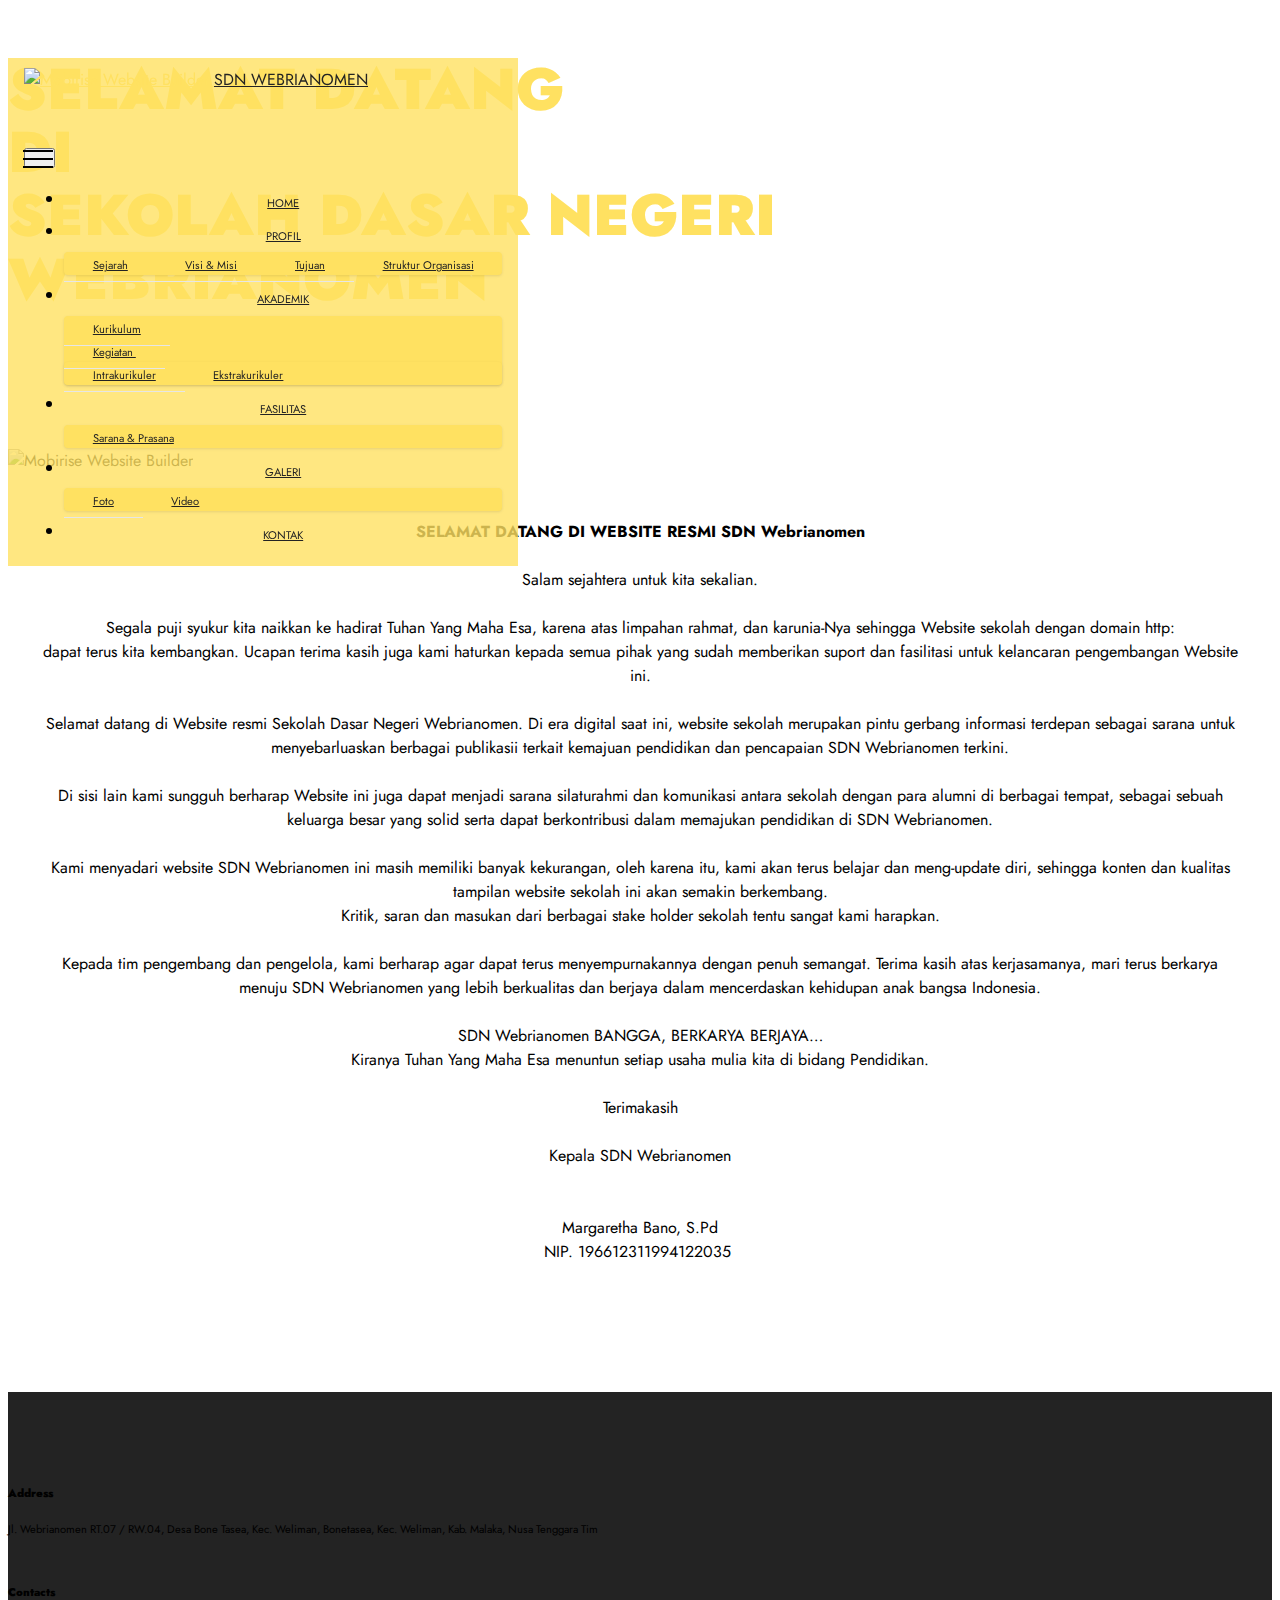
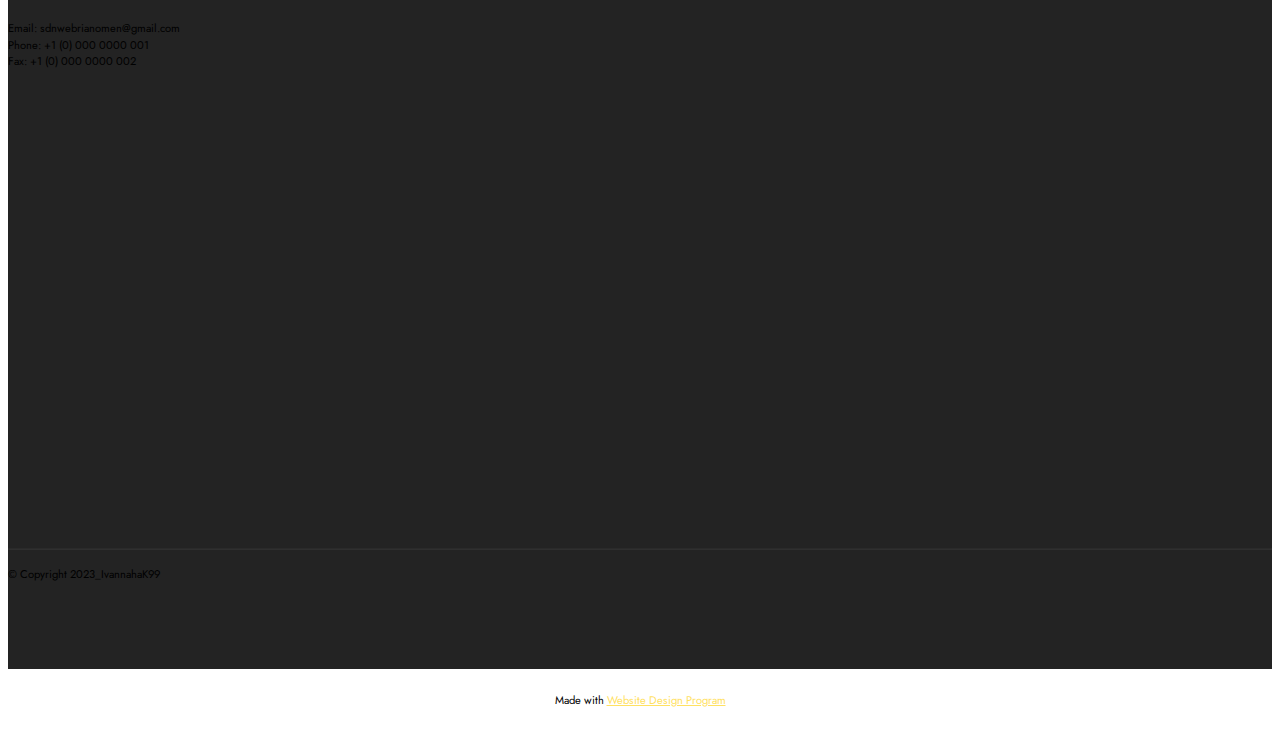
==== index.html @ a84bc698 "Add files via upload" ====
<!DOCTYPE html>
<html  >
<head>
  <!-- Site made with Mobirise Website Builder v5.8.9, https://mobirise.com -->
  <meta charset="UTF-8">
  <meta http-equiv="X-UA-Compatible" content="IE=edge">
  <meta name="generator" content="Mobirise v5.8.9, mobirise.com">
  <meta name="viewport" content="width=device-width, initial-scale=1, minimum-scale=1">
  <link rel="shortcut icon" href="assets/images/download-1-78x80.png" type="image/x-icon">
  <meta name="description" content="">
  
  
  <title>Home</title>
  <link rel="stylesheet" href="assets/web/assets/mobirise-icons2/mobirise2.css">
  <link rel="stylesheet" href="assets/web/assets/mobirise-icons-bold/mobirise-icons-bold.css">
  <link rel="stylesheet" href="assets/bootstrap/css/bootstrap.min.css">
  <link rel="stylesheet" href="assets/bootstrap/css/bootstrap-grid.min.css">
  <link rel="stylesheet" href="assets/bootstrap/css/bootstrap-reboot.min.css">
  <link rel="stylesheet" href="assets/dropdown/css/style.css">
  <link rel="stylesheet" href="assets/socicon/css/styles.css">
  <link rel="stylesheet" href="assets/theme/css/style.css">
  <link rel="preload" href="https://fonts.googleapis.com/css?family=Inconsolata:200,300,400,500,600,700,800,900&display=swap" as="style" onload="this.onload=null;this.rel='stylesheet'">
  <noscript><link rel="stylesheet" href="https://fonts.googleapis.com/css?family=Inconsolata:200,300,400,500,600,700,800,900&display=swap"></noscript>
  <link rel="preload" href="https://fonts.googleapis.com/css?family=Jost:100,200,300,400,500,600,700,800,900,100i,200i,300i,400i,500i,600i,700i,800i,900i&display=swap" as="style" onload="this.onload=null;this.rel='stylesheet'">
  <noscript><link rel="stylesheet" href="https://fonts.googleapis.com/css?family=Jost:100,200,300,400,500,600,700,800,900,100i,200i,300i,400i,500i,600i,700i,800i,900i&display=swap"></noscript>
  <link rel="preload" as="style" href="assets/mobirise/css/mbr-additional.css"><link rel="stylesheet" href="assets/mobirise/css/mbr-additional.css" type="text/css">

  
  
  
</head>
<body>
  
  <section data-bs-version="5.1" class="menu menu3 cid-tDRmWvnN7I" once="menu" id="menu3-0">
    
    <nav class="navbar navbar-dropdown navbar-fixed-top navbar-expand-lg">
        <div class="container-fluid">
            <div class="navbar-brand">
                <span class="navbar-logo">
                    <a href="https://mobiri.se">
                        <img src="assets/images/download-1-78x80.png" alt="Mobirise Website Builder" style="height: 3rem;">
                    </a>
                </span>
                <span class="navbar-caption-wrap"><a class="navbar-caption text-black display-4" href="https://mobiri.se">SDN WEBRIANOMEN</a></span>
            </div>
            <button class="navbar-toggler" type="button" data-toggle="collapse" data-bs-toggle="collapse" data-target="#navbarSupportedContent" data-bs-target="#navbarSupportedContent" aria-controls="navbarNavAltMarkup" aria-expanded="false" aria-label="Toggle navigation">
                <div class="hamburger">
                    <span></span>
                    <span></span>
                    <span></span>
                    <span></span>
                </div>
            </button>
            <div class="collapse navbar-collapse" id="navbarSupportedContent">
                <ul class="navbar-nav nav-dropdown nav-right" data-app-modern-menu="true"><li class="nav-item"><a class="nav-link link text-black text-primary display-7" href="index.html#top"><span class="mobi-mbri mobi-mbri-home mbr-iconfont mbr-iconfont-btn"></span>HOME</a></li>
                    <li class="nav-item dropdown"><a class="nav-link link text-black dropdown-toggle display-7" href="https://mobiri.se" data-toggle="dropdown-submenu" data-bs-toggle="dropdown" data-bs-auto-close="outside" aria-expanded="false"><span class="mobi-mbri mobi-mbri-user-2 mbr-iconfont mbr-iconfont-btn"></span>PROFIL</a><div class="dropdown-menu" aria-labelledby="dropdown-684"><a class="text-black dropdown-item text-primary display-7" href="page1.html#image2-s">Sejarah</a><a class="text-black show dropdown-item text-primary display-7" href="page2.html#team2-t">Visi &amp; Misi</a><a class="text-black show dropdown-item text-primary display-7" href="page3.html#header14-z">Tujuan</a><a class="text-black show dropdown-item text-primary display-7" href="page4.html#image3-16">Struktur Organisasi</a></div></li>
                    <li class="nav-item dropdown"><a class="nav-link link text-black dropdown-toggle display-7" href="https://mobiri.se" data-toggle="dropdown-submenu" data-bs-toggle="dropdown" data-bs-auto-close="outside" aria-expanded="false"><span class="mbrib-bookmark mbr-iconfont mbr-iconfont-btn"></span>AKADEMIK</a><div class="dropdown-menu" aria-labelledby="dropdown-793"><a class="text-black dropdown-item text-primary display-7" href="page5.html#content6-1e">Kurikulum</a><div class="dropdown"><a class="text-black dropdown-item text-primary dropdown-toggle display-7" href="page6.html#content5-1r" data-toggle="dropdown-submenu" data-bs-toggle="dropdown" data-bs-auto-close="outside" aria-expanded="false">Kegiatan&nbsp;</a><div class="dropdown-menu dropdown-submenu" aria-labelledby="dropdown-204"><a class="text-black show dropdown-item text-primary display-7" href="page6.html#content5-20">Intrakurikuler</a><a class="text-black show dropdown-item text-primary display-7" href="page7.html#content7-2a">Ekstrakurikuler</a></div></div></div>
                    </li><li class="nav-item dropdown"><a class="nav-link link text-black dropdown-toggle display-7" href="https://mobiri.se" data-toggle="dropdown-submenu" data-bs-toggle="dropdown" data-bs-auto-close="outside" aria-expanded="false"><span class="mobi-mbri mobi-mbri-layers mbr-iconfont mbr-iconfont-btn"></span>FASILITAS</a><div class="dropdown-menu" aria-labelledby="dropdown-363"><a class="text-black dropdown-item text-primary display-7" href="page8.html#image3-2n">Sarana &amp; Prasana</a></div></li><li class="nav-item dropdown"><a class="nav-link link text-black dropdown-toggle display-7" href="https://mobiri.se" data-toggle="dropdown-submenu" data-bs-toggle="dropdown" data-bs-auto-close="outside" aria-expanded="false"><span class="mobi-mbri mobi-mbri-photo mbr-iconfont mbr-iconfont-btn"></span>GALERI</a><div class="dropdown-menu" aria-labelledby="dropdown-921"><a class="text-black dropdown-item text-primary display-7" href="page9.html#gallery1-37" aria-expanded="false">Foto</a><a class="text-black show dropdown-item text-primary display-7" href="page10.html#video3-3m">Video</a></div></li><li class="nav-item"><a class="nav-link link text-black text-primary display-7" href="page11.html#contacts1-45"><span class="mobi-mbri mobi-mbri-phone mbr-iconfont mbr-iconfont-btn"></span>KONTAK</a></li></ul>
                <div class="icons-menu">
                    <a class="iconfont-wrapper" href="https://www.facebook.com/profile.php?id=100092473683103&sk=about" target="_blank">
                        <span class="p-2 mbr-iconfont socicon-facebook socicon" style="color: rgb(68, 121, 217); fill: rgb(68, 121, 217);"></span>
                    </a>
                    <a class="iconfont-wrapper" href="https://twitter.com/Webriannomen?t=DnxHTqeu0SGjxUVw07ejbQ&s=08" target="_blank">
                        <span class="p-2 mbr-iconfont socicon-twitter socicon" style="color: rgb(110, 199, 242); fill: rgb(110, 199, 242);"></span>
                    </a>
                    <a class="iconfont-wrapper" href="https://instagram.com/sdn_webrianomen?igshid=ZGUzMzM3NWJiOQ==" target="_blank">
                        <span class="p-2 mbr-iconfont socicon-instagram socicon" style="color: rgb(228, 63, 63); fill: rgb(228, 63, 63);"></span>
                    </a>
                    
                </div>
                
            </div>
        </div>
    </nav>
</section>

<section data-bs-version="5.1" class="header18 cid-tDRqLD1d8T mbr-fullscreen" id="header18-1">

    

    
    <div class="mbr-overlay" style="opacity: 0.2; background-color: rgb(68, 121, 217);"></div>

    <div class="align-center container">
        <div class="row justify-content-center">
            <div class="col-12 col-lg-12">
                <h1 class="mbr-section-title mbr-fonts-style mbr-white mb-3 display-2"><p><a href="index.html#header18-1" class="text-primary"></a><strong>SELAMAT DATANG </strong><br><strong>DI </strong><br><strong>SEKOLAH DASAR NEGERI WEBRIANOMEN</strong></p></h1>
                
                
                
            </div>
        </div>
    </div>
</section>

<section data-bs-version="5.1" class="testimonials1 cid-tDTBtyIAlO" id="testimonials1-6">
    

    
    <div class="mbr-overlay" style="opacity: 0.6; background-color: rgb(255, 255, 255);">
    </div>
    <div class="container">
        
        <div class="row align-items-center">
            <div class="col-12 col-md-6">
                <div class="image-wrapper">
                    <img src="assets/images/whatsapp-image-2023-05-12-at-10.14.19-1076x1435.jpg" alt="Mobirise Website Builder">
                </div>
            </div>
            <div class="col-12 col-md">
                <div class="text-wrapper">
                    <p class="mbr-text mbr-fonts-style mb-4 display-4"><strong>SELAMAT DATANG DI WEBSITE RESMI SDN Webrianomen
</strong><br>
<br>Salam sejahtera untuk kita sekalian.
<br>
<br>Segala puji syukur kita naikkan ke hadirat Tuhan Yang Maha Esa, karena atas limpahan rahmat, dan karunia-Nya sehingga Website sekolah dengan domain http:
<br>dapat terus kita kembangkan. Ucapan terima kasih juga kami haturkan kepada semua pihak yang sudah memberikan suport dan fasilitasi untuk kelancaran pengembangan Website ini.
<br>
<br>Selamat datang di Website resmi Sekolah Dasar Negeri Webrianomen. Di era digital saat ini, website sekolah merupakan pintu gerbang informasi terdepan sebagai sarana untuk menyebarluaskan berbagai publikasii terkait kemajuan pendidikan dan pencapaian SDN Webrianomen terkini.
<br>
<br>Di sisi lain kami sungguh berharap Website ini juga dapat menjadi sarana silaturahmi dan komunikasi antara sekolah dengan para alumni di berbagai tempat, sebagai sebuah keluarga besar yang solid serta dapat berkontribusi dalam memajukan pendidikan di SDN Webrianomen.
<br>
<br>Kami menyadari website SDN Webrianomen ini masih memiliki banyak kekurangan, oleh karena itu, kami akan terus belajar dan meng-update diri, sehingga konten dan kualitas tampilan website sekolah ini akan semakin berkembang.
<br>Kritik, saran dan masukan dari berbagai stake holder sekolah tentu sangat kami harapkan.
<br>
<br>Kepada tim pengembang dan pengelola, kami berharap agar dapat terus menyempurnakannya dengan penuh semangat. Terima kasih atas kerjasamanya, mari terus berkarya menuju SDN Webrianomen yang lebih berkualitas dan berjaya dalam mencerdaskan kehidupan anak bangsa Indonesia.
<br>
<br>SDN Webrianomen BANGGA, BERKARYA BERJAYA…
<br>Kiranya Tuhan Yang Maha Esa menuntun setiap usaha mulia kita di bidang Pendidikan.
<br>
<br>Terimakasih
<br>
<br>Kepala SDN Webrianomen
<br>
<br>
<br>Margaretha Bano, S.Pd
<br>NIP. 196612311994122035&nbsp;<br></p>
                    
                    
                </div>
            </div>
        </div>
    </div>
</section>

<section data-bs-version="5.1" class="footer6 cid-tEq9A4P6RD" once="footers" id="footer6-3q">

    

    

    <div class="container">
        <div class="row content mbr-white">
            <div class="col-12 col-md-3 mbr-fonts-style display-7">
                <h5 class="mbr-section-subtitle mbr-fonts-style mb-2 display-7">
                    <strong>Address</strong>
                </h5>
                <p class="mbr-text mbr-fonts-style display-7">Jl. Webrianomen RT.07 / RW.04, Desa Bone Tasea, Kec. Weliman, Bonetasea, Kec. Weliman, Kab. Malaka, Nusa Tenggara Tim</p> <br>
                <h5 class="mbr-section-subtitle mbr-fonts-style mb-2 mt-4 display-7">
                    <strong>Contacts</strong>
                </h5>
                <p class="mbr-text mbr-fonts-style mb-4 display-7">
                    Email:&nbsp;sdnwebrianomen@gmail.com <br>
                    Phone: +1 (0) 000 0000 001 <br>
                    Fax: +1 (0) 000 0000 002
                </p>
            </div>
            <div class="col-12 col-md-3 mbr-fonts-style display-7">
                <h5 class="mbr-section-subtitle mbr-fonts-style mb-2 display-7"></h5>
                <ul class="list mbr-fonts-style mb-4 display-4">
                    <li class="mbr-text item-wrap"><br></li>
                </ul>
                <h5 class="mbr-section-subtitle mbr-fonts-style mb-2 mt-5 display-7"></h5>
                <p class="mbr-text mbr-fonts-style mb-4 display-7"></p>
            </div>
            <div class="col-12 col-md-6">
                <div class="google-map"><iframe frameborder="0" style="border:0" src="https://www.google.com/maps/embed?pb=!1m18!1m12!1m3!1d3933.1343881297144!2d124.86113967344296!3d-9.669556902202537!2m3!1f0!2f0!3f0!3m2!1i1024!2i768!4f13.1!3m3!1m2!1s0x2cff3f8aff7ff9ad%3A0x45b3932a3f218af1!2sSDN%20Webrianomen!5e0!3m2!1sid!2sid!4v1684238667995!5m2!1sid!2sid" allowfullscreen=""></iframe></div>
            </div>
            <div class="col-md-6">
                <div class="social-list align-left">
                    <div class="soc-item">
                        <a href="https://twitter.com/mobirise" target="_blank">
                            <span class="socicon-twitter socicon mbr-iconfont mbr-iconfont-social"></span>
                        </a>
                    </div>
                    <div class="soc-item">
                        <a href="https://www.facebook.com/pages/Mobirise/1616226671953247" target="_blank">
                            <span class="socicon-facebook socicon mbr-iconfont mbr-iconfont-social"></span>
                        </a>
                    </div>
                    <div class="soc-item">
                        <a href="https://www.youtube.com/c/mobirise" target="_blank">
                            <span class="socicon-youtube socicon mbr-iconfont mbr-iconfont-social"></span>
                        </a>
                    </div>
                    <div class="soc-item">
                        <a href="https://instagram.com/mobirise" target="_blank">
                            <span class="socicon-instagram socicon mbr-iconfont mbr-iconfont-social"></span>
                        </a>
                    </div>
                    <div class="soc-item">
                        <a href="https://plus.google.com/u/0/+Mobirise" target="_blank">
                            <span class="socicon-googleplus socicon mbr-iconfont mbr-iconfont-social"></span>
                        </a>
                    </div>
                    <div class="soc-item">
                        <a href="https://www.behance.net/Mobirise" target="_blank">
                            <span class="socicon-behance socicon mbr-iconfont mbr-iconfont-social"></span>
                        </a>
                    </div>
                </div>
            </div>
        </div>
        <div class="footer-lower">
            <div class="media-container-row">
                <div class="col-sm-12">
                    <hr>
                </div>
            </div>
            <div class="col-sm-12 copyright pl-0">
                <p class="mbr-text mbr-fonts-style mbr-white display-7">
                    © Copyright 2023_IvannahaK99</p>
            </div>
        </div>
    </div>
</section><section class="display-7" style="padding: 0;align-items: center;justify-content: center;flex-wrap: wrap;    align-content: center;display: flex;position: relative;height: 4rem;"><a href="https://mobiri.se/2971825" style="flex: 1 1;height: 4rem;position: absolute;width: 100%;z-index: 1;"><img alt="" style="height: 4rem;" src="[data-uri]"></a><p style="margin: 0;text-align: center;" class="display-7">Made with &#8204;</p><a style="z-index:1" href="https://mobirise.com/builder/web-design-program.html">Website Design Program</a></section><script src="assets/bootstrap/js/bootstrap.bundle.min.js"></script>  <script src="assets/smoothscroll/smooth-scroll.js"></script>  <script src="assets/ytplayer/index.js"></script>  <script src="assets/dropdown/js/navbar-dropdown.js"></script>  <script src="assets/theme/js/script.js"></script>  
  
  
</body>
</html>
---- assets/mobirise/css/mbr-additional.css ----
body {
  font-family: Jost;
}
.display-1 {
  font-family: 'Inconsolata', monospace;
  font-size: 2.2rem;
  line-height: 1.1;
}
.display-1 > .mbr-iconfont {
  font-size: 2.75rem;
}
.display-2 {
  font-family: 'Jost', sans-serif;
  font-size: 3.6rem;
  line-height: 1.1;
}
.display-2 > .mbr-iconfont {
  font-size: 4.5rem;
}
.display-4 {
  font-family: 'Jost', sans-serif;
  font-size: 1rem;
  line-height: 1.5;
}
.display-4 > .mbr-iconfont {
  font-size: 1.25rem;
}
.display-5 {
  font-family: 'Jost', sans-serif;
  font-size: 2rem;
  line-height: 1.5;
}
.display-5 > .mbr-iconfont {
  font-size: 2.5rem;
}
.display-7 {
  font-family: 'Jost', sans-serif;
  font-size: 0.7rem;
  line-height: 1.5;
}
.display-7 > .mbr-iconfont {
  font-size: 0.875rem;
}
/* ---- Fluid typography for mobile devices ---- */
/* 1.4 - font scale ratio ( bootstrap == 1.42857 ) */
/* 100vw - current viewport width */
/* (48 - 20)  48 == 48rem == 768px, 20 == 20rem == 320px(minimal supported viewport) */
/* 0.65 - min scale variable, may vary */
@media (max-width: 992px) {
  .display-1 {
    font-size: 1.76rem;
  }
}
@media (max-width: 768px) {
  .display-1 {
    font-size: 1.54rem;
    font-size: calc( 1.42rem + (2.2 - 1.42) * ((100vw - 20rem) / (48 - 20)));
    line-height: calc( 1.1 * (1.42rem + (2.2 - 1.42) * ((100vw - 20rem) / (48 - 20))));
  }
  .display-2 {
    font-size: 2.88rem;
    font-size: calc( 1.91rem + (3.6 - 1.91) * ((100vw - 20rem) / (48 - 20)));
    line-height: calc( 1.3 * (1.91rem + (3.6 - 1.91) * ((100vw - 20rem) / (48 - 20))));
  }
  .display-4 {
    font-size: 0.8rem;
    font-size: calc( 1rem + (1 - 1) * ((100vw - 20rem) / (48 - 20)));
    line-height: calc( 1.4 * (1rem + (1 - 1) * ((100vw - 20rem) / (48 - 20))));
  }
  .display-5 {
    font-size: 1.6rem;
    font-size: calc( 1.35rem + (2 - 1.35) * ((100vw - 20rem) / (48 - 20)));
    line-height: calc( 1.4 * (1.35rem + (2 - 1.35) * ((100vw - 20rem) / (48 - 20))));
  }
  .display-7 {
    font-size: 0.56rem;
    font-size: calc( 0.895rem + (0.7 - 0.895) * ((100vw - 20rem) / (48 - 20)));
    line-height: calc( 1.4 * (0.895rem + (0.7 - 0.895) * ((100vw - 20rem) / (48 - 20))));
  }
}
/* Buttons */
.btn {
  padding: 0.6rem 1.2rem;
  border-radius: 4px;
}
.btn-sm {
  padding: 0.6rem 1.2rem;
  border-radius: 4px;
}
.btn-md {
  padding: 0.6rem 1.2rem;
  border-radius: 4px;
}
.btn-lg {
  padding: 1rem 2.6rem;
  border-radius: 4px;
}
.bg-primary {
  background-color: #ffe161 !important;
}
.bg-success {
  background-color: #40b0bf !important;
}
.bg-info {
  background-color: #4479d9 !important;
}
.bg-warning {
  background-color: #ffe161 !important;
}
.bg-danger {
  background-color: #ff9966 !important;
}
.btn-primary,
.btn-primary:active {
  background-color: #ffe161 !important;
  border-color: #ffe161 !important;
  color: #614f00 !important;
  box-shadow: 0 2px 2px 0 rgba(0, 0, 0, 0.2);
}
.btn-primary:hover,
.btn-primary:focus,
.btn-primary.focus,
.btn-primary.active {
  color: #0a0800 !important;
  background-color: #ffd10a !important;
  border-color: #ffd10a !important;
  box-shadow: 0 2px 5px 0 rgba(0, 0, 0, 0.2);
}
.btn-primary.disabled,
.btn-primary:disabled {
  color: #614f00 !important;
  background-color: #ffd10a !important;
  border-color: #ffd10a !important;
}
.btn-secondary,
.btn-secondary:active {
  background-color: #ff6666 !important;
  border-color: #ff6666 !important;
  color: #ffffff !important;
  box-shadow: 0 2px 2px 0 rgba(0, 0, 0, 0.2);
}
.btn-secondary:hover,
.btn-secondary:focus,
.btn-secondary.focus,
.btn-secondary.active {
  color: #ffffff !important;
  background-color: #ff0f0f !important;
  border-color: #ff0f0f !important;
  box-shadow: 0 2px 5px 0 rgba(0, 0, 0, 0.2);
}
.btn-secondary.disabled,
.btn-secondary:disabled {
  color: #ffffff !important;
  background-color: #ff0f0f !important;
  border-color: #ff0f0f !important;
}
.btn-info,
.btn-info:active {
  background-color: #4479d9 !important;
  border-color: #4479d9 !important;
  color: #ffffff !important;
  box-shadow: 0 2px 2px 0 rgba(0, 0, 0, 0.2);
}
.btn-info:hover,
.btn-info:focus,
.btn-info.focus,
.btn-info.active {
  color: #ffffff !important;
  background-color: #2150a5 !important;
  border-color: #2150a5 !important;
  box-shadow: 0 2px 5px 0 rgba(0, 0, 0, 0.2);
}
.btn-info.disabled,
.btn-info:disabled {
  color: #ffffff !important;
  background-color: #2150a5 !important;
  border-color: #2150a5 !important;
}
.btn-success,
.btn-success:active {
  background-color: #40b0bf !important;
  border-color: #40b0bf !important;
  color: #ffffff !important;
  box-shadow: 0 2px 2px 0 rgba(0, 0, 0, 0.2);
}
.btn-success:hover,
.btn-success:focus,
.btn-success.focus,
.btn-success.active {
  color: #ffffff !important;
  background-color: #2a747e !important;
  border-color: #2a747e !important;
  box-shadow: 0 2px 5px 0 rgba(0, 0, 0, 0.2);
}
.btn-success.disabled,
.btn-success:disabled {
  color: #ffffff !important;
  background-color: #2a747e !important;
  border-color: #2a747e !important;
}
.btn-warning,
.btn-warning:active {
  background-color: #ffe161 !important;
  border-color: #ffe161 !important;
  color: #614f00 !important;
  box-shadow: 0 2px 2px 0 rgba(0, 0, 0, 0.2);
}
.btn-warning:hover,
.btn-warning:focus,
.btn-warning.focus,
.btn-warning.active {
  color: #0a0800 !important;
  background-color: #ffd10a !important;
  border-color: #ffd10a !important;
  box-shadow: 0 2px 5px 0 rgba(0, 0, 0, 0.2);
}
.btn-warning.disabled,
.btn-warning:disabled {
  color: #614f00 !important;
  background-color: #ffd10a !important;
  border-color: #ffd10a !important;
}
.btn-danger,
.btn-danger:active {
  background-color: #ff9966 !important;
  border-color: #ff9966 !important;
  color: #ffffff !important;
  box-shadow: 0 2px 2px 0 rgba(0, 0, 0, 0.2);
}
.btn-danger:hover,
.btn-danger:focus,
.btn-danger.focus,
.btn-danger.active {
  color: #ffffff !important;
  background-color: #ff5f0f !important;
  border-color: #ff5f0f !important;
  box-shadow: 0 2px 5px 0 rgba(0, 0, 0, 0.2);
}
.btn-danger.disabled,
.btn-danger:disabled {
  color: #ffffff !important;
  background-color: #ff5f0f !important;
  border-color: #ff5f0f !important;
}
.btn-white,
.btn-white:active {
  background-color: #fafafa !important;
  border-color: #fafafa !important;
  color: #7a7a7a !important;
  box-shadow: 0 2px 2px 0 rgba(0, 0, 0, 0.2);
}
.btn-white:hover,
.btn-white:focus,
.btn-white.focus,
.btn-white.active {
  color: #4f4f4f !important;
  background-color: #cfcfcf !important;
  border-color: #cfcfcf !important;
  box-shadow: 0 2px 5px 0 rgba(0, 0, 0, 0.2);
}
.btn-white.disabled,
.btn-white:disabled {
  color: #7a7a7a !important;
  background-color: #cfcfcf !important;
  border-color: #cfcfcf !important;
}
.btn-black,
.btn-black:active {
  background-color: #232323 !important;
  border-color: #232323 !important;
  color: #ffffff !important;
  box-shadow: 0 2px 2px 0 rgba(0, 0, 0, 0.2);
}
.btn-black:hover,
.btn-black:focus,
.btn-black.focus,
.btn-black.active {
  color: #ffffff !important;
  background-color: #000000 !important;
  border-color: #000000 !important;
  box-shadow: 0 2px 5px 0 rgba(0, 0, 0, 0.2);
}
.btn-black.disabled,
.btn-black:disabled {
  color: #ffffff !important;
  background-color: #000000 !important;
  border-color: #000000 !important;
}
.btn-primary-outline,
.btn-primary-outline:active {
  background-color: transparent !important;
  border-color: transparent;
  color: #ffe161;
}
.btn-primary-outline:hover,
.btn-primary-outline:focus,
.btn-primary-outline.focus,
.btn-primary-outline.active {
  color: #ffd10a !important;
  background-color: transparent!important;
  border-color: transparent!important;
  box-shadow: none!important;
}
.btn-primary-outline.disabled,
.btn-primary-outline:disabled {
  color: #614f00 !important;
  background-color: #ffe161 !important;
  border-color: #ffe161 !important;
}
.btn-secondary-outline,
.btn-secondary-outline:active {
  background-color: transparent !important;
  border-color: transparent;
  color: #ff6666;
}
.btn-secondary-outline:hover,
.btn-secondary-outline:focus,
.btn-secondary-outline.focus,
.btn-secondary-outline.active {
  color: #ff0f0f !important;
  background-color: transparent!important;
  border-color: transparent!important;
  box-shadow: none!important;
}
.btn-secondary-outline.disabled,
.btn-secondary-outline:disabled {
  color: #ffffff !important;
  background-color: #ff6666 !important;
  border-color: #ff6666 !important;
}
.btn-info-outline,
.btn-info-outline:active {
  background-color: transparent !important;
  border-color: transparent;
  color: #4479d9;
}
.btn-info-outline:hover,
.btn-info-outline:focus,
.btn-info-outline.focus,
.btn-info-outline.active {
  color: #2150a5 !important;
  background-color: transparent!important;
  border-color: transparent!important;
  box-shadow: none!important;
}
.btn-info-outline.disabled,
.btn-info-outline:disabled {
  color: #ffffff !important;
  background-color: #4479d9 !important;
  border-color: #4479d9 !important;
}
.btn-success-outline,
.btn-success-outline:active {
  background-color: transparent !important;
  border-color: transparent;
  color: #40b0bf;
}
.btn-success-outline:hover,
.btn-success-outline:focus,
.btn-success-outline.focus,
.btn-success-outline.active {
  color: #2a747e !important;
  background-color: transparent!important;
  border-color: transparent!important;
  box-shadow: none!important;
}
.btn-success-outline.disabled,
.btn-success-outline:disabled {
  color: #ffffff !important;
  background-color: #40b0bf !important;
  border-color: #40b0bf !important;
}
.btn-warning-outline,
.btn-warning-outline:active {
  background-color: transparent !important;
  border-color: transparent;
  color: #ffe161;
}
.btn-warning-outline:hover,
.btn-warning-outline:focus,
.btn-warning-outline.focus,
.btn-warning-outline.active {
  color: #ffd10a !important;
  background-color: transparent!important;
  border-color: transparent!important;
  box-shadow: none!important;
}
.btn-warning-outline.disabled,
.btn-warning-outline:disabled {
  color: #614f00 !important;
  background-color: #ffe161 !important;
  border-color: #ffe161 !important;
}
.btn-danger-outline,
.btn-danger-outline:active {
  background-color: transparent !important;
  border-color: transparent;
  color: #ff9966;
}
.btn-danger-outline:hover,
.btn-danger-outline:focus,
.btn-danger-outline.focus,
.btn-danger-outline.active {
  color: #ff5f0f !important;
  background-color: transparent!important;
  border-color: transparent!important;
  box-shadow: none!important;
}
.btn-danger-outline.disabled,
.btn-danger-outline:disabled {
  color: #ffffff !important;
  background-color: #ff9966 !important;
  border-color: #ff9966 !important;
}
.btn-black-outline,
.btn-black-outline:active {
  background-color: transparent !important;
  border-color: transparent;
  color: #232323;
}
.btn-black-outline:hover,
.btn-black-outline:focus,
.btn-black-outline.focus,
.btn-black-outline.active {
  color: #000000 !important;
  background-color: transparent!important;
  border-color: transparent!important;
  box-shadow: none!important;
}
.btn-black-outline.disabled,
.btn-black-outline:disabled {
  color: #ffffff !important;
  background-color: #232323 !important;
  border-color: #232323 !important;
}
.btn-white-outline,
.btn-white-outline:active {
  background-color: transparent !important;
  border-color: transparent;
  color: #fafafa;
}
.btn-white-outline:hover,
.btn-white-outline:focus,
.btn-white-outline.focus,
.btn-white-outline.active {
  color: #cfcfcf !important;
  background-color: transparent!important;
  border-color: transparent!important;
  box-shadow: none!important;
}
.btn-white-outline.disabled,
.btn-white-outline:disabled {
  color: #7a7a7a !important;
  background-color: #fafafa !important;
  border-color: #fafafa !important;
}
.text-primary {
  color: #ffe161 !important;
}
.text-secondary {
  color: #ff6666 !important;
}
.text-success {
  color: #40b0bf !important;
}
.text-info {
  color: #4479d9 !important;
}
.text-warning {
  color: #ffe161 !important;
}
.text-danger {
  color: #ff9966 !important;
}
.text-white {
  color: #fafafa !important;
}
.text-black {
  color: #232323 !important;
}
a.text-primary:hover,
a.text-primary:focus,
a.text-primary.active {
  color: #facb00 !important;
}
a.text-secondary:hover,
a.text-secondary:focus,
a.text-secondary.active {
  color: #ff0000 !important;
}
a.text-success:hover,
a.text-success:focus,
a.text-success.active {
  color: #266a73 !important;
}
a.text-info:hover,
a.text-info:focus,
a.text-info.active {
  color: #1f4a98 !important;
}
a.text-warning:hover,
a.text-warning:focus,
a.text-warning.active {
  color: #facb00 !important;
}
a.text-danger:hover,
a.text-danger:focus,
a.text-danger.active {
  color: #ff5500 !important;
}
a.text-white:hover,
a.text-white:focus,
a.text-white.active {
  color: #c7c7c7 !important;
}
a.text-black:hover,
a.text-black:focus,
a.text-black.active {
  color: #000000 !important;
}
a[class*="text-"]:not(.nav-link):not(.dropdown-item):not([role]):not(.navbar-caption) {
  position: relative;
  background-image: transparent;
  background-size: 10000px 2px;
  background-repeat: no-repeat;
  background-position: 0px 1.2em;
  background-position: -10000px 1.2em;
}
a[class*="text-"]:not(.nav-link):not(.dropdown-item):not([role]):not(.navbar-caption):hover {
  transition: background-position 2s ease-in-out;
  background-image: linear-gradient(currentColor 50%, currentColor 50%);
  background-position: 0px 1.2em;
}
.nav-tabs .nav-link.active {
  color: #ffe161;
}
.nav-tabs .nav-link:not(.active) {
  color: #232323;
}
.alert-success {
  background-color: #70c770;
}
.alert-info {
  background-color: #4479d9;
}
.alert-warning {
  background-color: #ffe161;
}
.alert-danger {
  background-color: #ff9966;
}
.mbr-gallery-filter li.active .btn {
  background-color: #ffe161;
  border-color: #ffe161;
  color: #7a6300;
}
.mbr-gallery-filter li.active .btn:focus {
  box-shadow: none;
}
a,
a:hover {
  color: #ffe161;
}
.mbr-plan-header.bg-primary .mbr-plan-subtitle,
.mbr-plan-header.bg-primary .mbr-plan-price-desc {
  color: #ffffff;
}
.mbr-plan-header.bg-success .mbr-plan-subtitle,
.mbr-plan-header.bg-success .mbr-plan-price-desc {
  color: #a0d8df;
}
.mbr-plan-header.bg-info .mbr-plan-subtitle,
.mbr-plan-header.bg-info .mbr-plan-price-desc {
  color: #eef2fb;
}
.mbr-plan-header.bg-warning .mbr-plan-subtitle,
.mbr-plan-header.bg-warning .mbr-plan-price-desc {
  color: #ffffff;
}
.mbr-plan-header.bg-danger .mbr-plan-subtitle,
.mbr-plan-header.bg-danger .mbr-plan-price-desc {
  color: #ffffff;
}
/* Scroll to top button*/
.scrollToTop_wraper {
  display: none;
}
.form-control {
  font-family: 'Jost', sans-serif;
  font-size: 1rem;
  line-height: 1.5;
  font-weight: 400;
}
.form-control > .mbr-iconfont {
  font-size: 1.25rem;
}
.form-control:hover,
.form-control:focus {
  box-shadow: rgba(0, 0, 0, 0.07) 0px 1px 1px 0px, rgba(0, 0, 0, 0.07) 0px 1px 3px 0px, rgba(0, 0, 0, 0.03) 0px 0px 0px 1px;
  border-color: #ffe161 !important;
}
.form-control:-webkit-input-placeholder {
  font-family: 'Jost', sans-serif;
  font-size: 1rem;
  line-height: 1.5;
  font-weight: 400;
}
.form-control:-webkit-input-placeholder > .mbr-iconfont {
  font-size: 1.25rem;
}
blockquote {
  border-color: #ffe161;
}
/* Forms */
.jq-selectbox li:hover,
.jq-selectbox li.selected {
  background-color: #ffe161;
  color: #000000;
}
.jq-number__spin {
  transition: 0.25s ease;
}
.jq-number__spin:hover {
  border-color: #ffe161;
}
.jq-selectbox .jq-selectbox__trigger-arrow,
.jq-number__spin.minus:after,
.jq-number__spin.plus:after {
  transition: 0.4s;
  border-top-color: #353535;
  border-bottom-color: #353535;
}
.jq-selectbox:hover .jq-selectbox__trigger-arrow,
.jq-number__spin.minus:hover:after,
.jq-number__spin.plus:hover:after {
  border-top-color: #ffe161;
  border-bottom-color: #ffe161;
}
.xdsoft_datetimepicker .xdsoft_calendar td.xdsoft_default,
.xdsoft_datetimepicker .xdsoft_calendar td.xdsoft_current,
.xdsoft_datetimepicker .xdsoft_timepicker .xdsoft_time_box > div > div.xdsoft_current {
  color: #000000 !important;
  background-color: #ffe161 !important;
  box-shadow: none !important;
}
.xdsoft_datetimepicker .xdsoft_calendar td:hover,
.xdsoft_datetimepicker .xdsoft_timepicker .xdsoft_time_box > div > div:hover {
  color: #000000 !important;
  background: #ff6666 !important;
  box-shadow: none !important;
}
.lazy-bg {
  background-image: none !important;
}
.lazy-placeholder:not(section),
.lazy-none {
  display: block;
  position: relative;
  padding-bottom: 56.25%;
  width: 100%;
  height: auto;
}
iframe.lazy-placeholder,
.lazy-placeholder:after {
  content: '';
  position: absolute;
  width: 200px;
  height: 200px;
  background: transparent no-repeat center;
  background-size: contain;
  top: 50%;
  left: 50%;
  transform: translateX(-50%) translateY(-50%);
  background-image: url("data:image/svg+xml;charset=UTF-8,%3csvg width='32' height='32' viewBox='0 0 64 64' xmlns='http://www.w3.org/2000/svg' stroke='%23ffe161' %3e%3cg fill='none' fill-rule='evenodd'%3e%3cg transform='translate(16 16)' stroke-width='2'%3e%3ccircle stroke-opacity='.5' cx='16' cy='16' r='16'/%3e%3cpath d='M32 16c0-9.94-8.06-16-16-16'%3e%3canimateTransform attributeName='transform' type='rotate' from='0 16 16' to='360 16 16' dur='1s' repeatCount='indefinite'/%3e%3c/path%3e%3c/g%3e%3c/g%3e%3c/svg%3e");
}
section.lazy-placeholder:after {
  opacity: 0.5;
}
body {
  overflow-x: hidden;
}
a {
  transition: color 0.6s;
}
.cid-tDRmWvnN7I {
  z-index: 1000;
  width: 100%;
}
.cid-tDRmWvnN7I nav.navbar {
  position: fixed;
}
.cid-tDRmWvnN7I .dropdown-item:before {
  font-family: Moririse2 !important;
  content: "\e966";
  display: inline-block;
  width: 0;
  position: absolute;
  left: 1rem;
  top: 0.5rem;
  margin-right: 0.5rem;
  line-height: 1;
  font-size: inherit;
  vertical-align: middle;
  text-align: center;
  overflow: hidden;
  transform: scale(0, 1);
  transition: all 0.25s ease-in-out;
}
.cid-tDRmWvnN7I .dropdown-menu {
  padding: 0;
  border-radius: 4px;
  box-shadow: 0 1px 3px 0 rgba(0, 0, 0, 0.1);
}
.cid-tDRmWvnN7I .dropdown-item {
  border-bottom: 1px solid #e6e6e6;
}
.cid-tDRmWvnN7I .dropdown-item:hover,
.cid-tDRmWvnN7I .dropdown-item:focus {
  background: #ffe161 !important;
  color: white !important;
}
.cid-tDRmWvnN7I .dropdown-item:hover span {
  color: white;
}
.cid-tDRmWvnN7I .dropdown-item:first-child {
  border-top-left-radius: 4px;
  border-top-right-radius: 4px;
}
.cid-tDRmWvnN7I .dropdown-item:last-child {
  border-bottom: none;
  border-bottom-left-radius: 4px;
  border-bottom-right-radius: 4px;
}
.cid-tDRmWvnN7I .nav-dropdown .link {
  padding: 0 0.3em !important;
  margin: 0.667em 1em !important;
}
.cid-tDRmWvnN7I .nav-dropdown .link.dropdown-toggle::after {
  margin-left: 0.5rem;
  margin-top: 0.2rem;
}
.cid-tDRmWvnN7I .nav-link {
  position: relative;
}
.cid-tDRmWvnN7I .container {
  display: flex;
  margin: auto;
  flex-wrap: nowrap;
}
@media (max-width: 991px) {
  .cid-tDRmWvnN7I .container {
    flex-wrap: wrap;
  }
}
.cid-tDRmWvnN7I .container-fluid {
  flex-wrap: nowrap;
}
@media (max-width: 991px) {
  .cid-tDRmWvnN7I .container-fluid {
    flex-wrap: wrap;
  }
}
.cid-tDRmWvnN7I .iconfont-wrapper {
  color: #000000 !important;
  font-size: 1.5rem;
  padding-right: 0.5rem;
}
.cid-tDRmWvnN7I .dropdown-menu,
.cid-tDRmWvnN7I .navbar.opened {
  background: #ffe161 !important;
}
.cid-tDRmWvnN7I .nav-item:focus,
.cid-tDRmWvnN7I .nav-link:focus {
  outline: none;
}
.cid-tDRmWvnN7I .dropdown .dropdown-menu .dropdown-item {
  width: auto;
  transition: all 0.25s ease-in-out;
}
.cid-tDRmWvnN7I .dropdown .dropdown-menu .dropdown-item::after {
  right: 0.5rem;
}
.cid-tDRmWvnN7I .dropdown .dropdown-menu .dropdown-item .mbr-iconfont {
  margin-right: 0.5rem;
  vertical-align: sub;
}
.cid-tDRmWvnN7I .dropdown .dropdown-menu .dropdown-item .mbr-iconfont:before {
  display: inline-block;
  transform: scale(1, 1);
  transition: all 0.25s ease-in-out;
}
.cid-tDRmWvnN7I .collapsed .dropdown-menu .dropdown-item:before {
  display: none;
}
.cid-tDRmWvnN7I .collapsed .dropdown .dropdown-menu .dropdown-item {
  padding: 0.235em 1.5em 0.235em 1.5em !important;
  transition: none;
  margin: 0 !important;
}
.cid-tDRmWvnN7I .navbar {
  min-height: 70px;
  transition: all 0.3s;
  border-bottom: 1px solid transparent;
  background: rgba(255, 225, 97, 0.8);
}
.cid-tDRmWvnN7I .navbar.opened {
  transition: all 0.3s;
}
.cid-tDRmWvnN7I .navbar .dropdown-item {
  padding: 0.5rem 1.8rem;
}
.cid-tDRmWvnN7I .navbar .navbar-logo img {
  width: auto;
}
.cid-tDRmWvnN7I .navbar .navbar-collapse {
  justify-content: flex-end;
  z-index: 1;
}
.cid-tDRmWvnN7I .navbar.collapsed {
  justify-content: center;
}
.cid-tDRmWvnN7I .navbar.collapsed .nav-item .nav-link::before {
  display: none;
}
.cid-tDRmWvnN7I .navbar.collapsed.opened .dropdown-menu {
  top: 0;
}
@media (min-width: 992px) {
  .cid-tDRmWvnN7I .navbar.collapsed.opened:not(.navbar-short) .navbar-collapse {
    max-height: calc(98.5vh - 3rem);
  }
}
.cid-tDRmWvnN7I .navbar.collapsed .dropdown-menu .dropdown-submenu {
  left: 0 !important;
}
.cid-tDRmWvnN7I .navbar.collapsed .dropdown-menu .dropdown-item:after {
  right: auto;
}
.cid-tDRmWvnN7I .navbar.collapsed .dropdown-menu .dropdown-toggle[data-toggle="dropdown-submenu"]:after {
  margin-left: 0.5rem;
  margin-top: 0.2rem;
  border-top: 0.35em solid;
  border-right: 0.35em solid transparent;
  border-left: 0.35em solid transparent;
  border-bottom: 0;
  top: 41%;
}
.cid-tDRmWvnN7I .navbar.collapsed ul.navbar-nav li {
  margin: auto;
}
.cid-tDRmWvnN7I .navbar.collapsed .dropdown-menu .dropdown-item {
  padding: 0.25rem 1.5rem;
  text-align: center;
}
.cid-tDRmWvnN7I .navbar.collapsed .icons-menu {
  padding-left: 0;
  padding-right: 0;
  padding-top: 0.5rem;
  padding-bottom: 0.5rem;
}
@media (max-width: 991px) {
  .cid-tDRmWvnN7I .navbar .nav-item .nav-link::before {
    display: none;
  }
  .cid-tDRmWvnN7I .navbar.opened .dropdown-menu {
    top: 0;
  }
  .cid-tDRmWvnN7I .navbar .dropdown-menu .dropdown-submenu {
    left: 0 !important;
  }
  .cid-tDRmWvnN7I .navbar .dropdown-menu .dropdown-item:after {
    right: auto;
  }
  .cid-tDRmWvnN7I .navbar .dropdown-menu .dropdown-toggle[data-toggle="dropdown-submenu"]:after {
    margin-left: 0.5rem;
    margin-top: 0.2rem;
    border-top: 0.35em solid;
    border-right: 0.35em solid transparent;
    border-left: 0.35em solid transparent;
    border-bottom: 0;
    top: 40%;
  }
  .cid-tDRmWvnN7I .navbar .navbar-logo img {
    height: 3rem !important;
  }
  .cid-tDRmWvnN7I .navbar ul.navbar-nav li {
    margin: auto;
  }
  .cid-tDRmWvnN7I .navbar .dropdown-menu .dropdown-item {
    padding: 0.25rem 1.5rem !important;
    text-align: center;
  }
  .cid-tDRmWvnN7I .navbar .navbar-brand {
    flex-shrink: initial;
    flex-basis: auto;
    word-break: break-word;
    padding-right: 2rem;
  }
  .cid-tDRmWvnN7I .navbar .navbar-toggler {
    flex-basis: auto;
  }
  .cid-tDRmWvnN7I .navbar .icons-menu {
    padding-left: 0;
    padding-top: 0.5rem;
    padding-bottom: 0.5rem;
  }
}
@media (max-width: 991px) and (max-width: 767px) {
  .cid-tDRmWvnN7I .navbar .navbar-brand {
    width: calc(100% - 31px);
  }
}
.cid-tDRmWvnN7I .navbar.navbar-short {
  min-height: 60px;
}
.cid-tDRmWvnN7I .navbar.navbar-short .navbar-logo img {
  height: 2.5rem !important;
}
.cid-tDRmWvnN7I .navbar.navbar-short .navbar-brand {
  min-height: 60px;
  padding: 0;
}
.cid-tDRmWvnN7I .navbar-brand {
  min-height: 70px;
  flex-shrink: 0;
  align-items: center;
  margin-right: 0;
  padding: 10px 0;
  transition: all 0.3s;
  word-break: break-word;
  z-index: 1;
}
.cid-tDRmWvnN7I .navbar-brand .navbar-caption {
  line-height: inherit !important;
}
.cid-tDRmWvnN7I .navbar-brand .navbar-logo a {
  outline: none;
}
.cid-tDRmWvnN7I .dropdown-item.active,
.cid-tDRmWvnN7I .dropdown-item:active {
  background-color: transparent;
}
.cid-tDRmWvnN7I .navbar-expand-lg .navbar-nav .nav-link {
  padding: 0;
}
.cid-tDRmWvnN7I .nav-dropdown .link.dropdown-toggle {
  margin-right: 1.667em;
}
.cid-tDRmWvnN7I .nav-dropdown .link.dropdown-toggle[aria-expanded="true"] {
  margin-right: 0;
  padding: 0.667em 1.667em;
}
.cid-tDRmWvnN7I .navbar.navbar-expand-lg .dropdown .dropdown-menu {
  background: #ffe161;
}
.cid-tDRmWvnN7I .navbar.navbar-expand-lg .dropdown .dropdown-menu .dropdown-submenu {
  margin: 0;
  left: 100%;
}
.cid-tDRmWvnN7I .navbar .dropdown.open > .dropdown-menu {
  display: block;
}
.cid-tDRmWvnN7I ul.navbar-nav {
  flex-wrap: wrap;
}
.cid-tDRmWvnN7I .navbar-buttons {
  text-align: center;
  min-width: 170px;
}
.cid-tDRmWvnN7I button.navbar-toggler {
  outline: none;
  width: 31px;
  height: 20px;
  cursor: pointer;
  transition: all 0.2s;
  position: relative;
  align-self: center;
}
.cid-tDRmWvnN7I button.navbar-toggler .hamburger span {
  position: absolute;
  right: 0;
  width: 30px;
  height: 2px;
  border-right: 5px;
  background-color: #000000;
}
.cid-tDRmWvnN7I button.navbar-toggler .hamburger span:nth-child(1) {
  top: 0;
  transition: all 0.2s;
}
.cid-tDRmWvnN7I button.navbar-toggler .hamburger span:nth-child(2) {
  top: 8px;
  transition: all 0.15s;
}
.cid-tDRmWvnN7I button.navbar-toggler .hamburger span:nth-child(3) {
  top: 8px;
  transition: all 0.15s;
}
.cid-tDRmWvnN7I button.navbar-toggler .hamburger span:nth-child(4) {
  top: 16px;
  transition: all 0.2s;
}
.cid-tDRmWvnN7I nav.opened .hamburger span:nth-child(1) {
  top: 8px;
  width: 0;
  opacity: 0;
  right: 50%;
  transition: all 0.2s;
}
.cid-tDRmWvnN7I nav.opened .hamburger span:nth-child(2) {
  transform: rotate(45deg);
  transition: all 0.25s;
}
.cid-tDRmWvnN7I nav.opened .hamburger span:nth-child(3) {
  transform: rotate(-45deg);
  transition: all 0.25s;
}
.cid-tDRmWvnN7I nav.opened .hamburger span:nth-child(4) {
  top: 8px;
  width: 0;
  opacity: 0;
  right: 50%;
  transition: all 0.2s;
}
.cid-tDRmWvnN7I .navbar-dropdown {
  padding: 0 1rem;
  position: fixed;
}
.cid-tDRmWvnN7I a.nav-link {
  display: flex;
  align-items: center;
  justify-content: center;
}
.cid-tDRmWvnN7I .icons-menu {
  flex-wrap: nowrap;
  display: flex;
  justify-content: center;
  padding-left: 1rem;
  padding-right: 1rem;
  padding-top: 0.3rem;
  text-align: center;
}
@media screen and (-ms-high-contrast: active), (-ms-high-contrast: none) {
  .cid-tDRmWvnN7I .navbar {
    height: 70px;
  }
  .cid-tDRmWvnN7I .navbar.opened {
    height: auto;
  }
  .cid-tDRmWvnN7I .nav-item .nav-link:hover::before {
    width: 175%;
    max-width: calc(100% + 2rem);
    left: -1rem;
  }
}
.cid-tDRqLD1d8T {
  background-image: url("../../../assets/images/whatsapp-image-2023-05-12-at-09.27.17-1600x1200.jpg");
}
.cid-tDRqLD1d8T .mbr-fallback-image.disabled {
  display: none;
}
.cid-tDRqLD1d8T .mbr-fallback-image {
  display: block;
  background-size: cover;
  background-position: center center;
  width: 100%;
  height: 100%;
  position: absolute;
  top: 0;
}
.cid-tDRqLD1d8T .mbr-section-title {
  color: #ffe161;
}
.cid-tDTBtyIAlO {
  padding-top: 5rem;
  padding-bottom: 5rem;
  background-image: url("../../../assets/images/whatsapp-image-2023-05-12-at-09.27.22-1600x1200.jpg");
}
.cid-tDTBtyIAlO .mbr-fallback-image.disabled {
  display: none;
}
.cid-tDTBtyIAlO .mbr-fallback-image {
  display: block;
  background-size: cover;
  background-position: center center;
  width: 100%;
  height: 100%;
  position: absolute;
  top: 0;
}
@media (min-width: 992px) {
  .cid-tDTBtyIAlO .text-wrapper {
    padding: 2rem;
  }
}
.cid-tDTBtyIAlO .image-wrapper img {
  width: 100%;
  object-fit: cover;
}
@media (max-width: 767px) {
  .cid-tDTBtyIAlO .image-wrapper {
    margin-bottom: 2rem;
  }
}
.cid-tDTBtyIAlO .mbr-text {
  text-align: center;
}
.cid-tEq9A4P6RD {
  padding-top: 75px;
  padding-bottom: 75px;
  background-color: #232323;
}
@media (max-width: 767px) {
  .cid-tEq9A4P6RD .content {
    text-align: center;
  }
  .cid-tEq9A4P6RD .content > div:not(:last-child) {
    margin-bottom: 2rem;
  }
}
.cid-tEq9A4P6RD .map {
  height: 18.75rem;
}
@media (max-width: 767px) {
  .cid-tEq9A4P6RD .footer-lower .copyright {
    margin-bottom: 1rem;
    text-align: center;
  }
}
.cid-tEq9A4P6RD .footer-lower hr {
  margin: 1rem 0;
  border-color: #fff;
  opacity: 0.05;
}
.cid-tEq9A4P6RD .google-map {
  height: 25rem;
  position: relative;
}
.cid-tEq9A4P6RD .google-map iframe {
  height: 100%;
  width: 100%;
}
.cid-tEq9A4P6RD .google-map [data-state-details] {
  color: #6b6763;
  font-family: Montserrat;
  height: 1.5em;
  margin-top: -0.75em;
  padding-left: 1.25rem;
  padding-right: 1.25rem;
  position: absolute;
  text-align: center;
  top: 50%;
  width: 100%;
}
.cid-tEq9A4P6RD .google-map[data-state] {
  background: #e9e5dc;
}
.cid-tEq9A4P6RD .google-map[data-state="loading"] [data-state-details] {
  display: none;
}
.cid-tEq9A4P6RD .social-list {
  padding-left: 0;
  margin-bottom: 0;
  margin-left: -7px;
  list-style: none;
  display: flex;
  -webkit-justify-content: flex-start;
  justify-content: flex-start;
  -webkit-flex-wrap: wrap;
  flex-wrap: wrap;
}
.cid-tEq9A4P6RD .social-list .mbr-iconfont-social {
  font-size: 1.3rem;
  color: #fff;
}
.cid-tEq9A4P6RD .social-list .soc-item {
  margin: 0 0.5rem;
}
.cid-tEq9A4P6RD .social-list a {
  margin: 0;
  opacity: 0.5;
  -webkit-transition: 0.2s linear;
  transition: 0.2s linear;
}
.cid-tEq9A4P6RD .social-list a:hover {
  opacity: 1;
}
@media (max-width: 767px) {
  .cid-tEq9A4P6RD .social-list {
    -webkit-justify-content: center;
    justify-content: center;
  }
}
.cid-tEq9A4P6RD .list {
  list-style-type: none;
  padding: 0;
}
.cid-tDTQ8B4Yye {
  z-index: 1000;
  width: 100%;
}
.cid-tDTQ8B4Yye nav.navbar {
  position: fixed;
}
.cid-tDTQ8B4Yye .dropdown-item:before {
  font-family: Moririse2 !important;
  content: "\e966";
  display: inline-block;
  width: 0;
  position: absolute;
  left: 1rem;
  top: 0.5rem;
  margin-right: 0.5rem;
  line-height: 1;
  font-size: inherit;
  vertical-align: middle;
  text-align: center;
  overflow: hidden;
  transform: scale(0, 1);
  transition: all 0.25s ease-in-out;
}
.cid-tDTQ8B4Yye .dropdown-menu {
  padding: 0;
  border-radius: 4px;
  box-shadow: 0 1px 3px 0 rgba(0, 0, 0, 0.1);
}
.cid-tDTQ8B4Yye .dropdown-item {
  border-bottom: 1px solid #e6e6e6;
}
.cid-tDTQ8B4Yye .dropdown-item:hover,
.cid-tDTQ8B4Yye .dropdown-item:focus {
  background: #ffe161 !important;
  color: white !important;
}
.cid-tDTQ8B4Yye .dropdown-item:hover span {
  color: white;
}
.cid-tDTQ8B4Yye .dropdown-item:first-child {
  border-top-left-radius: 4px;
  border-top-right-radius: 4px;
}
.cid-tDTQ8B4Yye .dropdown-item:last-child {
  border-bottom: none;
  border-bottom-left-radius: 4px;
  border-bottom-right-radius: 4px;
}
.cid-tDTQ8B4Yye .nav-dropdown .link {
  padding: 0 0.3em !important;
  margin: 0.667em 1em !important;
}
.cid-tDTQ8B4Yye .nav-dropdown .link.dropdown-toggle::after {
  margin-left: 0.5rem;
  margin-top: 0.2rem;
}
.cid-tDTQ8B4Yye .nav-link {
  position: relative;
}
.cid-tDTQ8B4Yye .container {
  display: flex;
  margin: auto;
  flex-wrap: nowrap;
}
@media (max-width: 991px) {
  .cid-tDTQ8B4Yye .container {
    flex-wrap: wrap;
  }
}
.cid-tDTQ8B4Yye .container-fluid {
  flex-wrap: nowrap;
}
@media (max-width: 991px) {
  .cid-tDTQ8B4Yye .container-fluid {
    flex-wrap: wrap;
  }
}
.cid-tDTQ8B4Yye .iconfont-wrapper {
  color: #000000 !important;
  font-size: 1.5rem;
  padding-right: 0.5rem;
}
.cid-tDTQ8B4Yye .dropdown-menu,
.cid-tDTQ8B4Yye .navbar.opened {
  background: #ffe161 !important;
}
.cid-tDTQ8B4Yye .nav-item:focus,
.cid-tDTQ8B4Yye .nav-link:focus {
  outline: none;
}
.cid-tDTQ8B4Yye .dropdown .dropdown-menu .dropdown-item {
  width: auto;
  transition: all 0.25s ease-in-out;
}
.cid-tDTQ8B4Yye .dropdown .dropdown-menu .dropdown-item::after {
  right: 0.5rem;
}
.cid-tDTQ8B4Yye .dropdown .dropdown-menu .dropdown-item .mbr-iconfont {
  margin-right: 0.5rem;
  vertical-align: sub;
}
.cid-tDTQ8B4Yye .dropdown .dropdown-menu .dropdown-item .mbr-iconfont:before {
  display: inline-block;
  transform: scale(1, 1);
  transition: all 0.25s ease-in-out;
}
.cid-tDTQ8B4Yye .collapsed .dropdown-menu .dropdown-item:before {
  display: none;
}
.cid-tDTQ8B4Yye .collapsed .dropdown .dropdown-menu .dropdown-item {
  padding: 0.235em 1.5em 0.235em 1.5em !important;
  transition: none;
  margin: 0 !important;
}
.cid-tDTQ8B4Yye .navbar {
  min-height: 70px;
  transition: all 0.3s;
  border-bottom: 1px solid transparent;
  background: rgba(255, 225, 97, 0.8);
}
.cid-tDTQ8B4Yye .navbar.opened {
  transition: all 0.3s;
}
.cid-tDTQ8B4Yye .navbar .dropdown-item {
  padding: 0.5rem 1.8rem;
}
.cid-tDTQ8B4Yye .navbar .navbar-logo img {
  width: auto;
}
.cid-tDTQ8B4Yye .navbar .navbar-collapse {
  justify-content: flex-end;
  z-index: 1;
}
.cid-tDTQ8B4Yye .navbar.collapsed {
  justify-content: center;
}
.cid-tDTQ8B4Yye .navbar.collapsed .nav-item .nav-link::before {
  display: none;
}
.cid-tDTQ8B4Yye .navbar.collapsed.opened .dropdown-menu {
  top: 0;
}
@media (min-width: 992px) {
  .cid-tDTQ8B4Yye .navbar.collapsed.opened:not(.navbar-short) .navbar-collapse {
    max-height: calc(98.5vh - 3rem);
  }
}
.cid-tDTQ8B4Yye .navbar.collapsed .dropdown-menu .dropdown-submenu {
  left: 0 !important;
}
.cid-tDTQ8B4Yye .navbar.collapsed .dropdown-menu .dropdown-item:after {
  right: auto;
}
.cid-tDTQ8B4Yye .navbar.collapsed .dropdown-menu .dropdown-toggle[data-toggle="dropdown-submenu"]:after {
  margin-left: 0.5rem;
  margin-top: 0.2rem;
  border-top: 0.35em solid;
  border-right: 0.35em solid transparent;
  border-left: 0.35em solid transparent;
  border-bottom: 0;
  top: 41%;
}
.cid-tDTQ8B4Yye .navbar.collapsed ul.navbar-nav li {
  margin: auto;
}
.cid-tDTQ8B4Yye .navbar.collapsed .dropdown-menu .dropdown-item {
  padding: 0.25rem 1.5rem;
  text-align: center;
}
.cid-tDTQ8B4Yye .navbar.collapsed .icons-menu {
  padding-left: 0;
  padding-right: 0;
  padding-top: 0.5rem;
  padding-bottom: 0.5rem;
}
@media (max-width: 991px) {
  .cid-tDTQ8B4Yye .navbar .nav-item .nav-link::before {
    display: none;
  }
  .cid-tDTQ8B4Yye .navbar.opened .dropdown-menu {
    top: 0;
  }
  .cid-tDTQ8B4Yye .navbar .dropdown-menu .dropdown-submenu {
    left: 0 !important;
  }
  .cid-tDTQ8B4Yye .navbar .dropdown-menu .dropdown-item:after {
    right: auto;
  }
  .cid-tDTQ8B4Yye .navbar .dropdown-menu .dropdown-toggle[data-toggle="dropdown-submenu"]:after {
    margin-left: 0.5rem;
    margin-top: 0.2rem;
    border-top: 0.35em solid;
    border-right: 0.35em solid transparent;
    border-left: 0.35em solid transparent;
    border-bottom: 0;
    top: 40%;
  }
  .cid-tDTQ8B4Yye .navbar .navbar-logo img {
    height: 3rem !important;
  }
  .cid-tDTQ8B4Yye .navbar ul.navbar-nav li {
    margin: auto;
  }
  .cid-tDTQ8B4Yye .navbar .dropdown-menu .dropdown-item {
    padding: 0.25rem 1.5rem !important;
    text-align: center;
  }
  .cid-tDTQ8B4Yye .navbar .navbar-brand {
    flex-shrink: initial;
    flex-basis: auto;
    word-break: break-word;
    padding-right: 2rem;
  }
  .cid-tDTQ8B4Yye .navbar .navbar-toggler {
    flex-basis: auto;
  }
  .cid-tDTQ8B4Yye .navbar .icons-menu {
    padding-left: 0;
    padding-top: 0.5rem;
    padding-bottom: 0.5rem;
  }
}
@media (max-width: 991px) and (max-width: 767px) {
  .cid-tDTQ8B4Yye .navbar .navbar-brand {
    width: calc(100% - 31px);
  }
}
.cid-tDTQ8B4Yye .navbar.navbar-short {
  min-height: 60px;
}
.cid-tDTQ8B4Yye .navbar.navbar-short .navbar-logo img {
  height: 2.5rem !important;
}
.cid-tDTQ8B4Yye .navbar.navbar-short .navbar-brand {
  min-height: 60px;
  padding: 0;
}
.cid-tDTQ8B4Yye .navbar-brand {
  min-height: 70px;
  flex-shrink: 0;
  align-items: center;
  margin-right: 0;
  padding: 10px 0;
  transition: all 0.3s;
  word-break: break-word;
  z-index: 1;
}
.cid-tDTQ8B4Yye .navbar-brand .navbar-caption {
  line-height: inherit !important;
}
.cid-tDTQ8B4Yye .navbar-brand .navbar-logo a {
  outline: none;
}
.cid-tDTQ8B4Yye .dropdown-item.active,
.cid-tDTQ8B4Yye .dropdown-item:active {
  background-color: transparent;
}
.cid-tDTQ8B4Yye .navbar-expand-lg .navbar-nav .nav-link {
  padding: 0;
}
.cid-tDTQ8B4Yye .nav-dropdown .link.dropdown-toggle {
  margin-right: 1.667em;
}
.cid-tDTQ8B4Yye .nav-dropdown .link.dropdown-toggle[aria-expanded="true"] {
  margin-right: 0;
  padding: 0.667em 1.667em;
}
.cid-tDTQ8B4Yye .navbar.navbar-expand-lg .dropdown .dropdown-menu {
  background: #ffe161;
}
.cid-tDTQ8B4Yye .navbar.navbar-expand-lg .dropdown .dropdown-menu .dropdown-submenu {
  margin: 0;
  left: 100%;
}
.cid-tDTQ8B4Yye .navbar .dropdown.open > .dropdown-menu {
  display: block;
}
.cid-tDTQ8B4Yye ul.navbar-nav {
  flex-wrap: wrap;
}
.cid-tDTQ8B4Yye .navbar-buttons {
  text-align: center;
  min-width: 170px;
}
.cid-tDTQ8B4Yye button.navbar-toggler {
  outline: none;
  width: 31px;
  height: 20px;
  cursor: pointer;
  transition: all 0.2s;
  position: relative;
  align-self: center;
}
.cid-tDTQ8B4Yye button.navbar-toggler .hamburger span {
  position: absolute;
  right: 0;
  width: 30px;
  height: 2px;
  border-right: 5px;
  background-color: #000000;
}
.cid-tDTQ8B4Yye button.navbar-toggler .hamburger span:nth-child(1) {
  top: 0;
  transition: all 0.2s;
}
.cid-tDTQ8B4Yye button.navbar-toggler .hamburger span:nth-child(2) {
  top: 8px;
  transition: all 0.15s;
}
.cid-tDTQ8B4Yye button.navbar-toggler .hamburger span:nth-child(3) {
  top: 8px;
  transition: all 0.15s;
}
.cid-tDTQ8B4Yye button.navbar-toggler .hamburger span:nth-child(4) {
  top: 16px;
  transition: all 0.2s;
}
.cid-tDTQ8B4Yye nav.opened .hamburger span:nth-child(1) {
  top: 8px;
  width: 0;
  opacity: 0;
  right: 50%;
  transition: all 0.2s;
}
.cid-tDTQ8B4Yye nav.opened .hamburger span:nth-child(2) {
  transform: rotate(45deg);
  transition: all 0.25s;
}
.cid-tDTQ8B4Yye nav.opened .hamburger span:nth-child(3) {
  transform: rotate(-45deg);
  transition: all 0.25s;
}
.cid-tDTQ8B4Yye nav.opened .hamburger span:nth-child(4) {
  top: 8px;
  width: 0;
  opacity: 0;
  right: 50%;
  transition: all 0.2s;
}
.cid-tDTQ8B4Yye .navbar-dropdown {
  padding: 0 1rem;
  position: fixed;
}
.cid-tDTQ8B4Yye a.nav-link {
  display: flex;
  align-items: center;
  justify-content: center;
}
.cid-tDTQ8B4Yye .icons-menu {
  flex-wrap: nowrap;
  display: flex;
  justify-content: center;
  padding-left: 1rem;
  padding-right: 1rem;
  padding-top: 0.3rem;
  text-align: center;
}
@media screen and (-ms-high-contrast: active), (-ms-high-contrast: none) {
  .cid-tDTQ8B4Yye .navbar {
    height: 70px;
  }
  .cid-tDTQ8B4Yye .navbar.opened {
    height: auto;
  }
  .cid-tDTQ8B4Yye .nav-item .nav-link:hover::before {
    width: 175%;
    max-width: calc(100% + 2rem);
    left: -1rem;
  }
}
.cid-tDTQ8CQMpf {
  background-image: url("../../../assets/images/whatsapp-image-2023-05-12-at-09.27.17-1600x1200.jpg");
}
.cid-tDTQ8CQMpf .mbr-fallback-image.disabled {
  display: none;
}
.cid-tDTQ8CQMpf .mbr-fallback-image {
  display: block;
  background-size: cover;
  background-position: center center;
  width: 100%;
  height: 100%;
  position: absolute;
  top: 0;
}
.cid-tDTQ8CQMpf .mbr-section-title {
  color: #ffe161;
}
.cid-tDTQ8E9TfJ {
  padding-top: 5rem;
  padding-bottom: 5rem;
  background-image: url("../../../assets/images/whatsapp-image-2023-05-12-at-09.27.22-1600x1200.jpg");
}
.cid-tDTQ8E9TfJ .mbr-fallback-image.disabled {
  display: none;
}
.cid-tDTQ8E9TfJ .mbr-fallback-image {
  display: block;
  background-size: cover;
  background-position: center center;
  width: 100%;
  height: 100%;
  position: absolute;
  top: 0;
}
@media (min-width: 992px) {
  .cid-tDTQ8E9TfJ .text-wrapper {
    padding: 2rem;
  }
}
.cid-tDTQ8E9TfJ .image-wrapper img {
  width: 100%;
  object-fit: cover;
}
@media (max-width: 767px) {
  .cid-tDTQ8E9TfJ .image-wrapper {
    margin-bottom: 2rem;
  }
}
.cid-tDTQ8E9TfJ .mbr-text {
  text-align: center;
}
.cid-tDTQAadj6Y {
  padding-top: 0rem;
  padding-bottom: 0rem;
  background-image: url("../../../assets/images/whatsapp-image-2023-05-12-at-09.27.16-1600x1200.jpg");
}
.cid-tDTQAadj6Y .mbr-fallback-image.disabled {
  display: none;
}
.cid-tDTQAadj6Y .mbr-fallback-image {
  display: block;
  background-size: cover;
  background-position: center center;
  width: 100%;
  height: 100%;
  position: absolute;
  top: 0;
}
@media (max-width: 991px) {
  .cid-tDTQAadj6Y .image-wrapper {
    margin-bottom: 1rem;
  }
}
.cid-tDTQAadj6Y .row {
  flex-direction: row-reverse;
}
.cid-tDTQAadj6Y img {
  width: 100%;
}
@media (min-width: 992px) {
  .cid-tDTQAadj6Y .text-wrapper {
    padding: 2rem;
  }
}
.cid-tDTQAadj6Y .mbr-section-title {
  text-align: center;
}
.cid-tDTQAadj6Y .mbr-text {
  text-align: left;
}
.cid-tEq9A4P6RD {
  padding-top: 75px;
  padding-bottom: 75px;
  background-color: #232323;
}
@media (max-width: 767px) {
  .cid-tEq9A4P6RD .content {
    text-align: center;
  }
  .cid-tEq9A4P6RD .content > div:not(:last-child) {
    margin-bottom: 2rem;
  }
}
.cid-tEq9A4P6RD .map {
  height: 18.75rem;
}
@media (max-width: 767px) {
  .cid-tEq9A4P6RD .footer-lower .copyright {
    margin-bottom: 1rem;
    text-align: center;
  }
}
.cid-tEq9A4P6RD .footer-lower hr {
  margin: 1rem 0;
  border-color: #fff;
  opacity: 0.05;
}
.cid-tEq9A4P6RD .google-map {
  height: 25rem;
  position: relative;
}
.cid-tEq9A4P6RD .google-map iframe {
  height: 100%;
  width: 100%;
}
.cid-tEq9A4P6RD .google-map [data-state-details] {
  color: #6b6763;
  font-family: Montserrat;
  height: 1.5em;
  margin-top: -0.75em;
  padding-left: 1.25rem;
  padding-right: 1.25rem;
  position: absolute;
  text-align: center;
  top: 50%;
  width: 100%;
}
.cid-tEq9A4P6RD .google-map[data-state] {
  background: #e9e5dc;
}
.cid-tEq9A4P6RD .google-map[data-state="loading"] [data-state-details] {
  display: none;
}
.cid-tEq9A4P6RD .social-list {
  padding-left: 0;
  margin-bottom: 0;
  margin-left: -7px;
  list-style: none;
  display: flex;
  -webkit-justify-content: flex-start;
  justify-content: flex-start;
  -webkit-flex-wrap: wrap;
  flex-wrap: wrap;
}
.cid-tEq9A4P6RD .social-list .mbr-iconfont-social {
  font-size: 1.3rem;
  color: #fff;
}
.cid-tEq9A4P6RD .social-list .soc-item {
  margin: 0 0.5rem;
}
.cid-tEq9A4P6RD .social-list a {
  margin: 0;
  opacity: 0.5;
  -webkit-transition: 0.2s linear;
  transition: 0.2s linear;
}
.cid-tEq9A4P6RD .social-list a:hover {
  opacity: 1;
}
@media (max-width: 767px) {
  .cid-tEq9A4P6RD .social-list {
    -webkit-justify-content: center;
    justify-content: center;
  }
}
.cid-tEq9A4P6RD .list {
  list-style-type: none;
  padding: 0;
}
.cid-tDTQ9motEp {
  z-index: 1000;
  width: 100%;
}
.cid-tDTQ9motEp nav.navbar {
  position: fixed;
}
.cid-tDTQ9motEp .dropdown-item:before {
  font-family: Moririse2 !important;
  content: "\e966";
  display: inline-block;
  width: 0;
  position: absolute;
  left: 1rem;
  top: 0.5rem;
  margin-right: 0.5rem;
  line-height: 1;
  font-size: inherit;
  vertical-align: middle;
  text-align: center;
  overflow: hidden;
  transform: scale(0, 1);
  transition: all 0.25s ease-in-out;
}
.cid-tDTQ9motEp .dropdown-menu {
  padding: 0;
  border-radius: 4px;
  box-shadow: 0 1px 3px 0 rgba(0, 0, 0, 0.1);
}
.cid-tDTQ9motEp .dropdown-item {
  border-bottom: 1px solid #e6e6e6;
}
.cid-tDTQ9motEp .dropdown-item:hover,
.cid-tDTQ9motEp .dropdown-item:focus {
  background: #ffe161 !important;
  color: white !important;
}
.cid-tDTQ9motEp .dropdown-item:hover span {
  color: white;
}
.cid-tDTQ9motEp .dropdown-item:first-child {
  border-top-left-radius: 4px;
  border-top-right-radius: 4px;
}
.cid-tDTQ9motEp .dropdown-item:last-child {
  border-bottom: none;
  border-bottom-left-radius: 4px;
  border-bottom-right-radius: 4px;
}
.cid-tDTQ9motEp .nav-dropdown .link {
  padding: 0 0.3em !important;
  margin: 0.667em 1em !important;
}
.cid-tDTQ9motEp .nav-dropdown .link.dropdown-toggle::after {
  margin-left: 0.5rem;
  margin-top: 0.2rem;
}
.cid-tDTQ9motEp .nav-link {
  position: relative;
}
.cid-tDTQ9motEp .container {
  display: flex;
  margin: auto;
  flex-wrap: nowrap;
}
@media (max-width: 991px) {
  .cid-tDTQ9motEp .container {
    flex-wrap: wrap;
  }
}
.cid-tDTQ9motEp .container-fluid {
  flex-wrap: nowrap;
}
@media (max-width: 991px) {
  .cid-tDTQ9motEp .container-fluid {
    flex-wrap: wrap;
  }
}
.cid-tDTQ9motEp .iconfont-wrapper {
  color: #000000 !important;
  font-size: 1.5rem;
  padding-right: 0.5rem;
}
.cid-tDTQ9motEp .dropdown-menu,
.cid-tDTQ9motEp .navbar.opened {
  background: #ffe161 !important;
}
.cid-tDTQ9motEp .nav-item:focus,
.cid-tDTQ9motEp .nav-link:focus {
  outline: none;
}
.cid-tDTQ9motEp .dropdown .dropdown-menu .dropdown-item {
  width: auto;
  transition: all 0.25s ease-in-out;
}
.cid-tDTQ9motEp .dropdown .dropdown-menu .dropdown-item::after {
  right: 0.5rem;
}
.cid-tDTQ9motEp .dropdown .dropdown-menu .dropdown-item .mbr-iconfont {
  margin-right: 0.5rem;
  vertical-align: sub;
}
.cid-tDTQ9motEp .dropdown .dropdown-menu .dropdown-item .mbr-iconfont:before {
  display: inline-block;
  transform: scale(1, 1);
  transition: all 0.25s ease-in-out;
}
.cid-tDTQ9motEp .collapsed .dropdown-menu .dropdown-item:before {
  display: none;
}
.cid-tDTQ9motEp .collapsed .dropdown .dropdown-menu .dropdown-item {
  padding: 0.235em 1.5em 0.235em 1.5em !important;
  transition: none;
  margin: 0 !important;
}
.cid-tDTQ9motEp .navbar {
  min-height: 70px;
  transition: all 0.3s;
  border-bottom: 1px solid transparent;
  background: rgba(255, 225, 97, 0.8);
}
.cid-tDTQ9motEp .navbar.opened {
  transition: all 0.3s;
}
.cid-tDTQ9motEp .navbar .dropdown-item {
  padding: 0.5rem 1.8rem;
}
.cid-tDTQ9motEp .navbar .navbar-logo img {
  width: auto;
}
.cid-tDTQ9motEp .navbar .navbar-collapse {
  justify-content: flex-end;
  z-index: 1;
}
.cid-tDTQ9motEp .navbar.collapsed {
  justify-content: center;
}
.cid-tDTQ9motEp .navbar.collapsed .nav-item .nav-link::before {
  display: none;
}
.cid-tDTQ9motEp .navbar.collapsed.opened .dropdown-menu {
  top: 0;
}
@media (min-width: 992px) {
  .cid-tDTQ9motEp .navbar.collapsed.opened:not(.navbar-short) .navbar-collapse {
    max-height: calc(98.5vh - 3rem);
  }
}
.cid-tDTQ9motEp .navbar.collapsed .dropdown-menu .dropdown-submenu {
  left: 0 !important;
}
.cid-tDTQ9motEp .navbar.collapsed .dropdown-menu .dropdown-item:after {
  right: auto;
}
.cid-tDTQ9motEp .navbar.collapsed .dropdown-menu .dropdown-toggle[data-toggle="dropdown-submenu"]:after {
  margin-left: 0.5rem;
  margin-top: 0.2rem;
  border-top: 0.35em solid;
  border-right: 0.35em solid transparent;
  border-left: 0.35em solid transparent;
  border-bottom: 0;
  top: 41%;
}
.cid-tDTQ9motEp .navbar.collapsed ul.navbar-nav li {
  margin: auto;
}
.cid-tDTQ9motEp .navbar.collapsed .dropdown-menu .dropdown-item {
  padding: 0.25rem 1.5rem;
  text-align: center;
}
.cid-tDTQ9motEp .navbar.collapsed .icons-menu {
  padding-left: 0;
  padding-right: 0;
  padding-top: 0.5rem;
  padding-bottom: 0.5rem;
}
@media (max-width: 991px) {
  .cid-tDTQ9motEp .navbar .nav-item .nav-link::before {
    display: none;
  }
  .cid-tDTQ9motEp .navbar.opened .dropdown-menu {
    top: 0;
  }
  .cid-tDTQ9motEp .navbar .dropdown-menu .dropdown-submenu {
    left: 0 !important;
  }
  .cid-tDTQ9motEp .navbar .dropdown-menu .dropdown-item:after {
    right: auto;
  }
  .cid-tDTQ9motEp .navbar .dropdown-menu .dropdown-toggle[data-toggle="dropdown-submenu"]:after {
    margin-left: 0.5rem;
    margin-top: 0.2rem;
    border-top: 0.35em solid;
    border-right: 0.35em solid transparent;
    border-left: 0.35em solid transparent;
    border-bottom: 0;
    top: 40%;
  }
  .cid-tDTQ9motEp .navbar .navbar-logo img {
    height: 3rem !important;
  }
  .cid-tDTQ9motEp .navbar ul.navbar-nav li {
    margin: auto;
  }
  .cid-tDTQ9motEp .navbar .dropdown-menu .dropdown-item {
    padding: 0.25rem 1.5rem !important;
    text-align: center;
  }
  .cid-tDTQ9motEp .navbar .navbar-brand {
    flex-shrink: initial;
    flex-basis: auto;
    word-break: break-word;
    padding-right: 2rem;
  }
  .cid-tDTQ9motEp .navbar .navbar-toggler {
    flex-basis: auto;
  }
  .cid-tDTQ9motEp .navbar .icons-menu {
    padding-left: 0;
    padding-top: 0.5rem;
    padding-bottom: 0.5rem;
  }
}
@media (max-width: 991px) and (max-width: 767px) {
  .cid-tDTQ9motEp .navbar .navbar-brand {
    width: calc(100% - 31px);
  }
}
.cid-tDTQ9motEp .navbar.navbar-short {
  min-height: 60px;
}
.cid-tDTQ9motEp .navbar.navbar-short .navbar-logo img {
  height: 2.5rem !important;
}
.cid-tDTQ9motEp .navbar.navbar-short .navbar-brand {
  min-height: 60px;
  padding: 0;
}
.cid-tDTQ9motEp .navbar-brand {
  min-height: 70px;
  flex-shrink: 0;
  align-items: center;
  margin-right: 0;
  padding: 10px 0;
  transition: all 0.3s;
  word-break: break-word;
  z-index: 1;
}
.cid-tDTQ9motEp .navbar-brand .navbar-caption {
  line-height: inherit !important;
}
.cid-tDTQ9motEp .navbar-brand .navbar-logo a {
  outline: none;
}
.cid-tDTQ9motEp .dropdown-item.active,
.cid-tDTQ9motEp .dropdown-item:active {
  background-color: transparent;
}
.cid-tDTQ9motEp .navbar-expand-lg .navbar-nav .nav-link {
  padding: 0;
}
.cid-tDTQ9motEp .nav-dropdown .link.dropdown-toggle {
  margin-right: 1.667em;
}
.cid-tDTQ9motEp .nav-dropdown .link.dropdown-toggle[aria-expanded="true"] {
  margin-right: 0;
  padding: 0.667em 1.667em;
}
.cid-tDTQ9motEp .navbar.navbar-expand-lg .dropdown .dropdown-menu {
  background: #ffe161;
}
.cid-tDTQ9motEp .navbar.navbar-expand-lg .dropdown .dropdown-menu .dropdown-submenu {
  margin: 0;
  left: 100%;
}
.cid-tDTQ9motEp .navbar .dropdown.open > .dropdown-menu {
  display: block;
}
.cid-tDTQ9motEp ul.navbar-nav {
  flex-wrap: wrap;
}
.cid-tDTQ9motEp .navbar-buttons {
  text-align: center;
  min-width: 170px;
}
.cid-tDTQ9motEp button.navbar-toggler {
  outline: none;
  width: 31px;
  height: 20px;
  cursor: pointer;
  transition: all 0.2s;
  position: relative;
  align-self: center;
}
.cid-tDTQ9motEp button.navbar-toggler .hamburger span {
  position: absolute;
  right: 0;
  width: 30px;
  height: 2px;
  border-right: 5px;
  background-color: #000000;
}
.cid-tDTQ9motEp button.navbar-toggler .hamburger span:nth-child(1) {
  top: 0;
  transition: all 0.2s;
}
.cid-tDTQ9motEp button.navbar-toggler .hamburger span:nth-child(2) {
  top: 8px;
  transition: all 0.15s;
}
.cid-tDTQ9motEp button.navbar-toggler .hamburger span:nth-child(3) {
  top: 8px;
  transition: all 0.15s;
}
.cid-tDTQ9motEp button.navbar-toggler .hamburger span:nth-child(4) {
  top: 16px;
  transition: all 0.2s;
}
.cid-tDTQ9motEp nav.opened .hamburger span:nth-child(1) {
  top: 8px;
  width: 0;
  opacity: 0;
  right: 50%;
  transition: all 0.2s;
}
.cid-tDTQ9motEp nav.opened .hamburger span:nth-child(2) {
  transform: rotate(45deg);
  transition: all 0.25s;
}
.cid-tDTQ9motEp nav.opened .hamburger span:nth-child(3) {
  transform: rotate(-45deg);
  transition: all 0.25s;
}
.cid-tDTQ9motEp nav.opened .hamburger span:nth-child(4) {
  top: 8px;
  width: 0;
  opacity: 0;
  right: 50%;
  transition: all 0.2s;
}
.cid-tDTQ9motEp .navbar-dropdown {
  padding: 0 1rem;
  position: fixed;
}
.cid-tDTQ9motEp a.nav-link {
  display: flex;
  align-items: center;
  justify-content: center;
}
.cid-tDTQ9motEp .icons-menu {
  flex-wrap: nowrap;
  display: flex;
  justify-content: center;
  padding-left: 1rem;
  padding-right: 1rem;
  padding-top: 0.3rem;
  text-align: center;
}
@media screen and (-ms-high-contrast: active), (-ms-high-contrast: none) {
  .cid-tDTQ9motEp .navbar {
    height: 70px;
  }
  .cid-tDTQ9motEp .navbar.opened {
    height: auto;
  }
  .cid-tDTQ9motEp .nav-item .nav-link:hover::before {
    width: 175%;
    max-width: calc(100% + 2rem);
    left: -1rem;
  }
}
.cid-tDTQ9nVRSD {
  background-image: url("../../../assets/images/whatsapp-image-2023-05-12-at-09.27.17-1600x1200.jpg");
}
.cid-tDTQ9nVRSD .mbr-fallback-image.disabled {
  display: none;
}
.cid-tDTQ9nVRSD .mbr-fallback-image {
  display: block;
  background-size: cover;
  background-position: center center;
  width: 100%;
  height: 100%;
  position: absolute;
  top: 0;
}
.cid-tDTQ9nVRSD .mbr-section-title {
  color: #ffe161;
}
.cid-tDTQ9pnBa2 {
  padding-top: 5rem;
  padding-bottom: 5rem;
  background-image: url("../../../assets/images/whatsapp-image-2023-05-12-at-09.27.22-1600x1200.jpg");
}
.cid-tDTQ9pnBa2 .mbr-fallback-image.disabled {
  display: none;
}
.cid-tDTQ9pnBa2 .mbr-fallback-image {
  display: block;
  background-size: cover;
  background-position: center center;
  width: 100%;
  height: 100%;
  position: absolute;
  top: 0;
}
@media (min-width: 992px) {
  .cid-tDTQ9pnBa2 .text-wrapper {
    padding: 2rem;
  }
}
.cid-tDTQ9pnBa2 .image-wrapper img {
  width: 100%;
  object-fit: cover;
}
@media (max-width: 767px) {
  .cid-tDTQ9pnBa2 .image-wrapper {
    margin-bottom: 2rem;
  }
}
.cid-tDTQ9pnBa2 .mbr-text {
  text-align: center;
}
.cid-tDTQ9quEIu {
  padding-top: 0rem;
  padding-bottom: 0rem;
  background-image: url("../../../assets/images/whatsapp-image-2023-05-12-at-09.27.16-1600x1200.jpg");
}
.cid-tDTQ9quEIu .mbr-fallback-image.disabled {
  display: none;
}
.cid-tDTQ9quEIu .mbr-fallback-image {
  display: block;
  background-size: cover;
  background-position: center center;
  width: 100%;
  height: 100%;
  position: absolute;
  top: 0;
}
.cid-tDTQ9quEIu .card-wrapper {
  padding-right: 2rem;
}
@media (max-width: 992px) {
  .cid-tDTQ9quEIu .card {
    margin-bottom: 2rem!important;
  }
  .cid-tDTQ9quEIu .card-wrapper {
    padding: 0 1rem;
  }
}
@media (max-width: 767px) {
  .cid-tDTQ9quEIu .link-wrap {
    align-items: center;
  }
}
.cid-tDTQ9quEIu .image-wrapper img {
  width: 100%;
  object-fit: cover;
}
.cid-tDTQ9quEIu .card-title,
.cid-tDTQ9quEIu .card-box {
  text-align: center;
}
.cid-tDTRSbzwpC {
  padding-top: 3rem;
  padding-bottom: 0rem;
  background-image: url("../../../assets/images/arti-logo-tut-wuri-handayani-897x672.jpg");
}
.cid-tDTRSbzwpC .mbr-fallback-image.disabled {
  display: none;
}
.cid-tDTRSbzwpC .mbr-fallback-image {
  display: block;
  background-size: cover;
  background-position: center center;
  width: 100%;
  height: 100%;
  position: absolute;
  top: 0;
}
.cid-tDTRSbzwpC .card:not(:nth-last-child(1)) {
  margin-bottom: 2rem;
}
.cid-tDTRSbzwpC .card-wrapper {
  background-color: #ffb5b5;
  border-radius: 4px;
  background-color: transparent;
}
.cid-tDTRSbzwpC .image-wrapper img {
  width: 100%;
  object-fit: cover;
}
.cid-tDTRSbzwpC .social-row .soc-item {
  display: inline-block;
  text-align: center;
  border-radius: 50%;
  margin-right: 0.6rem;
  margin-bottom: 1rem;
  padding: 0.5rem;
  border: 2px solid #6592e6;
  transition: all 0.3s;
}
.cid-tDTRSbzwpC .social-row .soc-item .mbr-iconfont {
  display: flex;
  justify-content: center;
  align-content: center;
  color: #6592e6;
  font-size: 1.5rem;
  transition: all 0.3s;
}
.cid-tDTRSbzwpC .social-row .soc-item:hover {
  background-color: #6592e6;
}
.cid-tDTRSbzwpC .social-row .soc-item:hover .mbr-iconfont {
  color: #ffffff;
}
@media (max-width: 767px) {
  .cid-tDTRSbzwpC .card-box {
    padding: 1rem;
  }
}
@media (min-width: 768px) {
  .cid-tDTRSbzwpC .card-box {
    padding-right: 2rem;
  }
}
@media (min-width: 992px) {
  .cid-tDTRSbzwpC .card-box {
    padding-left: 2rem;
    padding-right: 4rem;
  }
}
.cid-tDTRSbzwpC .mbr-text,
.cid-tDTRSbzwpC .social-row {
  color: #000000;
}
.cid-tEq9A4P6RD {
  padding-top: 75px;
  padding-bottom: 75px;
  background-color: #232323;
}
@media (max-width: 767px) {
  .cid-tEq9A4P6RD .content {
    text-align: center;
  }
  .cid-tEq9A4P6RD .content > div:not(:last-child) {
    margin-bottom: 2rem;
  }
}
.cid-tEq9A4P6RD .map {
  height: 18.75rem;
}
@media (max-width: 767px) {
  .cid-tEq9A4P6RD .footer-lower .copyright {
    margin-bottom: 1rem;
    text-align: center;
  }
}
.cid-tEq9A4P6RD .footer-lower hr {
  margin: 1rem 0;
  border-color: #fff;
  opacity: 0.05;
}
.cid-tEq9A4P6RD .google-map {
  height: 25rem;
  position: relative;
}
.cid-tEq9A4P6RD .google-map iframe {
  height: 100%;
  width: 100%;
}
.cid-tEq9A4P6RD .google-map [data-state-details] {
  color: #6b6763;
  font-family: Montserrat;
  height: 1.5em;
  margin-top: -0.75em;
  padding-left: 1.25rem;
  padding-right: 1.25rem;
  position: absolute;
  text-align: center;
  top: 50%;
  width: 100%;
}
.cid-tEq9A4P6RD .google-map[data-state] {
  background: #e9e5dc;
}
.cid-tEq9A4P6RD .google-map[data-state="loading"] [data-state-details] {
  display: none;
}
.cid-tEq9A4P6RD .social-list {
  padding-left: 0;
  margin-bottom: 0;
  margin-left: -7px;
  list-style: none;
  display: flex;
  -webkit-justify-content: flex-start;
  justify-content: flex-start;
  -webkit-flex-wrap: wrap;
  flex-wrap: wrap;
}
.cid-tEq9A4P6RD .social-list .mbr-iconfont-social {
  font-size: 1.3rem;
  color: #fff;
}
.cid-tEq9A4P6RD .social-list .soc-item {
  margin: 0 0.5rem;
}
.cid-tEq9A4P6RD .social-list a {
  margin: 0;
  opacity: 0.5;
  -webkit-transition: 0.2s linear;
  transition: 0.2s linear;
}
.cid-tEq9A4P6RD .social-list a:hover {
  opacity: 1;
}
@media (max-width: 767px) {
  .cid-tEq9A4P6RD .social-list {
    -webkit-justify-content: center;
    justify-content: center;
  }
}
.cid-tEq9A4P6RD .list {
  list-style-type: none;
  padding: 0;
}
.cid-tDTTgKXLk0 {
  z-index: 1000;
  width: 100%;
}
.cid-tDTTgKXLk0 nav.navbar {
  position: fixed;
}
.cid-tDTTgKXLk0 .dropdown-item:before {
  font-family: Moririse2 !important;
  content: "\e966";
  display: inline-block;
  width: 0;
  position: absolute;
  left: 1rem;
  top: 0.5rem;
  margin-right: 0.5rem;
  line-height: 1;
  font-size: inherit;
  vertical-align: middle;
  text-align: center;
  overflow: hidden;
  transform: scale(0, 1);
  transition: all 0.25s ease-in-out;
}
.cid-tDTTgKXLk0 .dropdown-menu {
  padding: 0;
  border-radius: 4px;
  box-shadow: 0 1px 3px 0 rgba(0, 0, 0, 0.1);
}
.cid-tDTTgKXLk0 .dropdown-item {
  border-bottom: 1px solid #e6e6e6;
}
.cid-tDTTgKXLk0 .dropdown-item:hover,
.cid-tDTTgKXLk0 .dropdown-item:focus {
  background: #ffe161 !important;
  color: white !important;
}
.cid-tDTTgKXLk0 .dropdown-item:hover span {
  color: white;
}
.cid-tDTTgKXLk0 .dropdown-item:first-child {
  border-top-left-radius: 4px;
  border-top-right-radius: 4px;
}
.cid-tDTTgKXLk0 .dropdown-item:last-child {
  border-bottom: none;
  border-bottom-left-radius: 4px;
  border-bottom-right-radius: 4px;
}
.cid-tDTTgKXLk0 .nav-dropdown .link {
  padding: 0 0.3em !important;
  margin: 0.667em 1em !important;
}
.cid-tDTTgKXLk0 .nav-dropdown .link.dropdown-toggle::after {
  margin-left: 0.5rem;
  margin-top: 0.2rem;
}
.cid-tDTTgKXLk0 .nav-link {
  position: relative;
}
.cid-tDTTgKXLk0 .container {
  display: flex;
  margin: auto;
  flex-wrap: nowrap;
}
@media (max-width: 991px) {
  .cid-tDTTgKXLk0 .container {
    flex-wrap: wrap;
  }
}
.cid-tDTTgKXLk0 .container-fluid {
  flex-wrap: nowrap;
}
@media (max-width: 991px) {
  .cid-tDTTgKXLk0 .container-fluid {
    flex-wrap: wrap;
  }
}
.cid-tDTTgKXLk0 .iconfont-wrapper {
  color: #000000 !important;
  font-size: 1.5rem;
  padding-right: 0.5rem;
}
.cid-tDTTgKXLk0 .dropdown-menu,
.cid-tDTTgKXLk0 .navbar.opened {
  background: #ffe161 !important;
}
.cid-tDTTgKXLk0 .nav-item:focus,
.cid-tDTTgKXLk0 .nav-link:focus {
  outline: none;
}
.cid-tDTTgKXLk0 .dropdown .dropdown-menu .dropdown-item {
  width: auto;
  transition: all 0.25s ease-in-out;
}
.cid-tDTTgKXLk0 .dropdown .dropdown-menu .dropdown-item::after {
  right: 0.5rem;
}
.cid-tDTTgKXLk0 .dropdown .dropdown-menu .dropdown-item .mbr-iconfont {
  margin-right: 0.5rem;
  vertical-align: sub;
}
.cid-tDTTgKXLk0 .dropdown .dropdown-menu .dropdown-item .mbr-iconfont:before {
  display: inline-block;
  transform: scale(1, 1);
  transition: all 0.25s ease-in-out;
}
.cid-tDTTgKXLk0 .collapsed .dropdown-menu .dropdown-item:before {
  display: none;
}
.cid-tDTTgKXLk0 .collapsed .dropdown .dropdown-menu .dropdown-item {
  padding: 0.235em 1.5em 0.235em 1.5em !important;
  transition: none;
  margin: 0 !important;
}
.cid-tDTTgKXLk0 .navbar {
  min-height: 70px;
  transition: all 0.3s;
  border-bottom: 1px solid transparent;
  background: rgba(255, 225, 97, 0.8);
}
.cid-tDTTgKXLk0 .navbar.opened {
  transition: all 0.3s;
}
.cid-tDTTgKXLk0 .navbar .dropdown-item {
  padding: 0.5rem 1.8rem;
}
.cid-tDTTgKXLk0 .navbar .navbar-logo img {
  width: auto;
}
.cid-tDTTgKXLk0 .navbar .navbar-collapse {
  justify-content: flex-end;
  z-index: 1;
}
.cid-tDTTgKXLk0 .navbar.collapsed {
  justify-content: center;
}
.cid-tDTTgKXLk0 .navbar.collapsed .nav-item .nav-link::before {
  display: none;
}
.cid-tDTTgKXLk0 .navbar.collapsed.opened .dropdown-menu {
  top: 0;
}
@media (min-width: 992px) {
  .cid-tDTTgKXLk0 .navbar.collapsed.opened:not(.navbar-short) .navbar-collapse {
    max-height: calc(98.5vh - 3rem);
  }
}
.cid-tDTTgKXLk0 .navbar.collapsed .dropdown-menu .dropdown-submenu {
  left: 0 !important;
}
.cid-tDTTgKXLk0 .navbar.collapsed .dropdown-menu .dropdown-item:after {
  right: auto;
}
.cid-tDTTgKXLk0 .navbar.collapsed .dropdown-menu .dropdown-toggle[data-toggle="dropdown-submenu"]:after {
  margin-left: 0.5rem;
  margin-top: 0.2rem;
  border-top: 0.35em solid;
  border-right: 0.35em solid transparent;
  border-left: 0.35em solid transparent;
  border-bottom: 0;
  top: 41%;
}
.cid-tDTTgKXLk0 .navbar.collapsed ul.navbar-nav li {
  margin: auto;
}
.cid-tDTTgKXLk0 .navbar.collapsed .dropdown-menu .dropdown-item {
  padding: 0.25rem 1.5rem;
  text-align: center;
}
.cid-tDTTgKXLk0 .navbar.collapsed .icons-menu {
  padding-left: 0;
  padding-right: 0;
  padding-top: 0.5rem;
  padding-bottom: 0.5rem;
}
@media (max-width: 991px) {
  .cid-tDTTgKXLk0 .navbar .nav-item .nav-link::before {
    display: none;
  }
  .cid-tDTTgKXLk0 .navbar.opened .dropdown-menu {
    top: 0;
  }
  .cid-tDTTgKXLk0 .navbar .dropdown-menu .dropdown-submenu {
    left: 0 !important;
  }
  .cid-tDTTgKXLk0 .navbar .dropdown-menu .dropdown-item:after {
    right: auto;
  }
  .cid-tDTTgKXLk0 .navbar .dropdown-menu .dropdown-toggle[data-toggle="dropdown-submenu"]:after {
    margin-left: 0.5rem;
    margin-top: 0.2rem;
    border-top: 0.35em solid;
    border-right: 0.35em solid transparent;
    border-left: 0.35em solid transparent;
    border-bottom: 0;
    top: 40%;
  }
  .cid-tDTTgKXLk0 .navbar .navbar-logo img {
    height: 3rem !important;
  }
  .cid-tDTTgKXLk0 .navbar ul.navbar-nav li {
    margin: auto;
  }
  .cid-tDTTgKXLk0 .navbar .dropdown-menu .dropdown-item {
    padding: 0.25rem 1.5rem !important;
    text-align: center;
  }
  .cid-tDTTgKXLk0 .navbar .navbar-brand {
    flex-shrink: initial;
    flex-basis: auto;
    word-break: break-word;
    padding-right: 2rem;
  }
  .cid-tDTTgKXLk0 .navbar .navbar-toggler {
    flex-basis: auto;
  }
  .cid-tDTTgKXLk0 .navbar .icons-menu {
    padding-left: 0;
    padding-top: 0.5rem;
    padding-bottom: 0.5rem;
  }
}
@media (max-width: 991px) and (max-width: 767px) {
  .cid-tDTTgKXLk0 .navbar .navbar-brand {
    width: calc(100% - 31px);
  }
}
.cid-tDTTgKXLk0 .navbar.navbar-short {
  min-height: 60px;
}
.cid-tDTTgKXLk0 .navbar.navbar-short .navbar-logo img {
  height: 2.5rem !important;
}
.cid-tDTTgKXLk0 .navbar.navbar-short .navbar-brand {
  min-height: 60px;
  padding: 0;
}
.cid-tDTTgKXLk0 .navbar-brand {
  min-height: 70px;
  flex-shrink: 0;
  align-items: center;
  margin-right: 0;
  padding: 10px 0;
  transition: all 0.3s;
  word-break: break-word;
  z-index: 1;
}
.cid-tDTTgKXLk0 .navbar-brand .navbar-caption {
  line-height: inherit !important;
}
.cid-tDTTgKXLk0 .navbar-brand .navbar-logo a {
  outline: none;
}
.cid-tDTTgKXLk0 .dropdown-item.active,
.cid-tDTTgKXLk0 .dropdown-item:active {
  background-color: transparent;
}
.cid-tDTTgKXLk0 .navbar-expand-lg .navbar-nav .nav-link {
  padding: 0;
}
.cid-tDTTgKXLk0 .nav-dropdown .link.dropdown-toggle {
  margin-right: 1.667em;
}
.cid-tDTTgKXLk0 .nav-dropdown .link.dropdown-toggle[aria-expanded="true"] {
  margin-right: 0;
  padding: 0.667em 1.667em;
}
.cid-tDTTgKXLk0 .navbar.navbar-expand-lg .dropdown .dropdown-menu {
  background: #ffe161;
}
.cid-tDTTgKXLk0 .navbar.navbar-expand-lg .dropdown .dropdown-menu .dropdown-submenu {
  margin: 0;
  left: 100%;
}
.cid-tDTTgKXLk0 .navbar .dropdown.open > .dropdown-menu {
  display: block;
}
.cid-tDTTgKXLk0 ul.navbar-nav {
  flex-wrap: wrap;
}
.cid-tDTTgKXLk0 .navbar-buttons {
  text-align: center;
  min-width: 170px;
}
.cid-tDTTgKXLk0 button.navbar-toggler {
  outline: none;
  width: 31px;
  height: 20px;
  cursor: pointer;
  transition: all 0.2s;
  position: relative;
  align-self: center;
}
.cid-tDTTgKXLk0 button.navbar-toggler .hamburger span {
  position: absolute;
  right: 0;
  width: 30px;
  height: 2px;
  border-right: 5px;
  background-color: #000000;
}
.cid-tDTTgKXLk0 button.navbar-toggler .hamburger span:nth-child(1) {
  top: 0;
  transition: all 0.2s;
}
.cid-tDTTgKXLk0 button.navbar-toggler .hamburger span:nth-child(2) {
  top: 8px;
  transition: all 0.15s;
}
.cid-tDTTgKXLk0 button.navbar-toggler .hamburger span:nth-child(3) {
  top: 8px;
  transition: all 0.15s;
}
.cid-tDTTgKXLk0 button.navbar-toggler .hamburger span:nth-child(4) {
  top: 16px;
  transition: all 0.2s;
}
.cid-tDTTgKXLk0 nav.opened .hamburger span:nth-child(1) {
  top: 8px;
  width: 0;
  opacity: 0;
  right: 50%;
  transition: all 0.2s;
}
.cid-tDTTgKXLk0 nav.opened .hamburger span:nth-child(2) {
  transform: rotate(45deg);
  transition: all 0.25s;
}
.cid-tDTTgKXLk0 nav.opened .hamburger span:nth-child(3) {
  transform: rotate(-45deg);
  transition: all 0.25s;
}
.cid-tDTTgKXLk0 nav.opened .hamburger span:nth-child(4) {
  top: 8px;
  width: 0;
  opacity: 0;
  right: 50%;
  transition: all 0.2s;
}
.cid-tDTTgKXLk0 .navbar-dropdown {
  padding: 0 1rem;
  position: fixed;
}
.cid-tDTTgKXLk0 a.nav-link {
  display: flex;
  align-items: center;
  justify-content: center;
}
.cid-tDTTgKXLk0 .icons-menu {
  flex-wrap: nowrap;
  display: flex;
  justify-content: center;
  padding-left: 1rem;
  padding-right: 1rem;
  padding-top: 0.3rem;
  text-align: center;
}
@media screen and (-ms-high-contrast: active), (-ms-high-contrast: none) {
  .cid-tDTTgKXLk0 .navbar {
    height: 70px;
  }
  .cid-tDTTgKXLk0 .navbar.opened {
    height: auto;
  }
  .cid-tDTTgKXLk0 .nav-item .nav-link:hover::before {
    width: 175%;
    max-width: calc(100% + 2rem);
    left: -1rem;
  }
}
.cid-tDTTgM5BWI {
  background-image: url("../../../assets/images/whatsapp-image-2023-05-12-at-09.27.17-1600x1200.jpg");
}
.cid-tDTTgM5BWI .mbr-fallback-image.disabled {
  display: none;
}
.cid-tDTTgM5BWI .mbr-fallback-image {
  display: block;
  background-size: cover;
  background-position: center center;
  width: 100%;
  height: 100%;
  position: absolute;
  top: 0;
}
.cid-tDTTgM5BWI .mbr-section-title {
  color: #ffe161;
}
.cid-tDTTgN4YCx {
  padding-top: 5rem;
  padding-bottom: 5rem;
  background-image: url("../../../assets/images/whatsapp-image-2023-05-12-at-09.27.22-1600x1200.jpg");
}
.cid-tDTTgN4YCx .mbr-fallback-image.disabled {
  display: none;
}
.cid-tDTTgN4YCx .mbr-fallback-image {
  display: block;
  background-size: cover;
  background-position: center center;
  width: 100%;
  height: 100%;
  position: absolute;
  top: 0;
}
@media (min-width: 992px) {
  .cid-tDTTgN4YCx .text-wrapper {
    padding: 2rem;
  }
}
.cid-tDTTgN4YCx .image-wrapper img {
  width: 100%;
  object-fit: cover;
}
@media (max-width: 767px) {
  .cid-tDTTgN4YCx .image-wrapper {
    margin-bottom: 2rem;
  }
}
.cid-tDTTgN4YCx .mbr-text {
  text-align: center;
}
.cid-tDTTgO77DM {
  padding-top: 0rem;
  padding-bottom: 0rem;
  background-image: url("../../../assets/images/whatsapp-image-2023-05-12-at-09.27.16-1600x1200.jpg");
}
.cid-tDTTgO77DM .mbr-fallback-image.disabled {
  display: none;
}
.cid-tDTTgO77DM .mbr-fallback-image {
  display: block;
  background-size: cover;
  background-position: center center;
  width: 100%;
  height: 100%;
  position: absolute;
  top: 0;
}
.cid-tDTTgO77DM .card-wrapper {
  padding-right: 2rem;
}
@media (max-width: 992px) {
  .cid-tDTTgO77DM .card {
    margin-bottom: 2rem!important;
  }
  .cid-tDTTgO77DM .card-wrapper {
    padding: 0 1rem;
  }
}
@media (max-width: 767px) {
  .cid-tDTTgO77DM .link-wrap {
    align-items: center;
  }
}
.cid-tDTTgO77DM .image-wrapper img {
  width: 100%;
  object-fit: cover;
}
.cid-tDTTgO77DM .card-title,
.cid-tDTTgO77DM .card-box {
  text-align: center;
}
.cid-tDTTgPaHx9 {
  padding-top: 0rem;
  padding-bottom: 0rem;
  background-image: url("../../../assets/images/arti-logo-tut-wuri-handayani-897x672.jpg");
}
.cid-tDTTgPaHx9 .mbr-fallback-image.disabled {
  display: none;
}
.cid-tDTTgPaHx9 .mbr-fallback-image {
  display: block;
  background-size: cover;
  background-position: center center;
  width: 100%;
  height: 100%;
  position: absolute;
  top: 0;
}
.cid-tDTTgPaHx9 .card:not(:nth-last-child(1)) {
  margin-bottom: 2rem;
}
.cid-tDTTgPaHx9 .card-wrapper {
  background-color: #ffffff;
  border-radius: 4px;
  background-color: transparent;
}
.cid-tDTTgPaHx9 .image-wrapper img {
  width: 100%;
  object-fit: cover;
}
.cid-tDTTgPaHx9 .social-row .soc-item {
  display: inline-block;
  text-align: center;
  border-radius: 50%;
  margin-right: 0.6rem;
  margin-bottom: 1rem;
  padding: 0.5rem;
  border: 2px solid #6592e6;
  transition: all 0.3s;
}
.cid-tDTTgPaHx9 .social-row .soc-item .mbr-iconfont {
  display: flex;
  justify-content: center;
  align-content: center;
  color: #6592e6;
  font-size: 1.5rem;
  transition: all 0.3s;
}
.cid-tDTTgPaHx9 .social-row .soc-item:hover {
  background-color: #6592e6;
}
.cid-tDTTgPaHx9 .social-row .soc-item:hover .mbr-iconfont {
  color: #ffffff;
}
@media (max-width: 767px) {
  .cid-tDTTgPaHx9 .card-box {
    padding: 1rem;
  }
}
@media (min-width: 768px) {
  .cid-tDTTgPaHx9 .card-box {
    padding-right: 2rem;
  }
}
@media (min-width: 992px) {
  .cid-tDTTgPaHx9 .card-box {
    padding-left: 2rem;
    padding-right: 4rem;
  }
}
.cid-tDTTEMiUVt {
  padding-top: 0rem;
  padding-bottom: 0rem;
  background-color: #bed3f9;
}
.cid-tDTTEMiUVt .mbr-fallback-image.disabled {
  display: none;
}
.cid-tDTTEMiUVt .mbr-fallback-image {
  display: block;
  background-size: cover;
  background-position: center center;
  width: 100%;
  height: 100%;
  position: absolute;
  top: 0;
}
@media (max-width: 991px) {
  .cid-tDTTEMiUVt .image-wrapper {
    margin-bottom: 2rem;
  }
}
.cid-tDTTEMiUVt .image-wrapper img {
  width: 100%;
  object-fit: cover;
}
@media (min-width: 992px) {
  .cid-tDTTEMiUVt .text-wrapper {
    padding: 0 2rem;
  }
}
@media (max-width: 768px) {
  .cid-tDTTEMiUVt .text-wrapper {
    margin-bottom: 2rem;
  }
}
.cid-tDTTEMiUVt .mbr-section-title {
  text-align: center;
}
.cid-tEq9A4P6RD {
  padding-top: 75px;
  padding-bottom: 75px;
  background-color: #232323;
}
@media (max-width: 767px) {
  .cid-tEq9A4P6RD .content {
    text-align: center;
  }
  .cid-tEq9A4P6RD .content > div:not(:last-child) {
    margin-bottom: 2rem;
  }
}
.cid-tEq9A4P6RD .map {
  height: 18.75rem;
}
@media (max-width: 767px) {
  .cid-tEq9A4P6RD .footer-lower .copyright {
    margin-bottom: 1rem;
    text-align: center;
  }
}
.cid-tEq9A4P6RD .footer-lower hr {
  margin: 1rem 0;
  border-color: #fff;
  opacity: 0.05;
}
.cid-tEq9A4P6RD .google-map {
  height: 25rem;
  position: relative;
}
.cid-tEq9A4P6RD .google-map iframe {
  height: 100%;
  width: 100%;
}
.cid-tEq9A4P6RD .google-map [data-state-details] {
  color: #6b6763;
  font-family: Montserrat;
  height: 1.5em;
  margin-top: -0.75em;
  padding-left: 1.25rem;
  padding-right: 1.25rem;
  position: absolute;
  text-align: center;
  top: 50%;
  width: 100%;
}
.cid-tEq9A4P6RD .google-map[data-state] {
  background: #e9e5dc;
}
.cid-tEq9A4P6RD .google-map[data-state="loading"] [data-state-details] {
  display: none;
}
.cid-tEq9A4P6RD .social-list {
  padding-left: 0;
  margin-bottom: 0;
  margin-left: -7px;
  list-style: none;
  display: flex;
  -webkit-justify-content: flex-start;
  justify-content: flex-start;
  -webkit-flex-wrap: wrap;
  flex-wrap: wrap;
}
.cid-tEq9A4P6RD .social-list .mbr-iconfont-social {
  font-size: 1.3rem;
  color: #fff;
}
.cid-tEq9A4P6RD .social-list .soc-item {
  margin: 0 0.5rem;
}
.cid-tEq9A4P6RD .social-list a {
  margin: 0;
  opacity: 0.5;
  -webkit-transition: 0.2s linear;
  transition: 0.2s linear;
}
.cid-tEq9A4P6RD .social-list a:hover {
  opacity: 1;
}
@media (max-width: 767px) {
  .cid-tEq9A4P6RD .social-list {
    -webkit-justify-content: center;
    justify-content: center;
  }
}
.cid-tEq9A4P6RD .list {
  list-style-type: none;
  padding: 0;
}
.cid-tDTUyPHMON {
  z-index: 1000;
  width: 100%;
}
.cid-tDTUyPHMON nav.navbar {
  position: fixed;
}
.cid-tDTUyPHMON .dropdown-item:before {
  font-family: Moririse2 !important;
  content: "\e966";
  display: inline-block;
  width: 0;
  position: absolute;
  left: 1rem;
  top: 0.5rem;
  margin-right: 0.5rem;
  line-height: 1;
  font-size: inherit;
  vertical-align: middle;
  text-align: center;
  overflow: hidden;
  transform: scale(0, 1);
  transition: all 0.25s ease-in-out;
}
.cid-tDTUyPHMON .dropdown-menu {
  padding: 0;
  border-radius: 4px;
  box-shadow: 0 1px 3px 0 rgba(0, 0, 0, 0.1);
}
.cid-tDTUyPHMON .dropdown-item {
  border-bottom: 1px solid #e6e6e6;
}
.cid-tDTUyPHMON .dropdown-item:hover,
.cid-tDTUyPHMON .dropdown-item:focus {
  background: #ffe161 !important;
  color: white !important;
}
.cid-tDTUyPHMON .dropdown-item:hover span {
  color: white;
}
.cid-tDTUyPHMON .dropdown-item:first-child {
  border-top-left-radius: 4px;
  border-top-right-radius: 4px;
}
.cid-tDTUyPHMON .dropdown-item:last-child {
  border-bottom: none;
  border-bottom-left-radius: 4px;
  border-bottom-right-radius: 4px;
}
.cid-tDTUyPHMON .nav-dropdown .link {
  padding: 0 0.3em !important;
  margin: 0.667em 1em !important;
}
.cid-tDTUyPHMON .nav-dropdown .link.dropdown-toggle::after {
  margin-left: 0.5rem;
  margin-top: 0.2rem;
}
.cid-tDTUyPHMON .nav-link {
  position: relative;
}
.cid-tDTUyPHMON .container {
  display: flex;
  margin: auto;
  flex-wrap: nowrap;
}
@media (max-width: 991px) {
  .cid-tDTUyPHMON .container {
    flex-wrap: wrap;
  }
}
.cid-tDTUyPHMON .container-fluid {
  flex-wrap: nowrap;
}
@media (max-width: 991px) {
  .cid-tDTUyPHMON .container-fluid {
    flex-wrap: wrap;
  }
}
.cid-tDTUyPHMON .iconfont-wrapper {
  color: #000000 !important;
  font-size: 1.5rem;
  padding-right: 0.5rem;
}
.cid-tDTUyPHMON .dropdown-menu,
.cid-tDTUyPHMON .navbar.opened {
  background: #ffe161 !important;
}
.cid-tDTUyPHMON .nav-item:focus,
.cid-tDTUyPHMON .nav-link:focus {
  outline: none;
}
.cid-tDTUyPHMON .dropdown .dropdown-menu .dropdown-item {
  width: auto;
  transition: all 0.25s ease-in-out;
}
.cid-tDTUyPHMON .dropdown .dropdown-menu .dropdown-item::after {
  right: 0.5rem;
}
.cid-tDTUyPHMON .dropdown .dropdown-menu .dropdown-item .mbr-iconfont {
  margin-right: 0.5rem;
  vertical-align: sub;
}
.cid-tDTUyPHMON .dropdown .dropdown-menu .dropdown-item .mbr-iconfont:before {
  display: inline-block;
  transform: scale(1, 1);
  transition: all 0.25s ease-in-out;
}
.cid-tDTUyPHMON .collapsed .dropdown-menu .dropdown-item:before {
  display: none;
}
.cid-tDTUyPHMON .collapsed .dropdown .dropdown-menu .dropdown-item {
  padding: 0.235em 1.5em 0.235em 1.5em !important;
  transition: none;
  margin: 0 !important;
}
.cid-tDTUyPHMON .navbar {
  min-height: 70px;
  transition: all 0.3s;
  border-bottom: 1px solid transparent;
  background: rgba(255, 225, 97, 0.8);
}
.cid-tDTUyPHMON .navbar.opened {
  transition: all 0.3s;
}
.cid-tDTUyPHMON .navbar .dropdown-item {
  padding: 0.5rem 1.8rem;
}
.cid-tDTUyPHMON .navbar .navbar-logo img {
  width: auto;
}
.cid-tDTUyPHMON .navbar .navbar-collapse {
  justify-content: flex-end;
  z-index: 1;
}
.cid-tDTUyPHMON .navbar.collapsed {
  justify-content: center;
}
.cid-tDTUyPHMON .navbar.collapsed .nav-item .nav-link::before {
  display: none;
}
.cid-tDTUyPHMON .navbar.collapsed.opened .dropdown-menu {
  top: 0;
}
@media (min-width: 992px) {
  .cid-tDTUyPHMON .navbar.collapsed.opened:not(.navbar-short) .navbar-collapse {
    max-height: calc(98.5vh - 3rem);
  }
}
.cid-tDTUyPHMON .navbar.collapsed .dropdown-menu .dropdown-submenu {
  left: 0 !important;
}
.cid-tDTUyPHMON .navbar.collapsed .dropdown-menu .dropdown-item:after {
  right: auto;
}
.cid-tDTUyPHMON .navbar.collapsed .dropdown-menu .dropdown-toggle[data-toggle="dropdown-submenu"]:after {
  margin-left: 0.5rem;
  margin-top: 0.2rem;
  border-top: 0.35em solid;
  border-right: 0.35em solid transparent;
  border-left: 0.35em solid transparent;
  border-bottom: 0;
  top: 41%;
}
.cid-tDTUyPHMON .navbar.collapsed ul.navbar-nav li {
  margin: auto;
}
.cid-tDTUyPHMON .navbar.collapsed .dropdown-menu .dropdown-item {
  padding: 0.25rem 1.5rem;
  text-align: center;
}
.cid-tDTUyPHMON .navbar.collapsed .icons-menu {
  padding-left: 0;
  padding-right: 0;
  padding-top: 0.5rem;
  padding-bottom: 0.5rem;
}
@media (max-width: 991px) {
  .cid-tDTUyPHMON .navbar .nav-item .nav-link::before {
    display: none;
  }
  .cid-tDTUyPHMON .navbar.opened .dropdown-menu {
    top: 0;
  }
  .cid-tDTUyPHMON .navbar .dropdown-menu .dropdown-submenu {
    left: 0 !important;
  }
  .cid-tDTUyPHMON .navbar .dropdown-menu .dropdown-item:after {
    right: auto;
  }
  .cid-tDTUyPHMON .navbar .dropdown-menu .dropdown-toggle[data-toggle="dropdown-submenu"]:after {
    margin-left: 0.5rem;
    margin-top: 0.2rem;
    border-top: 0.35em solid;
    border-right: 0.35em solid transparent;
    border-left: 0.35em solid transparent;
    border-bottom: 0;
    top: 40%;
  }
  .cid-tDTUyPHMON .navbar .navbar-logo img {
    height: 3rem !important;
  }
  .cid-tDTUyPHMON .navbar ul.navbar-nav li {
    margin: auto;
  }
  .cid-tDTUyPHMON .navbar .dropdown-menu .dropdown-item {
    padding: 0.25rem 1.5rem !important;
    text-align: center;
  }
  .cid-tDTUyPHMON .navbar .navbar-brand {
    flex-shrink: initial;
    flex-basis: auto;
    word-break: break-word;
    padding-right: 2rem;
  }
  .cid-tDTUyPHMON .navbar .navbar-toggler {
    flex-basis: auto;
  }
  .cid-tDTUyPHMON .navbar .icons-menu {
    padding-left: 0;
    padding-top: 0.5rem;
    padding-bottom: 0.5rem;
  }
}
@media (max-width: 991px) and (max-width: 767px) {
  .cid-tDTUyPHMON .navbar .navbar-brand {
    width: calc(100% - 31px);
  }
}
.cid-tDTUyPHMON .navbar.navbar-short {
  min-height: 60px;
}
.cid-tDTUyPHMON .navbar.navbar-short .navbar-logo img {
  height: 2.5rem !important;
}
.cid-tDTUyPHMON .navbar.navbar-short .navbar-brand {
  min-height: 60px;
  padding: 0;
}
.cid-tDTUyPHMON .navbar-brand {
  min-height: 70px;
  flex-shrink: 0;
  align-items: center;
  margin-right: 0;
  padding: 10px 0;
  transition: all 0.3s;
  word-break: break-word;
  z-index: 1;
}
.cid-tDTUyPHMON .navbar-brand .navbar-caption {
  line-height: inherit !important;
}
.cid-tDTUyPHMON .navbar-brand .navbar-logo a {
  outline: none;
}
.cid-tDTUyPHMON .dropdown-item.active,
.cid-tDTUyPHMON .dropdown-item:active {
  background-color: transparent;
}
.cid-tDTUyPHMON .navbar-expand-lg .navbar-nav .nav-link {
  padding: 0;
}
.cid-tDTUyPHMON .nav-dropdown .link.dropdown-toggle {
  margin-right: 1.667em;
}
.cid-tDTUyPHMON .nav-dropdown .link.dropdown-toggle[aria-expanded="true"] {
  margin-right: 0;
  padding: 0.667em 1.667em;
}
.cid-tDTUyPHMON .navbar.navbar-expand-lg .dropdown .dropdown-menu {
  background: #ffe161;
}
.cid-tDTUyPHMON .navbar.navbar-expand-lg .dropdown .dropdown-menu .dropdown-submenu {
  margin: 0;
  left: 100%;
}
.cid-tDTUyPHMON .navbar .dropdown.open > .dropdown-menu {
  display: block;
}
.cid-tDTUyPHMON ul.navbar-nav {
  flex-wrap: wrap;
}
.cid-tDTUyPHMON .navbar-buttons {
  text-align: center;
  min-width: 170px;
}
.cid-tDTUyPHMON button.navbar-toggler {
  outline: none;
  width: 31px;
  height: 20px;
  cursor: pointer;
  transition: all 0.2s;
  position: relative;
  align-self: center;
}
.cid-tDTUyPHMON button.navbar-toggler .hamburger span {
  position: absolute;
  right: 0;
  width: 30px;
  height: 2px;
  border-right: 5px;
  background-color: #000000;
}
.cid-tDTUyPHMON button.navbar-toggler .hamburger span:nth-child(1) {
  top: 0;
  transition: all 0.2s;
}
.cid-tDTUyPHMON button.navbar-toggler .hamburger span:nth-child(2) {
  top: 8px;
  transition: all 0.15s;
}
.cid-tDTUyPHMON button.navbar-toggler .hamburger span:nth-child(3) {
  top: 8px;
  transition: all 0.15s;
}
.cid-tDTUyPHMON button.navbar-toggler .hamburger span:nth-child(4) {
  top: 16px;
  transition: all 0.2s;
}
.cid-tDTUyPHMON nav.opened .hamburger span:nth-child(1) {
  top: 8px;
  width: 0;
  opacity: 0;
  right: 50%;
  transition: all 0.2s;
}
.cid-tDTUyPHMON nav.opened .hamburger span:nth-child(2) {
  transform: rotate(45deg);
  transition: all 0.25s;
}
.cid-tDTUyPHMON nav.opened .hamburger span:nth-child(3) {
  transform: rotate(-45deg);
  transition: all 0.25s;
}
.cid-tDTUyPHMON nav.opened .hamburger span:nth-child(4) {
  top: 8px;
  width: 0;
  opacity: 0;
  right: 50%;
  transition: all 0.2s;
}
.cid-tDTUyPHMON .navbar-dropdown {
  padding: 0 1rem;
  position: fixed;
}
.cid-tDTUyPHMON a.nav-link {
  display: flex;
  align-items: center;
  justify-content: center;
}
.cid-tDTUyPHMON .icons-menu {
  flex-wrap: nowrap;
  display: flex;
  justify-content: center;
  padding-left: 1rem;
  padding-right: 1rem;
  padding-top: 0.3rem;
  text-align: center;
}
@media screen and (-ms-high-contrast: active), (-ms-high-contrast: none) {
  .cid-tDTUyPHMON .navbar {
    height: 70px;
  }
  .cid-tDTUyPHMON .navbar.opened {
    height: auto;
  }
  .cid-tDTUyPHMON .nav-item .nav-link:hover::before {
    width: 175%;
    max-width: calc(100% + 2rem);
    left: -1rem;
  }
}
.cid-tDTUyRfRnZ {
  background-image: url("../../../assets/images/whatsapp-image-2023-05-12-at-09.27.17-1600x1200.jpg");
}
.cid-tDTUyRfRnZ .mbr-fallback-image.disabled {
  display: none;
}
.cid-tDTUyRfRnZ .mbr-fallback-image {
  display: block;
  background-size: cover;
  background-position: center center;
  width: 100%;
  height: 100%;
  position: absolute;
  top: 0;
}
.cid-tDTUyRfRnZ .mbr-section-title {
  color: #ffe161;
}
.cid-tDTUyT5WWd {
  padding-top: 5rem;
  padding-bottom: 5rem;
  background-image: url("../../../assets/images/whatsapp-image-2023-05-12-at-09.27.22-1600x1200.jpg");
}
.cid-tDTUyT5WWd .mbr-fallback-image.disabled {
  display: none;
}
.cid-tDTUyT5WWd .mbr-fallback-image {
  display: block;
  background-size: cover;
  background-position: center center;
  width: 100%;
  height: 100%;
  position: absolute;
  top: 0;
}
@media (min-width: 992px) {
  .cid-tDTUyT5WWd .text-wrapper {
    padding: 2rem;
  }
}
.cid-tDTUyT5WWd .image-wrapper img {
  width: 100%;
  object-fit: cover;
}
@media (max-width: 767px) {
  .cid-tDTUyT5WWd .image-wrapper {
    margin-bottom: 2rem;
  }
}
.cid-tDTUyT5WWd .mbr-text {
  text-align: center;
}
.cid-tDTUyUvTaE {
  padding-top: 0rem;
  padding-bottom: 0rem;
  background-image: url("../../../assets/images/whatsapp-image-2023-05-12-at-09.27.16-1600x1200.jpg");
}
.cid-tDTUyUvTaE .mbr-fallback-image.disabled {
  display: none;
}
.cid-tDTUyUvTaE .mbr-fallback-image {
  display: block;
  background-size: cover;
  background-position: center center;
  width: 100%;
  height: 100%;
  position: absolute;
  top: 0;
}
.cid-tDTUyUvTaE .card-wrapper {
  padding-right: 2rem;
}
@media (max-width: 992px) {
  .cid-tDTUyUvTaE .card {
    margin-bottom: 2rem!important;
  }
  .cid-tDTUyUvTaE .card-wrapper {
    padding: 0 1rem;
  }
}
@media (max-width: 767px) {
  .cid-tDTUyUvTaE .link-wrap {
    align-items: center;
  }
}
.cid-tDTUyUvTaE .image-wrapper img {
  width: 100%;
  object-fit: cover;
}
.cid-tDTUyUvTaE .card-title,
.cid-tDTUyUvTaE .card-box {
  text-align: center;
}
.cid-tDTUyUvTaE .mbr-text,
.cid-tDTUyUvTaE .link-wrap,
.cid-tDTUyUvTaE .mbr-section-btn {
  text-align: left;
}
.cid-tDTUyVIkjy {
  padding-top: 0rem;
  padding-bottom: 0rem;
  background-image: url("../../../assets/images/arti-logo-tut-wuri-handayani-897x672.jpg");
}
.cid-tDTUyVIkjy .mbr-fallback-image.disabled {
  display: none;
}
.cid-tDTUyVIkjy .mbr-fallback-image {
  display: block;
  background-size: cover;
  background-position: center center;
  width: 100%;
  height: 100%;
  position: absolute;
  top: 0;
}
.cid-tDTUyVIkjy .card:not(:nth-last-child(1)) {
  margin-bottom: 2rem;
}
.cid-tDTUyVIkjy .card-wrapper {
  background-color: #ffffff;
  border-radius: 4px;
  background-color: transparent;
}
.cid-tDTUyVIkjy .image-wrapper img {
  width: 100%;
  object-fit: cover;
}
.cid-tDTUyVIkjy .social-row .soc-item {
  display: inline-block;
  text-align: center;
  border-radius: 50%;
  margin-right: 0.6rem;
  margin-bottom: 1rem;
  padding: 0.5rem;
  border: 2px solid #6592e6;
  transition: all 0.3s;
}
.cid-tDTUyVIkjy .social-row .soc-item .mbr-iconfont {
  display: flex;
  justify-content: center;
  align-content: center;
  color: #6592e6;
  font-size: 1.5rem;
  transition: all 0.3s;
}
.cid-tDTUyVIkjy .social-row .soc-item:hover {
  background-color: #6592e6;
}
.cid-tDTUyVIkjy .social-row .soc-item:hover .mbr-iconfont {
  color: #ffffff;
}
@media (max-width: 767px) {
  .cid-tDTUyVIkjy .card-box {
    padding: 1rem;
  }
}
@media (min-width: 768px) {
  .cid-tDTUyVIkjy .card-box {
    padding-right: 2rem;
  }
}
@media (min-width: 992px) {
  .cid-tDTUyVIkjy .card-box {
    padding-left: 2rem;
    padding-right: 4rem;
  }
}
.cid-tDTUyX99Fu {
  padding-top: 0rem;
  padding-bottom: 0rem;
  background-color: #bed3f9;
}
.cid-tDTUyX99Fu .mbr-fallback-image.disabled {
  display: none;
}
.cid-tDTUyX99Fu .mbr-fallback-image {
  display: block;
  background-size: cover;
  background-position: center center;
  width: 100%;
  height: 100%;
  position: absolute;
  top: 0;
}
@media (max-width: 991px) {
  .cid-tDTUyX99Fu .image-wrapper {
    margin-bottom: 2rem;
  }
}
.cid-tDTUyX99Fu .image-wrapper img {
  width: 100%;
  object-fit: cover;
}
@media (min-width: 992px) {
  .cid-tDTUyX99Fu .text-wrapper {
    padding: 0 2rem;
  }
}
@media (max-width: 768px) {
  .cid-tDTUyX99Fu .text-wrapper {
    margin-bottom: 2rem;
  }
}
.cid-tDTUyX99Fu .mbr-section-title {
  text-align: center;
}
.cid-tDTVe6ZU70 {
  padding-top: 6rem;
  padding-bottom: 6rem;
  background-color: #bbbbbb;
}
.cid-tDTVe6ZU70 .mbr-fallback-image.disabled {
  display: none;
}
.cid-tDTVe6ZU70 .mbr-fallback-image {
  display: block;
  background-size: cover;
  background-position: center center;
  width: 100%;
  height: 100%;
  position: absolute;
  top: 0;
}
@media (max-width: 991px) {
  .cid-tDTVe6ZU70 .image-wrapper {
    margin-bottom: 1rem;
  }
}
.cid-tDTVe6ZU70 .row {
  flex-direction: row-reverse;
}
.cid-tDTVe6ZU70 img {
  width: 100%;
}
.cid-tEq9A4P6RD {
  padding-top: 75px;
  padding-bottom: 75px;
  background-color: #232323;
}
@media (max-width: 767px) {
  .cid-tEq9A4P6RD .content {
    text-align: center;
  }
  .cid-tEq9A4P6RD .content > div:not(:last-child) {
    margin-bottom: 2rem;
  }
}
.cid-tEq9A4P6RD .map {
  height: 18.75rem;
}
@media (max-width: 767px) {
  .cid-tEq9A4P6RD .footer-lower .copyright {
    margin-bottom: 1rem;
    text-align: center;
  }
}
.cid-tEq9A4P6RD .footer-lower hr {
  margin: 1rem 0;
  border-color: #fff;
  opacity: 0.05;
}
.cid-tEq9A4P6RD .google-map {
  height: 25rem;
  position: relative;
}
.cid-tEq9A4P6RD .google-map iframe {
  height: 100%;
  width: 100%;
}
.cid-tEq9A4P6RD .google-map [data-state-details] {
  color: #6b6763;
  font-family: Montserrat;
  height: 1.5em;
  margin-top: -0.75em;
  padding-left: 1.25rem;
  padding-right: 1.25rem;
  position: absolute;
  text-align: center;
  top: 50%;
  width: 100%;
}
.cid-tEq9A4P6RD .google-map[data-state] {
  background: #e9e5dc;
}
.cid-tEq9A4P6RD .google-map[data-state="loading"] [data-state-details] {
  display: none;
}
.cid-tEq9A4P6RD .social-list {
  padding-left: 0;
  margin-bottom: 0;
  margin-left: -7px;
  list-style: none;
  display: flex;
  -webkit-justify-content: flex-start;
  justify-content: flex-start;
  -webkit-flex-wrap: wrap;
  flex-wrap: wrap;
}
.cid-tEq9A4P6RD .social-list .mbr-iconfont-social {
  font-size: 1.3rem;
  color: #fff;
}
.cid-tEq9A4P6RD .social-list .soc-item {
  margin: 0 0.5rem;
}
.cid-tEq9A4P6RD .social-list a {
  margin: 0;
  opacity: 0.5;
  -webkit-transition: 0.2s linear;
  transition: 0.2s linear;
}
.cid-tEq9A4P6RD .social-list a:hover {
  opacity: 1;
}
@media (max-width: 767px) {
  .cid-tEq9A4P6RD .social-list {
    -webkit-justify-content: center;
    justify-content: center;
  }
}
.cid-tEq9A4P6RD .list {
  list-style-type: none;
  padding: 0;
}
.cid-tDTWa5f0uY {
  z-index: 1000;
  width: 100%;
}
.cid-tDTWa5f0uY nav.navbar {
  position: fixed;
}
.cid-tDTWa5f0uY .dropdown-item:before {
  font-family: Moririse2 !important;
  content: "\e966";
  display: inline-block;
  width: 0;
  position: absolute;
  left: 1rem;
  top: 0.5rem;
  margin-right: 0.5rem;
  line-height: 1;
  font-size: inherit;
  vertical-align: middle;
  text-align: center;
  overflow: hidden;
  transform: scale(0, 1);
  transition: all 0.25s ease-in-out;
}
.cid-tDTWa5f0uY .dropdown-menu {
  padding: 0;
  border-radius: 4px;
  box-shadow: 0 1px 3px 0 rgba(0, 0, 0, 0.1);
}
.cid-tDTWa5f0uY .dropdown-item {
  border-bottom: 1px solid #e6e6e6;
}
.cid-tDTWa5f0uY .dropdown-item:hover,
.cid-tDTWa5f0uY .dropdown-item:focus {
  background: #ffe161 !important;
  color: white !important;
}
.cid-tDTWa5f0uY .dropdown-item:hover span {
  color: white;
}
.cid-tDTWa5f0uY .dropdown-item:first-child {
  border-top-left-radius: 4px;
  border-top-right-radius: 4px;
}
.cid-tDTWa5f0uY .dropdown-item:last-child {
  border-bottom: none;
  border-bottom-left-radius: 4px;
  border-bottom-right-radius: 4px;
}
.cid-tDTWa5f0uY .nav-dropdown .link {
  padding: 0 0.3em !important;
  margin: 0.667em 1em !important;
}
.cid-tDTWa5f0uY .nav-dropdown .link.dropdown-toggle::after {
  margin-left: 0.5rem;
  margin-top: 0.2rem;
}
.cid-tDTWa5f0uY .nav-link {
  position: relative;
}
.cid-tDTWa5f0uY .container {
  display: flex;
  margin: auto;
  flex-wrap: nowrap;
}
@media (max-width: 991px) {
  .cid-tDTWa5f0uY .container {
    flex-wrap: wrap;
  }
}
.cid-tDTWa5f0uY .container-fluid {
  flex-wrap: nowrap;
}
@media (max-width: 991px) {
  .cid-tDTWa5f0uY .container-fluid {
    flex-wrap: wrap;
  }
}
.cid-tDTWa5f0uY .iconfont-wrapper {
  color: #000000 !important;
  font-size: 1.5rem;
  padding-right: 0.5rem;
}
.cid-tDTWa5f0uY .dropdown-menu,
.cid-tDTWa5f0uY .navbar.opened {
  background: #ffe161 !important;
}
.cid-tDTWa5f0uY .nav-item:focus,
.cid-tDTWa5f0uY .nav-link:focus {
  outline: none;
}
.cid-tDTWa5f0uY .dropdown .dropdown-menu .dropdown-item {
  width: auto;
  transition: all 0.25s ease-in-out;
}
.cid-tDTWa5f0uY .dropdown .dropdown-menu .dropdown-item::after {
  right: 0.5rem;
}
.cid-tDTWa5f0uY .dropdown .dropdown-menu .dropdown-item .mbr-iconfont {
  margin-right: 0.5rem;
  vertical-align: sub;
}
.cid-tDTWa5f0uY .dropdown .dropdown-menu .dropdown-item .mbr-iconfont:before {
  display: inline-block;
  transform: scale(1, 1);
  transition: all 0.25s ease-in-out;
}
.cid-tDTWa5f0uY .collapsed .dropdown-menu .dropdown-item:before {
  display: none;
}
.cid-tDTWa5f0uY .collapsed .dropdown .dropdown-menu .dropdown-item {
  padding: 0.235em 1.5em 0.235em 1.5em !important;
  transition: none;
  margin: 0 !important;
}
.cid-tDTWa5f0uY .navbar {
  min-height: 70px;
  transition: all 0.3s;
  border-bottom: 1px solid transparent;
  background: rgba(255, 225, 97, 0.8);
}
.cid-tDTWa5f0uY .navbar.opened {
  transition: all 0.3s;
}
.cid-tDTWa5f0uY .navbar .dropdown-item {
  padding: 0.5rem 1.8rem;
}
.cid-tDTWa5f0uY .navbar .navbar-logo img {
  width: auto;
}
.cid-tDTWa5f0uY .navbar .navbar-collapse {
  justify-content: flex-end;
  z-index: 1;
}
.cid-tDTWa5f0uY .navbar.collapsed {
  justify-content: center;
}
.cid-tDTWa5f0uY .navbar.collapsed .nav-item .nav-link::before {
  display: none;
}
.cid-tDTWa5f0uY .navbar.collapsed.opened .dropdown-menu {
  top: 0;
}
@media (min-width: 992px) {
  .cid-tDTWa5f0uY .navbar.collapsed.opened:not(.navbar-short) .navbar-collapse {
    max-height: calc(98.5vh - 3rem);
  }
}
.cid-tDTWa5f0uY .navbar.collapsed .dropdown-menu .dropdown-submenu {
  left: 0 !important;
}
.cid-tDTWa5f0uY .navbar.collapsed .dropdown-menu .dropdown-item:after {
  right: auto;
}
.cid-tDTWa5f0uY .navbar.collapsed .dropdown-menu .dropdown-toggle[data-toggle="dropdown-submenu"]:after {
  margin-left: 0.5rem;
  margin-top: 0.2rem;
  border-top: 0.35em solid;
  border-right: 0.35em solid transparent;
  border-left: 0.35em solid transparent;
  border-bottom: 0;
  top: 41%;
}
.cid-tDTWa5f0uY .navbar.collapsed ul.navbar-nav li {
  margin: auto;
}
.cid-tDTWa5f0uY .navbar.collapsed .dropdown-menu .dropdown-item {
  padding: 0.25rem 1.5rem;
  text-align: center;
}
.cid-tDTWa5f0uY .navbar.collapsed .icons-menu {
  padding-left: 0;
  padding-right: 0;
  padding-top: 0.5rem;
  padding-bottom: 0.5rem;
}
@media (max-width: 991px) {
  .cid-tDTWa5f0uY .navbar .nav-item .nav-link::before {
    display: none;
  }
  .cid-tDTWa5f0uY .navbar.opened .dropdown-menu {
    top: 0;
  }
  .cid-tDTWa5f0uY .navbar .dropdown-menu .dropdown-submenu {
    left: 0 !important;
  }
  .cid-tDTWa5f0uY .navbar .dropdown-menu .dropdown-item:after {
    right: auto;
  }
  .cid-tDTWa5f0uY .navbar .dropdown-menu .dropdown-toggle[data-toggle="dropdown-submenu"]:after {
    margin-left: 0.5rem;
    margin-top: 0.2rem;
    border-top: 0.35em solid;
    border-right: 0.35em solid transparent;
    border-left: 0.35em solid transparent;
    border-bottom: 0;
    top: 40%;
  }
  .cid-tDTWa5f0uY .navbar .navbar-logo img {
    height: 3rem !important;
  }
  .cid-tDTWa5f0uY .navbar ul.navbar-nav li {
    margin: auto;
  }
  .cid-tDTWa5f0uY .navbar .dropdown-menu .dropdown-item {
    padding: 0.25rem 1.5rem !important;
    text-align: center;
  }
  .cid-tDTWa5f0uY .navbar .navbar-brand {
    flex-shrink: initial;
    flex-basis: auto;
    word-break: break-word;
    padding-right: 2rem;
  }
  .cid-tDTWa5f0uY .navbar .navbar-toggler {
    flex-basis: auto;
  }
  .cid-tDTWa5f0uY .navbar .icons-menu {
    padding-left: 0;
    padding-top: 0.5rem;
    padding-bottom: 0.5rem;
  }
}
@media (max-width: 991px) and (max-width: 767px) {
  .cid-tDTWa5f0uY .navbar .navbar-brand {
    width: calc(100% - 31px);
  }
}
.cid-tDTWa5f0uY .navbar.navbar-short {
  min-height: 60px;
}
.cid-tDTWa5f0uY .navbar.navbar-short .navbar-logo img {
  height: 2.5rem !important;
}
.cid-tDTWa5f0uY .navbar.navbar-short .navbar-brand {
  min-height: 60px;
  padding: 0;
}
.cid-tDTWa5f0uY .navbar-brand {
  min-height: 70px;
  flex-shrink: 0;
  align-items: center;
  margin-right: 0;
  padding: 10px 0;
  transition: all 0.3s;
  word-break: break-word;
  z-index: 1;
}
.cid-tDTWa5f0uY .navbar-brand .navbar-caption {
  line-height: inherit !important;
}
.cid-tDTWa5f0uY .navbar-brand .navbar-logo a {
  outline: none;
}
.cid-tDTWa5f0uY .dropdown-item.active,
.cid-tDTWa5f0uY .dropdown-item:active {
  background-color: transparent;
}
.cid-tDTWa5f0uY .navbar-expand-lg .navbar-nav .nav-link {
  padding: 0;
}
.cid-tDTWa5f0uY .nav-dropdown .link.dropdown-toggle {
  margin-right: 1.667em;
}
.cid-tDTWa5f0uY .nav-dropdown .link.dropdown-toggle[aria-expanded="true"] {
  margin-right: 0;
  padding: 0.667em 1.667em;
}
.cid-tDTWa5f0uY .navbar.navbar-expand-lg .dropdown .dropdown-menu {
  background: #ffe161;
}
.cid-tDTWa5f0uY .navbar.navbar-expand-lg .dropdown .dropdown-menu .dropdown-submenu {
  margin: 0;
  left: 100%;
}
.cid-tDTWa5f0uY .navbar .dropdown.open > .dropdown-menu {
  display: block;
}
.cid-tDTWa5f0uY ul.navbar-nav {
  flex-wrap: wrap;
}
.cid-tDTWa5f0uY .navbar-buttons {
  text-align: center;
  min-width: 170px;
}
.cid-tDTWa5f0uY button.navbar-toggler {
  outline: none;
  width: 31px;
  height: 20px;
  cursor: pointer;
  transition: all 0.2s;
  position: relative;
  align-self: center;
}
.cid-tDTWa5f0uY button.navbar-toggler .hamburger span {
  position: absolute;
  right: 0;
  width: 30px;
  height: 2px;
  border-right: 5px;
  background-color: #000000;
}
.cid-tDTWa5f0uY button.navbar-toggler .hamburger span:nth-child(1) {
  top: 0;
  transition: all 0.2s;
}
.cid-tDTWa5f0uY button.navbar-toggler .hamburger span:nth-child(2) {
  top: 8px;
  transition: all 0.15s;
}
.cid-tDTWa5f0uY button.navbar-toggler .hamburger span:nth-child(3) {
  top: 8px;
  transition: all 0.15s;
}
.cid-tDTWa5f0uY button.navbar-toggler .hamburger span:nth-child(4) {
  top: 16px;
  transition: all 0.2s;
}
.cid-tDTWa5f0uY nav.opened .hamburger span:nth-child(1) {
  top: 8px;
  width: 0;
  opacity: 0;
  right: 50%;
  transition: all 0.2s;
}
.cid-tDTWa5f0uY nav.opened .hamburger span:nth-child(2) {
  transform: rotate(45deg);
  transition: all 0.25s;
}
.cid-tDTWa5f0uY nav.opened .hamburger span:nth-child(3) {
  transform: rotate(-45deg);
  transition: all 0.25s;
}
.cid-tDTWa5f0uY nav.opened .hamburger span:nth-child(4) {
  top: 8px;
  width: 0;
  opacity: 0;
  right: 50%;
  transition: all 0.2s;
}
.cid-tDTWa5f0uY .navbar-dropdown {
  padding: 0 1rem;
  position: fixed;
}
.cid-tDTWa5f0uY a.nav-link {
  display: flex;
  align-items: center;
  justify-content: center;
}
.cid-tDTWa5f0uY .icons-menu {
  flex-wrap: nowrap;
  display: flex;
  justify-content: center;
  padding-left: 1rem;
  padding-right: 1rem;
  padding-top: 0.3rem;
  text-align: center;
}
@media screen and (-ms-high-contrast: active), (-ms-high-contrast: none) {
  .cid-tDTWa5f0uY .navbar {
    height: 70px;
  }
  .cid-tDTWa5f0uY .navbar.opened {
    height: auto;
  }
  .cid-tDTWa5f0uY .nav-item .nav-link:hover::before {
    width: 175%;
    max-width: calc(100% + 2rem);
    left: -1rem;
  }
}
.cid-tDTWa6nP9Z {
  background-image: url("../../../assets/images/whatsapp-image-2023-05-12-at-09.27.17-1600x1200.jpg");
}
.cid-tDTWa6nP9Z .mbr-fallback-image.disabled {
  display: none;
}
.cid-tDTWa6nP9Z .mbr-fallback-image {
  display: block;
  background-size: cover;
  background-position: center center;
  width: 100%;
  height: 100%;
  position: absolute;
  top: 0;
}
.cid-tDTWa6nP9Z .mbr-section-title {
  color: #ffe161;
}
.cid-tDTWa7ojSt {
  padding-top: 5rem;
  padding-bottom: 5rem;
  background-image: url("../../../assets/images/whatsapp-image-2023-05-12-at-09.27.22-1600x1200.jpg");
}
.cid-tDTWa7ojSt .mbr-fallback-image.disabled {
  display: none;
}
.cid-tDTWa7ojSt .mbr-fallback-image {
  display: block;
  background-size: cover;
  background-position: center center;
  width: 100%;
  height: 100%;
  position: absolute;
  top: 0;
}
@media (min-width: 992px) {
  .cid-tDTWa7ojSt .text-wrapper {
    padding: 2rem;
  }
}
.cid-tDTWa7ojSt .image-wrapper img {
  width: 100%;
  object-fit: cover;
}
@media (max-width: 767px) {
  .cid-tDTWa7ojSt .image-wrapper {
    margin-bottom: 2rem;
  }
}
.cid-tDTWa7ojSt .mbr-text {
  text-align: center;
}
.cid-tDTWa8tjM4 {
  padding-top: 0rem;
  padding-bottom: 0rem;
  background-image: url("../../../assets/images/whatsapp-image-2023-05-12-at-09.27.16-1600x1200.jpg");
}
.cid-tDTWa8tjM4 .mbr-fallback-image.disabled {
  display: none;
}
.cid-tDTWa8tjM4 .mbr-fallback-image {
  display: block;
  background-size: cover;
  background-position: center center;
  width: 100%;
  height: 100%;
  position: absolute;
  top: 0;
}
.cid-tDTWa8tjM4 .card-wrapper {
  padding-right: 2rem;
}
@media (max-width: 992px) {
  .cid-tDTWa8tjM4 .card {
    margin-bottom: 2rem!important;
  }
  .cid-tDTWa8tjM4 .card-wrapper {
    padding: 0 1rem;
  }
}
@media (max-width: 767px) {
  .cid-tDTWa8tjM4 .link-wrap {
    align-items: center;
  }
}
.cid-tDTWa8tjM4 .image-wrapper img {
  width: 100%;
  object-fit: cover;
}
.cid-tDTWa8tjM4 .card-title,
.cid-tDTWa8tjM4 .card-box {
  text-align: center;
}
.cid-tDTWa9uxUo {
  padding-top: 0rem;
  padding-bottom: 0rem;
  background-image: url("../../../assets/images/arti-logo-tut-wuri-handayani-897x672.jpg");
}
.cid-tDTWa9uxUo .mbr-fallback-image.disabled {
  display: none;
}
.cid-tDTWa9uxUo .mbr-fallback-image {
  display: block;
  background-size: cover;
  background-position: center center;
  width: 100%;
  height: 100%;
  position: absolute;
  top: 0;
}
.cid-tDTWa9uxUo .card:not(:nth-last-child(1)) {
  margin-bottom: 2rem;
}
.cid-tDTWa9uxUo .card-wrapper {
  background-color: #ffffff;
  border-radius: 4px;
  background-color: transparent;
}
.cid-tDTWa9uxUo .image-wrapper img {
  width: 100%;
  object-fit: cover;
}
.cid-tDTWa9uxUo .social-row .soc-item {
  display: inline-block;
  text-align: center;
  border-radius: 50%;
  margin-right: 0.6rem;
  margin-bottom: 1rem;
  padding: 0.5rem;
  border: 2px solid #6592e6;
  transition: all 0.3s;
}
.cid-tDTWa9uxUo .social-row .soc-item .mbr-iconfont {
  display: flex;
  justify-content: center;
  align-content: center;
  color: #6592e6;
  font-size: 1.5rem;
  transition: all 0.3s;
}
.cid-tDTWa9uxUo .social-row .soc-item:hover {
  background-color: #6592e6;
}
.cid-tDTWa9uxUo .social-row .soc-item:hover .mbr-iconfont {
  color: #ffffff;
}
@media (max-width: 767px) {
  .cid-tDTWa9uxUo .card-box {
    padding: 1rem;
  }
}
@media (min-width: 768px) {
  .cid-tDTWa9uxUo .card-box {
    padding-right: 2rem;
  }
}
@media (min-width: 992px) {
  .cid-tDTWa9uxUo .card-box {
    padding-left: 2rem;
    padding-right: 4rem;
  }
}
.cid-tDTWaaVLHv {
  padding-top: 0rem;
  padding-bottom: 0rem;
  background-color: #bed3f9;
}
.cid-tDTWaaVLHv .mbr-fallback-image.disabled {
  display: none;
}
.cid-tDTWaaVLHv .mbr-fallback-image {
  display: block;
  background-size: cover;
  background-position: center center;
  width: 100%;
  height: 100%;
  position: absolute;
  top: 0;
}
@media (max-width: 991px) {
  .cid-tDTWaaVLHv .image-wrapper {
    margin-bottom: 2rem;
  }
}
.cid-tDTWaaVLHv .image-wrapper img {
  width: 100%;
  object-fit: cover;
}
@media (min-width: 992px) {
  .cid-tDTWaaVLHv .text-wrapper {
    padding: 0 2rem;
  }
}
@media (max-width: 768px) {
  .cid-tDTWaaVLHv .text-wrapper {
    margin-bottom: 2rem;
  }
}
.cid-tDTWaaVLHv .mbr-section-title {
  text-align: center;
}
.cid-tDTWabYt1N {
  padding-top: 6rem;
  padding-bottom: 6rem;
  background-color: #fff0b0;
}
.cid-tDTWabYt1N .mbr-fallback-image.disabled {
  display: none;
}
.cid-tDTWabYt1N .mbr-fallback-image {
  display: block;
  background-size: cover;
  background-position: center center;
  width: 100%;
  height: 100%;
  position: absolute;
  top: 0;
}
@media (max-width: 991px) {
  .cid-tDTWabYt1N .image-wrapper {
    margin-bottom: 1rem;
  }
}
.cid-tDTWabYt1N .row {
  flex-direction: row-reverse;
}
.cid-tDTWabYt1N img {
  width: 100%;
}
.cid-tDTWfffbaf {
  padding-top: 5rem;
  padding-bottom: 5rem;
  background-color: #ffe161;
}
.cid-tDTWfffbaf .line {
  background-color: #000000;
  align: center;
  height: 2px;
  margin: 0 auto;
}
.cid-tEq9A4P6RD {
  padding-top: 75px;
  padding-bottom: 75px;
  background-color: #232323;
}
@media (max-width: 767px) {
  .cid-tEq9A4P6RD .content {
    text-align: center;
  }
  .cid-tEq9A4P6RD .content > div:not(:last-child) {
    margin-bottom: 2rem;
  }
}
.cid-tEq9A4P6RD .map {
  height: 18.75rem;
}
@media (max-width: 767px) {
  .cid-tEq9A4P6RD .footer-lower .copyright {
    margin-bottom: 1rem;
    text-align: center;
  }
}
.cid-tEq9A4P6RD .footer-lower hr {
  margin: 1rem 0;
  border-color: #fff;
  opacity: 0.05;
}
.cid-tEq9A4P6RD .google-map {
  height: 25rem;
  position: relative;
}
.cid-tEq9A4P6RD .google-map iframe {
  height: 100%;
  width: 100%;
}
.cid-tEq9A4P6RD .google-map [data-state-details] {
  color: #6b6763;
  font-family: Montserrat;
  height: 1.5em;
  margin-top: -0.75em;
  padding-left: 1.25rem;
  padding-right: 1.25rem;
  position: absolute;
  text-align: center;
  top: 50%;
  width: 100%;
}
.cid-tEq9A4P6RD .google-map[data-state] {
  background: #e9e5dc;
}
.cid-tEq9A4P6RD .google-map[data-state="loading"] [data-state-details] {
  display: none;
}
.cid-tEq9A4P6RD .social-list {
  padding-left: 0;
  margin-bottom: 0;
  margin-left: -7px;
  list-style: none;
  display: flex;
  -webkit-justify-content: flex-start;
  justify-content: flex-start;
  -webkit-flex-wrap: wrap;
  flex-wrap: wrap;
}
.cid-tEq9A4P6RD .social-list .mbr-iconfont-social {
  font-size: 1.3rem;
  color: #fff;
}
.cid-tEq9A4P6RD .social-list .soc-item {
  margin: 0 0.5rem;
}
.cid-tEq9A4P6RD .social-list a {
  margin: 0;
  opacity: 0.5;
  -webkit-transition: 0.2s linear;
  transition: 0.2s linear;
}
.cid-tEq9A4P6RD .social-list a:hover {
  opacity: 1;
}
@media (max-width: 767px) {
  .cid-tEq9A4P6RD .social-list {
    -webkit-justify-content: center;
    justify-content: center;
  }
}
.cid-tEq9A4P6RD .list {
  list-style-type: none;
  padding: 0;
}
.cid-tDUamIQN4k {
  z-index: 1000;
  width: 100%;
}
.cid-tDUamIQN4k nav.navbar {
  position: fixed;
}
.cid-tDUamIQN4k .dropdown-item:before {
  font-family: Moririse2 !important;
  content: "\e966";
  display: inline-block;
  width: 0;
  position: absolute;
  left: 1rem;
  top: 0.5rem;
  margin-right: 0.5rem;
  line-height: 1;
  font-size: inherit;
  vertical-align: middle;
  text-align: center;
  overflow: hidden;
  transform: scale(0, 1);
  transition: all 0.25s ease-in-out;
}
.cid-tDUamIQN4k .dropdown-menu {
  padding: 0;
  border-radius: 4px;
  box-shadow: 0 1px 3px 0 rgba(0, 0, 0, 0.1);
}
.cid-tDUamIQN4k .dropdown-item {
  border-bottom: 1px solid #e6e6e6;
}
.cid-tDUamIQN4k .dropdown-item:hover,
.cid-tDUamIQN4k .dropdown-item:focus {
  background: #ffe161 !important;
  color: white !important;
}
.cid-tDUamIQN4k .dropdown-item:hover span {
  color: white;
}
.cid-tDUamIQN4k .dropdown-item:first-child {
  border-top-left-radius: 4px;
  border-top-right-radius: 4px;
}
.cid-tDUamIQN4k .dropdown-item:last-child {
  border-bottom: none;
  border-bottom-left-radius: 4px;
  border-bottom-right-radius: 4px;
}
.cid-tDUamIQN4k .nav-dropdown .link {
  padding: 0 0.3em !important;
  margin: 0.667em 1em !important;
}
.cid-tDUamIQN4k .nav-dropdown .link.dropdown-toggle::after {
  margin-left: 0.5rem;
  margin-top: 0.2rem;
}
.cid-tDUamIQN4k .nav-link {
  position: relative;
}
.cid-tDUamIQN4k .container {
  display: flex;
  margin: auto;
  flex-wrap: nowrap;
}
@media (max-width: 991px) {
  .cid-tDUamIQN4k .container {
    flex-wrap: wrap;
  }
}
.cid-tDUamIQN4k .container-fluid {
  flex-wrap: nowrap;
}
@media (max-width: 991px) {
  .cid-tDUamIQN4k .container-fluid {
    flex-wrap: wrap;
  }
}
.cid-tDUamIQN4k .iconfont-wrapper {
  color: #000000 !important;
  font-size: 1.5rem;
  padding-right: 0.5rem;
}
.cid-tDUamIQN4k .dropdown-menu,
.cid-tDUamIQN4k .navbar.opened {
  background: #ffe161 !important;
}
.cid-tDUamIQN4k .nav-item:focus,
.cid-tDUamIQN4k .nav-link:focus {
  outline: none;
}
.cid-tDUamIQN4k .dropdown .dropdown-menu .dropdown-item {
  width: auto;
  transition: all 0.25s ease-in-out;
}
.cid-tDUamIQN4k .dropdown .dropdown-menu .dropdown-item::after {
  right: 0.5rem;
}
.cid-tDUamIQN4k .dropdown .dropdown-menu .dropdown-item .mbr-iconfont {
  margin-right: 0.5rem;
  vertical-align: sub;
}
.cid-tDUamIQN4k .dropdown .dropdown-menu .dropdown-item .mbr-iconfont:before {
  display: inline-block;
  transform: scale(1, 1);
  transition: all 0.25s ease-in-out;
}
.cid-tDUamIQN4k .collapsed .dropdown-menu .dropdown-item:before {
  display: none;
}
.cid-tDUamIQN4k .collapsed .dropdown .dropdown-menu .dropdown-item {
  padding: 0.235em 1.5em 0.235em 1.5em !important;
  transition: none;
  margin: 0 !important;
}
.cid-tDUamIQN4k .navbar {
  min-height: 70px;
  transition: all 0.3s;
  border-bottom: 1px solid transparent;
  background: rgba(255, 225, 97, 0.8);
}
.cid-tDUamIQN4k .navbar.opened {
  transition: all 0.3s;
}
.cid-tDUamIQN4k .navbar .dropdown-item {
  padding: 0.5rem 1.8rem;
}
.cid-tDUamIQN4k .navbar .navbar-logo img {
  width: auto;
}
.cid-tDUamIQN4k .navbar .navbar-collapse {
  justify-content: flex-end;
  z-index: 1;
}
.cid-tDUamIQN4k .navbar.collapsed {
  justify-content: center;
}
.cid-tDUamIQN4k .navbar.collapsed .nav-item .nav-link::before {
  display: none;
}
.cid-tDUamIQN4k .navbar.collapsed.opened .dropdown-menu {
  top: 0;
}
@media (min-width: 992px) {
  .cid-tDUamIQN4k .navbar.collapsed.opened:not(.navbar-short) .navbar-collapse {
    max-height: calc(98.5vh - 3rem);
  }
}
.cid-tDUamIQN4k .navbar.collapsed .dropdown-menu .dropdown-submenu {
  left: 0 !important;
}
.cid-tDUamIQN4k .navbar.collapsed .dropdown-menu .dropdown-item:after {
  right: auto;
}
.cid-tDUamIQN4k .navbar.collapsed .dropdown-menu .dropdown-toggle[data-toggle="dropdown-submenu"]:after {
  margin-left: 0.5rem;
  margin-top: 0.2rem;
  border-top: 0.35em solid;
  border-right: 0.35em solid transparent;
  border-left: 0.35em solid transparent;
  border-bottom: 0;
  top: 41%;
}
.cid-tDUamIQN4k .navbar.collapsed ul.navbar-nav li {
  margin: auto;
}
.cid-tDUamIQN4k .navbar.collapsed .dropdown-menu .dropdown-item {
  padding: 0.25rem 1.5rem;
  text-align: center;
}
.cid-tDUamIQN4k .navbar.collapsed .icons-menu {
  padding-left: 0;
  padding-right: 0;
  padding-top: 0.5rem;
  padding-bottom: 0.5rem;
}
@media (max-width: 991px) {
  .cid-tDUamIQN4k .navbar .nav-item .nav-link::before {
    display: none;
  }
  .cid-tDUamIQN4k .navbar.opened .dropdown-menu {
    top: 0;
  }
  .cid-tDUamIQN4k .navbar .dropdown-menu .dropdown-submenu {
    left: 0 !important;
  }
  .cid-tDUamIQN4k .navbar .dropdown-menu .dropdown-item:after {
    right: auto;
  }
  .cid-tDUamIQN4k .navbar .dropdown-menu .dropdown-toggle[data-toggle="dropdown-submenu"]:after {
    margin-left: 0.5rem;
    margin-top: 0.2rem;
    border-top: 0.35em solid;
    border-right: 0.35em solid transparent;
    border-left: 0.35em solid transparent;
    border-bottom: 0;
    top: 40%;
  }
  .cid-tDUamIQN4k .navbar .navbar-logo img {
    height: 3rem !important;
  }
  .cid-tDUamIQN4k .navbar ul.navbar-nav li {
    margin: auto;
  }
  .cid-tDUamIQN4k .navbar .dropdown-menu .dropdown-item {
    padding: 0.25rem 1.5rem !important;
    text-align: center;
  }
  .cid-tDUamIQN4k .navbar .navbar-brand {
    flex-shrink: initial;
    flex-basis: auto;
    word-break: break-word;
    padding-right: 2rem;
  }
  .cid-tDUamIQN4k .navbar .navbar-toggler {
    flex-basis: auto;
  }
  .cid-tDUamIQN4k .navbar .icons-menu {
    padding-left: 0;
    padding-top: 0.5rem;
    padding-bottom: 0.5rem;
  }
}
@media (max-width: 991px) and (max-width: 767px) {
  .cid-tDUamIQN4k .navbar .navbar-brand {
    width: calc(100% - 31px);
  }
}
.cid-tDUamIQN4k .navbar.navbar-short {
  min-height: 60px;
}
.cid-tDUamIQN4k .navbar.navbar-short .navbar-logo img {
  height: 2.5rem !important;
}
.cid-tDUamIQN4k .navbar.navbar-short .navbar-brand {
  min-height: 60px;
  padding: 0;
}
.cid-tDUamIQN4k .navbar-brand {
  min-height: 70px;
  flex-shrink: 0;
  align-items: center;
  margin-right: 0;
  padding: 10px 0;
  transition: all 0.3s;
  word-break: break-word;
  z-index: 1;
}
.cid-tDUamIQN4k .navbar-brand .navbar-caption {
  line-height: inherit !important;
}
.cid-tDUamIQN4k .navbar-brand .navbar-logo a {
  outline: none;
}
.cid-tDUamIQN4k .dropdown-item.active,
.cid-tDUamIQN4k .dropdown-item:active {
  background-color: transparent;
}
.cid-tDUamIQN4k .navbar-expand-lg .navbar-nav .nav-link {
  padding: 0;
}
.cid-tDUamIQN4k .nav-dropdown .link.dropdown-toggle {
  margin-right: 1.667em;
}
.cid-tDUamIQN4k .nav-dropdown .link.dropdown-toggle[aria-expanded="true"] {
  margin-right: 0;
  padding: 0.667em 1.667em;
}
.cid-tDUamIQN4k .navbar.navbar-expand-lg .dropdown .dropdown-menu {
  background: #ffe161;
}
.cid-tDUamIQN4k .navbar.navbar-expand-lg .dropdown .dropdown-menu .dropdown-submenu {
  margin: 0;
  left: 100%;
}
.cid-tDUamIQN4k .navbar .dropdown.open > .dropdown-menu {
  display: block;
}
.cid-tDUamIQN4k ul.navbar-nav {
  flex-wrap: wrap;
}
.cid-tDUamIQN4k .navbar-buttons {
  text-align: center;
  min-width: 170px;
}
.cid-tDUamIQN4k button.navbar-toggler {
  outline: none;
  width: 31px;
  height: 20px;
  cursor: pointer;
  transition: all 0.2s;
  position: relative;
  align-self: center;
}
.cid-tDUamIQN4k button.navbar-toggler .hamburger span {
  position: absolute;
  right: 0;
  width: 30px;
  height: 2px;
  border-right: 5px;
  background-color: #000000;
}
.cid-tDUamIQN4k button.navbar-toggler .hamburger span:nth-child(1) {
  top: 0;
  transition: all 0.2s;
}
.cid-tDUamIQN4k button.navbar-toggler .hamburger span:nth-child(2) {
  top: 8px;
  transition: all 0.15s;
}
.cid-tDUamIQN4k button.navbar-toggler .hamburger span:nth-child(3) {
  top: 8px;
  transition: all 0.15s;
}
.cid-tDUamIQN4k button.navbar-toggler .hamburger span:nth-child(4) {
  top: 16px;
  transition: all 0.2s;
}
.cid-tDUamIQN4k nav.opened .hamburger span:nth-child(1) {
  top: 8px;
  width: 0;
  opacity: 0;
  right: 50%;
  transition: all 0.2s;
}
.cid-tDUamIQN4k nav.opened .hamburger span:nth-child(2) {
  transform: rotate(45deg);
  transition: all 0.25s;
}
.cid-tDUamIQN4k nav.opened .hamburger span:nth-child(3) {
  transform: rotate(-45deg);
  transition: all 0.25s;
}
.cid-tDUamIQN4k nav.opened .hamburger span:nth-child(4) {
  top: 8px;
  width: 0;
  opacity: 0;
  right: 50%;
  transition: all 0.2s;
}
.cid-tDUamIQN4k .navbar-dropdown {
  padding: 0 1rem;
  position: fixed;
}
.cid-tDUamIQN4k a.nav-link {
  display: flex;
  align-items: center;
  justify-content: center;
}
.cid-tDUamIQN4k .icons-menu {
  flex-wrap: nowrap;
  display: flex;
  justify-content: center;
  padding-left: 1rem;
  padding-right: 1rem;
  padding-top: 0.3rem;
  text-align: center;
}
@media screen and (-ms-high-contrast: active), (-ms-high-contrast: none) {
  .cid-tDUamIQN4k .navbar {
    height: 70px;
  }
  .cid-tDUamIQN4k .navbar.opened {
    height: auto;
  }
  .cid-tDUamIQN4k .nav-item .nav-link:hover::before {
    width: 175%;
    max-width: calc(100% + 2rem);
    left: -1rem;
  }
}
.cid-tDUamKr6k4 {
  background-image: url("../../../assets/images/img-20230404-wa0009-1040x780.jpg");
}
.cid-tDUamKr6k4 .mbr-fallback-image.disabled {
  display: none;
}
.cid-tDUamKr6k4 .mbr-fallback-image {
  display: block;
  background-size: cover;
  background-position: center center;
  width: 100%;
  height: 100%;
  position: absolute;
  top: 0;
}
.cid-tDUamKr6k4 .mbr-section-title {
  color: #ffe161;
}
.cid-tDUamM0CMK {
  padding-top: 5rem;
  padding-bottom: 5rem;
  background-image: url("../../../assets/images/whatsapp-image-2023-05-12-at-09.27.22-1600x1200.jpg");
}
.cid-tDUamM0CMK .mbr-fallback-image.disabled {
  display: none;
}
.cid-tDUamM0CMK .mbr-fallback-image {
  display: block;
  background-size: cover;
  background-position: center center;
  width: 100%;
  height: 100%;
  position: absolute;
  top: 0;
}
@media (min-width: 992px) {
  .cid-tDUamM0CMK .text-wrapper {
    padding: 2rem;
  }
}
.cid-tDUamM0CMK .image-wrapper img {
  width: 100%;
  object-fit: cover;
}
@media (max-width: 767px) {
  .cid-tDUamM0CMK .image-wrapper {
    margin-bottom: 2rem;
  }
}
.cid-tDUamM0CMK .mbr-text {
  text-align: center;
}
.cid-tDUamNyqY9 {
  padding-top: 0rem;
  padding-bottom: 0rem;
  background-image: url("../../../assets/images/whatsapp-image-2023-05-12-at-09.27.16-1600x1200.jpg");
}
.cid-tDUamNyqY9 .mbr-fallback-image.disabled {
  display: none;
}
.cid-tDUamNyqY9 .mbr-fallback-image {
  display: block;
  background-size: cover;
  background-position: center center;
  width: 100%;
  height: 100%;
  position: absolute;
  top: 0;
}
.cid-tDUamNyqY9 .card-wrapper {
  padding-right: 2rem;
}
@media (max-width: 992px) {
  .cid-tDUamNyqY9 .card {
    margin-bottom: 2rem!important;
  }
  .cid-tDUamNyqY9 .card-wrapper {
    padding: 0 1rem;
  }
}
@media (max-width: 767px) {
  .cid-tDUamNyqY9 .link-wrap {
    align-items: center;
  }
}
.cid-tDUamNyqY9 .image-wrapper img {
  width: 100%;
  object-fit: cover;
}
.cid-tDUamNyqY9 .card-title,
.cid-tDUamNyqY9 .card-box {
  text-align: center;
}
.cid-tDUamPzacM {
  padding-top: 0rem;
  padding-bottom: 0rem;
  background-image: url("../../../assets/images/arti-logo-tut-wuri-handayani-897x672.jpg");
}
.cid-tDUamPzacM .mbr-fallback-image.disabled {
  display: none;
}
.cid-tDUamPzacM .mbr-fallback-image {
  display: block;
  background-size: cover;
  background-position: center center;
  width: 100%;
  height: 100%;
  position: absolute;
  top: 0;
}
.cid-tDUamPzacM .card:not(:nth-last-child(1)) {
  margin-bottom: 2rem;
}
.cid-tDUamPzacM .card-wrapper {
  background-color: #ffffff;
  border-radius: 4px;
  background-color: transparent;
}
.cid-tDUamPzacM .image-wrapper img {
  width: 100%;
  object-fit: cover;
}
.cid-tDUamPzacM .social-row .soc-item {
  display: inline-block;
  text-align: center;
  border-radius: 50%;
  margin-right: 0.6rem;
  margin-bottom: 1rem;
  padding: 0.5rem;
  border: 2px solid #6592e6;
  transition: all 0.3s;
}
.cid-tDUamPzacM .social-row .soc-item .mbr-iconfont {
  display: flex;
  justify-content: center;
  align-content: center;
  color: #6592e6;
  font-size: 1.5rem;
  transition: all 0.3s;
}
.cid-tDUamPzacM .social-row .soc-item:hover {
  background-color: #6592e6;
}
.cid-tDUamPzacM .social-row .soc-item:hover .mbr-iconfont {
  color: #ffffff;
}
@media (max-width: 767px) {
  .cid-tDUamPzacM .card-box {
    padding: 1rem;
  }
}
@media (min-width: 768px) {
  .cid-tDUamPzacM .card-box {
    padding-right: 2rem;
  }
}
@media (min-width: 992px) {
  .cid-tDUamPzacM .card-box {
    padding-left: 2rem;
    padding-right: 4rem;
  }
}
.cid-tDUamS37hq {
  padding-top: 0rem;
  padding-bottom: 0rem;
  background-color: #bed3f9;
}
.cid-tDUamS37hq .mbr-fallback-image.disabled {
  display: none;
}
.cid-tDUamS37hq .mbr-fallback-image {
  display: block;
  background-size: cover;
  background-position: center center;
  width: 100%;
  height: 100%;
  position: absolute;
  top: 0;
}
@media (max-width: 991px) {
  .cid-tDUamS37hq .image-wrapper {
    margin-bottom: 2rem;
  }
}
.cid-tDUamS37hq .image-wrapper img {
  width: 100%;
  object-fit: cover;
}
@media (min-width: 992px) {
  .cid-tDUamS37hq .text-wrapper {
    padding: 0 2rem;
  }
}
@media (max-width: 768px) {
  .cid-tDUamS37hq .text-wrapper {
    margin-bottom: 2rem;
  }
}
.cid-tDUamS37hq .mbr-section-title {
  text-align: center;
}
.cid-tDUamTNyzk {
  padding-top: 6rem;
  padding-bottom: 6rem;
  background-color: #bbbbbb;
}
.cid-tDUamTNyzk .mbr-fallback-image.disabled {
  display: none;
}
.cid-tDUamTNyzk .mbr-fallback-image {
  display: block;
  background-size: cover;
  background-position: center center;
  width: 100%;
  height: 100%;
  position: absolute;
  top: 0;
}
@media (max-width: 991px) {
  .cid-tDUamTNyzk .image-wrapper {
    margin-bottom: 1rem;
  }
}
.cid-tDUamTNyzk .row {
  flex-direction: row-reverse;
}
.cid-tDUamTNyzk img {
  width: 100%;
}
.cid-tDUamVmGgT {
  padding-top: 5rem;
  padding-bottom: 5rem;
  background-color: #ffe161;
}
.cid-tDUamVmGgT .line {
  background-color: #ffe161;
  align: center;
  height: 2px;
  margin: 0 auto;
}
.cid-tDUatavhem {
  padding-top: 5rem;
  padding-bottom: 5rem;
  background-color: #ff8a8a;
}
.cid-tDUatavhem .mbr-section-subtitle {
  text-align: center;
}
.cid-tDUatavhem .mbr-text {
  color: #000000;
}
.cid-tEq9A4P6RD {
  padding-top: 75px;
  padding-bottom: 75px;
  background-color: #232323;
}
@media (max-width: 767px) {
  .cid-tEq9A4P6RD .content {
    text-align: center;
  }
  .cid-tEq9A4P6RD .content > div:not(:last-child) {
    margin-bottom: 2rem;
  }
}
.cid-tEq9A4P6RD .map {
  height: 18.75rem;
}
@media (max-width: 767px) {
  .cid-tEq9A4P6RD .footer-lower .copyright {
    margin-bottom: 1rem;
    text-align: center;
  }
}
.cid-tEq9A4P6RD .footer-lower hr {
  margin: 1rem 0;
  border-color: #fff;
  opacity: 0.05;
}
.cid-tEq9A4P6RD .google-map {
  height: 25rem;
  position: relative;
}
.cid-tEq9A4P6RD .google-map iframe {
  height: 100%;
  width: 100%;
}
.cid-tEq9A4P6RD .google-map [data-state-details] {
  color: #6b6763;
  font-family: Montserrat;
  height: 1.5em;
  margin-top: -0.75em;
  padding-left: 1.25rem;
  padding-right: 1.25rem;
  position: absolute;
  text-align: center;
  top: 50%;
  width: 100%;
}
.cid-tEq9A4P6RD .google-map[data-state] {
  background: #e9e5dc;
}
.cid-tEq9A4P6RD .google-map[data-state="loading"] [data-state-details] {
  display: none;
}
.cid-tEq9A4P6RD .social-list {
  padding-left: 0;
  margin-bottom: 0;
  margin-left: -7px;
  list-style: none;
  display: flex;
  -webkit-justify-content: flex-start;
  justify-content: flex-start;
  -webkit-flex-wrap: wrap;
  flex-wrap: wrap;
}
.cid-tEq9A4P6RD .social-list .mbr-iconfont-social {
  font-size: 1.3rem;
  color: #fff;
}
.cid-tEq9A4P6RD .social-list .soc-item {
  margin: 0 0.5rem;
}
.cid-tEq9A4P6RD .social-list a {
  margin: 0;
  opacity: 0.5;
  -webkit-transition: 0.2s linear;
  transition: 0.2s linear;
}
.cid-tEq9A4P6RD .social-list a:hover {
  opacity: 1;
}
@media (max-width: 767px) {
  .cid-tEq9A4P6RD .social-list {
    -webkit-justify-content: center;
    justify-content: center;
  }
}
.cid-tEq9A4P6RD .list {
  list-style-type: none;
  padding: 0;
}
.cid-tDUfbHb3J5 {
  z-index: 1000;
  width: 100%;
}
.cid-tDUfbHb3J5 nav.navbar {
  position: fixed;
}
.cid-tDUfbHb3J5 .dropdown-item:before {
  font-family: Moririse2 !important;
  content: "\e966";
  display: inline-block;
  width: 0;
  position: absolute;
  left: 1rem;
  top: 0.5rem;
  margin-right: 0.5rem;
  line-height: 1;
  font-size: inherit;
  vertical-align: middle;
  text-align: center;
  overflow: hidden;
  transform: scale(0, 1);
  transition: all 0.25s ease-in-out;
}
.cid-tDUfbHb3J5 .dropdown-menu {
  padding: 0;
  border-radius: 4px;
  box-shadow: 0 1px 3px 0 rgba(0, 0, 0, 0.1);
}
.cid-tDUfbHb3J5 .dropdown-item {
  border-bottom: 1px solid #e6e6e6;
}
.cid-tDUfbHb3J5 .dropdown-item:hover,
.cid-tDUfbHb3J5 .dropdown-item:focus {
  background: #ffe161 !important;
  color: white !important;
}
.cid-tDUfbHb3J5 .dropdown-item:hover span {
  color: white;
}
.cid-tDUfbHb3J5 .dropdown-item:first-child {
  border-top-left-radius: 4px;
  border-top-right-radius: 4px;
}
.cid-tDUfbHb3J5 .dropdown-item:last-child {
  border-bottom: none;
  border-bottom-left-radius: 4px;
  border-bottom-right-radius: 4px;
}
.cid-tDUfbHb3J5 .nav-dropdown .link {
  padding: 0 0.3em !important;
  margin: 0.667em 1em !important;
}
.cid-tDUfbHb3J5 .nav-dropdown .link.dropdown-toggle::after {
  margin-left: 0.5rem;
  margin-top: 0.2rem;
}
.cid-tDUfbHb3J5 .nav-link {
  position: relative;
}
.cid-tDUfbHb3J5 .container {
  display: flex;
  margin: auto;
  flex-wrap: nowrap;
}
@media (max-width: 991px) {
  .cid-tDUfbHb3J5 .container {
    flex-wrap: wrap;
  }
}
.cid-tDUfbHb3J5 .container-fluid {
  flex-wrap: nowrap;
}
@media (max-width: 991px) {
  .cid-tDUfbHb3J5 .container-fluid {
    flex-wrap: wrap;
  }
}
.cid-tDUfbHb3J5 .iconfont-wrapper {
  color: #000000 !important;
  font-size: 1.5rem;
  padding-right: 0.5rem;
}
.cid-tDUfbHb3J5 .dropdown-menu,
.cid-tDUfbHb3J5 .navbar.opened {
  background: #ffe161 !important;
}
.cid-tDUfbHb3J5 .nav-item:focus,
.cid-tDUfbHb3J5 .nav-link:focus {
  outline: none;
}
.cid-tDUfbHb3J5 .dropdown .dropdown-menu .dropdown-item {
  width: auto;
  transition: all 0.25s ease-in-out;
}
.cid-tDUfbHb3J5 .dropdown .dropdown-menu .dropdown-item::after {
  right: 0.5rem;
}
.cid-tDUfbHb3J5 .dropdown .dropdown-menu .dropdown-item .mbr-iconfont {
  margin-right: 0.5rem;
  vertical-align: sub;
}
.cid-tDUfbHb3J5 .dropdown .dropdown-menu .dropdown-item .mbr-iconfont:before {
  display: inline-block;
  transform: scale(1, 1);
  transition: all 0.25s ease-in-out;
}
.cid-tDUfbHb3J5 .collapsed .dropdown-menu .dropdown-item:before {
  display: none;
}
.cid-tDUfbHb3J5 .collapsed .dropdown .dropdown-menu .dropdown-item {
  padding: 0.235em 1.5em 0.235em 1.5em !important;
  transition: none;
  margin: 0 !important;
}
.cid-tDUfbHb3J5 .navbar {
  min-height: 70px;
  transition: all 0.3s;
  border-bottom: 1px solid transparent;
  background: rgba(255, 225, 97, 0.8);
}
.cid-tDUfbHb3J5 .navbar.opened {
  transition: all 0.3s;
}
.cid-tDUfbHb3J5 .navbar .dropdown-item {
  padding: 0.5rem 1.8rem;
}
.cid-tDUfbHb3J5 .navbar .navbar-logo img {
  width: auto;
}
.cid-tDUfbHb3J5 .navbar .navbar-collapse {
  justify-content: flex-end;
  z-index: 1;
}
.cid-tDUfbHb3J5 .navbar.collapsed {
  justify-content: center;
}
.cid-tDUfbHb3J5 .navbar.collapsed .nav-item .nav-link::before {
  display: none;
}
.cid-tDUfbHb3J5 .navbar.collapsed.opened .dropdown-menu {
  top: 0;
}
@media (min-width: 992px) {
  .cid-tDUfbHb3J5 .navbar.collapsed.opened:not(.navbar-short) .navbar-collapse {
    max-height: calc(98.5vh - 3rem);
  }
}
.cid-tDUfbHb3J5 .navbar.collapsed .dropdown-menu .dropdown-submenu {
  left: 0 !important;
}
.cid-tDUfbHb3J5 .navbar.collapsed .dropdown-menu .dropdown-item:after {
  right: auto;
}
.cid-tDUfbHb3J5 .navbar.collapsed .dropdown-menu .dropdown-toggle[data-toggle="dropdown-submenu"]:after {
  margin-left: 0.5rem;
  margin-top: 0.2rem;
  border-top: 0.35em solid;
  border-right: 0.35em solid transparent;
  border-left: 0.35em solid transparent;
  border-bottom: 0;
  top: 41%;
}
.cid-tDUfbHb3J5 .navbar.collapsed ul.navbar-nav li {
  margin: auto;
}
.cid-tDUfbHb3J5 .navbar.collapsed .dropdown-menu .dropdown-item {
  padding: 0.25rem 1.5rem;
  text-align: center;
}
.cid-tDUfbHb3J5 .navbar.collapsed .icons-menu {
  padding-left: 0;
  padding-right: 0;
  padding-top: 0.5rem;
  padding-bottom: 0.5rem;
}
@media (max-width: 991px) {
  .cid-tDUfbHb3J5 .navbar .nav-item .nav-link::before {
    display: none;
  }
  .cid-tDUfbHb3J5 .navbar.opened .dropdown-menu {
    top: 0;
  }
  .cid-tDUfbHb3J5 .navbar .dropdown-menu .dropdown-submenu {
    left: 0 !important;
  }
  .cid-tDUfbHb3J5 .navbar .dropdown-menu .dropdown-item:after {
    right: auto;
  }
  .cid-tDUfbHb3J5 .navbar .dropdown-menu .dropdown-toggle[data-toggle="dropdown-submenu"]:after {
    margin-left: 0.5rem;
    margin-top: 0.2rem;
    border-top: 0.35em solid;
    border-right: 0.35em solid transparent;
    border-left: 0.35em solid transparent;
    border-bottom: 0;
    top: 40%;
  }
  .cid-tDUfbHb3J5 .navbar .navbar-logo img {
    height: 3rem !important;
  }
  .cid-tDUfbHb3J5 .navbar ul.navbar-nav li {
    margin: auto;
  }
  .cid-tDUfbHb3J5 .navbar .dropdown-menu .dropdown-item {
    padding: 0.25rem 1.5rem !important;
    text-align: center;
  }
  .cid-tDUfbHb3J5 .navbar .navbar-brand {
    flex-shrink: initial;
    flex-basis: auto;
    word-break: break-word;
    padding-right: 2rem;
  }
  .cid-tDUfbHb3J5 .navbar .navbar-toggler {
    flex-basis: auto;
  }
  .cid-tDUfbHb3J5 .navbar .icons-menu {
    padding-left: 0;
    padding-top: 0.5rem;
    padding-bottom: 0.5rem;
  }
}
@media (max-width: 991px) and (max-width: 767px) {
  .cid-tDUfbHb3J5 .navbar .navbar-brand {
    width: calc(100% - 31px);
  }
}
.cid-tDUfbHb3J5 .navbar.navbar-short {
  min-height: 60px;
}
.cid-tDUfbHb3J5 .navbar.navbar-short .navbar-logo img {
  height: 2.5rem !important;
}
.cid-tDUfbHb3J5 .navbar.navbar-short .navbar-brand {
  min-height: 60px;
  padding: 0;
}
.cid-tDUfbHb3J5 .navbar-brand {
  min-height: 70px;
  flex-shrink: 0;
  align-items: center;
  margin-right: 0;
  padding: 10px 0;
  transition: all 0.3s;
  word-break: break-word;
  z-index: 1;
}
.cid-tDUfbHb3J5 .navbar-brand .navbar-caption {
  line-height: inherit !important;
}
.cid-tDUfbHb3J5 .navbar-brand .navbar-logo a {
  outline: none;
}
.cid-tDUfbHb3J5 .dropdown-item.active,
.cid-tDUfbHb3J5 .dropdown-item:active {
  background-color: transparent;
}
.cid-tDUfbHb3J5 .navbar-expand-lg .navbar-nav .nav-link {
  padding: 0;
}
.cid-tDUfbHb3J5 .nav-dropdown .link.dropdown-toggle {
  margin-right: 1.667em;
}
.cid-tDUfbHb3J5 .nav-dropdown .link.dropdown-toggle[aria-expanded="true"] {
  margin-right: 0;
  padding: 0.667em 1.667em;
}
.cid-tDUfbHb3J5 .navbar.navbar-expand-lg .dropdown .dropdown-menu {
  background: #ffe161;
}
.cid-tDUfbHb3J5 .navbar.navbar-expand-lg .dropdown .dropdown-menu .dropdown-submenu {
  margin: 0;
  left: 100%;
}
.cid-tDUfbHb3J5 .navbar .dropdown.open > .dropdown-menu {
  display: block;
}
.cid-tDUfbHb3J5 ul.navbar-nav {
  flex-wrap: wrap;
}
.cid-tDUfbHb3J5 .navbar-buttons {
  text-align: center;
  min-width: 170px;
}
.cid-tDUfbHb3J5 button.navbar-toggler {
  outline: none;
  width: 31px;
  height: 20px;
  cursor: pointer;
  transition: all 0.2s;
  position: relative;
  align-self: center;
}
.cid-tDUfbHb3J5 button.navbar-toggler .hamburger span {
  position: absolute;
  right: 0;
  width: 30px;
  height: 2px;
  border-right: 5px;
  background-color: #000000;
}
.cid-tDUfbHb3J5 button.navbar-toggler .hamburger span:nth-child(1) {
  top: 0;
  transition: all 0.2s;
}
.cid-tDUfbHb3J5 button.navbar-toggler .hamburger span:nth-child(2) {
  top: 8px;
  transition: all 0.15s;
}
.cid-tDUfbHb3J5 button.navbar-toggler .hamburger span:nth-child(3) {
  top: 8px;
  transition: all 0.15s;
}
.cid-tDUfbHb3J5 button.navbar-toggler .hamburger span:nth-child(4) {
  top: 16px;
  transition: all 0.2s;
}
.cid-tDUfbHb3J5 nav.opened .hamburger span:nth-child(1) {
  top: 8px;
  width: 0;
  opacity: 0;
  right: 50%;
  transition: all 0.2s;
}
.cid-tDUfbHb3J5 nav.opened .hamburger span:nth-child(2) {
  transform: rotate(45deg);
  transition: all 0.25s;
}
.cid-tDUfbHb3J5 nav.opened .hamburger span:nth-child(3) {
  transform: rotate(-45deg);
  transition: all 0.25s;
}
.cid-tDUfbHb3J5 nav.opened .hamburger span:nth-child(4) {
  top: 8px;
  width: 0;
  opacity: 0;
  right: 50%;
  transition: all 0.2s;
}
.cid-tDUfbHb3J5 .navbar-dropdown {
  padding: 0 1rem;
  position: fixed;
}
.cid-tDUfbHb3J5 a.nav-link {
  display: flex;
  align-items: center;
  justify-content: center;
}
.cid-tDUfbHb3J5 .icons-menu {
  flex-wrap: nowrap;
  display: flex;
  justify-content: center;
  padding-left: 1rem;
  padding-right: 1rem;
  padding-top: 0.3rem;
  text-align: center;
}
@media screen and (-ms-high-contrast: active), (-ms-high-contrast: none) {
  .cid-tDUfbHb3J5 .navbar {
    height: 70px;
  }
  .cid-tDUfbHb3J5 .navbar.opened {
    height: auto;
  }
  .cid-tDUfbHb3J5 .nav-item .nav-link:hover::before {
    width: 175%;
    max-width: calc(100% + 2rem);
    left: -1rem;
  }
}
.cid-tDUfbJ6kUz {
  background-image: url("../../../assets/images/whatsapp-image-2023-05-12-at-09.27.17-1600x1200.jpg");
}
.cid-tDUfbJ6kUz .mbr-fallback-image.disabled {
  display: none;
}
.cid-tDUfbJ6kUz .mbr-fallback-image {
  display: block;
  background-size: cover;
  background-position: center center;
  width: 100%;
  height: 100%;
  position: absolute;
  top: 0;
}
.cid-tDUfbJ6kUz .mbr-section-title {
  color: #ffe161;
}
.cid-tDUfbKFKqY {
  padding-top: 5rem;
  padding-bottom: 5rem;
  background-image: url("../../../assets/images/whatsapp-image-2023-05-12-at-09.27.22-1600x1200.jpg");
}
.cid-tDUfbKFKqY .mbr-fallback-image.disabled {
  display: none;
}
.cid-tDUfbKFKqY .mbr-fallback-image {
  display: block;
  background-size: cover;
  background-position: center center;
  width: 100%;
  height: 100%;
  position: absolute;
  top: 0;
}
@media (min-width: 992px) {
  .cid-tDUfbKFKqY .text-wrapper {
    padding: 2rem;
  }
}
.cid-tDUfbKFKqY .image-wrapper img {
  width: 100%;
  object-fit: cover;
}
@media (max-width: 767px) {
  .cid-tDUfbKFKqY .image-wrapper {
    margin-bottom: 2rem;
  }
}
.cid-tDUfbKFKqY .mbr-text {
  text-align: center;
}
.cid-tDUfbMpkiJ {
  padding-top: 0rem;
  padding-bottom: 0rem;
  background-image: url("../../../assets/images/whatsapp-image-2023-05-12-at-09.27.16-1600x1200.jpg");
}
.cid-tDUfbMpkiJ .mbr-fallback-image.disabled {
  display: none;
}
.cid-tDUfbMpkiJ .mbr-fallback-image {
  display: block;
  background-size: cover;
  background-position: center center;
  width: 100%;
  height: 100%;
  position: absolute;
  top: 0;
}
.cid-tDUfbMpkiJ .card-wrapper {
  padding-right: 2rem;
}
@media (max-width: 992px) {
  .cid-tDUfbMpkiJ .card {
    margin-bottom: 2rem!important;
  }
  .cid-tDUfbMpkiJ .card-wrapper {
    padding: 0 1rem;
  }
}
@media (max-width: 767px) {
  .cid-tDUfbMpkiJ .link-wrap {
    align-items: center;
  }
}
.cid-tDUfbMpkiJ .image-wrapper img {
  width: 100%;
  object-fit: cover;
}
.cid-tDUfbMpkiJ .card-title,
.cid-tDUfbMpkiJ .card-box {
  text-align: center;
}
.cid-tDUfbO0cMF {
  padding-top: 0rem;
  padding-bottom: 0rem;
  background-image: url("../../../assets/images/arti-logo-tut-wuri-handayani-897x672.jpg");
}
.cid-tDUfbO0cMF .mbr-fallback-image.disabled {
  display: none;
}
.cid-tDUfbO0cMF .mbr-fallback-image {
  display: block;
  background-size: cover;
  background-position: center center;
  width: 100%;
  height: 100%;
  position: absolute;
  top: 0;
}
.cid-tDUfbO0cMF .card:not(:nth-last-child(1)) {
  margin-bottom: 2rem;
}
.cid-tDUfbO0cMF .card-wrapper {
  background-color: #ffffff;
  border-radius: 4px;
  background-color: transparent;
}
.cid-tDUfbO0cMF .image-wrapper img {
  width: 100%;
  object-fit: cover;
}
.cid-tDUfbO0cMF .social-row .soc-item {
  display: inline-block;
  text-align: center;
  border-radius: 50%;
  margin-right: 0.6rem;
  margin-bottom: 1rem;
  padding: 0.5rem;
  border: 2px solid #6592e6;
  transition: all 0.3s;
}
.cid-tDUfbO0cMF .social-row .soc-item .mbr-iconfont {
  display: flex;
  justify-content: center;
  align-content: center;
  color: #6592e6;
  font-size: 1.5rem;
  transition: all 0.3s;
}
.cid-tDUfbO0cMF .social-row .soc-item:hover {
  background-color: #6592e6;
}
.cid-tDUfbO0cMF .social-row .soc-item:hover .mbr-iconfont {
  color: #ffffff;
}
@media (max-width: 767px) {
  .cid-tDUfbO0cMF .card-box {
    padding: 1rem;
  }
}
@media (min-width: 768px) {
  .cid-tDUfbO0cMF .card-box {
    padding-right: 2rem;
  }
}
@media (min-width: 992px) {
  .cid-tDUfbO0cMF .card-box {
    padding-left: 2rem;
    padding-right: 4rem;
  }
}
.cid-tDUfbQLtus {
  padding-top: 0rem;
  padding-bottom: 0rem;
  background-color: #bed3f9;
}
.cid-tDUfbQLtus .mbr-fallback-image.disabled {
  display: none;
}
.cid-tDUfbQLtus .mbr-fallback-image {
  display: block;
  background-size: cover;
  background-position: center center;
  width: 100%;
  height: 100%;
  position: absolute;
  top: 0;
}
@media (max-width: 991px) {
  .cid-tDUfbQLtus .image-wrapper {
    margin-bottom: 2rem;
  }
}
.cid-tDUfbQLtus .image-wrapper img {
  width: 100%;
  object-fit: cover;
}
@media (min-width: 992px) {
  .cid-tDUfbQLtus .text-wrapper {
    padding: 0 2rem;
  }
}
@media (max-width: 768px) {
  .cid-tDUfbQLtus .text-wrapper {
    margin-bottom: 2rem;
  }
}
.cid-tDUfbQLtus .mbr-section-title {
  text-align: center;
}
.cid-tDUfbS4ljI {
  padding-top: 6rem;
  padding-bottom: 6rem;
  background-color: #bbbbbb;
}
.cid-tDUfbS4ljI .mbr-fallback-image.disabled {
  display: none;
}
.cid-tDUfbS4ljI .mbr-fallback-image {
  display: block;
  background-size: cover;
  background-position: center center;
  width: 100%;
  height: 100%;
  position: absolute;
  top: 0;
}
@media (max-width: 991px) {
  .cid-tDUfbS4ljI .image-wrapper {
    margin-bottom: 1rem;
  }
}
.cid-tDUfbS4ljI .row {
  flex-direction: row-reverse;
}
.cid-tDUfbS4ljI img {
  width: 100%;
}
.cid-tDUfbTnxXc {
  padding-top: 5rem;
  padding-bottom: 5rem;
  background-color: #ffe161;
}
.cid-tDUfbTnxXc .line {
  background-color: #ffe161;
  align: center;
  height: 2px;
  margin: 0 auto;
}
.cid-tDUfbUyY6u {
  padding-top: 5rem;
  padding-bottom: 5rem;
  background-color: #ff8a8a;
}
.cid-tDUfbUyY6u .mbr-section-subtitle {
  text-align: center;
}
.cid-tDUfbUyY6u .mbr-text {
  color: #000000;
}
.cid-tDUfgLkrBI {
  padding-top: 5rem;
  padding-bottom: 5rem;
  background-color: #ffe161;
}
.cid-tDUfgLkrBI blockquote {
  border-color: #6592e6;
  border-radius: 4px;
  background-color: #bed3f9;
}
.cid-tDUfgLkrBI .mbr-section-title {
  text-align: center;
}
.cid-tEq9A4P6RD {
  padding-top: 75px;
  padding-bottom: 75px;
  background-color: #232323;
}
@media (max-width: 767px) {
  .cid-tEq9A4P6RD .content {
    text-align: center;
  }
  .cid-tEq9A4P6RD .content > div:not(:last-child) {
    margin-bottom: 2rem;
  }
}
.cid-tEq9A4P6RD .map {
  height: 18.75rem;
}
@media (max-width: 767px) {
  .cid-tEq9A4P6RD .footer-lower .copyright {
    margin-bottom: 1rem;
    text-align: center;
  }
}
.cid-tEq9A4P6RD .footer-lower hr {
  margin: 1rem 0;
  border-color: #fff;
  opacity: 0.05;
}
.cid-tEq9A4P6RD .google-map {
  height: 25rem;
  position: relative;
}
.cid-tEq9A4P6RD .google-map iframe {
  height: 100%;
  width: 100%;
}
.cid-tEq9A4P6RD .google-map [data-state-details] {
  color: #6b6763;
  font-family: Montserrat;
  height: 1.5em;
  margin-top: -0.75em;
  padding-left: 1.25rem;
  padding-right: 1.25rem;
  position: absolute;
  text-align: center;
  top: 50%;
  width: 100%;
}
.cid-tEq9A4P6RD .google-map[data-state] {
  background: #e9e5dc;
}
.cid-tEq9A4P6RD .google-map[data-state="loading"] [data-state-details] {
  display: none;
}
.cid-tEq9A4P6RD .social-list {
  padding-left: 0;
  margin-bottom: 0;
  margin-left: -7px;
  list-style: none;
  display: flex;
  -webkit-justify-content: flex-start;
  justify-content: flex-start;
  -webkit-flex-wrap: wrap;
  flex-wrap: wrap;
}
.cid-tEq9A4P6RD .social-list .mbr-iconfont-social {
  font-size: 1.3rem;
  color: #fff;
}
.cid-tEq9A4P6RD .social-list .soc-item {
  margin: 0 0.5rem;
}
.cid-tEq9A4P6RD .social-list a {
  margin: 0;
  opacity: 0.5;
  -webkit-transition: 0.2s linear;
  transition: 0.2s linear;
}
.cid-tEq9A4P6RD .social-list a:hover {
  opacity: 1;
}
@media (max-width: 767px) {
  .cid-tEq9A4P6RD .social-list {
    -webkit-justify-content: center;
    justify-content: center;
  }
}
.cid-tEq9A4P6RD .list {
  list-style-type: none;
  padding: 0;
}
.cid-tDUhdasD4F {
  z-index: 1000;
  width: 100%;
}
.cid-tDUhdasD4F nav.navbar {
  position: fixed;
}
.cid-tDUhdasD4F .dropdown-item:before {
  font-family: Moririse2 !important;
  content: "\e966";
  display: inline-block;
  width: 0;
  position: absolute;
  left: 1rem;
  top: 0.5rem;
  margin-right: 0.5rem;
  line-height: 1;
  font-size: inherit;
  vertical-align: middle;
  text-align: center;
  overflow: hidden;
  transform: scale(0, 1);
  transition: all 0.25s ease-in-out;
}
.cid-tDUhdasD4F .dropdown-menu {
  padding: 0;
  border-radius: 4px;
  box-shadow: 0 1px 3px 0 rgba(0, 0, 0, 0.1);
}
.cid-tDUhdasD4F .dropdown-item {
  border-bottom: 1px solid #e6e6e6;
}
.cid-tDUhdasD4F .dropdown-item:hover,
.cid-tDUhdasD4F .dropdown-item:focus {
  background: #ffe161 !important;
  color: white !important;
}
.cid-tDUhdasD4F .dropdown-item:hover span {
  color: white;
}
.cid-tDUhdasD4F .dropdown-item:first-child {
  border-top-left-radius: 4px;
  border-top-right-radius: 4px;
}
.cid-tDUhdasD4F .dropdown-item:last-child {
  border-bottom: none;
  border-bottom-left-radius: 4px;
  border-bottom-right-radius: 4px;
}
.cid-tDUhdasD4F .nav-dropdown .link {
  padding: 0 0.3em !important;
  margin: 0.667em 1em !important;
}
.cid-tDUhdasD4F .nav-dropdown .link.dropdown-toggle::after {
  margin-left: 0.5rem;
  margin-top: 0.2rem;
}
.cid-tDUhdasD4F .nav-link {
  position: relative;
}
.cid-tDUhdasD4F .container {
  display: flex;
  margin: auto;
  flex-wrap: nowrap;
}
@media (max-width: 991px) {
  .cid-tDUhdasD4F .container {
    flex-wrap: wrap;
  }
}
.cid-tDUhdasD4F .container-fluid {
  flex-wrap: nowrap;
}
@media (max-width: 991px) {
  .cid-tDUhdasD4F .container-fluid {
    flex-wrap: wrap;
  }
}
.cid-tDUhdasD4F .iconfont-wrapper {
  color: #000000 !important;
  font-size: 1.5rem;
  padding-right: 0.5rem;
}
.cid-tDUhdasD4F .dropdown-menu,
.cid-tDUhdasD4F .navbar.opened {
  background: #ffe161 !important;
}
.cid-tDUhdasD4F .nav-item:focus,
.cid-tDUhdasD4F .nav-link:focus {
  outline: none;
}
.cid-tDUhdasD4F .dropdown .dropdown-menu .dropdown-item {
  width: auto;
  transition: all 0.25s ease-in-out;
}
.cid-tDUhdasD4F .dropdown .dropdown-menu .dropdown-item::after {
  right: 0.5rem;
}
.cid-tDUhdasD4F .dropdown .dropdown-menu .dropdown-item .mbr-iconfont {
  margin-right: 0.5rem;
  vertical-align: sub;
}
.cid-tDUhdasD4F .dropdown .dropdown-menu .dropdown-item .mbr-iconfont:before {
  display: inline-block;
  transform: scale(1, 1);
  transition: all 0.25s ease-in-out;
}
.cid-tDUhdasD4F .collapsed .dropdown-menu .dropdown-item:before {
  display: none;
}
.cid-tDUhdasD4F .collapsed .dropdown .dropdown-menu .dropdown-item {
  padding: 0.235em 1.5em 0.235em 1.5em !important;
  transition: none;
  margin: 0 !important;
}
.cid-tDUhdasD4F .navbar {
  min-height: 70px;
  transition: all 0.3s;
  border-bottom: 1px solid transparent;
  background: rgba(255, 225, 97, 0.8);
}
.cid-tDUhdasD4F .navbar.opened {
  transition: all 0.3s;
}
.cid-tDUhdasD4F .navbar .dropdown-item {
  padding: 0.5rem 1.8rem;
}
.cid-tDUhdasD4F .navbar .navbar-logo img {
  width: auto;
}
.cid-tDUhdasD4F .navbar .navbar-collapse {
  justify-content: flex-end;
  z-index: 1;
}
.cid-tDUhdasD4F .navbar.collapsed {
  justify-content: center;
}
.cid-tDUhdasD4F .navbar.collapsed .nav-item .nav-link::before {
  display: none;
}
.cid-tDUhdasD4F .navbar.collapsed.opened .dropdown-menu {
  top: 0;
}
@media (min-width: 992px) {
  .cid-tDUhdasD4F .navbar.collapsed.opened:not(.navbar-short) .navbar-collapse {
    max-height: calc(98.5vh - 3rem);
  }
}
.cid-tDUhdasD4F .navbar.collapsed .dropdown-menu .dropdown-submenu {
  left: 0 !important;
}
.cid-tDUhdasD4F .navbar.collapsed .dropdown-menu .dropdown-item:after {
  right: auto;
}
.cid-tDUhdasD4F .navbar.collapsed .dropdown-menu .dropdown-toggle[data-toggle="dropdown-submenu"]:after {
  margin-left: 0.5rem;
  margin-top: 0.2rem;
  border-top: 0.35em solid;
  border-right: 0.35em solid transparent;
  border-left: 0.35em solid transparent;
  border-bottom: 0;
  top: 41%;
}
.cid-tDUhdasD4F .navbar.collapsed ul.navbar-nav li {
  margin: auto;
}
.cid-tDUhdasD4F .navbar.collapsed .dropdown-menu .dropdown-item {
  padding: 0.25rem 1.5rem;
  text-align: center;
}
.cid-tDUhdasD4F .navbar.collapsed .icons-menu {
  padding-left: 0;
  padding-right: 0;
  padding-top: 0.5rem;
  padding-bottom: 0.5rem;
}
@media (max-width: 991px) {
  .cid-tDUhdasD4F .navbar .nav-item .nav-link::before {
    display: none;
  }
  .cid-tDUhdasD4F .navbar.opened .dropdown-menu {
    top: 0;
  }
  .cid-tDUhdasD4F .navbar .dropdown-menu .dropdown-submenu {
    left: 0 !important;
  }
  .cid-tDUhdasD4F .navbar .dropdown-menu .dropdown-item:after {
    right: auto;
  }
  .cid-tDUhdasD4F .navbar .dropdown-menu .dropdown-toggle[data-toggle="dropdown-submenu"]:after {
    margin-left: 0.5rem;
    margin-top: 0.2rem;
    border-top: 0.35em solid;
    border-right: 0.35em solid transparent;
    border-left: 0.35em solid transparent;
    border-bottom: 0;
    top: 40%;
  }
  .cid-tDUhdasD4F .navbar .navbar-logo img {
    height: 3rem !important;
  }
  .cid-tDUhdasD4F .navbar ul.navbar-nav li {
    margin: auto;
  }
  .cid-tDUhdasD4F .navbar .dropdown-menu .dropdown-item {
    padding: 0.25rem 1.5rem !important;
    text-align: center;
  }
  .cid-tDUhdasD4F .navbar .navbar-brand {
    flex-shrink: initial;
    flex-basis: auto;
    word-break: break-word;
    padding-right: 2rem;
  }
  .cid-tDUhdasD4F .navbar .navbar-toggler {
    flex-basis: auto;
  }
  .cid-tDUhdasD4F .navbar .icons-menu {
    padding-left: 0;
    padding-top: 0.5rem;
    padding-bottom: 0.5rem;
  }
}
@media (max-width: 991px) and (max-width: 767px) {
  .cid-tDUhdasD4F .navbar .navbar-brand {
    width: calc(100% - 31px);
  }
}
.cid-tDUhdasD4F .navbar.navbar-short {
  min-height: 60px;
}
.cid-tDUhdasD4F .navbar.navbar-short .navbar-logo img {
  height: 2.5rem !important;
}
.cid-tDUhdasD4F .navbar.navbar-short .navbar-brand {
  min-height: 60px;
  padding: 0;
}
.cid-tDUhdasD4F .navbar-brand {
  min-height: 70px;
  flex-shrink: 0;
  align-items: center;
  margin-right: 0;
  padding: 10px 0;
  transition: all 0.3s;
  word-break: break-word;
  z-index: 1;
}
.cid-tDUhdasD4F .navbar-brand .navbar-caption {
  line-height: inherit !important;
}
.cid-tDUhdasD4F .navbar-brand .navbar-logo a {
  outline: none;
}
.cid-tDUhdasD4F .dropdown-item.active,
.cid-tDUhdasD4F .dropdown-item:active {
  background-color: transparent;
}
.cid-tDUhdasD4F .navbar-expand-lg .navbar-nav .nav-link {
  padding: 0;
}
.cid-tDUhdasD4F .nav-dropdown .link.dropdown-toggle {
  margin-right: 1.667em;
}
.cid-tDUhdasD4F .nav-dropdown .link.dropdown-toggle[aria-expanded="true"] {
  margin-right: 0;
  padding: 0.667em 1.667em;
}
.cid-tDUhdasD4F .navbar.navbar-expand-lg .dropdown .dropdown-menu {
  background: #ffe161;
}
.cid-tDUhdasD4F .navbar.navbar-expand-lg .dropdown .dropdown-menu .dropdown-submenu {
  margin: 0;
  left: 100%;
}
.cid-tDUhdasD4F .navbar .dropdown.open > .dropdown-menu {
  display: block;
}
.cid-tDUhdasD4F ul.navbar-nav {
  flex-wrap: wrap;
}
.cid-tDUhdasD4F .navbar-buttons {
  text-align: center;
  min-width: 170px;
}
.cid-tDUhdasD4F button.navbar-toggler {
  outline: none;
  width: 31px;
  height: 20px;
  cursor: pointer;
  transition: all 0.2s;
  position: relative;
  align-self: center;
}
.cid-tDUhdasD4F button.navbar-toggler .hamburger span {
  position: absolute;
  right: 0;
  width: 30px;
  height: 2px;
  border-right: 5px;
  background-color: #000000;
}
.cid-tDUhdasD4F button.navbar-toggler .hamburger span:nth-child(1) {
  top: 0;
  transition: all 0.2s;
}
.cid-tDUhdasD4F button.navbar-toggler .hamburger span:nth-child(2) {
  top: 8px;
  transition: all 0.15s;
}
.cid-tDUhdasD4F button.navbar-toggler .hamburger span:nth-child(3) {
  top: 8px;
  transition: all 0.15s;
}
.cid-tDUhdasD4F button.navbar-toggler .hamburger span:nth-child(4) {
  top: 16px;
  transition: all 0.2s;
}
.cid-tDUhdasD4F nav.opened .hamburger span:nth-child(1) {
  top: 8px;
  width: 0;
  opacity: 0;
  right: 50%;
  transition: all 0.2s;
}
.cid-tDUhdasD4F nav.opened .hamburger span:nth-child(2) {
  transform: rotate(45deg);
  transition: all 0.25s;
}
.cid-tDUhdasD4F nav.opened .hamburger span:nth-child(3) {
  transform: rotate(-45deg);
  transition: all 0.25s;
}
.cid-tDUhdasD4F nav.opened .hamburger span:nth-child(4) {
  top: 8px;
  width: 0;
  opacity: 0;
  right: 50%;
  transition: all 0.2s;
}
.cid-tDUhdasD4F .navbar-dropdown {
  padding: 0 1rem;
  position: fixed;
}
.cid-tDUhdasD4F a.nav-link {
  display: flex;
  align-items: center;
  justify-content: center;
}
.cid-tDUhdasD4F .icons-menu {
  flex-wrap: nowrap;
  display: flex;
  justify-content: center;
  padding-left: 1rem;
  padding-right: 1rem;
  padding-top: 0.3rem;
  text-align: center;
}
@media screen and (-ms-high-contrast: active), (-ms-high-contrast: none) {
  .cid-tDUhdasD4F .navbar {
    height: 70px;
  }
  .cid-tDUhdasD4F .navbar.opened {
    height: auto;
  }
  .cid-tDUhdasD4F .nav-item .nav-link:hover::before {
    width: 175%;
    max-width: calc(100% + 2rem);
    left: -1rem;
  }
}
.cid-tDUhdcdOqG {
  background-image: url("../../../assets/images/whatsapp-image-2023-05-12-at-09.27.17-1600x1200.jpg");
}
.cid-tDUhdcdOqG .mbr-fallback-image.disabled {
  display: none;
}
.cid-tDUhdcdOqG .mbr-fallback-image {
  display: block;
  background-size: cover;
  background-position: center center;
  width: 100%;
  height: 100%;
  position: absolute;
  top: 0;
}
.cid-tDUhdcdOqG .mbr-section-title {
  color: #ffe161;
}
.cid-tDUhddNNTh {
  padding-top: 5rem;
  padding-bottom: 5rem;
  background-image: url("../../../assets/images/whatsapp-image-2023-05-12-at-09.27.22-1600x1200.jpg");
}
.cid-tDUhddNNTh .mbr-fallback-image.disabled {
  display: none;
}
.cid-tDUhddNNTh .mbr-fallback-image {
  display: block;
  background-size: cover;
  background-position: center center;
  width: 100%;
  height: 100%;
  position: absolute;
  top: 0;
}
@media (min-width: 992px) {
  .cid-tDUhddNNTh .text-wrapper {
    padding: 2rem;
  }
}
.cid-tDUhddNNTh .image-wrapper img {
  width: 100%;
  object-fit: cover;
}
@media (max-width: 767px) {
  .cid-tDUhddNNTh .image-wrapper {
    margin-bottom: 2rem;
  }
}
.cid-tDUhddNNTh .mbr-text {
  text-align: center;
}
.cid-tDUhdfdVON {
  padding-top: 0rem;
  padding-bottom: 0rem;
  background-image: url("../../../assets/images/whatsapp-image-2023-05-12-at-09.27.16-1600x1200.jpg");
}
.cid-tDUhdfdVON .mbr-fallback-image.disabled {
  display: none;
}
.cid-tDUhdfdVON .mbr-fallback-image {
  display: block;
  background-size: cover;
  background-position: center center;
  width: 100%;
  height: 100%;
  position: absolute;
  top: 0;
}
.cid-tDUhdfdVON .card-wrapper {
  padding-right: 2rem;
}
@media (max-width: 992px) {
  .cid-tDUhdfdVON .card {
    margin-bottom: 2rem!important;
  }
  .cid-tDUhdfdVON .card-wrapper {
    padding: 0 1rem;
  }
}
@media (max-width: 767px) {
  .cid-tDUhdfdVON .link-wrap {
    align-items: center;
  }
}
.cid-tDUhdfdVON .image-wrapper img {
  width: 100%;
  object-fit: cover;
}
.cid-tDUhdfdVON .card-title,
.cid-tDUhdfdVON .card-box {
  text-align: center;
}
.cid-tDUhdgM01W {
  padding-top: 0rem;
  padding-bottom: 0rem;
  background-image: url("../../../assets/images/arti-logo-tut-wuri-handayani-897x672.jpg");
}
.cid-tDUhdgM01W .mbr-fallback-image.disabled {
  display: none;
}
.cid-tDUhdgM01W .mbr-fallback-image {
  display: block;
  background-size: cover;
  background-position: center center;
  width: 100%;
  height: 100%;
  position: absolute;
  top: 0;
}
.cid-tDUhdgM01W .card:not(:nth-last-child(1)) {
  margin-bottom: 2rem;
}
.cid-tDUhdgM01W .card-wrapper {
  background-color: #ffffff;
  border-radius: 4px;
  background-color: transparent;
}
.cid-tDUhdgM01W .image-wrapper img {
  width: 100%;
  object-fit: cover;
}
.cid-tDUhdgM01W .social-row .soc-item {
  display: inline-block;
  text-align: center;
  border-radius: 50%;
  margin-right: 0.6rem;
  margin-bottom: 1rem;
  padding: 0.5rem;
  border: 2px solid #6592e6;
  transition: all 0.3s;
}
.cid-tDUhdgM01W .social-row .soc-item .mbr-iconfont {
  display: flex;
  justify-content: center;
  align-content: center;
  color: #6592e6;
  font-size: 1.5rem;
  transition: all 0.3s;
}
.cid-tDUhdgM01W .social-row .soc-item:hover {
  background-color: #6592e6;
}
.cid-tDUhdgM01W .social-row .soc-item:hover .mbr-iconfont {
  color: #ffffff;
}
@media (max-width: 767px) {
  .cid-tDUhdgM01W .card-box {
    padding: 1rem;
  }
}
@media (min-width: 768px) {
  .cid-tDUhdgM01W .card-box {
    padding-right: 2rem;
  }
}
@media (min-width: 992px) {
  .cid-tDUhdgM01W .card-box {
    padding-left: 2rem;
    padding-right: 4rem;
  }
}
.cid-tDUhdj7R46 {
  padding-top: 0rem;
  padding-bottom: 0rem;
  background-color: #bed3f9;
}
.cid-tDUhdj7R46 .mbr-fallback-image.disabled {
  display: none;
}
.cid-tDUhdj7R46 .mbr-fallback-image {
  display: block;
  background-size: cover;
  background-position: center center;
  width: 100%;
  height: 100%;
  position: absolute;
  top: 0;
}
@media (max-width: 991px) {
  .cid-tDUhdj7R46 .image-wrapper {
    margin-bottom: 2rem;
  }
}
.cid-tDUhdj7R46 .image-wrapper img {
  width: 100%;
  object-fit: cover;
}
@media (min-width: 992px) {
  .cid-tDUhdj7R46 .text-wrapper {
    padding: 0 2rem;
  }
}
@media (max-width: 768px) {
  .cid-tDUhdj7R46 .text-wrapper {
    margin-bottom: 2rem;
  }
}
.cid-tDUhdj7R46 .mbr-section-title {
  text-align: center;
}
.cid-tDUhdkRGNJ {
  padding-top: 6rem;
  padding-bottom: 6rem;
  background-color: #bbbbbb;
}
.cid-tDUhdkRGNJ .mbr-fallback-image.disabled {
  display: none;
}
.cid-tDUhdkRGNJ .mbr-fallback-image {
  display: block;
  background-size: cover;
  background-position: center center;
  width: 100%;
  height: 100%;
  position: absolute;
  top: 0;
}
@media (max-width: 991px) {
  .cid-tDUhdkRGNJ .image-wrapper {
    margin-bottom: 1rem;
  }
}
.cid-tDUhdkRGNJ .row {
  flex-direction: row-reverse;
}
.cid-tDUhdkRGNJ img {
  width: 100%;
}
.cid-tDUhdmCFIX {
  padding-top: 5rem;
  padding-bottom: 5rem;
  background-color: #ffe161;
}
.cid-tDUhdmCFIX .line {
  background-color: #ffe161;
  align: center;
  height: 2px;
  margin: 0 auto;
}
.cid-tDUhdoeSYm {
  padding-top: 5rem;
  padding-bottom: 5rem;
  background-color: #ff8a8a;
}
.cid-tDUhdoeSYm .mbr-section-subtitle {
  text-align: center;
}
.cid-tDUhdoeSYm .mbr-text {
  color: #000000;
}
.cid-tDUhdpyptQ {
  padding-top: 5rem;
  padding-bottom: 5rem;
  background-color: #ffe161;
}
.cid-tDUhdpyptQ blockquote {
  border-color: #6592e6;
  border-radius: 4px;
  background-color: #bed3f9;
}
.cid-tDUhdpyptQ .mbr-section-title {
  text-align: center;
}
.cid-tDUo9CuOoU {
  padding-top: 4rem;
  padding-bottom: 1rem;
  background-image: url("../../../assets/images/mbr-1920x1280.jpg");
}
.cid-tDUo9CuOoU .mbr-fallback-image.disabled {
  display: none;
}
.cid-tDUo9CuOoU .mbr-fallback-image {
  display: block;
  background-size: cover;
  background-position: center center;
  width: 100%;
  height: 100%;
  position: absolute;
  top: 0;
}
@media (max-width: 991px) {
  .cid-tDUo9CuOoU .image-wrapper {
    margin-bottom: 1rem;
  }
}
.cid-tDUo9CuOoU .row {
  flex-direction: row-reverse;
}
.cid-tDUo9CuOoU img {
  width: 100%;
}
.cid-tDUo9CuOoU .mbr-description {
  color: #e43f3f;
}
.cid-tEq9A4P6RD {
  padding-top: 75px;
  padding-bottom: 75px;
  background-color: #232323;
}
@media (max-width: 767px) {
  .cid-tEq9A4P6RD .content {
    text-align: center;
  }
  .cid-tEq9A4P6RD .content > div:not(:last-child) {
    margin-bottom: 2rem;
  }
}
.cid-tEq9A4P6RD .map {
  height: 18.75rem;
}
@media (max-width: 767px) {
  .cid-tEq9A4P6RD .footer-lower .copyright {
    margin-bottom: 1rem;
    text-align: center;
  }
}
.cid-tEq9A4P6RD .footer-lower hr {
  margin: 1rem 0;
  border-color: #fff;
  opacity: 0.05;
}
.cid-tEq9A4P6RD .google-map {
  height: 25rem;
  position: relative;
}
.cid-tEq9A4P6RD .google-map iframe {
  height: 100%;
  width: 100%;
}
.cid-tEq9A4P6RD .google-map [data-state-details] {
  color: #6b6763;
  font-family: Montserrat;
  height: 1.5em;
  margin-top: -0.75em;
  padding-left: 1.25rem;
  padding-right: 1.25rem;
  position: absolute;
  text-align: center;
  top: 50%;
  width: 100%;
}
.cid-tEq9A4P6RD .google-map[data-state] {
  background: #e9e5dc;
}
.cid-tEq9A4P6RD .google-map[data-state="loading"] [data-state-details] {
  display: none;
}
.cid-tEq9A4P6RD .social-list {
  padding-left: 0;
  margin-bottom: 0;
  margin-left: -7px;
  list-style: none;
  display: flex;
  -webkit-justify-content: flex-start;
  justify-content: flex-start;
  -webkit-flex-wrap: wrap;
  flex-wrap: wrap;
}
.cid-tEq9A4P6RD .social-list .mbr-iconfont-social {
  font-size: 1.3rem;
  color: #fff;
}
.cid-tEq9A4P6RD .social-list .soc-item {
  margin: 0 0.5rem;
}
.cid-tEq9A4P6RD .social-list a {
  margin: 0;
  opacity: 0.5;
  -webkit-transition: 0.2s linear;
  transition: 0.2s linear;
}
.cid-tEq9A4P6RD .social-list a:hover {
  opacity: 1;
}
@media (max-width: 767px) {
  .cid-tEq9A4P6RD .social-list {
    -webkit-justify-content: center;
    justify-content: center;
  }
}
.cid-tEq9A4P6RD .list {
  list-style-type: none;
  padding: 0;
}
.cid-tDWmp0ROy3 {
  z-index: 1000;
  width: 100%;
}
.cid-tDWmp0ROy3 nav.navbar {
  position: fixed;
}
.cid-tDWmp0ROy3 .dropdown-item:before {
  font-family: Moririse2 !important;
  content: "\e966";
  display: inline-block;
  width: 0;
  position: absolute;
  left: 1rem;
  top: 0.5rem;
  margin-right: 0.5rem;
  line-height: 1;
  font-size: inherit;
  vertical-align: middle;
  text-align: center;
  overflow: hidden;
  transform: scale(0, 1);
  transition: all 0.25s ease-in-out;
}
.cid-tDWmp0ROy3 .dropdown-menu {
  padding: 0;
  border-radius: 4px;
  box-shadow: 0 1px 3px 0 rgba(0, 0, 0, 0.1);
}
.cid-tDWmp0ROy3 .dropdown-item {
  border-bottom: 1px solid #e6e6e6;
}
.cid-tDWmp0ROy3 .dropdown-item:hover,
.cid-tDWmp0ROy3 .dropdown-item:focus {
  background: #ffe161 !important;
  color: white !important;
}
.cid-tDWmp0ROy3 .dropdown-item:hover span {
  color: white;
}
.cid-tDWmp0ROy3 .dropdown-item:first-child {
  border-top-left-radius: 4px;
  border-top-right-radius: 4px;
}
.cid-tDWmp0ROy3 .dropdown-item:last-child {
  border-bottom: none;
  border-bottom-left-radius: 4px;
  border-bottom-right-radius: 4px;
}
.cid-tDWmp0ROy3 .nav-dropdown .link {
  padding: 0 0.3em !important;
  margin: 0.667em 1em !important;
}
.cid-tDWmp0ROy3 .nav-dropdown .link.dropdown-toggle::after {
  margin-left: 0.5rem;
  margin-top: 0.2rem;
}
.cid-tDWmp0ROy3 .nav-link {
  position: relative;
}
.cid-tDWmp0ROy3 .container {
  display: flex;
  margin: auto;
  flex-wrap: nowrap;
}
@media (max-width: 991px) {
  .cid-tDWmp0ROy3 .container {
    flex-wrap: wrap;
  }
}
.cid-tDWmp0ROy3 .container-fluid {
  flex-wrap: nowrap;
}
@media (max-width: 991px) {
  .cid-tDWmp0ROy3 .container-fluid {
    flex-wrap: wrap;
  }
}
.cid-tDWmp0ROy3 .iconfont-wrapper {
  color: #000000 !important;
  font-size: 1.5rem;
  padding-right: 0.5rem;
}
.cid-tDWmp0ROy3 .dropdown-menu,
.cid-tDWmp0ROy3 .navbar.opened {
  background: #ffe161 !important;
}
.cid-tDWmp0ROy3 .nav-item:focus,
.cid-tDWmp0ROy3 .nav-link:focus {
  outline: none;
}
.cid-tDWmp0ROy3 .dropdown .dropdown-menu .dropdown-item {
  width: auto;
  transition: all 0.25s ease-in-out;
}
.cid-tDWmp0ROy3 .dropdown .dropdown-menu .dropdown-item::after {
  right: 0.5rem;
}
.cid-tDWmp0ROy3 .dropdown .dropdown-menu .dropdown-item .mbr-iconfont {
  margin-right: 0.5rem;
  vertical-align: sub;
}
.cid-tDWmp0ROy3 .dropdown .dropdown-menu .dropdown-item .mbr-iconfont:before {
  display: inline-block;
  transform: scale(1, 1);
  transition: all 0.25s ease-in-out;
}
.cid-tDWmp0ROy3 .collapsed .dropdown-menu .dropdown-item:before {
  display: none;
}
.cid-tDWmp0ROy3 .collapsed .dropdown .dropdown-menu .dropdown-item {
  padding: 0.235em 1.5em 0.235em 1.5em !important;
  transition: none;
  margin: 0 !important;
}
.cid-tDWmp0ROy3 .navbar {
  min-height: 70px;
  transition: all 0.3s;
  border-bottom: 1px solid transparent;
  background: rgba(255, 225, 97, 0.8);
}
.cid-tDWmp0ROy3 .navbar.opened {
  transition: all 0.3s;
}
.cid-tDWmp0ROy3 .navbar .dropdown-item {
  padding: 0.5rem 1.8rem;
}
.cid-tDWmp0ROy3 .navbar .navbar-logo img {
  width: auto;
}
.cid-tDWmp0ROy3 .navbar .navbar-collapse {
  justify-content: flex-end;
  z-index: 1;
}
.cid-tDWmp0ROy3 .navbar.collapsed {
  justify-content: center;
}
.cid-tDWmp0ROy3 .navbar.collapsed .nav-item .nav-link::before {
  display: none;
}
.cid-tDWmp0ROy3 .navbar.collapsed.opened .dropdown-menu {
  top: 0;
}
@media (min-width: 992px) {
  .cid-tDWmp0ROy3 .navbar.collapsed.opened:not(.navbar-short) .navbar-collapse {
    max-height: calc(98.5vh - 3rem);
  }
}
.cid-tDWmp0ROy3 .navbar.collapsed .dropdown-menu .dropdown-submenu {
  left: 0 !important;
}
.cid-tDWmp0ROy3 .navbar.collapsed .dropdown-menu .dropdown-item:after {
  right: auto;
}
.cid-tDWmp0ROy3 .navbar.collapsed .dropdown-menu .dropdown-toggle[data-toggle="dropdown-submenu"]:after {
  margin-left: 0.5rem;
  margin-top: 0.2rem;
  border-top: 0.35em solid;
  border-right: 0.35em solid transparent;
  border-left: 0.35em solid transparent;
  border-bottom: 0;
  top: 41%;
}
.cid-tDWmp0ROy3 .navbar.collapsed ul.navbar-nav li {
  margin: auto;
}
.cid-tDWmp0ROy3 .navbar.collapsed .dropdown-menu .dropdown-item {
  padding: 0.25rem 1.5rem;
  text-align: center;
}
.cid-tDWmp0ROy3 .navbar.collapsed .icons-menu {
  padding-left: 0;
  padding-right: 0;
  padding-top: 0.5rem;
  padding-bottom: 0.5rem;
}
@media (max-width: 991px) {
  .cid-tDWmp0ROy3 .navbar .nav-item .nav-link::before {
    display: none;
  }
  .cid-tDWmp0ROy3 .navbar.opened .dropdown-menu {
    top: 0;
  }
  .cid-tDWmp0ROy3 .navbar .dropdown-menu .dropdown-submenu {
    left: 0 !important;
  }
  .cid-tDWmp0ROy3 .navbar .dropdown-menu .dropdown-item:after {
    right: auto;
  }
  .cid-tDWmp0ROy3 .navbar .dropdown-menu .dropdown-toggle[data-toggle="dropdown-submenu"]:after {
    margin-left: 0.5rem;
    margin-top: 0.2rem;
    border-top: 0.35em solid;
    border-right: 0.35em solid transparent;
    border-left: 0.35em solid transparent;
    border-bottom: 0;
    top: 40%;
  }
  .cid-tDWmp0ROy3 .navbar .navbar-logo img {
    height: 3rem !important;
  }
  .cid-tDWmp0ROy3 .navbar ul.navbar-nav li {
    margin: auto;
  }
  .cid-tDWmp0ROy3 .navbar .dropdown-menu .dropdown-item {
    padding: 0.25rem 1.5rem !important;
    text-align: center;
  }
  .cid-tDWmp0ROy3 .navbar .navbar-brand {
    flex-shrink: initial;
    flex-basis: auto;
    word-break: break-word;
    padding-right: 2rem;
  }
  .cid-tDWmp0ROy3 .navbar .navbar-toggler {
    flex-basis: auto;
  }
  .cid-tDWmp0ROy3 .navbar .icons-menu {
    padding-left: 0;
    padding-top: 0.5rem;
    padding-bottom: 0.5rem;
  }
}
@media (max-width: 991px) and (max-width: 767px) {
  .cid-tDWmp0ROy3 .navbar .navbar-brand {
    width: calc(100% - 31px);
  }
}
.cid-tDWmp0ROy3 .navbar.navbar-short {
  min-height: 60px;
}
.cid-tDWmp0ROy3 .navbar.navbar-short .navbar-logo img {
  height: 2.5rem !important;
}
.cid-tDWmp0ROy3 .navbar.navbar-short .navbar-brand {
  min-height: 60px;
  padding: 0;
}
.cid-tDWmp0ROy3 .navbar-brand {
  min-height: 70px;
  flex-shrink: 0;
  align-items: center;
  margin-right: 0;
  padding: 10px 0;
  transition: all 0.3s;
  word-break: break-word;
  z-index: 1;
}
.cid-tDWmp0ROy3 .navbar-brand .navbar-caption {
  line-height: inherit !important;
}
.cid-tDWmp0ROy3 .navbar-brand .navbar-logo a {
  outline: none;
}
.cid-tDWmp0ROy3 .dropdown-item.active,
.cid-tDWmp0ROy3 .dropdown-item:active {
  background-color: transparent;
}
.cid-tDWmp0ROy3 .navbar-expand-lg .navbar-nav .nav-link {
  padding: 0;
}
.cid-tDWmp0ROy3 .nav-dropdown .link.dropdown-toggle {
  margin-right: 1.667em;
}
.cid-tDWmp0ROy3 .nav-dropdown .link.dropdown-toggle[aria-expanded="true"] {
  margin-right: 0;
  padding: 0.667em 1.667em;
}
.cid-tDWmp0ROy3 .navbar.navbar-expand-lg .dropdown .dropdown-menu {
  background: #ffe161;
}
.cid-tDWmp0ROy3 .navbar.navbar-expand-lg .dropdown .dropdown-menu .dropdown-submenu {
  margin: 0;
  left: 100%;
}
.cid-tDWmp0ROy3 .navbar .dropdown.open > .dropdown-menu {
  display: block;
}
.cid-tDWmp0ROy3 ul.navbar-nav {
  flex-wrap: wrap;
}
.cid-tDWmp0ROy3 .navbar-buttons {
  text-align: center;
  min-width: 170px;
}
.cid-tDWmp0ROy3 button.navbar-toggler {
  outline: none;
  width: 31px;
  height: 20px;
  cursor: pointer;
  transition: all 0.2s;
  position: relative;
  align-self: center;
}
.cid-tDWmp0ROy3 button.navbar-toggler .hamburger span {
  position: absolute;
  right: 0;
  width: 30px;
  height: 2px;
  border-right: 5px;
  background-color: #000000;
}
.cid-tDWmp0ROy3 button.navbar-toggler .hamburger span:nth-child(1) {
  top: 0;
  transition: all 0.2s;
}
.cid-tDWmp0ROy3 button.navbar-toggler .hamburger span:nth-child(2) {
  top: 8px;
  transition: all 0.15s;
}
.cid-tDWmp0ROy3 button.navbar-toggler .hamburger span:nth-child(3) {
  top: 8px;
  transition: all 0.15s;
}
.cid-tDWmp0ROy3 button.navbar-toggler .hamburger span:nth-child(4) {
  top: 16px;
  transition: all 0.2s;
}
.cid-tDWmp0ROy3 nav.opened .hamburger span:nth-child(1) {
  top: 8px;
  width: 0;
  opacity: 0;
  right: 50%;
  transition: all 0.2s;
}
.cid-tDWmp0ROy3 nav.opened .hamburger span:nth-child(2) {
  transform: rotate(45deg);
  transition: all 0.25s;
}
.cid-tDWmp0ROy3 nav.opened .hamburger span:nth-child(3) {
  transform: rotate(-45deg);
  transition: all 0.25s;
}
.cid-tDWmp0ROy3 nav.opened .hamburger span:nth-child(4) {
  top: 8px;
  width: 0;
  opacity: 0;
  right: 50%;
  transition: all 0.2s;
}
.cid-tDWmp0ROy3 .navbar-dropdown {
  padding: 0 1rem;
  position: fixed;
}
.cid-tDWmp0ROy3 a.nav-link {
  display: flex;
  align-items: center;
  justify-content: center;
}
.cid-tDWmp0ROy3 .icons-menu {
  flex-wrap: nowrap;
  display: flex;
  justify-content: center;
  padding-left: 1rem;
  padding-right: 1rem;
  padding-top: 0.3rem;
  text-align: center;
}
@media screen and (-ms-high-contrast: active), (-ms-high-contrast: none) {
  .cid-tDWmp0ROy3 .navbar {
    height: 70px;
  }
  .cid-tDWmp0ROy3 .navbar.opened {
    height: auto;
  }
  .cid-tDWmp0ROy3 .nav-item .nav-link:hover::before {
    width: 175%;
    max-width: calc(100% + 2rem);
    left: -1rem;
  }
}
.cid-tDWmp2cMBQ {
  background-image: url("../../../assets/images/whatsapp-image-2023-05-12-at-09.27.17-1600x1200.jpg");
}
.cid-tDWmp2cMBQ .mbr-fallback-image.disabled {
  display: none;
}
.cid-tDWmp2cMBQ .mbr-fallback-image {
  display: block;
  background-size: cover;
  background-position: center center;
  width: 100%;
  height: 100%;
  position: absolute;
  top: 0;
}
.cid-tDWmp2cMBQ .mbr-section-title {
  color: #ffe161;
  text-align: center;
}
.cid-tDWmp3ejgv {
  padding-top: 5rem;
  padding-bottom: 5rem;
  background-image: url("../../../assets/images/whatsapp-image-2023-05-12-at-09.27.22-1600x1200.jpg");
}
.cid-tDWmp3ejgv .mbr-fallback-image.disabled {
  display: none;
}
.cid-tDWmp3ejgv .mbr-fallback-image {
  display: block;
  background-size: cover;
  background-position: center center;
  width: 100%;
  height: 100%;
  position: absolute;
  top: 0;
}
@media (min-width: 992px) {
  .cid-tDWmp3ejgv .text-wrapper {
    padding: 2rem;
  }
}
.cid-tDWmp3ejgv .image-wrapper img {
  width: 100%;
  object-fit: cover;
}
@media (max-width: 767px) {
  .cid-tDWmp3ejgv .image-wrapper {
    margin-bottom: 2rem;
  }
}
.cid-tDWmp3ejgv .mbr-text {
  text-align: center;
}
.cid-tDWmp4X7UM {
  padding-top: 0rem;
  padding-bottom: 0rem;
  background-image: url("../../../assets/images/background1-1.jpeg");
}
.cid-tDWmp4X7UM .mbr-fallback-image.disabled {
  display: none;
}
.cid-tDWmp4X7UM .mbr-fallback-image {
  display: block;
  background-size: cover;
  background-position: center center;
  width: 100%;
  height: 100%;
  position: absolute;
  top: 0;
}
.cid-tDWmp4X7UM .card-wrapper {
  padding-right: 2rem;
}
@media (max-width: 992px) {
  .cid-tDWmp4X7UM .card {
    margin-bottom: 2rem!important;
  }
  .cid-tDWmp4X7UM .card-wrapper {
    padding: 0 1rem;
  }
}
@media (max-width: 767px) {
  .cid-tDWmp4X7UM .link-wrap {
    align-items: center;
  }
}
.cid-tDWmp4X7UM .image-wrapper img {
  width: 100%;
  object-fit: cover;
}
.cid-tDWmp4X7UM .card-title,
.cid-tDWmp4X7UM .card-box {
  text-align: center;
}
.cid-tDWmp5H0EM {
  padding-top: 0rem;
  padding-bottom: 0rem;
  background-color: #fafafa;
}
.cid-tDWmp5H0EM .mbr-fallback-image.disabled {
  display: none;
}
.cid-tDWmp5H0EM .mbr-fallback-image {
  display: block;
  background-size: cover;
  background-position: center center;
  width: 100%;
  height: 100%;
  position: absolute;
  top: 0;
}
.cid-tDWmp5H0EM .card:not(:nth-last-child(1)) {
  margin-bottom: 2rem;
}
.cid-tDWmp5H0EM .card-wrapper {
  background-color: #ffffff;
  border-radius: 4px;
}
.cid-tDWmp5H0EM .image-wrapper img {
  width: 100%;
  object-fit: cover;
}
.cid-tDWmp5H0EM .social-row .soc-item {
  display: inline-block;
  text-align: center;
  border-radius: 50%;
  margin-right: 0.6rem;
  margin-bottom: 1rem;
  padding: 0.5rem;
  border: 2px solid #6592e6;
  transition: all 0.3s;
}
.cid-tDWmp5H0EM .social-row .soc-item .mbr-iconfont {
  display: flex;
  justify-content: center;
  align-content: center;
  color: #6592e6;
  font-size: 1.5rem;
  transition: all 0.3s;
}
.cid-tDWmp5H0EM .social-row .soc-item:hover {
  background-color: #6592e6;
}
.cid-tDWmp5H0EM .social-row .soc-item:hover .mbr-iconfont {
  color: #ffffff;
}
@media (max-width: 767px) {
  .cid-tDWmp5H0EM .card-box {
    padding: 1rem;
  }
}
@media (min-width: 768px) {
  .cid-tDWmp5H0EM .card-box {
    padding-right: 2rem;
  }
}
@media (min-width: 992px) {
  .cid-tDWmp5H0EM .card-box {
    padding-left: 2rem;
    padding-right: 4rem;
  }
}
.cid-tDWmp6MQK5 {
  padding-top: 0rem;
  padding-bottom: 0rem;
  background-color: #bed3f9;
}
.cid-tDWmp6MQK5 .mbr-fallback-image.disabled {
  display: none;
}
.cid-tDWmp6MQK5 .mbr-fallback-image {
  display: block;
  background-size: cover;
  background-position: center center;
  width: 100%;
  height: 100%;
  position: absolute;
  top: 0;
}
@media (max-width: 991px) {
  .cid-tDWmp6MQK5 .image-wrapper {
    margin-bottom: 2rem;
  }
}
.cid-tDWmp6MQK5 .image-wrapper img {
  width: 100%;
  object-fit: cover;
}
@media (min-width: 992px) {
  .cid-tDWmp6MQK5 .text-wrapper {
    padding: 0 2rem;
  }
}
@media (max-width: 768px) {
  .cid-tDWmp6MQK5 .text-wrapper {
    margin-bottom: 2rem;
  }
}
.cid-tDWmp6MQK5 .mbr-section-title {
  text-align: center;
}
.cid-tDWmp7C5Ak {
  padding-top: 6rem;
  padding-bottom: 6rem;
  background-color: #ffffff;
}
.cid-tDWmp7C5Ak .mbr-fallback-image.disabled {
  display: none;
}
.cid-tDWmp7C5Ak .mbr-fallback-image {
  display: block;
  background-size: cover;
  background-position: center center;
  width: 100%;
  height: 100%;
  position: absolute;
  top: 0;
}
@media (max-width: 991px) {
  .cid-tDWmp7C5Ak .image-wrapper {
    margin-bottom: 1rem;
  }
}
.cid-tDWmp7C5Ak .row {
  flex-direction: row-reverse;
}
.cid-tDWmp7C5Ak img {
  width: 100%;
}
.cid-tDWmp8mp3Y {
  padding-top: 5rem;
  padding-bottom: 5rem;
  background-color: #ffe161;
}
.cid-tDWmp8mp3Y .line {
  background-color: #ffe161;
  align: center;
  height: 2px;
  margin: 0 auto;
}
.cid-tDWmp915nj {
  padding-top: 5rem;
  padding-bottom: 5rem;
  background-color: #ff8a8a;
}
.cid-tDWmp915nj .mbr-section-subtitle {
  text-align: center;
}
.cid-tDWmp915nj .mbr-text {
  color: #000000;
}
.cid-tDWmp9HLpg {
  padding-top: 5rem;
  padding-bottom: 5rem;
  background-color: #ffe161;
}
.cid-tDWmp9HLpg blockquote {
  border-color: #6592e6;
  border-radius: 4px;
  background-color: #bed3f9;
}
.cid-tDWmp9HLpg .mbr-section-title {
  text-align: center;
}
.cid-tDWmpavcMR {
  padding-top: 4rem;
  padding-bottom: 1rem;
  background-image: url("../../../assets/images/mbr-1920x1280.jpg");
}
.cid-tDWmpavcMR .mbr-fallback-image.disabled {
  display: none;
}
.cid-tDWmpavcMR .mbr-fallback-image {
  display: block;
  background-size: cover;
  background-position: center center;
  width: 100%;
  height: 100%;
  position: absolute;
  top: 0;
}
@media (max-width: 991px) {
  .cid-tDWmpavcMR .image-wrapper {
    margin-bottom: 1rem;
  }
}
.cid-tDWmpavcMR .row {
  flex-direction: row-reverse;
}
.cid-tDWmpavcMR img {
  width: 100%;
}
.cid-tDWmpavcMR .mbr-description {
  color: #e43f3f;
}
.cid-tDWTjPAPz1 {
  padding-top: 3rem;
  padding-bottom: 2rem;
  background-image: url("../../../assets/images/mbr-1-1920x1280.jpg");
}
.cid-tDWTjPAPz1 .mbr-overlay {
  background: #fafafa;
  opacity: 0.1;
}
.cid-tDWTjPAPz1 img,
.cid-tDWTjPAPz1 .item-img {
  width: 100%;
  height: 100%;
  object-fit: cover;
}
.cid-tDWTjPAPz1 .item:focus,
.cid-tDWTjPAPz1 span:focus {
  outline: none;
}
.cid-tDWTjPAPz1 .item {
  cursor: pointer;
  margin-bottom: 2rem;
  position: relative;
}
.cid-tDWTjPAPz1 .item-wrapper {
  position: unset;
  border-radius: 4px;
  background: #fafafa;
  height: 100%;
  display: flex;
  flex-flow: column nowrap;
}
@media (min-width: 992px) {
  .cid-tDWTjPAPz1 .item-wrapper .item-content {
    padding: 2rem;
  }
}
@media (max-width: 991px) {
  .cid-tDWTjPAPz1 .item-wrapper .item-content {
    padding: 1rem;
  }
}
.cid-tDWTjPAPz1 .mbr-section-btn {
  margin-top: auto !important;
}
.cid-tDWTjPAPz1 .mbr-section-title {
  color: #ffffff;
}
.cid-tEq9A4P6RD {
  padding-top: 75px;
  padding-bottom: 75px;
  background-color: #232323;
}
@media (max-width: 767px) {
  .cid-tEq9A4P6RD .content {
    text-align: center;
  }
  .cid-tEq9A4P6RD .content > div:not(:last-child) {
    margin-bottom: 2rem;
  }
}
.cid-tEq9A4P6RD .map {
  height: 18.75rem;
}
@media (max-width: 767px) {
  .cid-tEq9A4P6RD .footer-lower .copyright {
    margin-bottom: 1rem;
    text-align: center;
  }
}
.cid-tEq9A4P6RD .footer-lower hr {
  margin: 1rem 0;
  border-color: #fff;
  opacity: 0.05;
}
.cid-tEq9A4P6RD .google-map {
  height: 25rem;
  position: relative;
}
.cid-tEq9A4P6RD .google-map iframe {
  height: 100%;
  width: 100%;
}
.cid-tEq9A4P6RD .google-map [data-state-details] {
  color: #6b6763;
  font-family: Montserrat;
  height: 1.5em;
  margin-top: -0.75em;
  padding-left: 1.25rem;
  padding-right: 1.25rem;
  position: absolute;
  text-align: center;
  top: 50%;
  width: 100%;
}
.cid-tEq9A4P6RD .google-map[data-state] {
  background: #e9e5dc;
}
.cid-tEq9A4P6RD .google-map[data-state="loading"] [data-state-details] {
  display: none;
}
.cid-tEq9A4P6RD .social-list {
  padding-left: 0;
  margin-bottom: 0;
  margin-left: -7px;
  list-style: none;
  display: flex;
  -webkit-justify-content: flex-start;
  justify-content: flex-start;
  -webkit-flex-wrap: wrap;
  flex-wrap: wrap;
}
.cid-tEq9A4P6RD .social-list .mbr-iconfont-social {
  font-size: 1.3rem;
  color: #fff;
}
.cid-tEq9A4P6RD .social-list .soc-item {
  margin: 0 0.5rem;
}
.cid-tEq9A4P6RD .social-list a {
  margin: 0;
  opacity: 0.5;
  -webkit-transition: 0.2s linear;
  transition: 0.2s linear;
}
.cid-tEq9A4P6RD .social-list a:hover {
  opacity: 1;
}
@media (max-width: 767px) {
  .cid-tEq9A4P6RD .social-list {
    -webkit-justify-content: center;
    justify-content: center;
  }
}
.cid-tEq9A4P6RD .list {
  list-style-type: none;
  padding: 0;
}
.cid-tDWYPUZ3h2 {
  z-index: 1000;
  width: 100%;
}
.cid-tDWYPUZ3h2 nav.navbar {
  position: fixed;
}
.cid-tDWYPUZ3h2 .dropdown-item:before {
  font-family: Moririse2 !important;
  content: "\e966";
  display: inline-block;
  width: 0;
  position: absolute;
  left: 1rem;
  top: 0.5rem;
  margin-right: 0.5rem;
  line-height: 1;
  font-size: inherit;
  vertical-align: middle;
  text-align: center;
  overflow: hidden;
  transform: scale(0, 1);
  transition: all 0.25s ease-in-out;
}
.cid-tDWYPUZ3h2 .dropdown-menu {
  padding: 0;
  border-radius: 4px;
  box-shadow: 0 1px 3px 0 rgba(0, 0, 0, 0.1);
}
.cid-tDWYPUZ3h2 .dropdown-item {
  border-bottom: 1px solid #e6e6e6;
}
.cid-tDWYPUZ3h2 .dropdown-item:hover,
.cid-tDWYPUZ3h2 .dropdown-item:focus {
  background: #ffe161 !important;
  color: white !important;
}
.cid-tDWYPUZ3h2 .dropdown-item:hover span {
  color: white;
}
.cid-tDWYPUZ3h2 .dropdown-item:first-child {
  border-top-left-radius: 4px;
  border-top-right-radius: 4px;
}
.cid-tDWYPUZ3h2 .dropdown-item:last-child {
  border-bottom: none;
  border-bottom-left-radius: 4px;
  border-bottom-right-radius: 4px;
}
.cid-tDWYPUZ3h2 .nav-dropdown .link {
  padding: 0 0.3em !important;
  margin: 0.667em 1em !important;
}
.cid-tDWYPUZ3h2 .nav-dropdown .link.dropdown-toggle::after {
  margin-left: 0.5rem;
  margin-top: 0.2rem;
}
.cid-tDWYPUZ3h2 .nav-link {
  position: relative;
}
.cid-tDWYPUZ3h2 .container {
  display: flex;
  margin: auto;
  flex-wrap: nowrap;
}
@media (max-width: 991px) {
  .cid-tDWYPUZ3h2 .container {
    flex-wrap: wrap;
  }
}
.cid-tDWYPUZ3h2 .container-fluid {
  flex-wrap: nowrap;
}
@media (max-width: 991px) {
  .cid-tDWYPUZ3h2 .container-fluid {
    flex-wrap: wrap;
  }
}
.cid-tDWYPUZ3h2 .iconfont-wrapper {
  color: #000000 !important;
  font-size: 1.5rem;
  padding-right: 0.5rem;
}
.cid-tDWYPUZ3h2 .dropdown-menu,
.cid-tDWYPUZ3h2 .navbar.opened {
  background: #ffe161 !important;
}
.cid-tDWYPUZ3h2 .nav-item:focus,
.cid-tDWYPUZ3h2 .nav-link:focus {
  outline: none;
}
.cid-tDWYPUZ3h2 .dropdown .dropdown-menu .dropdown-item {
  width: auto;
  transition: all 0.25s ease-in-out;
}
.cid-tDWYPUZ3h2 .dropdown .dropdown-menu .dropdown-item::after {
  right: 0.5rem;
}
.cid-tDWYPUZ3h2 .dropdown .dropdown-menu .dropdown-item .mbr-iconfont {
  margin-right: 0.5rem;
  vertical-align: sub;
}
.cid-tDWYPUZ3h2 .dropdown .dropdown-menu .dropdown-item .mbr-iconfont:before {
  display: inline-block;
  transform: scale(1, 1);
  transition: all 0.25s ease-in-out;
}
.cid-tDWYPUZ3h2 .collapsed .dropdown-menu .dropdown-item:before {
  display: none;
}
.cid-tDWYPUZ3h2 .collapsed .dropdown .dropdown-menu .dropdown-item {
  padding: 0.235em 1.5em 0.235em 1.5em !important;
  transition: none;
  margin: 0 !important;
}
.cid-tDWYPUZ3h2 .navbar {
  min-height: 70px;
  transition: all 0.3s;
  border-bottom: 1px solid transparent;
  background: rgba(255, 225, 97, 0.8);
}
.cid-tDWYPUZ3h2 .navbar.opened {
  transition: all 0.3s;
}
.cid-tDWYPUZ3h2 .navbar .dropdown-item {
  padding: 0.5rem 1.8rem;
}
.cid-tDWYPUZ3h2 .navbar .navbar-logo img {
  width: auto;
}
.cid-tDWYPUZ3h2 .navbar .navbar-collapse {
  justify-content: flex-end;
  z-index: 1;
}
.cid-tDWYPUZ3h2 .navbar.collapsed {
  justify-content: center;
}
.cid-tDWYPUZ3h2 .navbar.collapsed .nav-item .nav-link::before {
  display: none;
}
.cid-tDWYPUZ3h2 .navbar.collapsed.opened .dropdown-menu {
  top: 0;
}
@media (min-width: 992px) {
  .cid-tDWYPUZ3h2 .navbar.collapsed.opened:not(.navbar-short) .navbar-collapse {
    max-height: calc(98.5vh - 3rem);
  }
}
.cid-tDWYPUZ3h2 .navbar.collapsed .dropdown-menu .dropdown-submenu {
  left: 0 !important;
}
.cid-tDWYPUZ3h2 .navbar.collapsed .dropdown-menu .dropdown-item:after {
  right: auto;
}
.cid-tDWYPUZ3h2 .navbar.collapsed .dropdown-menu .dropdown-toggle[data-toggle="dropdown-submenu"]:after {
  margin-left: 0.5rem;
  margin-top: 0.2rem;
  border-top: 0.35em solid;
  border-right: 0.35em solid transparent;
  border-left: 0.35em solid transparent;
  border-bottom: 0;
  top: 41%;
}
.cid-tDWYPUZ3h2 .navbar.collapsed ul.navbar-nav li {
  margin: auto;
}
.cid-tDWYPUZ3h2 .navbar.collapsed .dropdown-menu .dropdown-item {
  padding: 0.25rem 1.5rem;
  text-align: center;
}
.cid-tDWYPUZ3h2 .navbar.collapsed .icons-menu {
  padding-left: 0;
  padding-right: 0;
  padding-top: 0.5rem;
  padding-bottom: 0.5rem;
}
@media (max-width: 991px) {
  .cid-tDWYPUZ3h2 .navbar .nav-item .nav-link::before {
    display: none;
  }
  .cid-tDWYPUZ3h2 .navbar.opened .dropdown-menu {
    top: 0;
  }
  .cid-tDWYPUZ3h2 .navbar .dropdown-menu .dropdown-submenu {
    left: 0 !important;
  }
  .cid-tDWYPUZ3h2 .navbar .dropdown-menu .dropdown-item:after {
    right: auto;
  }
  .cid-tDWYPUZ3h2 .navbar .dropdown-menu .dropdown-toggle[data-toggle="dropdown-submenu"]:after {
    margin-left: 0.5rem;
    margin-top: 0.2rem;
    border-top: 0.35em solid;
    border-right: 0.35em solid transparent;
    border-left: 0.35em solid transparent;
    border-bottom: 0;
    top: 40%;
  }
  .cid-tDWYPUZ3h2 .navbar .navbar-logo img {
    height: 3rem !important;
  }
  .cid-tDWYPUZ3h2 .navbar ul.navbar-nav li {
    margin: auto;
  }
  .cid-tDWYPUZ3h2 .navbar .dropdown-menu .dropdown-item {
    padding: 0.25rem 1.5rem !important;
    text-align: center;
  }
  .cid-tDWYPUZ3h2 .navbar .navbar-brand {
    flex-shrink: initial;
    flex-basis: auto;
    word-break: break-word;
    padding-right: 2rem;
  }
  .cid-tDWYPUZ3h2 .navbar .navbar-toggler {
    flex-basis: auto;
  }
  .cid-tDWYPUZ3h2 .navbar .icons-menu {
    padding-left: 0;
    padding-top: 0.5rem;
    padding-bottom: 0.5rem;
  }
}
@media (max-width: 991px) and (max-width: 767px) {
  .cid-tDWYPUZ3h2 .navbar .navbar-brand {
    width: calc(100% - 31px);
  }
}
.cid-tDWYPUZ3h2 .navbar.navbar-short {
  min-height: 60px;
}
.cid-tDWYPUZ3h2 .navbar.navbar-short .navbar-logo img {
  height: 2.5rem !important;
}
.cid-tDWYPUZ3h2 .navbar.navbar-short .navbar-brand {
  min-height: 60px;
  padding: 0;
}
.cid-tDWYPUZ3h2 .navbar-brand {
  min-height: 70px;
  flex-shrink: 0;
  align-items: center;
  margin-right: 0;
  padding: 10px 0;
  transition: all 0.3s;
  word-break: break-word;
  z-index: 1;
}
.cid-tDWYPUZ3h2 .navbar-brand .navbar-caption {
  line-height: inherit !important;
}
.cid-tDWYPUZ3h2 .navbar-brand .navbar-logo a {
  outline: none;
}
.cid-tDWYPUZ3h2 .dropdown-item.active,
.cid-tDWYPUZ3h2 .dropdown-item:active {
  background-color: transparent;
}
.cid-tDWYPUZ3h2 .navbar-expand-lg .navbar-nav .nav-link {
  padding: 0;
}
.cid-tDWYPUZ3h2 .nav-dropdown .link.dropdown-toggle {
  margin-right: 1.667em;
}
.cid-tDWYPUZ3h2 .nav-dropdown .link.dropdown-toggle[aria-expanded="true"] {
  margin-right: 0;
  padding: 0.667em 1.667em;
}
.cid-tDWYPUZ3h2 .navbar.navbar-expand-lg .dropdown .dropdown-menu {
  background: #ffe161;
}
.cid-tDWYPUZ3h2 .navbar.navbar-expand-lg .dropdown .dropdown-menu .dropdown-submenu {
  margin: 0;
  left: 100%;
}
.cid-tDWYPUZ3h2 .navbar .dropdown.open > .dropdown-menu {
  display: block;
}
.cid-tDWYPUZ3h2 ul.navbar-nav {
  flex-wrap: wrap;
}
.cid-tDWYPUZ3h2 .navbar-buttons {
  text-align: center;
  min-width: 170px;
}
.cid-tDWYPUZ3h2 button.navbar-toggler {
  outline: none;
  width: 31px;
  height: 20px;
  cursor: pointer;
  transition: all 0.2s;
  position: relative;
  align-self: center;
}
.cid-tDWYPUZ3h2 button.navbar-toggler .hamburger span {
  position: absolute;
  right: 0;
  width: 30px;
  height: 2px;
  border-right: 5px;
  background-color: #000000;
}
.cid-tDWYPUZ3h2 button.navbar-toggler .hamburger span:nth-child(1) {
  top: 0;
  transition: all 0.2s;
}
.cid-tDWYPUZ3h2 button.navbar-toggler .hamburger span:nth-child(2) {
  top: 8px;
  transition: all 0.15s;
}
.cid-tDWYPUZ3h2 button.navbar-toggler .hamburger span:nth-child(3) {
  top: 8px;
  transition: all 0.15s;
}
.cid-tDWYPUZ3h2 button.navbar-toggler .hamburger span:nth-child(4) {
  top: 16px;
  transition: all 0.2s;
}
.cid-tDWYPUZ3h2 nav.opened .hamburger span:nth-child(1) {
  top: 8px;
  width: 0;
  opacity: 0;
  right: 50%;
  transition: all 0.2s;
}
.cid-tDWYPUZ3h2 nav.opened .hamburger span:nth-child(2) {
  transform: rotate(45deg);
  transition: all 0.25s;
}
.cid-tDWYPUZ3h2 nav.opened .hamburger span:nth-child(3) {
  transform: rotate(-45deg);
  transition: all 0.25s;
}
.cid-tDWYPUZ3h2 nav.opened .hamburger span:nth-child(4) {
  top: 8px;
  width: 0;
  opacity: 0;
  right: 50%;
  transition: all 0.2s;
}
.cid-tDWYPUZ3h2 .navbar-dropdown {
  padding: 0 1rem;
  position: fixed;
}
.cid-tDWYPUZ3h2 a.nav-link {
  display: flex;
  align-items: center;
  justify-content: center;
}
.cid-tDWYPUZ3h2 .icons-menu {
  flex-wrap: nowrap;
  display: flex;
  justify-content: center;
  padding-left: 1rem;
  padding-right: 1rem;
  padding-top: 0.3rem;
  text-align: center;
}
@media screen and (-ms-high-contrast: active), (-ms-high-contrast: none) {
  .cid-tDWYPUZ3h2 .navbar {
    height: 70px;
  }
  .cid-tDWYPUZ3h2 .navbar.opened {
    height: auto;
  }
  .cid-tDWYPUZ3h2 .nav-item .nav-link:hover::before {
    width: 175%;
    max-width: calc(100% + 2rem);
    left: -1rem;
  }
}
.cid-tDWYPWIAn5 {
  background-image: url("../../../assets/images/whatsapp-image-2023-05-12-at-09.27.17-1600x1200.jpg");
}
.cid-tDWYPWIAn5 .mbr-fallback-image.disabled {
  display: none;
}
.cid-tDWYPWIAn5 .mbr-fallback-image {
  display: block;
  background-size: cover;
  background-position: center center;
  width: 100%;
  height: 100%;
  position: absolute;
  top: 0;
}
.cid-tDWYPWIAn5 .mbr-section-title {
  color: #ffe161;
}
.cid-tDWYPY7ywp {
  padding-top: 5rem;
  padding-bottom: 5rem;
  background-image: url("../../../assets/images/whatsapp-image-2023-05-12-at-09.27.22-1600x1200.jpg");
}
.cid-tDWYPY7ywp .mbr-fallback-image.disabled {
  display: none;
}
.cid-tDWYPY7ywp .mbr-fallback-image {
  display: block;
  background-size: cover;
  background-position: center center;
  width: 100%;
  height: 100%;
  position: absolute;
  top: 0;
}
@media (min-width: 992px) {
  .cid-tDWYPY7ywp .text-wrapper {
    padding: 2rem;
  }
}
.cid-tDWYPY7ywp .image-wrapper img {
  width: 100%;
  object-fit: cover;
}
@media (max-width: 767px) {
  .cid-tDWYPY7ywp .image-wrapper {
    margin-bottom: 2rem;
  }
}
.cid-tDWYPY7ywp .mbr-text {
  text-align: center;
}
.cid-tDWYPZmkrh {
  padding-top: 0rem;
  padding-bottom: 0rem;
  background-image: url("../../../assets/images/whatsapp-image-2023-05-12-at-09.27.16-1600x1200.jpg");
}
.cid-tDWYPZmkrh .mbr-fallback-image.disabled {
  display: none;
}
.cid-tDWYPZmkrh .mbr-fallback-image {
  display: block;
  background-size: cover;
  background-position: center center;
  width: 100%;
  height: 100%;
  position: absolute;
  top: 0;
}
.cid-tDWYPZmkrh .card-wrapper {
  padding-right: 2rem;
}
@media (max-width: 992px) {
  .cid-tDWYPZmkrh .card {
    margin-bottom: 2rem!important;
  }
  .cid-tDWYPZmkrh .card-wrapper {
    padding: 0 1rem;
  }
}
@media (max-width: 767px) {
  .cid-tDWYPZmkrh .link-wrap {
    align-items: center;
  }
}
.cid-tDWYPZmkrh .image-wrapper img {
  width: 100%;
  object-fit: cover;
}
.cid-tDWYPZmkrh .card-title,
.cid-tDWYPZmkrh .card-box {
  text-align: center;
}
.cid-tDWYQ0DN3c {
  padding-top: 0rem;
  padding-bottom: 0rem;
  background-image: url("../../../assets/images/mbr-1920x1372.jpg");
}
.cid-tDWYQ0DN3c .mbr-fallback-image.disabled {
  display: none;
}
.cid-tDWYQ0DN3c .mbr-fallback-image {
  display: block;
  background-size: cover;
  background-position: center center;
  width: 100%;
  height: 100%;
  position: absolute;
  top: 0;
}
.cid-tDWYQ0DN3c .card:not(:nth-last-child(1)) {
  margin-bottom: 2rem;
}
.cid-tDWYQ0DN3c .card-wrapper {
  background-color: #ffffff;
  border-radius: 4px;
}
.cid-tDWYQ0DN3c .image-wrapper img {
  width: 100%;
  object-fit: cover;
}
.cid-tDWYQ0DN3c .social-row .soc-item {
  display: inline-block;
  text-align: center;
  border-radius: 50%;
  margin-right: 0.6rem;
  margin-bottom: 1rem;
  padding: 0.5rem;
  border: 2px solid #6592e6;
  transition: all 0.3s;
}
.cid-tDWYQ0DN3c .social-row .soc-item .mbr-iconfont {
  display: flex;
  justify-content: center;
  align-content: center;
  color: #6592e6;
  font-size: 1.5rem;
  transition: all 0.3s;
}
.cid-tDWYQ0DN3c .social-row .soc-item:hover {
  background-color: #6592e6;
}
.cid-tDWYQ0DN3c .social-row .soc-item:hover .mbr-iconfont {
  color: #ffffff;
}
@media (max-width: 767px) {
  .cid-tDWYQ0DN3c .card-box {
    padding: 1rem;
  }
}
@media (min-width: 768px) {
  .cid-tDWYQ0DN3c .card-box {
    padding-right: 2rem;
  }
}
@media (min-width: 992px) {
  .cid-tDWYQ0DN3c .card-box {
    padding-left: 2rem;
    padding-right: 4rem;
  }
}
.cid-tDWYQ2DNVU {
  padding-top: 0rem;
  padding-bottom: 0rem;
  background-color: #bed3f9;
}
.cid-tDWYQ2DNVU .mbr-fallback-image.disabled {
  display: none;
}
.cid-tDWYQ2DNVU .mbr-fallback-image {
  display: block;
  background-size: cover;
  background-position: center center;
  width: 100%;
  height: 100%;
  position: absolute;
  top: 0;
}
@media (max-width: 991px) {
  .cid-tDWYQ2DNVU .image-wrapper {
    margin-bottom: 2rem;
  }
}
.cid-tDWYQ2DNVU .image-wrapper img {
  width: 100%;
  object-fit: cover;
}
@media (min-width: 992px) {
  .cid-tDWYQ2DNVU .text-wrapper {
    padding: 0 2rem;
  }
}
@media (max-width: 768px) {
  .cid-tDWYQ2DNVU .text-wrapper {
    margin-bottom: 2rem;
  }
}
.cid-tDWYQ2DNVU .mbr-section-title {
  text-align: center;
}
.cid-tDWYQ42Q2T {
  padding-top: 6rem;
  padding-bottom: 6rem;
  background-color: #bbbbbb;
}
.cid-tDWYQ42Q2T .mbr-fallback-image.disabled {
  display: none;
}
.cid-tDWYQ42Q2T .mbr-fallback-image {
  display: block;
  background-size: cover;
  background-position: center center;
  width: 100%;
  height: 100%;
  position: absolute;
  top: 0;
}
@media (max-width: 991px) {
  .cid-tDWYQ42Q2T .image-wrapper {
    margin-bottom: 1rem;
  }
}
.cid-tDWYQ42Q2T .row {
  flex-direction: row-reverse;
}
.cid-tDWYQ42Q2T img {
  width: 100%;
}
.cid-tDWYQ5kI9E {
  padding-top: 5rem;
  padding-bottom: 5rem;
  background-color: #ffe161;
}
.cid-tDWYQ5kI9E .line {
  background-color: #ffe161;
  align: center;
  height: 2px;
  margin: 0 auto;
}
.cid-tDWYQ6qgUK {
  padding-top: 5rem;
  padding-bottom: 5rem;
  background-color: #ff8a8a;
}
.cid-tDWYQ6qgUK .mbr-section-subtitle {
  text-align: center;
}
.cid-tDWYQ6qgUK .mbr-text {
  color: #000000;
}
.cid-tDWYQ7wtsW {
  padding-top: 5rem;
  padding-bottom: 5rem;
  background-color: #ffe161;
}
.cid-tDWYQ7wtsW blockquote {
  border-color: #6592e6;
  border-radius: 4px;
  background-color: #bed3f9;
}
.cid-tDWYQ7wtsW .mbr-section-title {
  text-align: center;
}
.cid-tDWYQ8EsMC {
  padding-top: 4rem;
  padding-bottom: 1rem;
  background-image: url("../../../assets/images/mbr-1920x1280.jpg");
}
.cid-tDWYQ8EsMC .mbr-fallback-image.disabled {
  display: none;
}
.cid-tDWYQ8EsMC .mbr-fallback-image {
  display: block;
  background-size: cover;
  background-position: center center;
  width: 100%;
  height: 100%;
  position: absolute;
  top: 0;
}
@media (max-width: 991px) {
  .cid-tDWYQ8EsMC .image-wrapper {
    margin-bottom: 1rem;
  }
}
.cid-tDWYQ8EsMC .row {
  flex-direction: row-reverse;
}
.cid-tDWYQ8EsMC img {
  width: 100%;
}
.cid-tDWYQ8EsMC .mbr-description {
  color: #e43f3f;
}
.cid-tDWYQ9UB45 {
  padding-top: 3rem;
  padding-bottom: 2rem;
  background-image: url("../../../assets/images/mbr-1-1920x1280.jpg");
}
.cid-tDWYQ9UB45 .mbr-overlay {
  background: #fafafa;
  opacity: 0.1;
}
.cid-tDWYQ9UB45 img,
.cid-tDWYQ9UB45 .item-img {
  width: 100%;
  height: 100%;
  object-fit: cover;
}
.cid-tDWYQ9UB45 .item:focus,
.cid-tDWYQ9UB45 span:focus {
  outline: none;
}
.cid-tDWYQ9UB45 .item {
  cursor: pointer;
  margin-bottom: 2rem;
  position: relative;
}
.cid-tDWYQ9UB45 .item-wrapper {
  position: unset;
  border-radius: 4px;
  background: #fafafa;
  height: 100%;
  display: flex;
  flex-flow: column nowrap;
}
@media (min-width: 992px) {
  .cid-tDWYQ9UB45 .item-wrapper .item-content {
    padding: 2rem;
  }
}
@media (max-width: 991px) {
  .cid-tDWYQ9UB45 .item-wrapper .item-content {
    padding: 1rem;
  }
}
.cid-tDWYQ9UB45 .mbr-section-btn {
  margin-top: auto !important;
}
.cid-tDWYQ9UB45 .mbr-section-title {
  color: #ffffff;
}
.cid-tDWZ4D4q07 {
  padding-top: 6rem;
  padding-bottom: 6rem;
  background-color: #ffffff;
}
.cid-tDWZ4D4q07 .mbr-fallback-image.disabled {
  display: none;
}
.cid-tDWZ4D4q07 .mbr-fallback-image {
  display: block;
  background-size: cover;
  background-position: center center;
  width: 100%;
  height: 100%;
  position: absolute;
  top: 0;
}
.cid-tDWZ4D4q07 .video-wrapper iframe {
  width: 100%;
}
.cid-tDWZ4D4q07 .mbr-section-title,
.cid-tDWZ4D4q07 .mbr-section-subtitle,
.cid-tDWZ4D4q07 .mbr-text {
  text-align: center;
}
.cid-tEq9A4P6RD {
  padding-top: 75px;
  padding-bottom: 75px;
  background-color: #232323;
}
@media (max-width: 767px) {
  .cid-tEq9A4P6RD .content {
    text-align: center;
  }
  .cid-tEq9A4P6RD .content > div:not(:last-child) {
    margin-bottom: 2rem;
  }
}
.cid-tEq9A4P6RD .map {
  height: 18.75rem;
}
@media (max-width: 767px) {
  .cid-tEq9A4P6RD .footer-lower .copyright {
    margin-bottom: 1rem;
    text-align: center;
  }
}
.cid-tEq9A4P6RD .footer-lower hr {
  margin: 1rem 0;
  border-color: #fff;
  opacity: 0.05;
}
.cid-tEq9A4P6RD .google-map {
  height: 25rem;
  position: relative;
}
.cid-tEq9A4P6RD .google-map iframe {
  height: 100%;
  width: 100%;
}
.cid-tEq9A4P6RD .google-map [data-state-details] {
  color: #6b6763;
  font-family: Montserrat;
  height: 1.5em;
  margin-top: -0.75em;
  padding-left: 1.25rem;
  padding-right: 1.25rem;
  position: absolute;
  text-align: center;
  top: 50%;
  width: 100%;
}
.cid-tEq9A4P6RD .google-map[data-state] {
  background: #e9e5dc;
}
.cid-tEq9A4P6RD .google-map[data-state="loading"] [data-state-details] {
  display: none;
}
.cid-tEq9A4P6RD .social-list {
  padding-left: 0;
  margin-bottom: 0;
  margin-left: -7px;
  list-style: none;
  display: flex;
  -webkit-justify-content: flex-start;
  justify-content: flex-start;
  -webkit-flex-wrap: wrap;
  flex-wrap: wrap;
}
.cid-tEq9A4P6RD .social-list .mbr-iconfont-social {
  font-size: 1.3rem;
  color: #fff;
}
.cid-tEq9A4P6RD .social-list .soc-item {
  margin: 0 0.5rem;
}
.cid-tEq9A4P6RD .social-list a {
  margin: 0;
  opacity: 0.5;
  -webkit-transition: 0.2s linear;
  transition: 0.2s linear;
}
.cid-tEq9A4P6RD .social-list a:hover {
  opacity: 1;
}
@media (max-width: 767px) {
  .cid-tEq9A4P6RD .social-list {
    -webkit-justify-content: center;
    justify-content: center;
  }
}
.cid-tEq9A4P6RD .list {
  list-style-type: none;
  padding: 0;
}
.cid-tEqd7ow4l1 {
  z-index: 1000;
  width: 100%;
}
.cid-tEqd7ow4l1 nav.navbar {
  position: fixed;
}
.cid-tEqd7ow4l1 .dropdown-item:before {
  font-family: Moririse2 !important;
  content: "\e966";
  display: inline-block;
  width: 0;
  position: absolute;
  left: 1rem;
  top: 0.5rem;
  margin-right: 0.5rem;
  line-height: 1;
  font-size: inherit;
  vertical-align: middle;
  text-align: center;
  overflow: hidden;
  transform: scale(0, 1);
  transition: all 0.25s ease-in-out;
}
.cid-tEqd7ow4l1 .dropdown-menu {
  padding: 0;
  border-radius: 4px;
  box-shadow: 0 1px 3px 0 rgba(0, 0, 0, 0.1);
}
.cid-tEqd7ow4l1 .dropdown-item {
  border-bottom: 1px solid #e6e6e6;
}
.cid-tEqd7ow4l1 .dropdown-item:hover,
.cid-tEqd7ow4l1 .dropdown-item:focus {
  background: #ffe161 !important;
  color: white !important;
}
.cid-tEqd7ow4l1 .dropdown-item:hover span {
  color: white;
}
.cid-tEqd7ow4l1 .dropdown-item:first-child {
  border-top-left-radius: 4px;
  border-top-right-radius: 4px;
}
.cid-tEqd7ow4l1 .dropdown-item:last-child {
  border-bottom: none;
  border-bottom-left-radius: 4px;
  border-bottom-right-radius: 4px;
}
.cid-tEqd7ow4l1 .nav-dropdown .link {
  padding: 0 0.3em !important;
  margin: 0.667em 1em !important;
}
.cid-tEqd7ow4l1 .nav-dropdown .link.dropdown-toggle::after {
  margin-left: 0.5rem;
  margin-top: 0.2rem;
}
.cid-tEqd7ow4l1 .nav-link {
  position: relative;
}
.cid-tEqd7ow4l1 .container {
  display: flex;
  margin: auto;
  flex-wrap: nowrap;
}
@media (max-width: 991px) {
  .cid-tEqd7ow4l1 .container {
    flex-wrap: wrap;
  }
}
.cid-tEqd7ow4l1 .container-fluid {
  flex-wrap: nowrap;
}
@media (max-width: 991px) {
  .cid-tEqd7ow4l1 .container-fluid {
    flex-wrap: wrap;
  }
}
.cid-tEqd7ow4l1 .iconfont-wrapper {
  color: #000000 !important;
  font-size: 1.5rem;
  padding-right: 0.5rem;
}
.cid-tEqd7ow4l1 .dropdown-menu,
.cid-tEqd7ow4l1 .navbar.opened {
  background: #ffe161 !important;
}
.cid-tEqd7ow4l1 .nav-item:focus,
.cid-tEqd7ow4l1 .nav-link:focus {
  outline: none;
}
.cid-tEqd7ow4l1 .dropdown .dropdown-menu .dropdown-item {
  width: auto;
  transition: all 0.25s ease-in-out;
}
.cid-tEqd7ow4l1 .dropdown .dropdown-menu .dropdown-item::after {
  right: 0.5rem;
}
.cid-tEqd7ow4l1 .dropdown .dropdown-menu .dropdown-item .mbr-iconfont {
  margin-right: 0.5rem;
  vertical-align: sub;
}
.cid-tEqd7ow4l1 .dropdown .dropdown-menu .dropdown-item .mbr-iconfont:before {
  display: inline-block;
  transform: scale(1, 1);
  transition: all 0.25s ease-in-out;
}
.cid-tEqd7ow4l1 .collapsed .dropdown-menu .dropdown-item:before {
  display: none;
}
.cid-tEqd7ow4l1 .collapsed .dropdown .dropdown-menu .dropdown-item {
  padding: 0.235em 1.5em 0.235em 1.5em !important;
  transition: none;
  margin: 0 !important;
}
.cid-tEqd7ow4l1 .navbar {
  min-height: 70px;
  transition: all 0.3s;
  border-bottom: 1px solid transparent;
  background: rgba(255, 225, 97, 0.8);
}
.cid-tEqd7ow4l1 .navbar.opened {
  transition: all 0.3s;
}
.cid-tEqd7ow4l1 .navbar .dropdown-item {
  padding: 0.5rem 1.8rem;
}
.cid-tEqd7ow4l1 .navbar .navbar-logo img {
  width: auto;
}
.cid-tEqd7ow4l1 .navbar .navbar-collapse {
  justify-content: flex-end;
  z-index: 1;
}
.cid-tEqd7ow4l1 .navbar.collapsed {
  justify-content: center;
}
.cid-tEqd7ow4l1 .navbar.collapsed .nav-item .nav-link::before {
  display: none;
}
.cid-tEqd7ow4l1 .navbar.collapsed.opened .dropdown-menu {
  top: 0;
}
@media (min-width: 992px) {
  .cid-tEqd7ow4l1 .navbar.collapsed.opened:not(.navbar-short) .navbar-collapse {
    max-height: calc(98.5vh - 3rem);
  }
}
.cid-tEqd7ow4l1 .navbar.collapsed .dropdown-menu .dropdown-submenu {
  left: 0 !important;
}
.cid-tEqd7ow4l1 .navbar.collapsed .dropdown-menu .dropdown-item:after {
  right: auto;
}
.cid-tEqd7ow4l1 .navbar.collapsed .dropdown-menu .dropdown-toggle[data-toggle="dropdown-submenu"]:after {
  margin-left: 0.5rem;
  margin-top: 0.2rem;
  border-top: 0.35em solid;
  border-right: 0.35em solid transparent;
  border-left: 0.35em solid transparent;
  border-bottom: 0;
  top: 41%;
}
.cid-tEqd7ow4l1 .navbar.collapsed ul.navbar-nav li {
  margin: auto;
}
.cid-tEqd7ow4l1 .navbar.collapsed .dropdown-menu .dropdown-item {
  padding: 0.25rem 1.5rem;
  text-align: center;
}
.cid-tEqd7ow4l1 .navbar.collapsed .icons-menu {
  padding-left: 0;
  padding-right: 0;
  padding-top: 0.5rem;
  padding-bottom: 0.5rem;
}
@media (max-width: 991px) {
  .cid-tEqd7ow4l1 .navbar .nav-item .nav-link::before {
    display: none;
  }
  .cid-tEqd7ow4l1 .navbar.opened .dropdown-menu {
    top: 0;
  }
  .cid-tEqd7ow4l1 .navbar .dropdown-menu .dropdown-submenu {
    left: 0 !important;
  }
  .cid-tEqd7ow4l1 .navbar .dropdown-menu .dropdown-item:after {
    right: auto;
  }
  .cid-tEqd7ow4l1 .navbar .dropdown-menu .dropdown-toggle[data-toggle="dropdown-submenu"]:after {
    margin-left: 0.5rem;
    margin-top: 0.2rem;
    border-top: 0.35em solid;
    border-right: 0.35em solid transparent;
    border-left: 0.35em solid transparent;
    border-bottom: 0;
    top: 40%;
  }
  .cid-tEqd7ow4l1 .navbar .navbar-logo img {
    height: 3rem !important;
  }
  .cid-tEqd7ow4l1 .navbar ul.navbar-nav li {
    margin: auto;
  }
  .cid-tEqd7ow4l1 .navbar .dropdown-menu .dropdown-item {
    padding: 0.25rem 1.5rem !important;
    text-align: center;
  }
  .cid-tEqd7ow4l1 .navbar .navbar-brand {
    flex-shrink: initial;
    flex-basis: auto;
    word-break: break-word;
    padding-right: 2rem;
  }
  .cid-tEqd7ow4l1 .navbar .navbar-toggler {
    flex-basis: auto;
  }
  .cid-tEqd7ow4l1 .navbar .icons-menu {
    padding-left: 0;
    padding-top: 0.5rem;
    padding-bottom: 0.5rem;
  }
}
@media (max-width: 991px) and (max-width: 767px) {
  .cid-tEqd7ow4l1 .navbar .navbar-brand {
    width: calc(100% - 31px);
  }
}
.cid-tEqd7ow4l1 .navbar.navbar-short {
  min-height: 60px;
}
.cid-tEqd7ow4l1 .navbar.navbar-short .navbar-logo img {
  height: 2.5rem !important;
}
.cid-tEqd7ow4l1 .navbar.navbar-short .navbar-brand {
  min-height: 60px;
  padding: 0;
}
.cid-tEqd7ow4l1 .navbar-brand {
  min-height: 70px;
  flex-shrink: 0;
  align-items: center;
  margin-right: 0;
  padding: 10px 0;
  transition: all 0.3s;
  word-break: break-word;
  z-index: 1;
}
.cid-tEqd7ow4l1 .navbar-brand .navbar-caption {
  line-height: inherit !important;
}
.cid-tEqd7ow4l1 .navbar-brand .navbar-logo a {
  outline: none;
}
.cid-tEqd7ow4l1 .dropdown-item.active,
.cid-tEqd7ow4l1 .dropdown-item:active {
  background-color: transparent;
}
.cid-tEqd7ow4l1 .navbar-expand-lg .navbar-nav .nav-link {
  padding: 0;
}
.cid-tEqd7ow4l1 .nav-dropdown .link.dropdown-toggle {
  margin-right: 1.667em;
}
.cid-tEqd7ow4l1 .nav-dropdown .link.dropdown-toggle[aria-expanded="true"] {
  margin-right: 0;
  padding: 0.667em 1.667em;
}
.cid-tEqd7ow4l1 .navbar.navbar-expand-lg .dropdown .dropdown-menu {
  background: #ffe161;
}
.cid-tEqd7ow4l1 .navbar.navbar-expand-lg .dropdown .dropdown-menu .dropdown-submenu {
  margin: 0;
  left: 100%;
}
.cid-tEqd7ow4l1 .navbar .dropdown.open > .dropdown-menu {
  display: block;
}
.cid-tEqd7ow4l1 ul.navbar-nav {
  flex-wrap: wrap;
}
.cid-tEqd7ow4l1 .navbar-buttons {
  text-align: center;
  min-width: 170px;
}
.cid-tEqd7ow4l1 button.navbar-toggler {
  outline: none;
  width: 31px;
  height: 20px;
  cursor: pointer;
  transition: all 0.2s;
  position: relative;
  align-self: center;
}
.cid-tEqd7ow4l1 button.navbar-toggler .hamburger span {
  position: absolute;
  right: 0;
  width: 30px;
  height: 2px;
  border-right: 5px;
  background-color: #000000;
}
.cid-tEqd7ow4l1 button.navbar-toggler .hamburger span:nth-child(1) {
  top: 0;
  transition: all 0.2s;
}
.cid-tEqd7ow4l1 button.navbar-toggler .hamburger span:nth-child(2) {
  top: 8px;
  transition: all 0.15s;
}
.cid-tEqd7ow4l1 button.navbar-toggler .hamburger span:nth-child(3) {
  top: 8px;
  transition: all 0.15s;
}
.cid-tEqd7ow4l1 button.navbar-toggler .hamburger span:nth-child(4) {
  top: 16px;
  transition: all 0.2s;
}
.cid-tEqd7ow4l1 nav.opened .hamburger span:nth-child(1) {
  top: 8px;
  width: 0;
  opacity: 0;
  right: 50%;
  transition: all 0.2s;
}
.cid-tEqd7ow4l1 nav.opened .hamburger span:nth-child(2) {
  transform: rotate(45deg);
  transition: all 0.25s;
}
.cid-tEqd7ow4l1 nav.opened .hamburger span:nth-child(3) {
  transform: rotate(-45deg);
  transition: all 0.25s;
}
.cid-tEqd7ow4l1 nav.opened .hamburger span:nth-child(4) {
  top: 8px;
  width: 0;
  opacity: 0;
  right: 50%;
  transition: all 0.2s;
}
.cid-tEqd7ow4l1 .navbar-dropdown {
  padding: 0 1rem;
  position: fixed;
}
.cid-tEqd7ow4l1 a.nav-link {
  display: flex;
  align-items: center;
  justify-content: center;
}
.cid-tEqd7ow4l1 .icons-menu {
  flex-wrap: nowrap;
  display: flex;
  justify-content: center;
  padding-left: 1rem;
  padding-right: 1rem;
  padding-top: 0.3rem;
  text-align: center;
}
@media screen and (-ms-high-contrast: active), (-ms-high-contrast: none) {
  .cid-tEqd7ow4l1 .navbar {
    height: 70px;
  }
  .cid-tEqd7ow4l1 .navbar.opened {
    height: auto;
  }
  .cid-tEqd7ow4l1 .nav-item .nav-link:hover::before {
    width: 175%;
    max-width: calc(100% + 2rem);
    left: -1rem;
  }
}
.cid-tEqd7pB2FI {
  background-image: url("../../../assets/images/whatsapp-image-2023-05-12-at-09.27.17-1600x1200.jpg");
}
.cid-tEqd7pB2FI .mbr-fallback-image.disabled {
  display: none;
}
.cid-tEqd7pB2FI .mbr-fallback-image {
  display: block;
  background-size: cover;
  background-position: center center;
  width: 100%;
  height: 100%;
  position: absolute;
  top: 0;
}
.cid-tEqd7pB2FI .mbr-section-title {
  color: #ffe161;
}
.cid-tEqd7qwkzL {
  padding-top: 5rem;
  padding-bottom: 5rem;
  background-image: url("../../../assets/images/whatsapp-image-2023-05-12-at-09.27.22-1600x1200.jpg");
}
.cid-tEqd7qwkzL .mbr-fallback-image.disabled {
  display: none;
}
.cid-tEqd7qwkzL .mbr-fallback-image {
  display: block;
  background-size: cover;
  background-position: center center;
  width: 100%;
  height: 100%;
  position: absolute;
  top: 0;
}
@media (min-width: 992px) {
  .cid-tEqd7qwkzL .text-wrapper {
    padding: 2rem;
  }
}
.cid-tEqd7qwkzL .image-wrapper img {
  width: 100%;
  object-fit: cover;
}
@media (max-width: 767px) {
  .cid-tEqd7qwkzL .image-wrapper {
    margin-bottom: 2rem;
  }
}
.cid-tEqd7qwkzL .mbr-text {
  text-align: center;
}
.cid-tEqd7ry2jk {
  padding-top: 0rem;
  padding-bottom: 0rem;
  background-image: url("../../../assets/images/whatsapp-image-2023-05-12-at-09.27.16-1600x1200.jpg");
}
.cid-tEqd7ry2jk .mbr-fallback-image.disabled {
  display: none;
}
.cid-tEqd7ry2jk .mbr-fallback-image {
  display: block;
  background-size: cover;
  background-position: center center;
  width: 100%;
  height: 100%;
  position: absolute;
  top: 0;
}
.cid-tEqd7ry2jk .card-wrapper {
  padding-right: 2rem;
}
@media (max-width: 992px) {
  .cid-tEqd7ry2jk .card {
    margin-bottom: 2rem!important;
  }
  .cid-tEqd7ry2jk .card-wrapper {
    padding: 0 1rem;
  }
}
@media (max-width: 767px) {
  .cid-tEqd7ry2jk .link-wrap {
    align-items: center;
  }
}
.cid-tEqd7ry2jk .image-wrapper img {
  width: 100%;
  object-fit: cover;
}
.cid-tEqd7ry2jk .card-title,
.cid-tEqd7ry2jk .card-box {
  text-align: center;
}
.cid-tEqd7sub22 {
  padding-top: 0rem;
  padding-bottom: 0rem;
  background-image: url("../../../assets/images/mbr-1920x1372.jpg");
}
.cid-tEqd7sub22 .mbr-fallback-image.disabled {
  display: none;
}
.cid-tEqd7sub22 .mbr-fallback-image {
  display: block;
  background-size: cover;
  background-position: center center;
  width: 100%;
  height: 100%;
  position: absolute;
  top: 0;
}
.cid-tEqd7sub22 .card:not(:nth-last-child(1)) {
  margin-bottom: 2rem;
}
.cid-tEqd7sub22 .card-wrapper {
  background-color: #ffffff;
  border-radius: 4px;
}
.cid-tEqd7sub22 .image-wrapper img {
  width: 100%;
  object-fit: cover;
}
.cid-tEqd7sub22 .social-row .soc-item {
  display: inline-block;
  text-align: center;
  border-radius: 50%;
  margin-right: 0.6rem;
  margin-bottom: 1rem;
  padding: 0.5rem;
  border: 2px solid #6592e6;
  transition: all 0.3s;
}
.cid-tEqd7sub22 .social-row .soc-item .mbr-iconfont {
  display: flex;
  justify-content: center;
  align-content: center;
  color: #6592e6;
  font-size: 1.5rem;
  transition: all 0.3s;
}
.cid-tEqd7sub22 .social-row .soc-item:hover {
  background-color: #6592e6;
}
.cid-tEqd7sub22 .social-row .soc-item:hover .mbr-iconfont {
  color: #ffffff;
}
@media (max-width: 767px) {
  .cid-tEqd7sub22 .card-box {
    padding: 1rem;
  }
}
@media (min-width: 768px) {
  .cid-tEqd7sub22 .card-box {
    padding-right: 2rem;
  }
}
@media (min-width: 992px) {
  .cid-tEqd7sub22 .card-box {
    padding-left: 2rem;
    padding-right: 4rem;
  }
}
.cid-tEqd7tNsML {
  padding-top: 0rem;
  padding-bottom: 0rem;
  background-color: #bed3f9;
}
.cid-tEqd7tNsML .mbr-fallback-image.disabled {
  display: none;
}
.cid-tEqd7tNsML .mbr-fallback-image {
  display: block;
  background-size: cover;
  background-position: center center;
  width: 100%;
  height: 100%;
  position: absolute;
  top: 0;
}
@media (max-width: 991px) {
  .cid-tEqd7tNsML .image-wrapper {
    margin-bottom: 2rem;
  }
}
.cid-tEqd7tNsML .image-wrapper img {
  width: 100%;
  object-fit: cover;
}
@media (min-width: 992px) {
  .cid-tEqd7tNsML .text-wrapper {
    padding: 0 2rem;
  }
}
@media (max-width: 768px) {
  .cid-tEqd7tNsML .text-wrapper {
    margin-bottom: 2rem;
  }
}
.cid-tEqd7tNsML .mbr-section-title {
  text-align: center;
}
.cid-tEqd7uL3Oq {
  padding-top: 6rem;
  padding-bottom: 6rem;
  background-color: #bbbbbb;
}
.cid-tEqd7uL3Oq .mbr-fallback-image.disabled {
  display: none;
}
.cid-tEqd7uL3Oq .mbr-fallback-image {
  display: block;
  background-size: cover;
  background-position: center center;
  width: 100%;
  height: 100%;
  position: absolute;
  top: 0;
}
@media (max-width: 991px) {
  .cid-tEqd7uL3Oq .image-wrapper {
    margin-bottom: 1rem;
  }
}
.cid-tEqd7uL3Oq .row {
  flex-direction: row-reverse;
}
.cid-tEqd7uL3Oq img {
  width: 100%;
}
.cid-tEqd7vHDFF {
  padding-top: 5rem;
  padding-bottom: 5rem;
  background-color: #ffe161;
}
.cid-tEqd7vHDFF .line {
  background-color: #ffe161;
  align: center;
  height: 2px;
  margin: 0 auto;
}
.cid-tEqd7x4w2P {
  padding-top: 5rem;
  padding-bottom: 5rem;
  background-color: #ff8a8a;
}
.cid-tEqd7x4w2P .mbr-section-subtitle {
  text-align: center;
}
.cid-tEqd7x4w2P .mbr-text {
  color: #000000;
}
.cid-tEqd7yo4SN {
  padding-top: 5rem;
  padding-bottom: 5rem;
  background-color: #ffe161;
}
.cid-tEqd7yo4SN blockquote {
  border-color: #6592e6;
  border-radius: 4px;
  background-color: #bed3f9;
}
.cid-tEqd7yo4SN .mbr-section-title {
  text-align: center;
}
.cid-tEqd7zlW6l {
  padding-top: 4rem;
  padding-bottom: 1rem;
  background-image: url("../../../assets/images/mbr-1920x1280.jpg");
}
.cid-tEqd7zlW6l .mbr-fallback-image.disabled {
  display: none;
}
.cid-tEqd7zlW6l .mbr-fallback-image {
  display: block;
  background-size: cover;
  background-position: center center;
  width: 100%;
  height: 100%;
  position: absolute;
  top: 0;
}
@media (max-width: 991px) {
  .cid-tEqd7zlW6l .image-wrapper {
    margin-bottom: 1rem;
  }
}
.cid-tEqd7zlW6l .row {
  flex-direction: row-reverse;
}
.cid-tEqd7zlW6l img {
  width: 100%;
}
.cid-tEqd7zlW6l .mbr-description {
  color: #e43f3f;
}
.cid-tEqd7AfeRg {
  padding-top: 3rem;
  padding-bottom: 2rem;
  background-image: url("../../../assets/images/mbr-1-1920x1280.jpg");
}
.cid-tEqd7AfeRg .mbr-overlay {
  background: #fafafa;
  opacity: 0.1;
}
.cid-tEqd7AfeRg img,
.cid-tEqd7AfeRg .item-img {
  width: 100%;
  height: 100%;
  object-fit: cover;
}
.cid-tEqd7AfeRg .item:focus,
.cid-tEqd7AfeRg span:focus {
  outline: none;
}
.cid-tEqd7AfeRg .item {
  cursor: pointer;
  margin-bottom: 2rem;
  position: relative;
}
.cid-tEqd7AfeRg .item-wrapper {
  position: unset;
  border-radius: 4px;
  background: #fafafa;
  height: 100%;
  display: flex;
  flex-flow: column nowrap;
}
@media (min-width: 992px) {
  .cid-tEqd7AfeRg .item-wrapper .item-content {
    padding: 2rem;
  }
}
@media (max-width: 991px) {
  .cid-tEqd7AfeRg .item-wrapper .item-content {
    padding: 1rem;
  }
}
.cid-tEqd7AfeRg .mbr-section-btn {
  margin-top: auto !important;
}
.cid-tEqd7AfeRg .mbr-section-title {
  color: #ffffff;
}
.cid-tEqd7CLgHP {
  padding-top: 6rem;
  padding-bottom: 6rem;
  background-color: #ffffff;
}
.cid-tEqd7CLgHP .mbr-fallback-image.disabled {
  display: none;
}
.cid-tEqd7CLgHP .mbr-fallback-image {
  display: block;
  background-size: cover;
  background-position: center center;
  width: 100%;
  height: 100%;
  position: absolute;
  top: 0;
}
.cid-tEqd7CLgHP .video-wrapper iframe {
  width: 100%;
}
.cid-tEqd7CLgHP .mbr-section-title,
.cid-tEqd7CLgHP .mbr-section-subtitle,
.cid-tEqd7CLgHP .mbr-text {
  text-align: center;
}
.cid-tEqdecS60E {
  padding-top: 3rem;
  padding-bottom: 3rem;
  background-image: url("../../../assets/images/mbr-2-1920x1280.jpg");
}
.cid-tEqdecS60E .mbr-fallback-image.disabled {
  display: none;
}
.cid-tEqdecS60E .mbr-fallback-image {
  display: block;
  background-size: cover;
  background-position: center center;
  width: 100%;
  height: 100%;
  position: absolute;
  top: 0;
}
.cid-tEqdecS60E .mbr-iconfont {
  display: block;
  font-size: 5rem;
  color: #ffe161;
  margin-bottom: 2rem;
}
.cid-tEqdecS60E .card-wrapper {
  padding: 3rem;
  background: #fafafa;
  border-radius: 4px;
}
@media (max-width: 992px) {
  .cid-tEqdecS60E .card-wrapper {
    margin-bottom: 2rem;
  }
}
@media (max-width: 767px) {
  .cid-tEqdecS60E .card-wrapper {
    padding: 3rem 1rem;
  }
}
.cid-tEqd7E3vxi {
  padding-top: 75px;
  padding-bottom: 75px;
  background-color: #232323;
}
@media (max-width: 767px) {
  .cid-tEqd7E3vxi .content {
    text-align: center;
  }
  .cid-tEqd7E3vxi .content > div:not(:last-child) {
    margin-bottom: 2rem;
  }
}
.cid-tEqd7E3vxi .map {
  height: 18.75rem;
}
@media (max-width: 767px) {
  .cid-tEqd7E3vxi .footer-lower .copyright {
    margin-bottom: 1rem;
    text-align: center;
  }
}
.cid-tEqd7E3vxi .footer-lower hr {
  margin: 1rem 0;
  border-color: #fff;
  opacity: 0.05;
}
.cid-tEqd7E3vxi .google-map {
  height: 25rem;
  position: relative;
}
.cid-tEqd7E3vxi .google-map iframe {
  height: 100%;
  width: 100%;
}
.cid-tEqd7E3vxi .google-map [data-state-details] {
  color: #6b6763;
  font-family: Montserrat;
  height: 1.5em;
  margin-top: -0.75em;
  padding-left: 1.25rem;
  padding-right: 1.25rem;
  position: absolute;
  text-align: center;
  top: 50%;
  width: 100%;
}
.cid-tEqd7E3vxi .google-map[data-state] {
  background: #e9e5dc;
}
.cid-tEqd7E3vxi .google-map[data-state="loading"] [data-state-details] {
  display: none;
}
.cid-tEqd7E3vxi .social-list {
  padding-left: 0;
  margin-bottom: 0;
  margin-left: -7px;
  list-style: none;
  display: flex;
  -webkit-justify-content: flex-start;
  justify-content: flex-start;
  -webkit-flex-wrap: wrap;
  flex-wrap: wrap;
}
.cid-tEqd7E3vxi .social-list .mbr-iconfont-social {
  font-size: 1.3rem;
  color: #fff;
}
.cid-tEqd7E3vxi .social-list .soc-item {
  margin: 0 0.5rem;
}
.cid-tEqd7E3vxi .social-list a {
  margin: 0;
  opacity: 0.5;
  -webkit-transition: 0.2s linear;
  transition: 0.2s linear;
}
.cid-tEqd7E3vxi .social-list a:hover {
  opacity: 1;
}
@media (max-width: 767px) {
  .cid-tEqd7E3vxi .social-list {
    -webkit-justify-content: center;
    justify-content: center;
  }
}
.cid-tEqd7E3vxi .list {
  list-style-type: none;
  padding: 0;
}
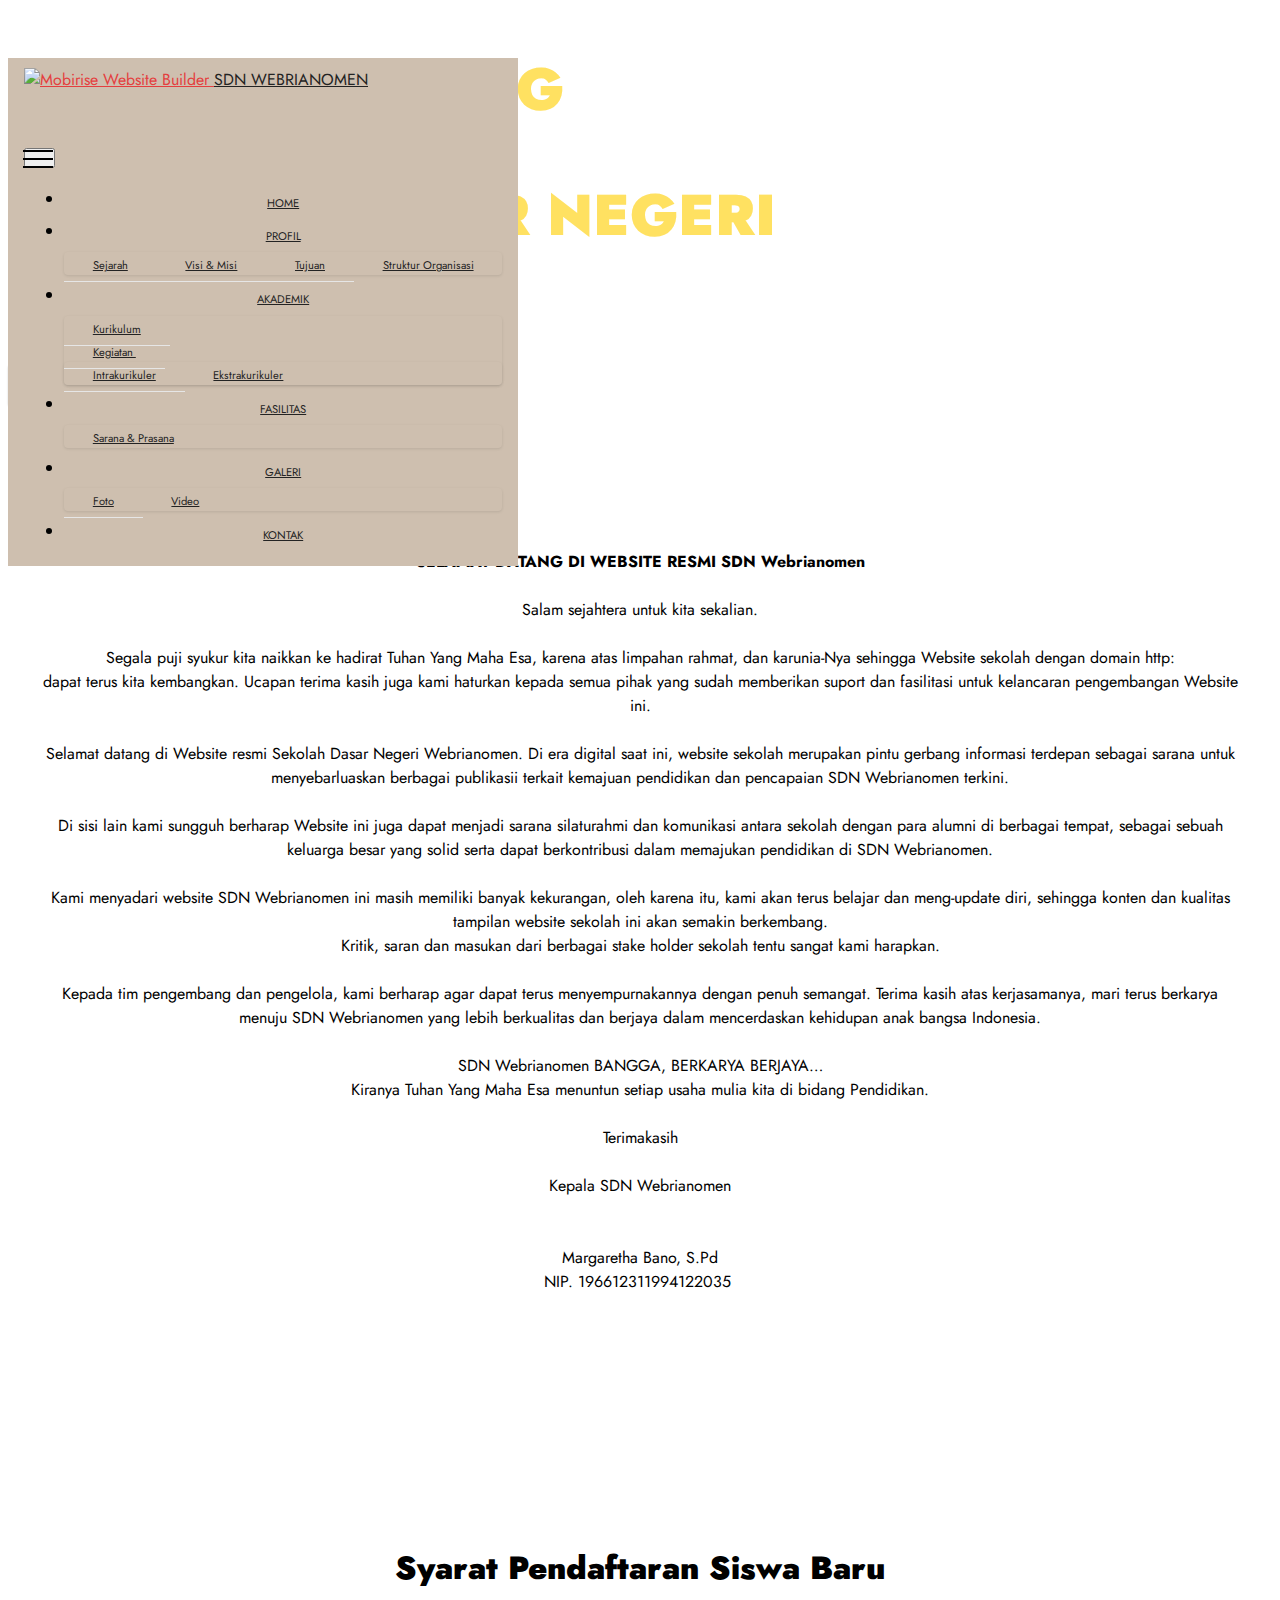
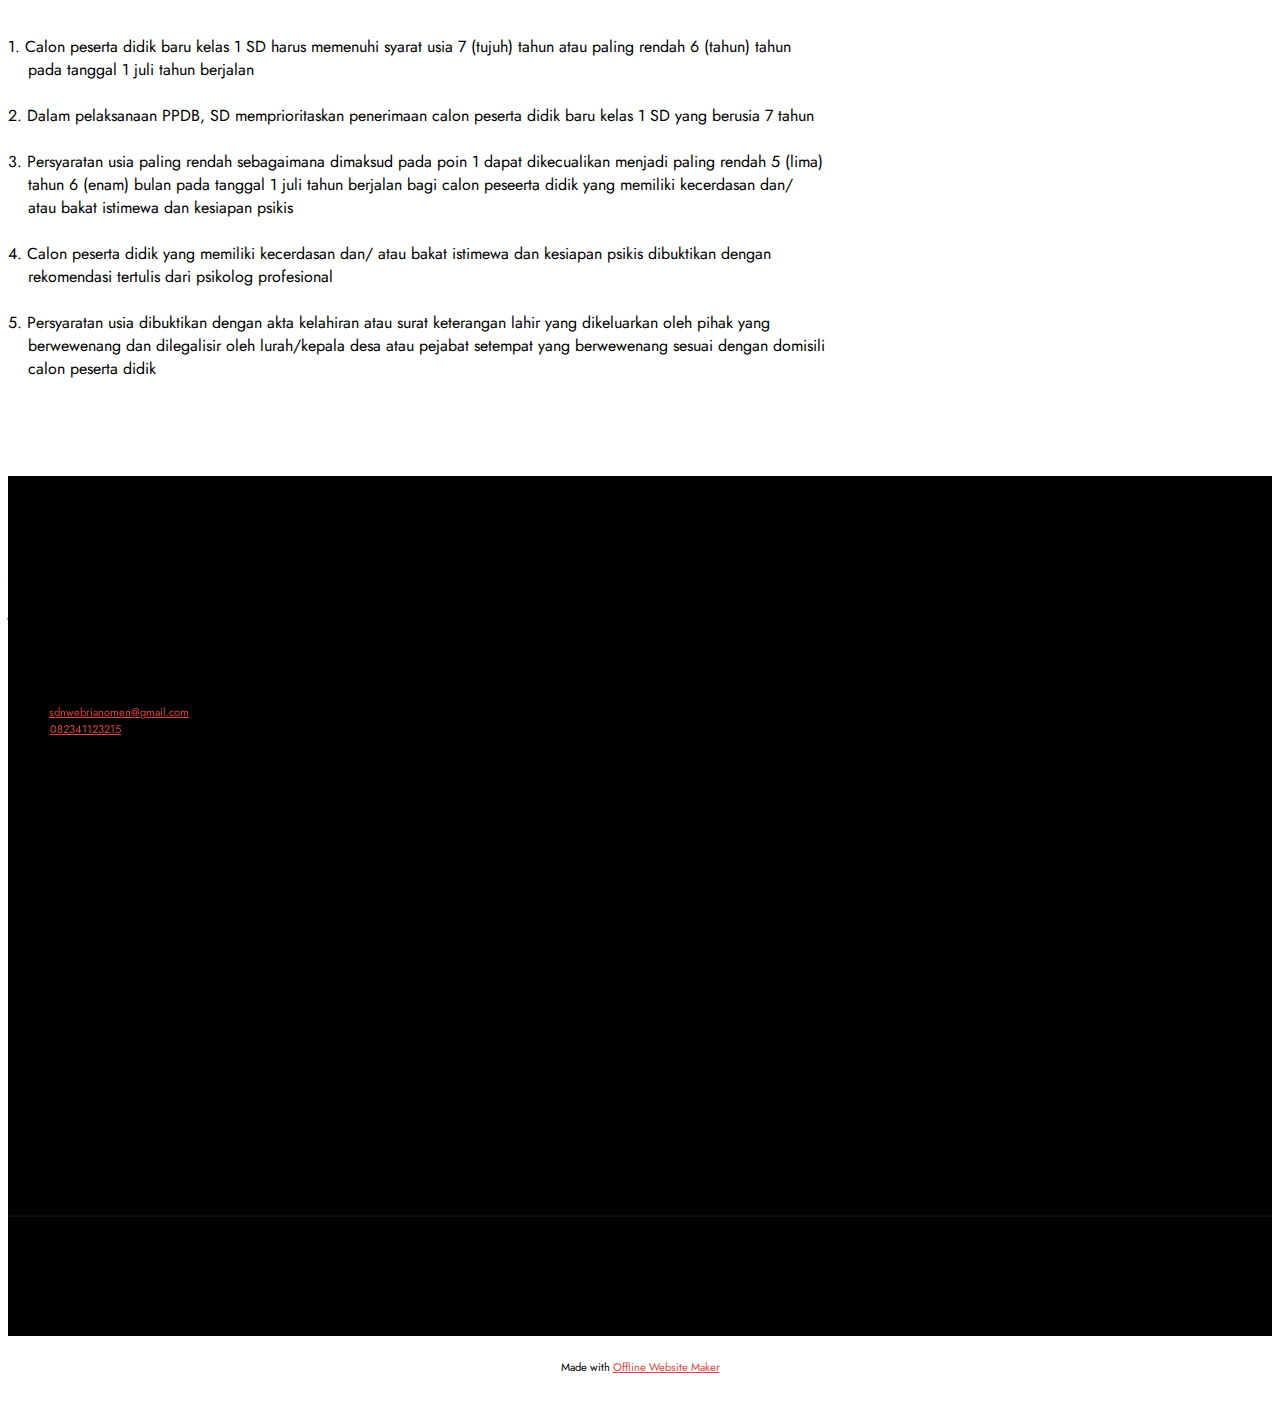
==== commit 63b40973: "Add files via upload" ====
--- a/index.html
+++ b/index.html
@@ -52,7 +52,7 @@
                 </div>
             </button>
             <div class="collapse navbar-collapse" id="navbarSupportedContent">
-                <ul class="navbar-nav nav-dropdown nav-right" data-app-modern-menu="true"><li class="nav-item"><a class="nav-link link text-black text-primary display-7" href="index.html#top"><span class="mobi-mbri mobi-mbri-home mbr-iconfont mbr-iconfont-btn"></span>HOME</a></li>
+                <ul class="navbar-nav nav-dropdown nav-right" data-app-modern-menu="true"><li class="nav-item"><a class="nav-link link text-black text-primary display-7" href="index.html#header18-1"><span class="mobi-mbri mobi-mbri-home mbr-iconfont mbr-iconfont-btn"></span>HOME</a></li>
                     <li class="nav-item dropdown"><a class="nav-link link text-black dropdown-toggle display-7" href="https://mobiri.se" data-toggle="dropdown-submenu" data-bs-toggle="dropdown" data-bs-auto-close="outside" aria-expanded="false"><span class="mobi-mbri mobi-mbri-user-2 mbr-iconfont mbr-iconfont-btn"></span>PROFIL</a><div class="dropdown-menu" aria-labelledby="dropdown-684"><a class="text-black dropdown-item text-primary display-7" href="page1.html#image2-s">Sejarah</a><a class="text-black show dropdown-item text-primary display-7" href="page2.html#team2-t">Visi &amp; Misi</a><a class="text-black show dropdown-item text-primary display-7" href="page3.html#header14-z">Tujuan</a><a class="text-black show dropdown-item text-primary display-7" href="page4.html#image3-16">Struktur Organisasi</a></div></li>
                     <li class="nav-item dropdown"><a class="nav-link link text-black dropdown-toggle display-7" href="https://mobiri.se" data-toggle="dropdown-submenu" data-bs-toggle="dropdown" data-bs-auto-close="outside" aria-expanded="false"><span class="mbrib-bookmark mbr-iconfont mbr-iconfont-btn"></span>AKADEMIK</a><div class="dropdown-menu" aria-labelledby="dropdown-793"><a class="text-black dropdown-item text-primary display-7" href="page5.html#content6-1e">Kurikulum</a><div class="dropdown"><a class="text-black dropdown-item text-primary dropdown-toggle display-7" href="page6.html#content5-1r" data-toggle="dropdown-submenu" data-bs-toggle="dropdown" data-bs-auto-close="outside" aria-expanded="false">Kegiatan&nbsp;</a><div class="dropdown-menu dropdown-submenu" aria-labelledby="dropdown-204"><a class="text-black show dropdown-item text-primary display-7" href="page6.html#content5-20">Intrakurikuler</a><a class="text-black show dropdown-item text-primary display-7" href="page7.html#content7-2a">Ekstrakurikuler</a></div></div></div>
                     </li><li class="nav-item dropdown"><a class="nav-link link text-black dropdown-toggle display-7" href="https://mobiri.se" data-toggle="dropdown-submenu" data-bs-toggle="dropdown" data-bs-auto-close="outside" aria-expanded="false"><span class="mobi-mbri mobi-mbri-layers mbr-iconfont mbr-iconfont-btn"></span>FASILITAS</a><div class="dropdown-menu" aria-labelledby="dropdown-363"><a class="text-black dropdown-item text-primary display-7" href="page8.html#image3-2n">Sarana &amp; Prasana</a></div></li><li class="nav-item dropdown"><a class="nav-link link text-black dropdown-toggle display-7" href="https://mobiri.se" data-toggle="dropdown-submenu" data-bs-toggle="dropdown" data-bs-auto-close="outside" aria-expanded="false"><span class="mobi-mbri mobi-mbri-photo mbr-iconfont mbr-iconfont-btn"></span>GALERI</a><div class="dropdown-menu" aria-labelledby="dropdown-921"><a class="text-black dropdown-item text-primary display-7" href="page9.html#gallery1-37" aria-expanded="false">Foto</a><a class="text-black show dropdown-item text-primary display-7" href="page10.html#video3-3m">Video</a></div></li><li class="nav-item"><a class="nav-link link text-black text-primary display-7" href="page11.html#contacts1-45"><span class="mobi-mbri mobi-mbri-phone mbr-iconfont mbr-iconfont-btn"></span>KONTAK</a></li></ul>
@@ -79,7 +79,7 @@
     
 
     
-    <div class="mbr-overlay" style="opacity: 0.2; background-color: rgb(68, 121, 217);"></div>
+    <div class="mbr-overlay" style="opacity: 0; background-color: rgb(68, 121, 217);"></div>
 
     <div class="align-center container">
         <div class="row justify-content-center">
@@ -87,7 +87,7 @@
                 <h1 class="mbr-section-title mbr-fonts-style mbr-white mb-3 display-2"><p><a href="index.html#header18-1" class="text-primary"></a><strong>SELAMAT DATANG </strong><br><strong>DI </strong><br><strong>SEKOLAH DASAR NEGERI WEBRIANOMEN</strong></p></h1>
                 
                 
-                
+                <div class="mbr-section-btn mt-3"><a class="btn btn-secondary display-4" href="index.html#content5-46"><span class="mobi-mbri mobi-mbri-contact-form mbr-iconfont mbr-iconfont-btn"></span>Informasi Pendaftaran</a></div>
             </div>
         </div>
     </div>
@@ -138,6 +138,33 @@
                     
                     
                 </div>
+            </div>
+        </div>
+    </div>
+</section>
+
+<section data-bs-version="5.1" class="content5 cid-tEuVduncp6" id="content5-46">
+    
+    <div class="container">
+        <div class="row justify-content-center">
+            <div class="col-md-12 col-lg-10">
+                
+                <h4 class="mbr-section-subtitle mbr-fonts-style mb-4 display-5"><strong>Syarat Pendaftaran Siswa Baru</strong></h4>
+                <p class="mbr-text mbr-fonts-style display-4"></p><p>1. Calon peserta didik baru kelas 1 SD harus memenuhi syarat usia 7 (tujuh) tahun atau paling rendah 6 (tahun) tahun
+<br>   &nbsp;&nbsp;&nbsp;&nbsp;pada tanggal 1 juli tahun berjalan
+<br>
+<br>2. Dalam pelaksanaan PPDB, SD memprioritaskan penerimaan calon peserta didik baru kelas 1 SD yang berusia 7 tahun
+<br>
+<br>3. Persyaratan usia paling rendah sebagaimana dimaksud pada poin 1 dapat dikecualikan menjadi paling rendah 5 (lima) 
+<br>   &nbsp;&nbsp;&nbsp;&nbsp;tahun 6 (enam) bulan pada tanggal 1 juli tahun berjalan bagi calon peseerta didik yang memiliki kecerdasan dan/ 
+<br>   &nbsp;&nbsp;&nbsp;&nbsp;atau bakat istimewa dan kesiapan psikis
+<br>
+<br>4. Calon peserta didik yang memiliki kecerdasan dan/ atau bakat istimewa dan kesiapan psikis dibuktikan dengan
+<br>   &nbsp;&nbsp;&nbsp;&nbsp;rekomendasi tertulis dari psikolog profesional
+<br>
+<br>5. Persyaratan usia dibuktikan dengan akta kelahiran atau surat keterangan lahir yang dikeluarkan oleh pihak yang
+<br>   &nbsp;&nbsp;&nbsp;&nbsp;berwewenang dan dilegalisir oleh lurah/kepala desa atau pejabat setempat yang berwewenang sesuai dengan domisili
+<br>   &nbsp;&nbsp;&nbsp;&nbsp;calon peserta didik</p><p></p>
             </div>
         </div>
     </div>
@@ -160,10 +187,8 @@
                     <strong>Contacts</strong>
                 </h5>
                 <p class="mbr-text mbr-fonts-style mb-4 display-7">
-                    Email:&nbsp;sdnwebrianomen@gmail.com <br>
-                    Phone: +1 (0) 000 0000 001 <br>
-                    Fax: +1 (0) 000 0000 002
-                </p>
+                    Email&nbsp; &nbsp;:&nbsp;<a href="mailto:sdnwebrianomen@gmail.com" class="text-primary">sdnwebrianomen@gmail.com</a> <br>
+                    Phone&nbsp; : <a href="https://wa.me/082341123215" class="text-primary">082341123215</a><br></p>
             </div>
             <div class="col-12 col-md-3 mbr-fonts-style display-7">
                 <h5 class="mbr-section-subtitle mbr-fonts-style mb-2 display-7"></h5>
@@ -223,7 +248,7 @@
             </div>
         </div>
     </div>
-</section><section class="display-7" style="padding: 0;align-items: center;justify-content: center;flex-wrap: wrap;    align-content: center;display: flex;position: relative;height: 4rem;"><a href="https://mobiri.se/2971825" style="flex: 1 1;height: 4rem;position: absolute;width: 100%;z-index: 1;"><img alt="" style="height: 4rem;" src="[data-uri]"></a><p style="margin: 0;text-align: center;" class="display-7">Made with &#8204;</p><a style="z-index:1" href="https://mobirise.com/builder/web-design-program.html">Website Design Program</a></section><script src="assets/bootstrap/js/bootstrap.bundle.min.js"></script>  <script src="assets/smoothscroll/smooth-scroll.js"></script>  <script src="assets/ytplayer/index.js"></script>  <script src="assets/dropdown/js/navbar-dropdown.js"></script>  <script src="assets/theme/js/script.js"></script>  
+</section><section class="display-7" style="padding: 0;align-items: center;justify-content: center;flex-wrap: wrap;    align-content: center;display: flex;position: relative;height: 4rem;"><a href="https://mobiri.se/2971825" style="flex: 1 1;height: 4rem;position: absolute;width: 100%;z-index: 1;"><img alt="" style="height: 4rem;" src="[data-uri]"></a><p style="margin: 0;text-align: center;" class="display-7">Made with &#8204;</p><a style="z-index:1" href="https://mobirise.com/offline-website-builder.html">Offline Website Maker</a></section><script src="assets/bootstrap/js/bootstrap.bundle.min.js"></script>  <script src="assets/smoothscroll/smooth-scroll.js"></script>  <script src="assets/ytplayer/index.js"></script>  <script src="assets/dropdown/js/navbar-dropdown.js"></script>  <script src="assets/theme/js/script.js"></script>  
   
   
 </body>
--- a/assets/mobirise/css/mbr-additional.css
+++ b/assets/mobirise/css/mbr-additional.css
@@ -96,7 +96,7 @@
   border-radius: 4px;
 }
 .bg-primary {
-  background-color: #ffe161 !important;
+  background-color: #e43f3f !important;
 }
 .bg-success {
   background-color: #40b0bf !important;
@@ -112,25 +112,25 @@
 }
 .btn-primary,
 .btn-primary:active {
-  background-color: #ffe161 !important;
-  border-color: #ffe161 !important;
-  color: #614f00 !important;
+  background-color: #e43f3f !important;
+  border-color: #e43f3f !important;
+  color: #ffffff !important;
   box-shadow: 0 2px 2px 0 rgba(0, 0, 0, 0.2);
 }
 .btn-primary:hover,
 .btn-primary:focus,
 .btn-primary.focus,
 .btn-primary.active {
-  color: #0a0800 !important;
-  background-color: #ffd10a !important;
-  border-color: #ffd10a !important;
+  color: #ffffff !important;
+  background-color: #b31919 !important;
+  border-color: #b31919 !important;
   box-shadow: 0 2px 5px 0 rgba(0, 0, 0, 0.2);
 }
 .btn-primary.disabled,
 .btn-primary:disabled {
-  color: #614f00 !important;
-  background-color: #ffd10a !important;
-  border-color: #ffd10a !important;
+  color: #ffffff !important;
+  background-color: #b31919 !important;
+  border-color: #b31919 !important;
 }
 .btn-secondary,
 .btn-secondary:active {
@@ -290,22 +290,22 @@
 .btn-primary-outline:active {
   background-color: transparent !important;
   border-color: transparent;
-  color: #ffe161;
+  color: #e43f3f;
 }
 .btn-primary-outline:hover,
 .btn-primary-outline:focus,
 .btn-primary-outline.focus,
 .btn-primary-outline.active {
-  color: #ffd10a !important;
+  color: #b31919 !important;
   background-color: transparent!important;
   border-color: transparent!important;
   box-shadow: none!important;
 }
 .btn-primary-outline.disabled,
 .btn-primary-outline:disabled {
-  color: #614f00 !important;
-  background-color: #ffe161 !important;
-  border-color: #ffe161 !important;
+  color: #ffffff !important;
+  background-color: #e43f3f !important;
+  border-color: #e43f3f !important;
 }
 .btn-secondary-outline,
 .btn-secondary-outline:active {
@@ -455,7 +455,7 @@
   border-color: #fafafa !important;
 }
 .text-primary {
-  color: #ffe161 !important;
+  color: #e43f3f !important;
 }
 .text-secondary {
   color: #ff6666 !important;
@@ -481,7 +481,7 @@
 a.text-primary:hover,
 a.text-primary:focus,
 a.text-primary.active {
-  color: #facb00 !important;
+  color: #a61717 !important;
 }
 a.text-secondary:hover,
 a.text-secondary:focus,
@@ -532,7 +532,7 @@
   background-position: 0px 1.2em;
 }
 .nav-tabs .nav-link.active {
-  color: #ffe161;
+  color: #e43f3f;
 }
 .nav-tabs .nav-link:not(.active) {
   color: #232323;
@@ -550,20 +550,20 @@
   background-color: #ff9966;
 }
 .mbr-gallery-filter li.active .btn {
-  background-color: #ffe161;
-  border-color: #ffe161;
-  color: #7a6300;
+  background-color: #e43f3f;
+  border-color: #e43f3f;
+  color: #ffffff;
 }
 .mbr-gallery-filter li.active .btn:focus {
   box-shadow: none;
 }
 a,
 a:hover {
-  color: #ffe161;
+  color: #e43f3f;
 }
 .mbr-plan-header.bg-primary .mbr-plan-subtitle,
 .mbr-plan-header.bg-primary .mbr-plan-price-desc {
-  color: #ffffff;
+  color: #fdf2f2;
 }
 .mbr-plan-header.bg-success .mbr-plan-subtitle,
 .mbr-plan-header.bg-success .mbr-plan-price-desc {
@@ -597,7 +597,7 @@
 .form-control:hover,
 .form-control:focus {
   box-shadow: rgba(0, 0, 0, 0.07) 0px 1px 1px 0px, rgba(0, 0, 0, 0.07) 0px 1px 3px 0px, rgba(0, 0, 0, 0.03) 0px 0px 0px 1px;
-  border-color: #ffe161 !important;
+  border-color: #e43f3f !important;
 }
 .form-control:-webkit-input-placeholder {
   font-family: 'Jost', sans-serif;
@@ -609,19 +609,19 @@
   font-size: 1.25rem;
 }
 blockquote {
-  border-color: #ffe161;
+  border-color: #e43f3f;
 }
 /* Forms */
 .jq-selectbox li:hover,
 .jq-selectbox li.selected {
-  background-color: #ffe161;
-  color: #000000;
+  background-color: #e43f3f;
+  color: #ffffff;
 }
 .jq-number__spin {
   transition: 0.25s ease;
 }
 .jq-number__spin:hover {
-  border-color: #ffe161;
+  border-color: #e43f3f;
 }
 .jq-selectbox .jq-selectbox__trigger-arrow,
 .jq-number__spin.minus:after,
@@ -633,14 +633,14 @@
 .jq-selectbox:hover .jq-selectbox__trigger-arrow,
 .jq-number__spin.minus:hover:after,
 .jq-number__spin.plus:hover:after {
-  border-top-color: #ffe161;
-  border-bottom-color: #ffe161;
+  border-top-color: #e43f3f;
+  border-bottom-color: #e43f3f;
 }
 .xdsoft_datetimepicker .xdsoft_calendar td.xdsoft_default,
 .xdsoft_datetimepicker .xdsoft_calendar td.xdsoft_current,
 .xdsoft_datetimepicker .xdsoft_timepicker .xdsoft_time_box > div > div.xdsoft_current {
-  color: #000000 !important;
-  background-color: #ffe161 !important;
+  color: #ffffff !important;
+  background-color: #e43f3f !important;
   box-shadow: none !important;
 }
 .xdsoft_datetimepicker .xdsoft_calendar td:hover,
@@ -671,7 +671,7 @@
   top: 50%;
   left: 50%;
   transform: translateX(-50%) translateY(-50%);
-  background-image: url("data:image/svg+xml;charset=UTF-8,%3csvg width='32' height='32' viewBox='0 0 64 64' xmlns='http://www.w3.org/2000/svg' stroke='%23ffe161' %3e%3cg fill='none' fill-rule='evenodd'%3e%3cg transform='translate(16 16)' stroke-width='2'%3e%3ccircle stroke-opacity='.5' cx='16' cy='16' r='16'/%3e%3cpath d='M32 16c0-9.94-8.06-16-16-16'%3e%3canimateTransform attributeName='transform' type='rotate' from='0 16 16' to='360 16 16' dur='1s' repeatCount='indefinite'/%3e%3c/path%3e%3c/g%3e%3c/g%3e%3c/svg%3e");
+  background-image: url("data:image/svg+xml;charset=UTF-8,%3csvg width='32' height='32' viewBox='0 0 64 64' xmlns='http://www.w3.org/2000/svg' stroke='%23e43f3f' %3e%3cg fill='none' fill-rule='evenodd'%3e%3cg transform='translate(16 16)' stroke-width='2'%3e%3ccircle stroke-opacity='.5' cx='16' cy='16' r='16'/%3e%3cpath d='M32 16c0-9.94-8.06-16-16-16'%3e%3canimateTransform attributeName='transform' type='rotate' from='0 16 16' to='360 16 16' dur='1s' repeatCount='indefinite'/%3e%3c/path%3e%3c/g%3e%3c/g%3e%3c/svg%3e");
 }
 section.lazy-placeholder:after {
   opacity: 0.5;
@@ -716,7 +716,7 @@
 }
 .cid-tDRmWvnN7I .dropdown-item:hover,
 .cid-tDRmWvnN7I .dropdown-item:focus {
-  background: #ffe161 !important;
+  background: #e43f3f !important;
   color: white !important;
 }
 .cid-tDRmWvnN7I .dropdown-item:hover span {
@@ -767,7 +767,7 @@
 }
 .cid-tDRmWvnN7I .dropdown-menu,
 .cid-tDRmWvnN7I .navbar.opened {
-  background: #ffe161 !important;
+  background: #cebfaf !important;
 }
 .cid-tDRmWvnN7I .nav-item:focus,
 .cid-tDRmWvnN7I .nav-link:focus {
@@ -801,7 +801,7 @@
   min-height: 70px;
   transition: all 0.3s;
   border-bottom: 1px solid transparent;
-  background: rgba(255, 225, 97, 0.8);
+  background: #cebfaf;
 }
 .cid-tDRmWvnN7I .navbar.opened {
   transition: all 0.3s;
@@ -951,7 +951,7 @@
   padding: 0.667em 1.667em;
 }
 .cid-tDRmWvnN7I .navbar.navbar-expand-lg .dropdown .dropdown-menu {
-  background: #ffe161;
+  background: #cebfaf;
 }
 .cid-tDRmWvnN7I .navbar.navbar-expand-lg .dropdown .dropdown-menu .dropdown-submenu {
   margin: 0;
@@ -1105,10 +1105,18 @@
 .cid-tDTBtyIAlO .mbr-text {
   text-align: center;
 }
+.cid-tEuVduncp6 {
+  padding-top: 5rem;
+  padding-bottom: 5rem;
+  background-color: #ffffff;
+}
+.cid-tEuVduncp6 .mbr-section-subtitle {
+  text-align: center;
+}
 .cid-tEq9A4P6RD {
   padding-top: 75px;
   padding-bottom: 75px;
-  background-color: #232323;
+  background-color: #000000;
 }
 @media (max-width: 767px) {
   .cid-tEq9A4P6RD .content {
@@ -1229,7 +1237,7 @@
 }
 .cid-tDTQ8B4Yye .dropdown-item:hover,
 .cid-tDTQ8B4Yye .dropdown-item:focus {
-  background: #ffe161 !important;
+  background: #e43f3f !important;
   color: white !important;
 }
 .cid-tDTQ8B4Yye .dropdown-item:hover span {
@@ -1280,7 +1288,7 @@
 }
 .cid-tDTQ8B4Yye .dropdown-menu,
 .cid-tDTQ8B4Yye .navbar.opened {
-  background: #ffe161 !important;
+  background: #cebfaf !important;
 }
 .cid-tDTQ8B4Yye .nav-item:focus,
 .cid-tDTQ8B4Yye .nav-link:focus {
@@ -1314,7 +1322,7 @@
   min-height: 70px;
   transition: all 0.3s;
   border-bottom: 1px solid transparent;
-  background: rgba(255, 225, 97, 0.8);
+  background: #cebfaf;
 }
 .cid-tDTQ8B4Yye .navbar.opened {
   transition: all 0.3s;
@@ -1464,7 +1472,7 @@
   padding: 0.667em 1.667em;
 }
 .cid-tDTQ8B4Yye .navbar.navbar-expand-lg .dropdown .dropdown-menu {
-  background: #ffe161;
+  background: #cebfaf;
 }
 .cid-tDTQ8B4Yye .navbar.navbar-expand-lg .dropdown .dropdown-menu .dropdown-submenu {
   margin: 0;
@@ -1660,7 +1668,7 @@
 .cid-tEq9A4P6RD {
   padding-top: 75px;
   padding-bottom: 75px;
-  background-color: #232323;
+  background-color: #000000;
 }
 @media (max-width: 767px) {
   .cid-tEq9A4P6RD .content {
@@ -1781,7 +1789,7 @@
 }
 .cid-tDTQ9motEp .dropdown-item:hover,
 .cid-tDTQ9motEp .dropdown-item:focus {
-  background: #ffe161 !important;
+  background: #e43f3f !important;
   color: white !important;
 }
 .cid-tDTQ9motEp .dropdown-item:hover span {
@@ -1832,7 +1840,7 @@
 }
 .cid-tDTQ9motEp .dropdown-menu,
 .cid-tDTQ9motEp .navbar.opened {
-  background: #ffe161 !important;
+  background: #cebfaf !important;
 }
 .cid-tDTQ9motEp .nav-item:focus,
 .cid-tDTQ9motEp .nav-link:focus {
@@ -1866,7 +1874,7 @@
   min-height: 70px;
   transition: all 0.3s;
   border-bottom: 1px solid transparent;
-  background: rgba(255, 225, 97, 0.8);
+  background: #cebfaf;
 }
 .cid-tDTQ9motEp .navbar.opened {
   transition: all 0.3s;
@@ -2016,7 +2024,7 @@
   padding: 0.667em 1.667em;
 }
 .cid-tDTQ9motEp .navbar.navbar-expand-lg .dropdown .dropdown-menu {
-  background: #ffe161;
+  background: #cebfaf;
 }
 .cid-tDTQ9motEp .navbar.navbar-expand-lg .dropdown .dropdown-menu .dropdown-submenu {
   margin: 0;
@@ -2287,7 +2295,7 @@
 .cid-tEq9A4P6RD {
   padding-top: 75px;
   padding-bottom: 75px;
-  background-color: #232323;
+  background-color: #000000;
 }
 @media (max-width: 767px) {
   .cid-tEq9A4P6RD .content {
@@ -2408,7 +2416,7 @@
 }
 .cid-tDTTgKXLk0 .dropdown-item:hover,
 .cid-tDTTgKXLk0 .dropdown-item:focus {
-  background: #ffe161 !important;
+  background: #e43f3f !important;
   color: white !important;
 }
 .cid-tDTTgKXLk0 .dropdown-item:hover span {
@@ -2459,7 +2467,7 @@
 }
 .cid-tDTTgKXLk0 .dropdown-menu,
 .cid-tDTTgKXLk0 .navbar.opened {
-  background: #ffe161 !important;
+  background: #cebfaf !important;
 }
 .cid-tDTTgKXLk0 .nav-item:focus,
 .cid-tDTTgKXLk0 .nav-link:focus {
@@ -2493,7 +2501,7 @@
   min-height: 70px;
   transition: all 0.3s;
   border-bottom: 1px solid transparent;
-  background: rgba(255, 225, 97, 0.8);
+  background: #cebfaf;
 }
 .cid-tDTTgKXLk0 .navbar.opened {
   transition: all 0.3s;
@@ -2643,7 +2651,7 @@
   padding: 0.667em 1.667em;
 }
 .cid-tDTTgKXLk0 .navbar.navbar-expand-lg .dropdown .dropdown-menu {
-  background: #ffe161;
+  background: #cebfaf;
 }
 .cid-tDTTgKXLk0 .navbar.navbar-expand-lg .dropdown .dropdown-menu .dropdown-submenu {
   margin: 0;
@@ -2949,7 +2957,7 @@
 .cid-tEq9A4P6RD {
   padding-top: 75px;
   padding-bottom: 75px;
-  background-color: #232323;
+  background-color: #000000;
 }
 @media (max-width: 767px) {
   .cid-tEq9A4P6RD .content {
@@ -3070,7 +3078,7 @@
 }
 .cid-tDTUyPHMON .dropdown-item:hover,
 .cid-tDTUyPHMON .dropdown-item:focus {
-  background: #ffe161 !important;
+  background: #e43f3f !important;
   color: white !important;
 }
 .cid-tDTUyPHMON .dropdown-item:hover span {
@@ -3121,7 +3129,7 @@
 }
 .cid-tDTUyPHMON .dropdown-menu,
 .cid-tDTUyPHMON .navbar.opened {
-  background: #ffe161 !important;
+  background: #cebfaf !important;
 }
 .cid-tDTUyPHMON .nav-item:focus,
 .cid-tDTUyPHMON .nav-link:focus {
@@ -3155,7 +3163,7 @@
   min-height: 70px;
   transition: all 0.3s;
   border-bottom: 1px solid transparent;
-  background: rgba(255, 225, 97, 0.8);
+  background: #cebfaf;
 }
 .cid-tDTUyPHMON .navbar.opened {
   transition: all 0.3s;
@@ -3305,7 +3313,7 @@
   padding: 0.667em 1.667em;
 }
 .cid-tDTUyPHMON .navbar.navbar-expand-lg .dropdown .dropdown-menu {
-  background: #ffe161;
+  background: #cebfaf;
 }
 .cid-tDTUyPHMON .navbar.navbar-expand-lg .dropdown .dropdown-menu .dropdown-submenu {
   margin: 0;
@@ -3644,7 +3652,7 @@
 .cid-tEq9A4P6RD {
   padding-top: 75px;
   padding-bottom: 75px;
-  background-color: #232323;
+  background-color: #000000;
 }
 @media (max-width: 767px) {
   .cid-tEq9A4P6RD .content {
@@ -3765,7 +3773,7 @@
 }
 .cid-tDTWa5f0uY .dropdown-item:hover,
 .cid-tDTWa5f0uY .dropdown-item:focus {
-  background: #ffe161 !important;
+  background: #e43f3f !important;
   color: white !important;
 }
 .cid-tDTWa5f0uY .dropdown-item:hover span {
@@ -3816,7 +3824,7 @@
 }
 .cid-tDTWa5f0uY .dropdown-menu,
 .cid-tDTWa5f0uY .navbar.opened {
-  background: #ffe161 !important;
+  background: #cebfaf !important;
 }
 .cid-tDTWa5f0uY .nav-item:focus,
 .cid-tDTWa5f0uY .nav-link:focus {
@@ -3850,7 +3858,7 @@
   min-height: 70px;
   transition: all 0.3s;
   border-bottom: 1px solid transparent;
-  background: rgba(255, 225, 97, 0.8);
+  background: #cebfaf;
 }
 .cid-tDTWa5f0uY .navbar.opened {
   transition: all 0.3s;
@@ -4000,7 +4008,7 @@
   padding: 0.667em 1.667em;
 }
 .cid-tDTWa5f0uY .navbar.navbar-expand-lg .dropdown .dropdown-menu {
-  background: #ffe161;
+  background: #cebfaf;
 }
 .cid-tDTWa5f0uY .navbar.navbar-expand-lg .dropdown .dropdown-menu .dropdown-submenu {
   margin: 0;
@@ -4345,7 +4353,7 @@
 .cid-tEq9A4P6RD {
   padding-top: 75px;
   padding-bottom: 75px;
-  background-color: #232323;
+  background-color: #000000;
 }
 @media (max-width: 767px) {
   .cid-tEq9A4P6RD .content {
@@ -4466,7 +4474,7 @@
 }
 .cid-tDUamIQN4k .dropdown-item:hover,
 .cid-tDUamIQN4k .dropdown-item:focus {
-  background: #ffe161 !important;
+  background: #e43f3f !important;
   color: white !important;
 }
 .cid-tDUamIQN4k .dropdown-item:hover span {
@@ -4517,7 +4525,7 @@
 }
 .cid-tDUamIQN4k .dropdown-menu,
 .cid-tDUamIQN4k .navbar.opened {
-  background: #ffe161 !important;
+  background: #cebfaf !important;
 }
 .cid-tDUamIQN4k .nav-item:focus,
 .cid-tDUamIQN4k .nav-link:focus {
@@ -4551,7 +4559,7 @@
   min-height: 70px;
   transition: all 0.3s;
   border-bottom: 1px solid transparent;
-  background: rgba(255, 225, 97, 0.8);
+  background: #cebfaf;
 }
 .cid-tDUamIQN4k .navbar.opened {
   transition: all 0.3s;
@@ -4701,7 +4709,7 @@
   padding: 0.667em 1.667em;
 }
 .cid-tDUamIQN4k .navbar.navbar-expand-lg .dropdown .dropdown-menu {
-  background: #ffe161;
+  background: #cebfaf;
 }
 .cid-tDUamIQN4k .navbar.navbar-expand-lg .dropdown .dropdown-menu .dropdown-submenu {
   margin: 0;
@@ -4804,7 +4812,7 @@
   }
 }
 .cid-tDUamKr6k4 {
-  background-image: url("../../../assets/images/img-20230404-wa0009-1040x780.jpg");
+  background-image: url("../../../assets/images/whatsapp-image-2023-05-12-at-09.27.17-540x405.jpg");
 }
 .cid-tDUamKr6k4 .mbr-fallback-image.disabled {
   display: none;
@@ -5057,7 +5065,7 @@
 .cid-tEq9A4P6RD {
   padding-top: 75px;
   padding-bottom: 75px;
-  background-color: #232323;
+  background-color: #000000;
 }
 @media (max-width: 767px) {
   .cid-tEq9A4P6RD .content {
@@ -5178,7 +5186,7 @@
 }
 .cid-tDUfbHb3J5 .dropdown-item:hover,
 .cid-tDUfbHb3J5 .dropdown-item:focus {
-  background: #ffe161 !important;
+  background: #e43f3f !important;
   color: white !important;
 }
 .cid-tDUfbHb3J5 .dropdown-item:hover span {
@@ -5229,7 +5237,7 @@
 }
 .cid-tDUfbHb3J5 .dropdown-menu,
 .cid-tDUfbHb3J5 .navbar.opened {
-  background: #ffe161 !important;
+  background: #cebfaf !important;
 }
 .cid-tDUfbHb3J5 .nav-item:focus,
 .cid-tDUfbHb3J5 .nav-link:focus {
@@ -5263,7 +5271,7 @@
   min-height: 70px;
   transition: all 0.3s;
   border-bottom: 1px solid transparent;
-  background: rgba(255, 225, 97, 0.8);
+  background: #cebfaf;
 }
 .cid-tDUfbHb3J5 .navbar.opened {
   transition: all 0.3s;
@@ -5413,7 +5421,7 @@
   padding: 0.667em 1.667em;
 }
 .cid-tDUfbHb3J5 .navbar.navbar-expand-lg .dropdown .dropdown-menu {
-  background: #ffe161;
+  background: #cebfaf;
 }
 .cid-tDUfbHb3J5 .navbar.navbar-expand-lg .dropdown .dropdown-menu .dropdown-submenu {
   margin: 0;
@@ -5782,7 +5790,7 @@
 .cid-tEq9A4P6RD {
   padding-top: 75px;
   padding-bottom: 75px;
-  background-color: #232323;
+  background-color: #000000;
 }
 @media (max-width: 767px) {
   .cid-tEq9A4P6RD .content {
@@ -5903,7 +5911,7 @@
 }
 .cid-tDUhdasD4F .dropdown-item:hover,
 .cid-tDUhdasD4F .dropdown-item:focus {
-  background: #ffe161 !important;
+  background: #e43f3f !important;
   color: white !important;
 }
 .cid-tDUhdasD4F .dropdown-item:hover span {
@@ -5954,7 +5962,7 @@
 }
 .cid-tDUhdasD4F .dropdown-menu,
 .cid-tDUhdasD4F .navbar.opened {
-  background: #ffe161 !important;
+  background: #cebfaf !important;
 }
 .cid-tDUhdasD4F .nav-item:focus,
 .cid-tDUhdasD4F .nav-link:focus {
@@ -5988,7 +5996,7 @@
   min-height: 70px;
   transition: all 0.3s;
   border-bottom: 1px solid transparent;
-  background: rgba(255, 225, 97, 0.8);
+  background: #cebfaf;
 }
 .cid-tDUhdasD4F .navbar.opened {
   transition: all 0.3s;
@@ -6138,7 +6146,7 @@
   padding: 0.667em 1.667em;
 }
 .cid-tDUhdasD4F .navbar.navbar-expand-lg .dropdown .dropdown-menu {
-  background: #ffe161;
+  background: #cebfaf;
 }
 .cid-tDUhdasD4F .navbar.navbar-expand-lg .dropdown .dropdown-menu .dropdown-submenu {
   margin: 0;
@@ -6538,7 +6546,7 @@
 .cid-tEq9A4P6RD {
   padding-top: 75px;
   padding-bottom: 75px;
-  background-color: #232323;
+  background-color: #000000;
 }
 @media (max-width: 767px) {
   .cid-tEq9A4P6RD .content {
@@ -6659,7 +6667,7 @@
 }
 .cid-tDWmp0ROy3 .dropdown-item:hover,
 .cid-tDWmp0ROy3 .dropdown-item:focus {
-  background: #ffe161 !important;
+  background: #e43f3f !important;
   color: white !important;
 }
 .cid-tDWmp0ROy3 .dropdown-item:hover span {
@@ -6710,7 +6718,7 @@
 }
 .cid-tDWmp0ROy3 .dropdown-menu,
 .cid-tDWmp0ROy3 .navbar.opened {
-  background: #ffe161 !important;
+  background: #cebfaf !important;
 }
 .cid-tDWmp0ROy3 .nav-item:focus,
 .cid-tDWmp0ROy3 .nav-link:focus {
@@ -6744,7 +6752,7 @@
   min-height: 70px;
   transition: all 0.3s;
   border-bottom: 1px solid transparent;
-  background: rgba(255, 225, 97, 0.8);
+  background: #cebfaf;
 }
 .cid-tDWmp0ROy3 .navbar.opened {
   transition: all 0.3s;
@@ -6894,7 +6902,7 @@
   padding: 0.667em 1.667em;
 }
 .cid-tDWmp0ROy3 .navbar.navbar-expand-lg .dropdown .dropdown-menu {
-  background: #ffe161;
+  background: #cebfaf;
 }
 .cid-tDWmp0ROy3 .navbar.navbar-expand-lg .dropdown .dropdown-menu .dropdown-submenu {
   margin: 0;
@@ -7091,9 +7099,9 @@
   text-align: center;
 }
 .cid-tDWmp5H0EM {
-  padding-top: 0rem;
-  padding-bottom: 0rem;
-  background-color: #fafafa;
+  padding-top: 3rem;
+  padding-bottom: 4rem;
+  background-color: #353535;
 }
 .cid-tDWmp5H0EM .mbr-fallback-image.disabled {
   display: none;
@@ -7304,6 +7312,7 @@
 .cid-tDWTjPAPz1 .item-img {
   width: 100%;
   height: 100%;
+  height: 300px;
   object-fit: cover;
 }
 .cid-tDWTjPAPz1 .item:focus,
@@ -7342,7 +7351,7 @@
 .cid-tEq9A4P6RD {
   padding-top: 75px;
   padding-bottom: 75px;
-  background-color: #232323;
+  background-color: #000000;
 }
 @media (max-width: 767px) {
   .cid-tEq9A4P6RD .content {
@@ -7463,7 +7472,7 @@
 }
 .cid-tDWYPUZ3h2 .dropdown-item:hover,
 .cid-tDWYPUZ3h2 .dropdown-item:focus {
-  background: #ffe161 !important;
+  background: #e43f3f !important;
   color: white !important;
 }
 .cid-tDWYPUZ3h2 .dropdown-item:hover span {
@@ -7514,7 +7523,7 @@
 }
 .cid-tDWYPUZ3h2 .dropdown-menu,
 .cid-tDWYPUZ3h2 .navbar.opened {
-  background: #ffe161 !important;
+  background: #cebfaf !important;
 }
 .cid-tDWYPUZ3h2 .nav-item:focus,
 .cid-tDWYPUZ3h2 .nav-link:focus {
@@ -7548,7 +7557,7 @@
   min-height: 70px;
   transition: all 0.3s;
   border-bottom: 1px solid transparent;
-  background: rgba(255, 225, 97, 0.8);
+  background: #cebfaf;
 }
 .cid-tDWYPUZ3h2 .navbar.opened {
   transition: all 0.3s;
@@ -7698,7 +7707,7 @@
   padding: 0.667em 1.667em;
 }
 .cid-tDWYPUZ3h2 .navbar.navbar-expand-lg .dropdown .dropdown-menu {
-  background: #ffe161;
+  background: #cebfaf;
 }
 .cid-tDWYPUZ3h2 .navbar.navbar-expand-lg .dropdown .dropdown-menu .dropdown-submenu {
   margin: 0;
@@ -8170,7 +8179,7 @@
 .cid-tEq9A4P6RD {
   padding-top: 75px;
   padding-bottom: 75px;
-  background-color: #232323;
+  background-color: #000000;
 }
 @media (max-width: 767px) {
   .cid-tEq9A4P6RD .content {
@@ -8291,7 +8300,7 @@
 }
 .cid-tEqd7ow4l1 .dropdown-item:hover,
 .cid-tEqd7ow4l1 .dropdown-item:focus {
-  background: #ffe161 !important;
+  background: #e43f3f !important;
   color: white !important;
 }
 .cid-tEqd7ow4l1 .dropdown-item:hover span {
@@ -8342,7 +8351,7 @@
 }
 .cid-tEqd7ow4l1 .dropdown-menu,
 .cid-tEqd7ow4l1 .navbar.opened {
-  background: #ffe161 !important;
+  background: #cebfaf !important;
 }
 .cid-tEqd7ow4l1 .nav-item:focus,
 .cid-tEqd7ow4l1 .nav-link:focus {
@@ -8376,7 +8385,7 @@
   min-height: 70px;
   transition: all 0.3s;
   border-bottom: 1px solid transparent;
-  background: rgba(255, 225, 97, 0.8);
+  background: #cebfaf;
 }
 .cid-tEqd7ow4l1 .navbar.opened {
   transition: all 0.3s;
@@ -8526,7 +8535,7 @@
   padding: 0.667em 1.667em;
 }
 .cid-tEqd7ow4l1 .navbar.navbar-expand-lg .dropdown .dropdown-menu {
-  background: #ffe161;
+  background: #cebfaf;
 }
 .cid-tEqd7ow4l1 .navbar.navbar-expand-lg .dropdown .dropdown-menu .dropdown-submenu {
   margin: 0;
@@ -8722,8 +8731,8 @@
   text-align: center;
 }
 .cid-tEqd7sub22 {
-  padding-top: 0rem;
-  padding-bottom: 0rem;
+  padding-top: 3rem;
+  padding-bottom: 1rem;
   background-image: url("../../../assets/images/mbr-1920x1372.jpg");
 }
 .cid-tEqd7sub22 .mbr-fallback-image.disabled {
@@ -8829,8 +8838,8 @@
   text-align: center;
 }
 .cid-tEqd7uL3Oq {
-  padding-top: 6rem;
-  padding-bottom: 6rem;
+  padding-top: 4rem;
+  padding-bottom: 5rem;
   background-color: #bbbbbb;
 }
 .cid-tEqd7uL3Oq .mbr-fallback-image.disabled {
@@ -9015,7 +9024,7 @@
 .cid-tEqdecS60E .mbr-iconfont {
   display: block;
   font-size: 5rem;
-  color: #ffe161;
+  color: #e43f3f;
   margin-bottom: 2rem;
 }
 .cid-tEqdecS60E .card-wrapper {
@@ -9036,7 +9045,7 @@
 .cid-tEqd7E3vxi {
   padding-top: 75px;
   padding-bottom: 75px;
-  background-color: #232323;
+  background-color: #000000;
 }
 @media (max-width: 767px) {
   .cid-tEqd7E3vxi .content {
--- a/assets/mobirise/css/mbr-additional.css
+++ b/assets/mobirise/css/mbr-additional.css
@@ -96,7 +96,7 @@
   border-radius: 4px;
 }
 .bg-primary {
-  background-color: #ffe161 !important;
+  background-color: #e43f3f !important;
 }
 .bg-success {
   background-color: #40b0bf !important;
@@ -112,25 +112,25 @@
 }
 .btn-primary,
 .btn-primary:active {
-  background-color: #ffe161 !important;
-  border-color: #ffe161 !important;
-  color: #614f00 !important;
+  background-color: #e43f3f !important;
+  border-color: #e43f3f !important;
+  color: #ffffff !important;
   box-shadow: 0 2px 2px 0 rgba(0, 0, 0, 0.2);
 }
 .btn-primary:hover,
 .btn-primary:focus,
 .btn-primary.focus,
 .btn-primary.active {
-  color: #0a0800 !important;
-  background-color: #ffd10a !important;
-  border-color: #ffd10a !important;
+  color: #ffffff !important;
+  background-color: #b31919 !important;
+  border-color: #b31919 !important;
   box-shadow: 0 2px 5px 0 rgba(0, 0, 0, 0.2);
 }
 .btn-primary.disabled,
 .btn-primary:disabled {
-  color: #614f00 !important;
-  background-color: #ffd10a !important;
-  border-color: #ffd10a !important;
+  color: #ffffff !important;
+  background-color: #b31919 !important;
+  border-color: #b31919 !important;
 }
 .btn-secondary,
 .btn-secondary:active {
@@ -290,22 +290,22 @@
 .btn-primary-outline:active {
   background-color: transparent !important;
   border-color: transparent;
-  color: #ffe161;
+  color: #e43f3f;
 }
 .btn-primary-outline:hover,
 .btn-primary-outline:focus,
 .btn-primary-outline.focus,
 .btn-primary-outline.active {
-  color: #ffd10a !important;
+  color: #b31919 !important;
   background-color: transparent!important;
   border-color: transparent!important;
   box-shadow: none!important;
 }
 .btn-primary-outline.disabled,
 .btn-primary-outline:disabled {
-  color: #614f00 !important;
-  background-color: #ffe161 !important;
-  border-color: #ffe161 !important;
+  color: #ffffff !important;
+  background-color: #e43f3f !important;
+  border-color: #e43f3f !important;
 }
 .btn-secondary-outline,
 .btn-secondary-outline:active {
@@ -455,7 +455,7 @@
   border-color: #fafafa !important;
 }
 .text-primary {
-  color: #ffe161 !important;
+  color: #e43f3f !important;
 }
 .text-secondary {
   color: #ff6666 !important;
@@ -481,7 +481,7 @@
 a.text-primary:hover,
 a.text-primary:focus,
 a.text-primary.active {
-  color: #facb00 !important;
+  color: #a61717 !important;
 }
 a.text-secondary:hover,
 a.text-secondary:focus,
@@ -532,7 +532,7 @@
   background-position: 0px 1.2em;
 }
 .nav-tabs .nav-link.active {
-  color: #ffe161;
+  color: #e43f3f;
 }
 .nav-tabs .nav-link:not(.active) {
   color: #232323;
@@ -550,20 +550,20 @@
   background-color: #ff9966;
 }
 .mbr-gallery-filter li.active .btn {
-  background-color: #ffe161;
-  border-color: #ffe161;
-  color: #7a6300;
+  background-color: #e43f3f;
+  border-color: #e43f3f;
+  color: #ffffff;
 }
 .mbr-gallery-filter li.active .btn:focus {
   box-shadow: none;
 }
 a,
 a:hover {
-  color: #ffe161;
+  color: #e43f3f;
 }
 .mbr-plan-header.bg-primary .mbr-plan-subtitle,
 .mbr-plan-header.bg-primary .mbr-plan-price-desc {
-  color: #ffffff;
+  color: #fdf2f2;
 }
 .mbr-plan-header.bg-success .mbr-plan-subtitle,
 .mbr-plan-header.bg-success .mbr-plan-price-desc {
@@ -597,7 +597,7 @@
 .form-control:hover,
 .form-control:focus {
   box-shadow: rgba(0, 0, 0, 0.07) 0px 1px 1px 0px, rgba(0, 0, 0, 0.07) 0px 1px 3px 0px, rgba(0, 0, 0, 0.03) 0px 0px 0px 1px;
-  border-color: #ffe161 !important;
+  border-color: #e43f3f !important;
 }
 .form-control:-webkit-input-placeholder {
   font-family: 'Jost', sans-serif;
@@ -609,19 +609,19 @@
   font-size: 1.25rem;
 }
 blockquote {
-  border-color: #ffe161;
+  border-color: #e43f3f;
 }
 /* Forms */
 .jq-selectbox li:hover,
 .jq-selectbox li.selected {
-  background-color: #ffe161;
-  color: #000000;
+  background-color: #e43f3f;
+  color: #ffffff;
 }
 .jq-number__spin {
   transition: 0.25s ease;
 }
 .jq-number__spin:hover {
-  border-color: #ffe161;
+  border-color: #e43f3f;
 }
 .jq-selectbox .jq-selectbox__trigger-arrow,
 .jq-number__spin.minus:after,
@@ -633,14 +633,14 @@
 .jq-selectbox:hover .jq-selectbox__trigger-arrow,
 .jq-number__spin.minus:hover:after,
 .jq-number__spin.plus:hover:after {
-  border-top-color: #ffe161;
-  border-bottom-color: #ffe161;
+  border-top-color: #e43f3f;
+  border-bottom-color: #e43f3f;
 }
 .xdsoft_datetimepicker .xdsoft_calendar td.xdsoft_default,
 .xdsoft_datetimepicker .xdsoft_calendar td.xdsoft_current,
 .xdsoft_datetimepicker .xdsoft_timepicker .xdsoft_time_box > div > div.xdsoft_current {
-  color: #000000 !important;
-  background-color: #ffe161 !important;
+  color: #ffffff !important;
+  background-color: #e43f3f !important;
   box-shadow: none !important;
 }
 .xdsoft_datetimepicker .xdsoft_calendar td:hover,
@@ -671,7 +671,7 @@
   top: 50%;
   left: 50%;
   transform: translateX(-50%) translateY(-50%);
-  background-image: url("data:image/svg+xml;charset=UTF-8,%3csvg width='32' height='32' viewBox='0 0 64 64' xmlns='http://www.w3.org/2000/svg' stroke='%23ffe161' %3e%3cg fill='none' fill-rule='evenodd'%3e%3cg transform='translate(16 16)' stroke-width='2'%3e%3ccircle stroke-opacity='.5' cx='16' cy='16' r='16'/%3e%3cpath d='M32 16c0-9.94-8.06-16-16-16'%3e%3canimateTransform attributeName='transform' type='rotate' from='0 16 16' to='360 16 16' dur='1s' repeatCount='indefinite'/%3e%3c/path%3e%3c/g%3e%3c/g%3e%3c/svg%3e");
+  background-image: url("data:image/svg+xml;charset=UTF-8,%3csvg width='32' height='32' viewBox='0 0 64 64' xmlns='http://www.w3.org/2000/svg' stroke='%23e43f3f' %3e%3cg fill='none' fill-rule='evenodd'%3e%3cg transform='translate(16 16)' stroke-width='2'%3e%3ccircle stroke-opacity='.5' cx='16' cy='16' r='16'/%3e%3cpath d='M32 16c0-9.94-8.06-16-16-16'%3e%3canimateTransform attributeName='transform' type='rotate' from='0 16 16' to='360 16 16' dur='1s' repeatCount='indefinite'/%3e%3c/path%3e%3c/g%3e%3c/g%3e%3c/svg%3e");
 }
 section.lazy-placeholder:after {
   opacity: 0.5;
@@ -716,7 +716,7 @@
 }
 .cid-tDRmWvnN7I .dropdown-item:hover,
 .cid-tDRmWvnN7I .dropdown-item:focus {
-  background: #ffe161 !important;
+  background: #e43f3f !important;
   color: white !important;
 }
 .cid-tDRmWvnN7I .dropdown-item:hover span {
@@ -767,7 +767,7 @@
 }
 .cid-tDRmWvnN7I .dropdown-menu,
 .cid-tDRmWvnN7I .navbar.opened {
-  background: #ffe161 !important;
+  background: #cebfaf !important;
 }
 .cid-tDRmWvnN7I .nav-item:focus,
 .cid-tDRmWvnN7I .nav-link:focus {
@@ -801,7 +801,7 @@
   min-height: 70px;
   transition: all 0.3s;
   border-bottom: 1px solid transparent;
-  background: rgba(255, 225, 97, 0.8);
+  background: #cebfaf;
 }
 .cid-tDRmWvnN7I .navbar.opened {
   transition: all 0.3s;
@@ -951,7 +951,7 @@
   padding: 0.667em 1.667em;
 }
 .cid-tDRmWvnN7I .navbar.navbar-expand-lg .dropdown .dropdown-menu {
-  background: #ffe161;
+  background: #cebfaf;
 }
 .cid-tDRmWvnN7I .navbar.navbar-expand-lg .dropdown .dropdown-menu .dropdown-submenu {
   margin: 0;
@@ -1105,10 +1105,18 @@
 .cid-tDTBtyIAlO .mbr-text {
   text-align: center;
 }
+.cid-tEuVduncp6 {
+  padding-top: 5rem;
+  padding-bottom: 5rem;
+  background-color: #ffffff;
+}
+.cid-tEuVduncp6 .mbr-section-subtitle {
+  text-align: center;
+}
 .cid-tEq9A4P6RD {
   padding-top: 75px;
   padding-bottom: 75px;
-  background-color: #232323;
+  background-color: #000000;
 }
 @media (max-width: 767px) {
   .cid-tEq9A4P6RD .content {
@@ -1229,7 +1237,7 @@
 }
 .cid-tDTQ8B4Yye .dropdown-item:hover,
 .cid-tDTQ8B4Yye .dropdown-item:focus {
-  background: #ffe161 !important;
+  background: #e43f3f !important;
   color: white !important;
 }
 .cid-tDTQ8B4Yye .dropdown-item:hover span {
@@ -1280,7 +1288,7 @@
 }
 .cid-tDTQ8B4Yye .dropdown-menu,
 .cid-tDTQ8B4Yye .navbar.opened {
-  background: #ffe161 !important;
+  background: #cebfaf !important;
 }
 .cid-tDTQ8B4Yye .nav-item:focus,
 .cid-tDTQ8B4Yye .nav-link:focus {
@@ -1314,7 +1322,7 @@
   min-height: 70px;
   transition: all 0.3s;
   border-bottom: 1px solid transparent;
-  background: rgba(255, 225, 97, 0.8);
+  background: #cebfaf;
 }
 .cid-tDTQ8B4Yye .navbar.opened {
   transition: all 0.3s;
@@ -1464,7 +1472,7 @@
   padding: 0.667em 1.667em;
 }
 .cid-tDTQ8B4Yye .navbar.navbar-expand-lg .dropdown .dropdown-menu {
-  background: #ffe161;
+  background: #cebfaf;
 }
 .cid-tDTQ8B4Yye .navbar.navbar-expand-lg .dropdown .dropdown-menu .dropdown-submenu {
   margin: 0;
@@ -1660,7 +1668,7 @@
 .cid-tEq9A4P6RD {
   padding-top: 75px;
   padding-bottom: 75px;
-  background-color: #232323;
+  background-color: #000000;
 }
 @media (max-width: 767px) {
   .cid-tEq9A4P6RD .content {
@@ -1781,7 +1789,7 @@
 }
 .cid-tDTQ9motEp .dropdown-item:hover,
 .cid-tDTQ9motEp .dropdown-item:focus {
-  background: #ffe161 !important;
+  background: #e43f3f !important;
   color: white !important;
 }
 .cid-tDTQ9motEp .dropdown-item:hover span {
@@ -1832,7 +1840,7 @@
 }
 .cid-tDTQ9motEp .dropdown-menu,
 .cid-tDTQ9motEp .navbar.opened {
-  background: #ffe161 !important;
+  background: #cebfaf !important;
 }
 .cid-tDTQ9motEp .nav-item:focus,
 .cid-tDTQ9motEp .nav-link:focus {
@@ -1866,7 +1874,7 @@
   min-height: 70px;
   transition: all 0.3s;
   border-bottom: 1px solid transparent;
-  background: rgba(255, 225, 97, 0.8);
+  background: #cebfaf;
 }
 .cid-tDTQ9motEp .navbar.opened {
   transition: all 0.3s;
@@ -2016,7 +2024,7 @@
   padding: 0.667em 1.667em;
 }
 .cid-tDTQ9motEp .navbar.navbar-expand-lg .dropdown .dropdown-menu {
-  background: #ffe161;
+  background: #cebfaf;
 }
 .cid-tDTQ9motEp .navbar.navbar-expand-lg .dropdown .dropdown-menu .dropdown-submenu {
   margin: 0;
@@ -2287,7 +2295,7 @@
 .cid-tEq9A4P6RD {
   padding-top: 75px;
   padding-bottom: 75px;
-  background-color: #232323;
+  background-color: #000000;
 }
 @media (max-width: 767px) {
   .cid-tEq9A4P6RD .content {
@@ -2408,7 +2416,7 @@
 }
 .cid-tDTTgKXLk0 .dropdown-item:hover,
 .cid-tDTTgKXLk0 .dropdown-item:focus {
-  background: #ffe161 !important;
+  background: #e43f3f !important;
   color: white !important;
 }
 .cid-tDTTgKXLk0 .dropdown-item:hover span {
@@ -2459,7 +2467,7 @@
 }
 .cid-tDTTgKXLk0 .dropdown-menu,
 .cid-tDTTgKXLk0 .navbar.opened {
-  background: #ffe161 !important;
+  background: #cebfaf !important;
 }
 .cid-tDTTgKXLk0 .nav-item:focus,
 .cid-tDTTgKXLk0 .nav-link:focus {
@@ -2493,7 +2501,7 @@
   min-height: 70px;
   transition: all 0.3s;
   border-bottom: 1px solid transparent;
-  background: rgba(255, 225, 97, 0.8);
+  background: #cebfaf;
 }
 .cid-tDTTgKXLk0 .navbar.opened {
   transition: all 0.3s;
@@ -2643,7 +2651,7 @@
   padding: 0.667em 1.667em;
 }
 .cid-tDTTgKXLk0 .navbar.navbar-expand-lg .dropdown .dropdown-menu {
-  background: #ffe161;
+  background: #cebfaf;
 }
 .cid-tDTTgKXLk0 .navbar.navbar-expand-lg .dropdown .dropdown-menu .dropdown-submenu {
   margin: 0;
@@ -2949,7 +2957,7 @@
 .cid-tEq9A4P6RD {
   padding-top: 75px;
   padding-bottom: 75px;
-  background-color: #232323;
+  background-color: #000000;
 }
 @media (max-width: 767px) {
   .cid-tEq9A4P6RD .content {
@@ -3070,7 +3078,7 @@
 }
 .cid-tDTUyPHMON .dropdown-item:hover,
 .cid-tDTUyPHMON .dropdown-item:focus {
-  background: #ffe161 !important;
+  background: #e43f3f !important;
   color: white !important;
 }
 .cid-tDTUyPHMON .dropdown-item:hover span {
@@ -3121,7 +3129,7 @@
 }
 .cid-tDTUyPHMON .dropdown-menu,
 .cid-tDTUyPHMON .navbar.opened {
-  background: #ffe161 !important;
+  background: #cebfaf !important;
 }
 .cid-tDTUyPHMON .nav-item:focus,
 .cid-tDTUyPHMON .nav-link:focus {
@@ -3155,7 +3163,7 @@
   min-height: 70px;
   transition: all 0.3s;
   border-bottom: 1px solid transparent;
-  background: rgba(255, 225, 97, 0.8);
+  background: #cebfaf;
 }
 .cid-tDTUyPHMON .navbar.opened {
   transition: all 0.3s;
@@ -3305,7 +3313,7 @@
   padding: 0.667em 1.667em;
 }
 .cid-tDTUyPHMON .navbar.navbar-expand-lg .dropdown .dropdown-menu {
-  background: #ffe161;
+  background: #cebfaf;
 }
 .cid-tDTUyPHMON .navbar.navbar-expand-lg .dropdown .dropdown-menu .dropdown-submenu {
   margin: 0;
@@ -3644,7 +3652,7 @@
 .cid-tEq9A4P6RD {
   padding-top: 75px;
   padding-bottom: 75px;
-  background-color: #232323;
+  background-color: #000000;
 }
 @media (max-width: 767px) {
   .cid-tEq9A4P6RD .content {
@@ -3765,7 +3773,7 @@
 }
 .cid-tDTWa5f0uY .dropdown-item:hover,
 .cid-tDTWa5f0uY .dropdown-item:focus {
-  background: #ffe161 !important;
+  background: #e43f3f !important;
   color: white !important;
 }
 .cid-tDTWa5f0uY .dropdown-item:hover span {
@@ -3816,7 +3824,7 @@
 }
 .cid-tDTWa5f0uY .dropdown-menu,
 .cid-tDTWa5f0uY .navbar.opened {
-  background: #ffe161 !important;
+  background: #cebfaf !important;
 }
 .cid-tDTWa5f0uY .nav-item:focus,
 .cid-tDTWa5f0uY .nav-link:focus {
@@ -3850,7 +3858,7 @@
   min-height: 70px;
   transition: all 0.3s;
   border-bottom: 1px solid transparent;
-  background: rgba(255, 225, 97, 0.8);
+  background: #cebfaf;
 }
 .cid-tDTWa5f0uY .navbar.opened {
   transition: all 0.3s;
@@ -4000,7 +4008,7 @@
   padding: 0.667em 1.667em;
 }
 .cid-tDTWa5f0uY .navbar.navbar-expand-lg .dropdown .dropdown-menu {
-  background: #ffe161;
+  background: #cebfaf;
 }
 .cid-tDTWa5f0uY .navbar.navbar-expand-lg .dropdown .dropdown-menu .dropdown-submenu {
   margin: 0;
@@ -4345,7 +4353,7 @@
 .cid-tEq9A4P6RD {
   padding-top: 75px;
   padding-bottom: 75px;
-  background-color: #232323;
+  background-color: #000000;
 }
 @media (max-width: 767px) {
   .cid-tEq9A4P6RD .content {
@@ -4466,7 +4474,7 @@
 }
 .cid-tDUamIQN4k .dropdown-item:hover,
 .cid-tDUamIQN4k .dropdown-item:focus {
-  background: #ffe161 !important;
+  background: #e43f3f !important;
   color: white !important;
 }
 .cid-tDUamIQN4k .dropdown-item:hover span {
@@ -4517,7 +4525,7 @@
 }
 .cid-tDUamIQN4k .dropdown-menu,
 .cid-tDUamIQN4k .navbar.opened {
-  background: #ffe161 !important;
+  background: #cebfaf !important;
 }
 .cid-tDUamIQN4k .nav-item:focus,
 .cid-tDUamIQN4k .nav-link:focus {
@@ -4551,7 +4559,7 @@
   min-height: 70px;
   transition: all 0.3s;
   border-bottom: 1px solid transparent;
-  background: rgba(255, 225, 97, 0.8);
+  background: #cebfaf;
 }
 .cid-tDUamIQN4k .navbar.opened {
   transition: all 0.3s;
@@ -4701,7 +4709,7 @@
   padding: 0.667em 1.667em;
 }
 .cid-tDUamIQN4k .navbar.navbar-expand-lg .dropdown .dropdown-menu {
-  background: #ffe161;
+  background: #cebfaf;
 }
 .cid-tDUamIQN4k .navbar.navbar-expand-lg .dropdown .dropdown-menu .dropdown-submenu {
   margin: 0;
@@ -4804,7 +4812,7 @@
   }
 }
 .cid-tDUamKr6k4 {
-  background-image: url("../../../assets/images/img-20230404-wa0009-1040x780.jpg");
+  background-image: url("../../../assets/images/whatsapp-image-2023-05-12-at-09.27.17-540x405.jpg");
 }
 .cid-tDUamKr6k4 .mbr-fallback-image.disabled {
   display: none;
@@ -5057,7 +5065,7 @@
 .cid-tEq9A4P6RD {
   padding-top: 75px;
   padding-bottom: 75px;
-  background-color: #232323;
+  background-color: #000000;
 }
 @media (max-width: 767px) {
   .cid-tEq9A4P6RD .content {
@@ -5178,7 +5186,7 @@
 }
 .cid-tDUfbHb3J5 .dropdown-item:hover,
 .cid-tDUfbHb3J5 .dropdown-item:focus {
-  background: #ffe161 !important;
+  background: #e43f3f !important;
   color: white !important;
 }
 .cid-tDUfbHb3J5 .dropdown-item:hover span {
@@ -5229,7 +5237,7 @@
 }
 .cid-tDUfbHb3J5 .dropdown-menu,
 .cid-tDUfbHb3J5 .navbar.opened {
-  background: #ffe161 !important;
+  background: #cebfaf !important;
 }
 .cid-tDUfbHb3J5 .nav-item:focus,
 .cid-tDUfbHb3J5 .nav-link:focus {
@@ -5263,7 +5271,7 @@
   min-height: 70px;
   transition: all 0.3s;
   border-bottom: 1px solid transparent;
-  background: rgba(255, 225, 97, 0.8);
+  background: #cebfaf;
 }
 .cid-tDUfbHb3J5 .navbar.opened {
   transition: all 0.3s;
@@ -5413,7 +5421,7 @@
   padding: 0.667em 1.667em;
 }
 .cid-tDUfbHb3J5 .navbar.navbar-expand-lg .dropdown .dropdown-menu {
-  background: #ffe161;
+  background: #cebfaf;
 }
 .cid-tDUfbHb3J5 .navbar.navbar-expand-lg .dropdown .dropdown-menu .dropdown-submenu {
   margin: 0;
@@ -5782,7 +5790,7 @@
 .cid-tEq9A4P6RD {
   padding-top: 75px;
   padding-bottom: 75px;
-  background-color: #232323;
+  background-color: #000000;
 }
 @media (max-width: 767px) {
   .cid-tEq9A4P6RD .content {
@@ -5903,7 +5911,7 @@
 }
 .cid-tDUhdasD4F .dropdown-item:hover,
 .cid-tDUhdasD4F .dropdown-item:focus {
-  background: #ffe161 !important;
+  background: #e43f3f !important;
   color: white !important;
 }
 .cid-tDUhdasD4F .dropdown-item:hover span {
@@ -5954,7 +5962,7 @@
 }
 .cid-tDUhdasD4F .dropdown-menu,
 .cid-tDUhdasD4F .navbar.opened {
-  background: #ffe161 !important;
+  background: #cebfaf !important;
 }
 .cid-tDUhdasD4F .nav-item:focus,
 .cid-tDUhdasD4F .nav-link:focus {
@@ -5988,7 +5996,7 @@
   min-height: 70px;
   transition: all 0.3s;
   border-bottom: 1px solid transparent;
-  background: rgba(255, 225, 97, 0.8);
+  background: #cebfaf;
 }
 .cid-tDUhdasD4F .navbar.opened {
   transition: all 0.3s;
@@ -6138,7 +6146,7 @@
   padding: 0.667em 1.667em;
 }
 .cid-tDUhdasD4F .navbar.navbar-expand-lg .dropdown .dropdown-menu {
-  background: #ffe161;
+  background: #cebfaf;
 }
 .cid-tDUhdasD4F .navbar.navbar-expand-lg .dropdown .dropdown-menu .dropdown-submenu {
   margin: 0;
@@ -6538,7 +6546,7 @@
 .cid-tEq9A4P6RD {
   padding-top: 75px;
   padding-bottom: 75px;
-  background-color: #232323;
+  background-color: #000000;
 }
 @media (max-width: 767px) {
   .cid-tEq9A4P6RD .content {
@@ -6659,7 +6667,7 @@
 }
 .cid-tDWmp0ROy3 .dropdown-item:hover,
 .cid-tDWmp0ROy3 .dropdown-item:focus {
-  background: #ffe161 !important;
+  background: #e43f3f !important;
   color: white !important;
 }
 .cid-tDWmp0ROy3 .dropdown-item:hover span {
@@ -6710,7 +6718,7 @@
 }
 .cid-tDWmp0ROy3 .dropdown-menu,
 .cid-tDWmp0ROy3 .navbar.opened {
-  background: #ffe161 !important;
+  background: #cebfaf !important;
 }
 .cid-tDWmp0ROy3 .nav-item:focus,
 .cid-tDWmp0ROy3 .nav-link:focus {
@@ -6744,7 +6752,7 @@
   min-height: 70px;
   transition: all 0.3s;
   border-bottom: 1px solid transparent;
-  background: rgba(255, 225, 97, 0.8);
+  background: #cebfaf;
 }
 .cid-tDWmp0ROy3 .navbar.opened {
   transition: all 0.3s;
@@ -6894,7 +6902,7 @@
   padding: 0.667em 1.667em;
 }
 .cid-tDWmp0ROy3 .navbar.navbar-expand-lg .dropdown .dropdown-menu {
-  background: #ffe161;
+  background: #cebfaf;
 }
 .cid-tDWmp0ROy3 .navbar.navbar-expand-lg .dropdown .dropdown-menu .dropdown-submenu {
   margin: 0;
@@ -7091,9 +7099,9 @@
   text-align: center;
 }
 .cid-tDWmp5H0EM {
-  padding-top: 0rem;
-  padding-bottom: 0rem;
-  background-color: #fafafa;
+  padding-top: 3rem;
+  padding-bottom: 4rem;
+  background-color: #353535;
 }
 .cid-tDWmp5H0EM .mbr-fallback-image.disabled {
   display: none;
@@ -7304,6 +7312,7 @@
 .cid-tDWTjPAPz1 .item-img {
   width: 100%;
   height: 100%;
+  height: 300px;
   object-fit: cover;
 }
 .cid-tDWTjPAPz1 .item:focus,
@@ -7342,7 +7351,7 @@
 .cid-tEq9A4P6RD {
   padding-top: 75px;
   padding-bottom: 75px;
-  background-color: #232323;
+  background-color: #000000;
 }
 @media (max-width: 767px) {
   .cid-tEq9A4P6RD .content {
@@ -7463,7 +7472,7 @@
 }
 .cid-tDWYPUZ3h2 .dropdown-item:hover,
 .cid-tDWYPUZ3h2 .dropdown-item:focus {
-  background: #ffe161 !important;
+  background: #e43f3f !important;
   color: white !important;
 }
 .cid-tDWYPUZ3h2 .dropdown-item:hover span {
@@ -7514,7 +7523,7 @@
 }
 .cid-tDWYPUZ3h2 .dropdown-menu,
 .cid-tDWYPUZ3h2 .navbar.opened {
-  background: #ffe161 !important;
+  background: #cebfaf !important;
 }
 .cid-tDWYPUZ3h2 .nav-item:focus,
 .cid-tDWYPUZ3h2 .nav-link:focus {
@@ -7548,7 +7557,7 @@
   min-height: 70px;
   transition: all 0.3s;
   border-bottom: 1px solid transparent;
-  background: rgba(255, 225, 97, 0.8);
+  background: #cebfaf;
 }
 .cid-tDWYPUZ3h2 .navbar.opened {
   transition: all 0.3s;
@@ -7698,7 +7707,7 @@
   padding: 0.667em 1.667em;
 }
 .cid-tDWYPUZ3h2 .navbar.navbar-expand-lg .dropdown .dropdown-menu {
-  background: #ffe161;
+  background: #cebfaf;
 }
 .cid-tDWYPUZ3h2 .navbar.navbar-expand-lg .dropdown .dropdown-menu .dropdown-submenu {
   margin: 0;
@@ -8170,7 +8179,7 @@
 .cid-tEq9A4P6RD {
   padding-top: 75px;
   padding-bottom: 75px;
-  background-color: #232323;
+  background-color: #000000;
 }
 @media (max-width: 767px) {
   .cid-tEq9A4P6RD .content {
@@ -8291,7 +8300,7 @@
 }
 .cid-tEqd7ow4l1 .dropdown-item:hover,
 .cid-tEqd7ow4l1 .dropdown-item:focus {
-  background: #ffe161 !important;
+  background: #e43f3f !important;
   color: white !important;
 }
 .cid-tEqd7ow4l1 .dropdown-item:hover span {
@@ -8342,7 +8351,7 @@
 }
 .cid-tEqd7ow4l1 .dropdown-menu,
 .cid-tEqd7ow4l1 .navbar.opened {
-  background: #ffe161 !important;
+  background: #cebfaf !important;
 }
 .cid-tEqd7ow4l1 .nav-item:focus,
 .cid-tEqd7ow4l1 .nav-link:focus {
@@ -8376,7 +8385,7 @@
   min-height: 70px;
   transition: all 0.3s;
   border-bottom: 1px solid transparent;
-  background: rgba(255, 225, 97, 0.8);
+  background: #cebfaf;
 }
 .cid-tEqd7ow4l1 .navbar.opened {
   transition: all 0.3s;
@@ -8526,7 +8535,7 @@
   padding: 0.667em 1.667em;
 }
 .cid-tEqd7ow4l1 .navbar.navbar-expand-lg .dropdown .dropdown-menu {
-  background: #ffe161;
+  background: #cebfaf;
 }
 .cid-tEqd7ow4l1 .navbar.navbar-expand-lg .dropdown .dropdown-menu .dropdown-submenu {
   margin: 0;
@@ -8722,8 +8731,8 @@
   text-align: center;
 }
 .cid-tEqd7sub22 {
-  padding-top: 0rem;
-  padding-bottom: 0rem;
+  padding-top: 3rem;
+  padding-bottom: 1rem;
   background-image: url("../../../assets/images/mbr-1920x1372.jpg");
 }
 .cid-tEqd7sub22 .mbr-fallback-image.disabled {
@@ -8829,8 +8838,8 @@
   text-align: center;
 }
 .cid-tEqd7uL3Oq {
-  padding-top: 6rem;
-  padding-bottom: 6rem;
+  padding-top: 4rem;
+  padding-bottom: 5rem;
   background-color: #bbbbbb;
 }
 .cid-tEqd7uL3Oq .mbr-fallback-image.disabled {
@@ -9015,7 +9024,7 @@
 .cid-tEqdecS60E .mbr-iconfont {
   display: block;
   font-size: 5rem;
-  color: #ffe161;
+  color: #e43f3f;
   margin-bottom: 2rem;
 }
 .cid-tEqdecS60E .card-wrapper {
@@ -9036,7 +9045,7 @@
 .cid-tEqd7E3vxi {
   padding-top: 75px;
   padding-bottom: 75px;
-  background-color: #232323;
+  background-color: #000000;
 }
 @media (max-width: 767px) {
   .cid-tEqd7E3vxi .content {
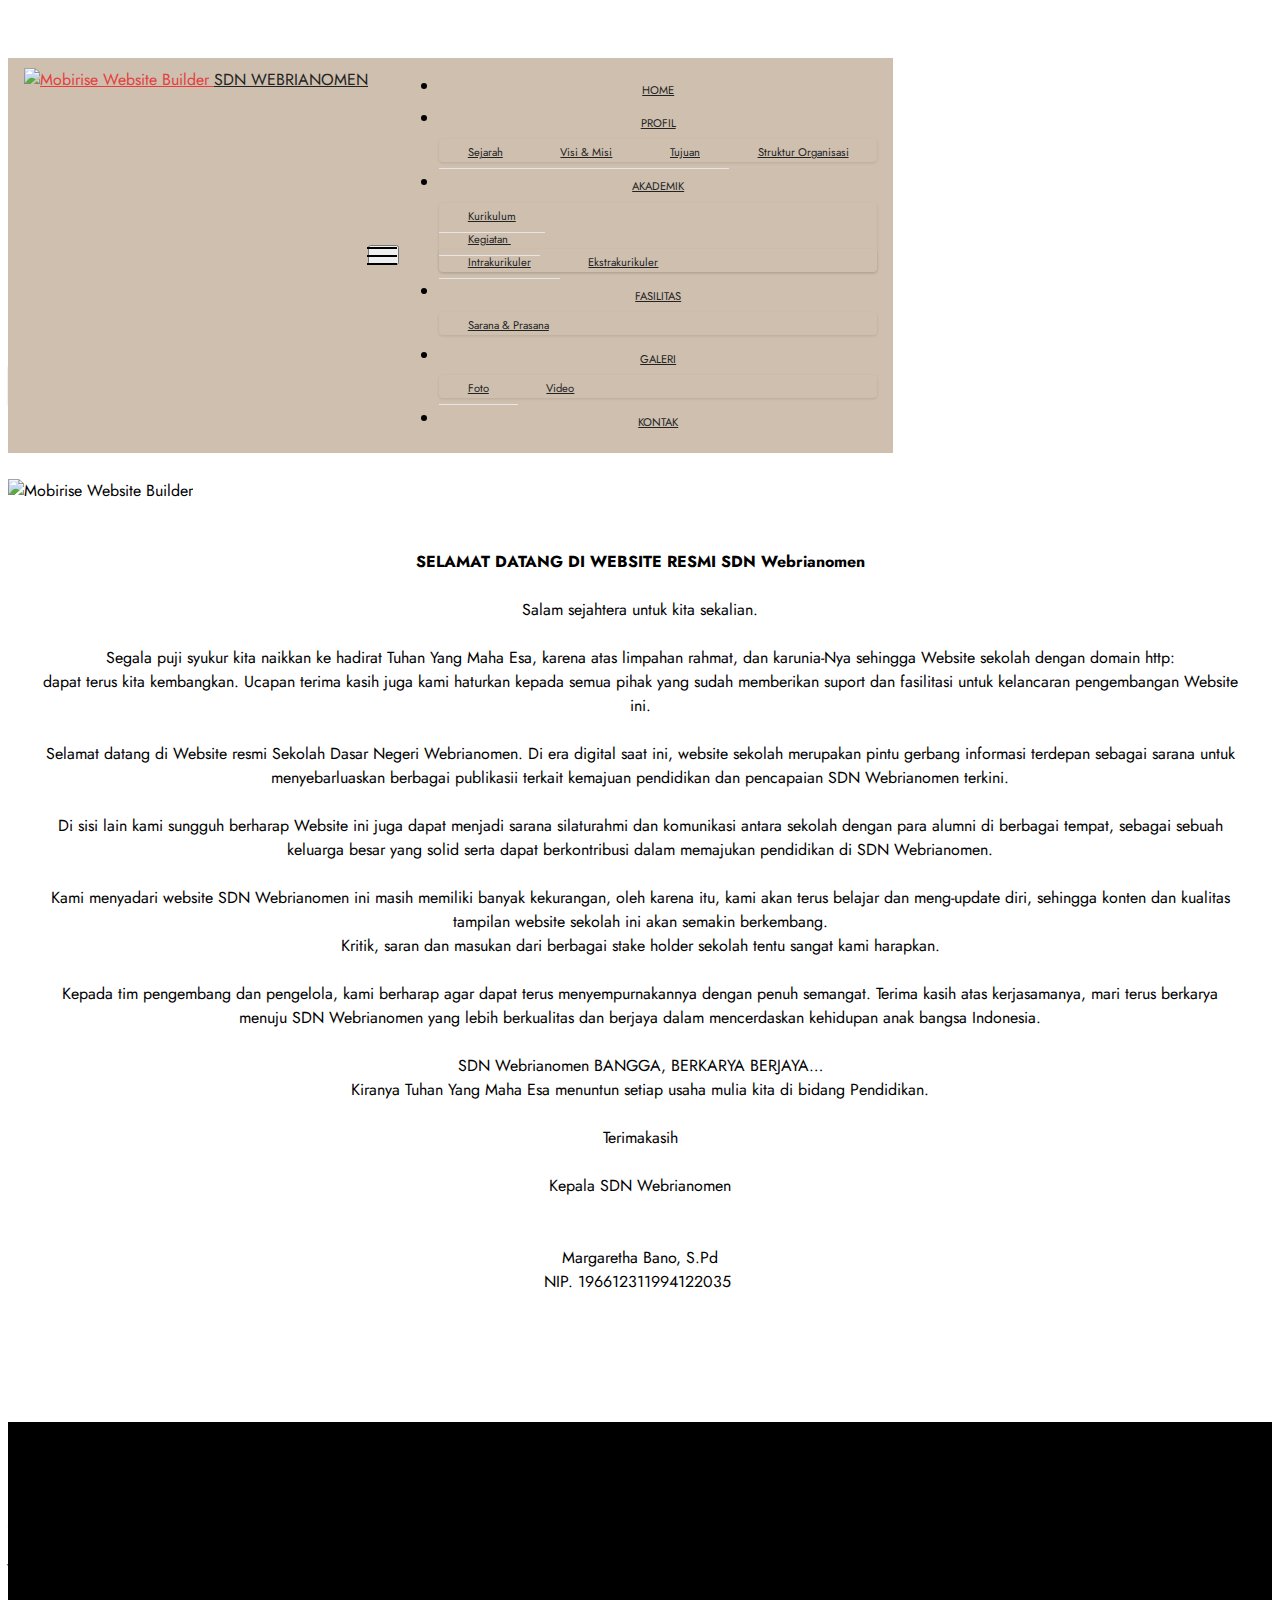
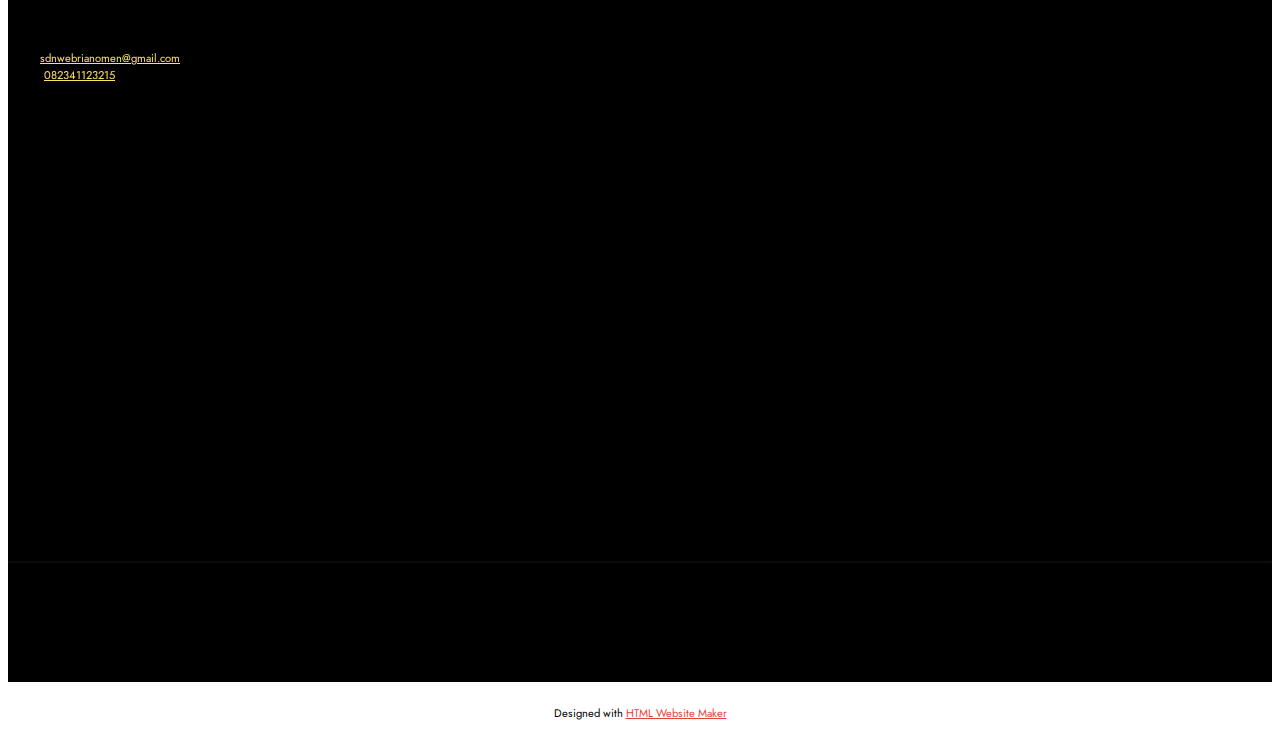
==== commit fb0ffe82: "Add files via upload" ====
--- a/index.html
+++ b/index.html
@@ -34,7 +34,7 @@
   <section data-bs-version="5.1" class="menu menu3 cid-tDRmWvnN7I" once="menu" id="menu3-0">
     
     <nav class="navbar navbar-dropdown navbar-fixed-top navbar-expand-lg">
-        <div class="container-fluid">
+        <div class="container">
             <div class="navbar-brand">
                 <span class="navbar-logo">
                     <a href="https://mobiri.se">
@@ -79,7 +79,7 @@
     
 
     
-    <div class="mbr-overlay" style="opacity: 0; background-color: rgb(68, 121, 217);"></div>
+    <div class="mbr-overlay" style="opacity: 0.2; background-color: rgb(68, 121, 217);"></div>
 
     <div class="align-center container">
         <div class="row justify-content-center">
@@ -87,7 +87,7 @@
                 <h1 class="mbr-section-title mbr-fonts-style mbr-white mb-3 display-2"><p><a href="index.html#header18-1" class="text-primary"></a><strong>SELAMAT DATANG </strong><br><strong>DI </strong><br><strong>SEKOLAH DASAR NEGERI WEBRIANOMEN</strong></p></h1>
                 
                 
-                <div class="mbr-section-btn mt-3"><a class="btn btn-secondary display-4" href="index.html#content5-46"><span class="mobi-mbri mobi-mbri-contact-form mbr-iconfont mbr-iconfont-btn"></span>Informasi Pendaftaran</a></div>
+                <div class="mbr-section-btn mt-3"><a class="btn btn-secondary display-4" href="page12.html#content5-4a"><span class="mobi-mbri mobi-mbri-contact-form mbr-iconfont mbr-iconfont-btn"></span>Informasi Pendaftaran</a></div>
             </div>
         </div>
     </div>
@@ -143,33 +143,6 @@
     </div>
 </section>
 
-<section data-bs-version="5.1" class="content5 cid-tEuVduncp6" id="content5-46">
-    
-    <div class="container">
-        <div class="row justify-content-center">
-            <div class="col-md-12 col-lg-10">
-                
-                <h4 class="mbr-section-subtitle mbr-fonts-style mb-4 display-5"><strong>Syarat Pendaftaran Siswa Baru</strong></h4>
-                <p class="mbr-text mbr-fonts-style display-4"></p><p>1. Calon peserta didik baru kelas 1 SD harus memenuhi syarat usia 7 (tujuh) tahun atau paling rendah 6 (tahun) tahun
-<br>   &nbsp;&nbsp;&nbsp;&nbsp;pada tanggal 1 juli tahun berjalan
-<br>
-<br>2. Dalam pelaksanaan PPDB, SD memprioritaskan penerimaan calon peserta didik baru kelas 1 SD yang berusia 7 tahun
-<br>
-<br>3. Persyaratan usia paling rendah sebagaimana dimaksud pada poin 1 dapat dikecualikan menjadi paling rendah 5 (lima) 
-<br>   &nbsp;&nbsp;&nbsp;&nbsp;tahun 6 (enam) bulan pada tanggal 1 juli tahun berjalan bagi calon peseerta didik yang memiliki kecerdasan dan/ 
-<br>   &nbsp;&nbsp;&nbsp;&nbsp;atau bakat istimewa dan kesiapan psikis
-<br>
-<br>4. Calon peserta didik yang memiliki kecerdasan dan/ atau bakat istimewa dan kesiapan psikis dibuktikan dengan
-<br>   &nbsp;&nbsp;&nbsp;&nbsp;rekomendasi tertulis dari psikolog profesional
-<br>
-<br>5. Persyaratan usia dibuktikan dengan akta kelahiran atau surat keterangan lahir yang dikeluarkan oleh pihak yang
-<br>   &nbsp;&nbsp;&nbsp;&nbsp;berwewenang dan dilegalisir oleh lurah/kepala desa atau pejabat setempat yang berwewenang sesuai dengan domisili
-<br>   &nbsp;&nbsp;&nbsp;&nbsp;calon peserta didik</p><p></p>
-            </div>
-        </div>
-    </div>
-</section>
-
 <section data-bs-version="5.1" class="footer6 cid-tEq9A4P6RD" once="footers" id="footer6-3q">
 
     
@@ -187,8 +160,8 @@
                     <strong>Contacts</strong>
                 </h5>
                 <p class="mbr-text mbr-fonts-style mb-4 display-7">
-                    Email&nbsp; &nbsp;:&nbsp;<a href="mailto:sdnwebrianomen@gmail.com" class="text-primary">sdnwebrianomen@gmail.com</a> <br>
-                    Phone&nbsp; : <a href="https://wa.me/082341123215" class="text-primary">082341123215</a><br></p>
+                    Email:&nbsp;<a href="mailto:sdnwebrianomen@gmail.com" class="text-warning">sdnwebrianomen@gmail.com </a><br>
+                    Phone: <a href="https://wa.me/082341123215" class="text-warning">082341123215</a></p>
             </div>
             <div class="col-12 col-md-3 mbr-fonts-style display-7">
                 <h5 class="mbr-section-subtitle mbr-fonts-style mb-2 display-7"></h5>
@@ -202,38 +175,7 @@
                 <div class="google-map"><iframe frameborder="0" style="border:0" src="https://www.google.com/maps/embed?pb=!1m18!1m12!1m3!1d3933.1343881297144!2d124.86113967344296!3d-9.669556902202537!2m3!1f0!2f0!3f0!3m2!1i1024!2i768!4f13.1!3m3!1m2!1s0x2cff3f8aff7ff9ad%3A0x45b3932a3f218af1!2sSDN%20Webrianomen!5e0!3m2!1sid!2sid!4v1684238667995!5m2!1sid!2sid" allowfullscreen=""></iframe></div>
             </div>
             <div class="col-md-6">
-                <div class="social-list align-left">
-                    <div class="soc-item">
-                        <a href="https://twitter.com/mobirise" target="_blank">
-                            <span class="socicon-twitter socicon mbr-iconfont mbr-iconfont-social"></span>
-                        </a>
-                    </div>
-                    <div class="soc-item">
-                        <a href="https://www.facebook.com/pages/Mobirise/1616226671953247" target="_blank">
-                            <span class="socicon-facebook socicon mbr-iconfont mbr-iconfont-social"></span>
-                        </a>
-                    </div>
-                    <div class="soc-item">
-                        <a href="https://www.youtube.com/c/mobirise" target="_blank">
-                            <span class="socicon-youtube socicon mbr-iconfont mbr-iconfont-social"></span>
-                        </a>
-                    </div>
-                    <div class="soc-item">
-                        <a href="https://instagram.com/mobirise" target="_blank">
-                            <span class="socicon-instagram socicon mbr-iconfont mbr-iconfont-social"></span>
-                        </a>
-                    </div>
-                    <div class="soc-item">
-                        <a href="https://plus.google.com/u/0/+Mobirise" target="_blank">
-                            <span class="socicon-googleplus socicon mbr-iconfont mbr-iconfont-social"></span>
-                        </a>
-                    </div>
-                    <div class="soc-item">
-                        <a href="https://www.behance.net/Mobirise" target="_blank">
-                            <span class="socicon-behance socicon mbr-iconfont mbr-iconfont-social"></span>
-                        </a>
-                    </div>
-                </div>
+                
             </div>
         </div>
         <div class="footer-lower">
@@ -248,7 +190,7 @@
             </div>
         </div>
     </div>
-</section><section class="display-7" style="padding: 0;align-items: center;justify-content: center;flex-wrap: wrap;    align-content: center;display: flex;position: relative;height: 4rem;"><a href="https://mobiri.se/2971825" style="flex: 1 1;height: 4rem;position: absolute;width: 100%;z-index: 1;"><img alt="" style="height: 4rem;" src="[data-uri]"></a><p style="margin: 0;text-align: center;" class="display-7">Made with &#8204;</p><a style="z-index:1" href="https://mobirise.com/offline-website-builder.html">Offline Website Maker</a></section><script src="assets/bootstrap/js/bootstrap.bundle.min.js"></script>  <script src="assets/smoothscroll/smooth-scroll.js"></script>  <script src="assets/ytplayer/index.js"></script>  <script src="assets/dropdown/js/navbar-dropdown.js"></script>  <script src="assets/theme/js/script.js"></script>  
+</section><section class="display-7" style="padding: 0;align-items: center;justify-content: center;flex-wrap: wrap;    align-content: center;display: flex;position: relative;height: 4rem;"><a href="https://mobiri.se/2971825" style="flex: 1 1;height: 4rem;position: absolute;width: 100%;z-index: 1;"><img alt="" style="height: 4rem;" src="[data-uri]"></a><p style="margin: 0;text-align: center;" class="display-7">Designed with &#8204;</p><a style="z-index:1" href="https://mobirise.com/html-builder.html">HTML Website Maker</a></section><script src="assets/bootstrap/js/bootstrap.bundle.min.js"></script>  <script src="assets/smoothscroll/smooth-scroll.js"></script>  <script src="assets/ytplayer/index.js"></script>  <script src="assets/dropdown/js/navbar-dropdown.js"></script>  <script src="assets/theme/js/script.js"></script>  
   
   
 </body>
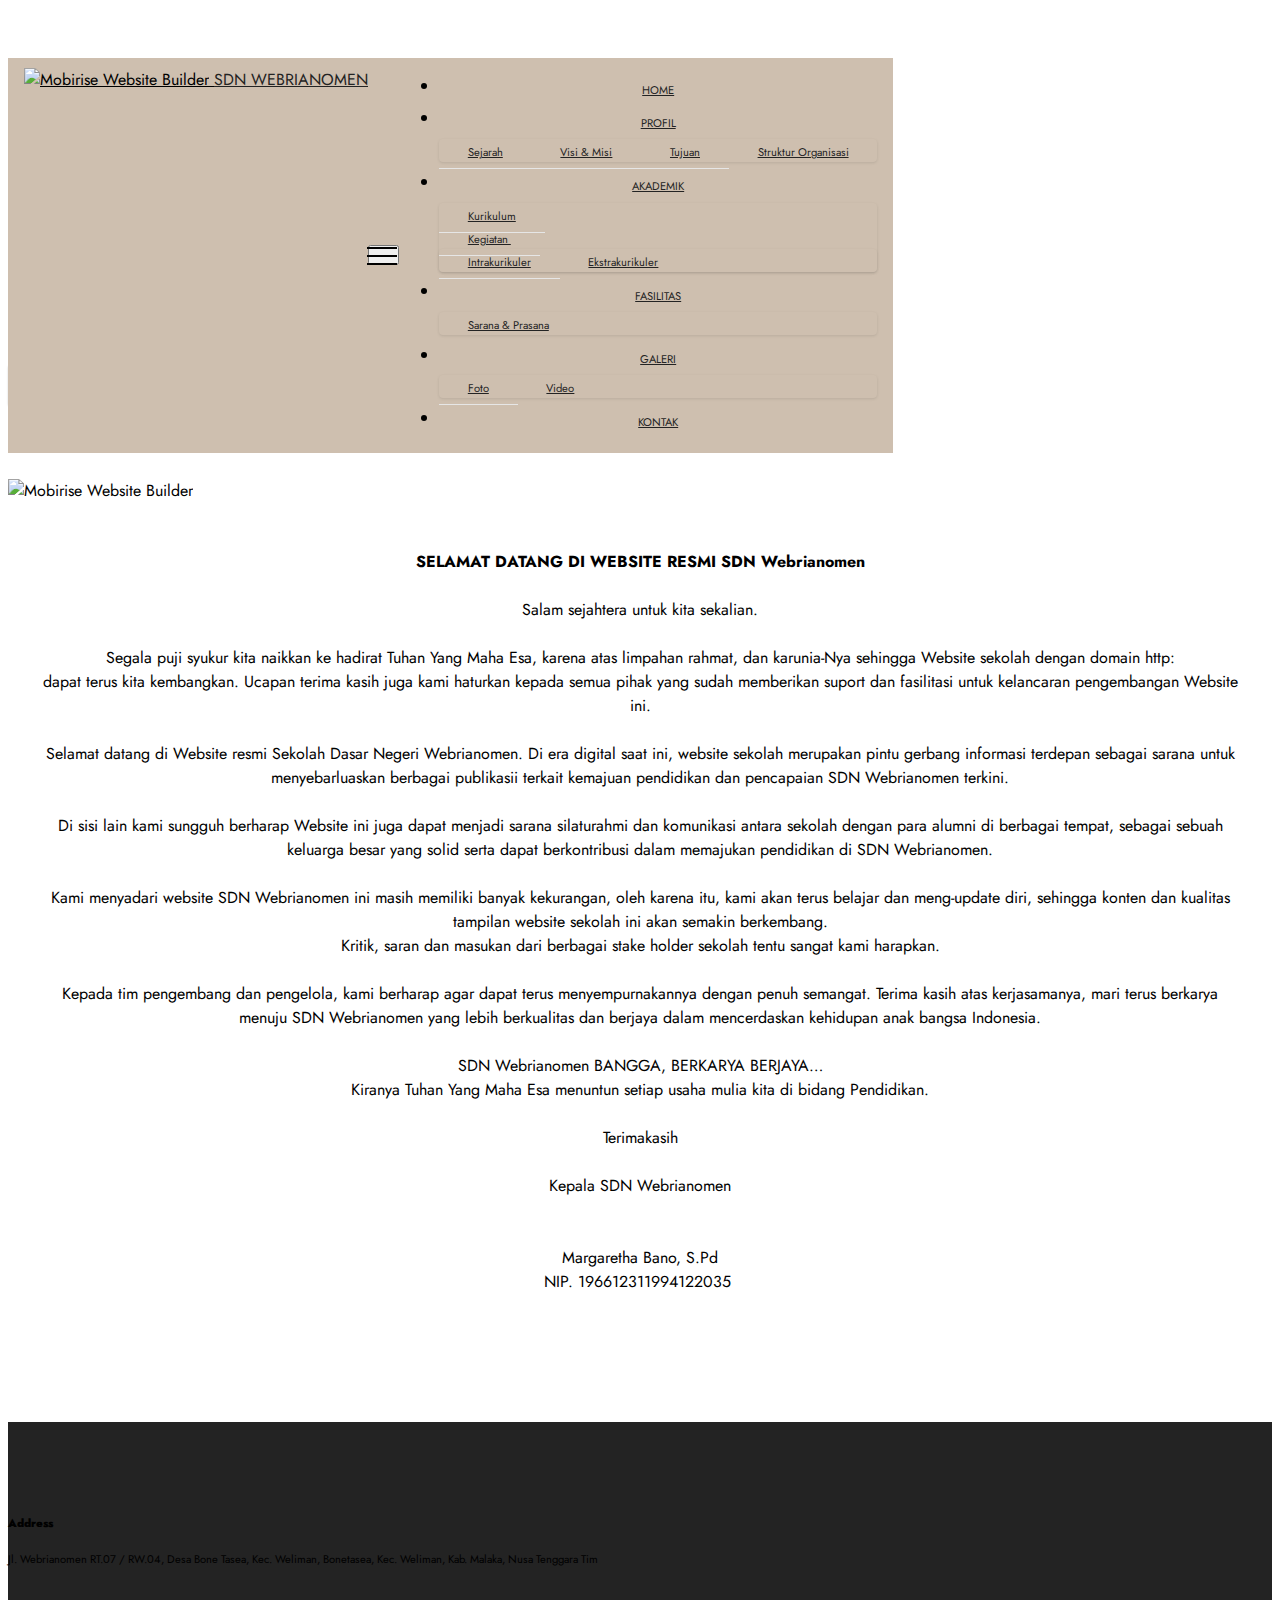
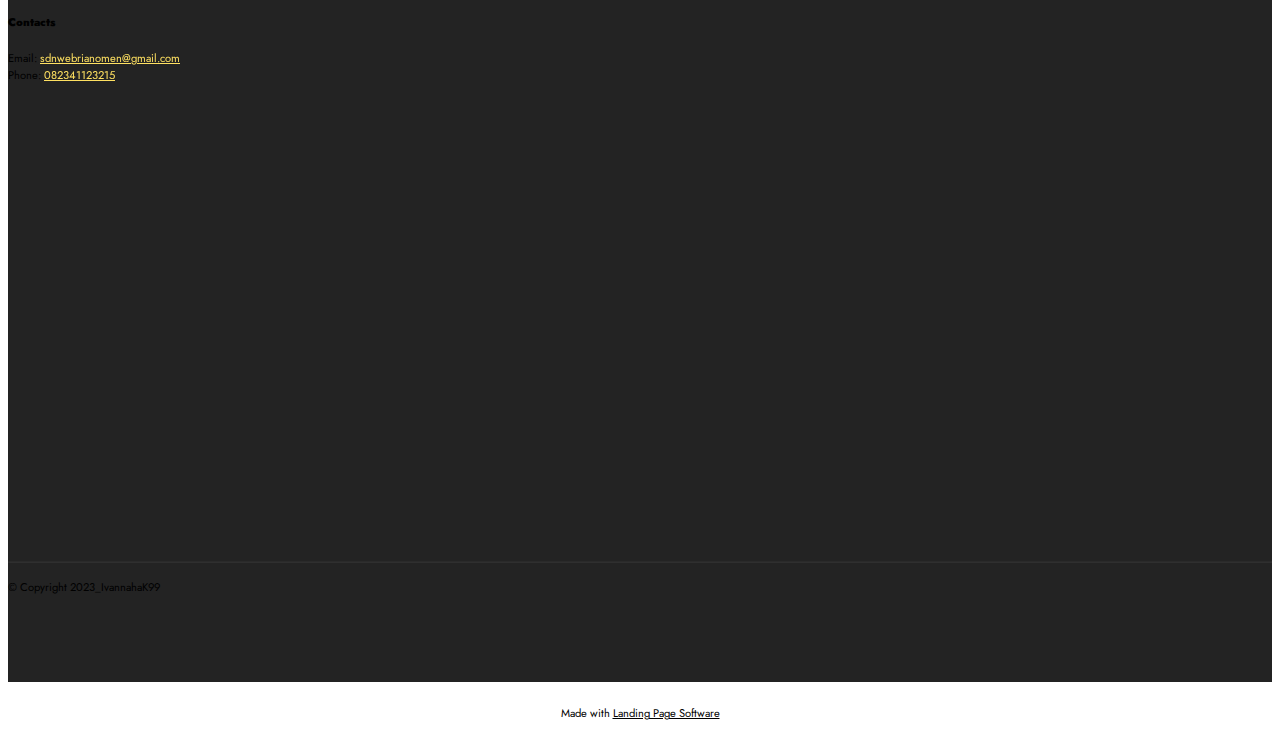
==== commit 90a32bb2: "Add files via upload" ====
--- a/index.html
+++ b/index.html
@@ -190,7 +190,7 @@
             </div>
         </div>
     </div>
-</section><section class="display-7" style="padding: 0;align-items: center;justify-content: center;flex-wrap: wrap;    align-content: center;display: flex;position: relative;height: 4rem;"><a href="https://mobiri.se/2971825" style="flex: 1 1;height: 4rem;position: absolute;width: 100%;z-index: 1;"><img alt="" style="height: 4rem;" src="[data-uri]"></a><p style="margin: 0;text-align: center;" class="display-7">Designed with &#8204;</p><a style="z-index:1" href="https://mobirise.com/html-builder.html">HTML Website Maker</a></section><script src="assets/bootstrap/js/bootstrap.bundle.min.js"></script>  <script src="assets/smoothscroll/smooth-scroll.js"></script>  <script src="assets/ytplayer/index.js"></script>  <script src="assets/dropdown/js/navbar-dropdown.js"></script>  <script src="assets/theme/js/script.js"></script>  
+</section><section class="display-7" style="padding: 0;align-items: center;justify-content: center;flex-wrap: wrap;    align-content: center;display: flex;position: relative;height: 4rem;"><a href="https://mobiri.se/2971825" style="flex: 1 1;height: 4rem;position: absolute;width: 100%;z-index: 1;"><img alt="" style="height: 4rem;" src="[data-uri]"></a><p style="margin: 0;text-align: center;" class="display-7">Made with &#8204;</p><a style="z-index:1" href="https://mobirise.com/builder/landing-page-software.html">Landing Page Software</a></section><script src="assets/bootstrap/js/bootstrap.bundle.min.js"></script>  <script src="assets/smoothscroll/smooth-scroll.js"></script>  <script src="assets/ytplayer/index.js"></script>  <script src="assets/dropdown/js/navbar-dropdown.js"></script>  <script src="assets/theme/js/script.js"></script>  
   
   
 </body>
--- a/assets/mobirise/css/mbr-additional.css
+++ b/assets/mobirise/css/mbr-additional.css
@@ -96,7 +96,7 @@
   border-radius: 4px;
 }
 .bg-primary {
-  background-color: #e43f3f !important;
+  background-color: #000000 !important;
 }
 .bg-success {
   background-color: #40b0bf !important;
@@ -112,8 +112,8 @@
 }
 .btn-primary,
 .btn-primary:active {
-  background-color: #e43f3f !important;
-  border-color: #e43f3f !important;
+  background-color: #000000 !important;
+  border-color: #000000 !important;
   color: #ffffff !important;
   box-shadow: 0 2px 2px 0 rgba(0, 0, 0, 0.2);
 }
@@ -122,15 +122,15 @@
 .btn-primary.focus,
 .btn-primary.active {
   color: #ffffff !important;
-  background-color: #b31919 !important;
-  border-color: #b31919 !important;
+  background-color: #000000 !important;
+  border-color: #000000 !important;
   box-shadow: 0 2px 5px 0 rgba(0, 0, 0, 0.2);
 }
 .btn-primary.disabled,
 .btn-primary:disabled {
   color: #ffffff !important;
-  background-color: #b31919 !important;
-  border-color: #b31919 !important;
+  background-color: #000000 !important;
+  border-color: #000000 !important;
 }
 .btn-secondary,
 .btn-secondary:active {
@@ -290,13 +290,13 @@
 .btn-primary-outline:active {
   background-color: transparent !important;
   border-color: transparent;
-  color: #e43f3f;
+  color: #000000;
 }
 .btn-primary-outline:hover,
 .btn-primary-outline:focus,
 .btn-primary-outline.focus,
 .btn-primary-outline.active {
-  color: #b31919 !important;
+  color: #000000 !important;
   background-color: transparent!important;
   border-color: transparent!important;
   box-shadow: none!important;
@@ -304,8 +304,8 @@
 .btn-primary-outline.disabled,
 .btn-primary-outline:disabled {
   color: #ffffff !important;
-  background-color: #e43f3f !important;
-  border-color: #e43f3f !important;
+  background-color: #000000 !important;
+  border-color: #000000 !important;
 }
 .btn-secondary-outline,
 .btn-secondary-outline:active {
@@ -455,7 +455,7 @@
   border-color: #fafafa !important;
 }
 .text-primary {
-  color: #e43f3f !important;
+  color: #000000 !important;
 }
 .text-secondary {
   color: #ff6666 !important;
@@ -481,7 +481,7 @@
 a.text-primary:hover,
 a.text-primary:focus,
 a.text-primary.active {
-  color: #a61717 !important;
+  color: #000000 !important;
 }
 a.text-secondary:hover,
 a.text-secondary:focus,
@@ -532,7 +532,7 @@
   background-position: 0px 1.2em;
 }
 .nav-tabs .nav-link.active {
-  color: #e43f3f;
+  color: #000000;
 }
 .nav-tabs .nav-link:not(.active) {
   color: #232323;
@@ -550,8 +550,8 @@
   background-color: #ff9966;
 }
 .mbr-gallery-filter li.active .btn {
-  background-color: #e43f3f;
-  border-color: #e43f3f;
+  background-color: #000000;
+  border-color: #000000;
   color: #ffffff;
 }
 .mbr-gallery-filter li.active .btn:focus {
@@ -559,11 +559,11 @@
 }
 a,
 a:hover {
-  color: #e43f3f;
+  color: #000000;
 }
 .mbr-plan-header.bg-primary .mbr-plan-subtitle,
 .mbr-plan-header.bg-primary .mbr-plan-price-desc {
-  color: #fdf2f2;
+  color: #b3b3b3;
 }
 .mbr-plan-header.bg-success .mbr-plan-subtitle,
 .mbr-plan-header.bg-success .mbr-plan-price-desc {
@@ -597,7 +597,7 @@
 .form-control:hover,
 .form-control:focus {
   box-shadow: rgba(0, 0, 0, 0.07) 0px 1px 1px 0px, rgba(0, 0, 0, 0.07) 0px 1px 3px 0px, rgba(0, 0, 0, 0.03) 0px 0px 0px 1px;
-  border-color: #e43f3f !important;
+  border-color: #000000 !important;
 }
 .form-control:-webkit-input-placeholder {
   font-family: 'Jost', sans-serif;
@@ -609,19 +609,19 @@
   font-size: 1.25rem;
 }
 blockquote {
-  border-color: #e43f3f;
+  border-color: #000000;
 }
 /* Forms */
 .jq-selectbox li:hover,
 .jq-selectbox li.selected {
-  background-color: #e43f3f;
+  background-color: #000000;
   color: #ffffff;
 }
 .jq-number__spin {
   transition: 0.25s ease;
 }
 .jq-number__spin:hover {
-  border-color: #e43f3f;
+  border-color: #000000;
 }
 .jq-selectbox .jq-selectbox__trigger-arrow,
 .jq-number__spin.minus:after,
@@ -633,14 +633,14 @@
 .jq-selectbox:hover .jq-selectbox__trigger-arrow,
 .jq-number__spin.minus:hover:after,
 .jq-number__spin.plus:hover:after {
-  border-top-color: #e43f3f;
-  border-bottom-color: #e43f3f;
+  border-top-color: #000000;
+  border-bottom-color: #000000;
 }
 .xdsoft_datetimepicker .xdsoft_calendar td.xdsoft_default,
 .xdsoft_datetimepicker .xdsoft_calendar td.xdsoft_current,
 .xdsoft_datetimepicker .xdsoft_timepicker .xdsoft_time_box > div > div.xdsoft_current {
   color: #ffffff !important;
-  background-color: #e43f3f !important;
+  background-color: #000000 !important;
   box-shadow: none !important;
 }
 .xdsoft_datetimepicker .xdsoft_calendar td:hover,
@@ -671,7 +671,7 @@
   top: 50%;
   left: 50%;
   transform: translateX(-50%) translateY(-50%);
-  background-image: url("data:image/svg+xml;charset=UTF-8,%3csvg width='32' height='32' viewBox='0 0 64 64' xmlns='http://www.w3.org/2000/svg' stroke='%23e43f3f' %3e%3cg fill='none' fill-rule='evenodd'%3e%3cg transform='translate(16 16)' stroke-width='2'%3e%3ccircle stroke-opacity='.5' cx='16' cy='16' r='16'/%3e%3cpath d='M32 16c0-9.94-8.06-16-16-16'%3e%3canimateTransform attributeName='transform' type='rotate' from='0 16 16' to='360 16 16' dur='1s' repeatCount='indefinite'/%3e%3c/path%3e%3c/g%3e%3c/g%3e%3c/svg%3e");
+  background-image: url("data:image/svg+xml;charset=UTF-8,%3csvg width='32' height='32' viewBox='0 0 64 64' xmlns='http://www.w3.org/2000/svg' stroke='%23000000' %3e%3cg fill='none' fill-rule='evenodd'%3e%3cg transform='translate(16 16)' stroke-width='2'%3e%3ccircle stroke-opacity='.5' cx='16' cy='16' r='16'/%3e%3cpath d='M32 16c0-9.94-8.06-16-16-16'%3e%3canimateTransform attributeName='transform' type='rotate' from='0 16 16' to='360 16 16' dur='1s' repeatCount='indefinite'/%3e%3c/path%3e%3c/g%3e%3c/g%3e%3c/svg%3e");
 }
 section.lazy-placeholder:after {
   opacity: 0.5;
@@ -716,7 +716,7 @@
 }
 .cid-tDRmWvnN7I .dropdown-item:hover,
 .cid-tDRmWvnN7I .dropdown-item:focus {
-  background: #e43f3f !important;
+  background: #000000 !important;
   color: white !important;
 }
 .cid-tDRmWvnN7I .dropdown-item:hover span {
@@ -1105,18 +1105,10 @@
 .cid-tDTBtyIAlO .mbr-text {
   text-align: center;
 }
-.cid-tEuVduncp6 {
-  padding-top: 5rem;
-  padding-bottom: 5rem;
-  background-color: #ffffff;
-}
-.cid-tEuVduncp6 .mbr-section-subtitle {
-  text-align: center;
-}
 .cid-tEq9A4P6RD {
   padding-top: 75px;
   padding-bottom: 75px;
-  background-color: #000000;
+  background-color: #232323;
 }
 @media (max-width: 767px) {
   .cid-tEq9A4P6RD .content {
@@ -1237,7 +1229,7 @@
 }
 .cid-tDTQ8B4Yye .dropdown-item:hover,
 .cid-tDTQ8B4Yye .dropdown-item:focus {
-  background: #e43f3f !important;
+  background: #000000 !important;
   color: white !important;
 }
 .cid-tDTQ8B4Yye .dropdown-item:hover span {
@@ -1574,62 +1566,10 @@
     left: -1rem;
   }
 }
-.cid-tDTQ8CQMpf {
-  background-image: url("../../../assets/images/whatsapp-image-2023-05-12-at-09.27.17-1600x1200.jpg");
-}
-.cid-tDTQ8CQMpf .mbr-fallback-image.disabled {
-  display: none;
-}
-.cid-tDTQ8CQMpf .mbr-fallback-image {
-  display: block;
-  background-size: cover;
-  background-position: center center;
-  width: 100%;
-  height: 100%;
-  position: absolute;
-  top: 0;
-}
-.cid-tDTQ8CQMpf .mbr-section-title {
-  color: #ffe161;
-}
-.cid-tDTQ8E9TfJ {
+.cid-tDTQAadj6Y {
   padding-top: 5rem;
-  padding-bottom: 5rem;
-  background-image: url("../../../assets/images/whatsapp-image-2023-05-12-at-09.27.22-1600x1200.jpg");
-}
-.cid-tDTQ8E9TfJ .mbr-fallback-image.disabled {
-  display: none;
-}
-.cid-tDTQ8E9TfJ .mbr-fallback-image {
-  display: block;
-  background-size: cover;
-  background-position: center center;
-  width: 100%;
-  height: 100%;
-  position: absolute;
-  top: 0;
-}
-@media (min-width: 992px) {
-  .cid-tDTQ8E9TfJ .text-wrapper {
-    padding: 2rem;
-  }
-}
-.cid-tDTQ8E9TfJ .image-wrapper img {
-  width: 100%;
-  object-fit: cover;
-}
-@media (max-width: 767px) {
-  .cid-tDTQ8E9TfJ .image-wrapper {
-    margin-bottom: 2rem;
-  }
-}
-.cid-tDTQ8E9TfJ .mbr-text {
-  text-align: center;
-}
-.cid-tDTQAadj6Y {
-  padding-top: 0rem;
   padding-bottom: 0rem;
-  background-image: url("../../../assets/images/whatsapp-image-2023-05-12-at-09.27.16-1600x1200.jpg");
+  background-image: url("../../../assets/images/mbr-1920x996.jpg");
 }
 .cid-tDTQAadj6Y .mbr-fallback-image.disabled {
   display: none;
@@ -1668,7 +1608,7 @@
 .cid-tEq9A4P6RD {
   padding-top: 75px;
   padding-bottom: 75px;
-  background-color: #000000;
+  background-color: #232323;
 }
 @media (max-width: 767px) {
   .cid-tEq9A4P6RD .content {
@@ -1789,7 +1729,7 @@
 }
 .cid-tDTQ9motEp .dropdown-item:hover,
 .cid-tDTQ9motEp .dropdown-item:focus {
-  background: #e43f3f !important;
+  background: #000000 !important;
   color: white !important;
 }
 .cid-tDTQ9motEp .dropdown-item:hover span {
@@ -2126,103 +2066,10 @@
     left: -1rem;
   }
 }
-.cid-tDTQ9nVRSD {
-  background-image: url("../../../assets/images/whatsapp-image-2023-05-12-at-09.27.17-1600x1200.jpg");
-}
-.cid-tDTQ9nVRSD .mbr-fallback-image.disabled {
-  display: none;
-}
-.cid-tDTQ9nVRSD .mbr-fallback-image {
-  display: block;
-  background-size: cover;
-  background-position: center center;
-  width: 100%;
-  height: 100%;
-  position: absolute;
-  top: 0;
-}
-.cid-tDTQ9nVRSD .mbr-section-title {
-  color: #ffe161;
-}
-.cid-tDTQ9pnBa2 {
-  padding-top: 5rem;
-  padding-bottom: 5rem;
-  background-image: url("../../../assets/images/whatsapp-image-2023-05-12-at-09.27.22-1600x1200.jpg");
-}
-.cid-tDTQ9pnBa2 .mbr-fallback-image.disabled {
-  display: none;
-}
-.cid-tDTQ9pnBa2 .mbr-fallback-image {
-  display: block;
-  background-size: cover;
-  background-position: center center;
-  width: 100%;
-  height: 100%;
-  position: absolute;
-  top: 0;
-}
-@media (min-width: 992px) {
-  .cid-tDTQ9pnBa2 .text-wrapper {
-    padding: 2rem;
-  }
-}
-.cid-tDTQ9pnBa2 .image-wrapper img {
-  width: 100%;
-  object-fit: cover;
-}
-@media (max-width: 767px) {
-  .cid-tDTQ9pnBa2 .image-wrapper {
-    margin-bottom: 2rem;
-  }
-}
-.cid-tDTQ9pnBa2 .mbr-text {
-  text-align: center;
-}
-.cid-tDTQ9quEIu {
-  padding-top: 0rem;
+.cid-tDTRSbzwpC {
+  padding-top: 7rem;
   padding-bottom: 0rem;
-  background-image: url("../../../assets/images/whatsapp-image-2023-05-12-at-09.27.16-1600x1200.jpg");
-}
-.cid-tDTQ9quEIu .mbr-fallback-image.disabled {
-  display: none;
-}
-.cid-tDTQ9quEIu .mbr-fallback-image {
-  display: block;
-  background-size: cover;
-  background-position: center center;
-  width: 100%;
-  height: 100%;
-  position: absolute;
-  top: 0;
-}
-.cid-tDTQ9quEIu .card-wrapper {
-  padding-right: 2rem;
-}
-@media (max-width: 992px) {
-  .cid-tDTQ9quEIu .card {
-    margin-bottom: 2rem!important;
-  }
-  .cid-tDTQ9quEIu .card-wrapper {
-    padding: 0 1rem;
-  }
-}
-@media (max-width: 767px) {
-  .cid-tDTQ9quEIu .link-wrap {
-    align-items: center;
-  }
-}
-.cid-tDTQ9quEIu .image-wrapper img {
-  width: 100%;
-  object-fit: cover;
-}
-.cid-tDTQ9quEIu .card-title,
-.cid-tDTQ9quEIu .card-box {
-  text-align: center;
-}
-.cid-tDTRSbzwpC {
-  padding-top: 3rem;
-  padding-bottom: 0rem;
-  background-image: url("../../../assets/images/arti-logo-tut-wuri-handayani-897x672.jpg");
+  background-image: url("../../../assets/images/mbr-3-1920x1280.jpg");
 }
 .cid-tDTRSbzwpC .mbr-fallback-image.disabled {
   display: none;
@@ -2295,7 +2142,7 @@
 .cid-tEq9A4P6RD {
   padding-top: 75px;
   padding-bottom: 75px;
-  background-color: #000000;
+  background-color: #232323;
 }
 @media (max-width: 767px) {
   .cid-tEq9A4P6RD .content {
@@ -2416,7 +2263,7 @@
 }
 .cid-tDTTgKXLk0 .dropdown-item:hover,
 .cid-tDTTgKXLk0 .dropdown-item:focus {
-  background: #e43f3f !important;
+  background: #000000 !important;
   color: white !important;
 }
 .cid-tDTTgKXLk0 .dropdown-item:hover span {
@@ -2753,172 +2600,10 @@
     left: -1rem;
   }
 }
-.cid-tDTTgM5BWI {
-  background-image: url("../../../assets/images/whatsapp-image-2023-05-12-at-09.27.17-1600x1200.jpg");
-}
-.cid-tDTTgM5BWI .mbr-fallback-image.disabled {
-  display: none;
-}
-.cid-tDTTgM5BWI .mbr-fallback-image {
-  display: block;
-  background-size: cover;
-  background-position: center center;
-  width: 100%;
-  height: 100%;
-  position: absolute;
-  top: 0;
-}
-.cid-tDTTgM5BWI .mbr-section-title {
-  color: #ffe161;
-}
-.cid-tDTTgN4YCx {
-  padding-top: 5rem;
-  padding-bottom: 5rem;
-  background-image: url("../../../assets/images/whatsapp-image-2023-05-12-at-09.27.22-1600x1200.jpg");
-}
-.cid-tDTTgN4YCx .mbr-fallback-image.disabled {
-  display: none;
-}
-.cid-tDTTgN4YCx .mbr-fallback-image {
-  display: block;
-  background-size: cover;
-  background-position: center center;
-  width: 100%;
-  height: 100%;
-  position: absolute;
-  top: 0;
-}
-@media (min-width: 992px) {
-  .cid-tDTTgN4YCx .text-wrapper {
-    padding: 2rem;
-  }
-}
-.cid-tDTTgN4YCx .image-wrapper img {
-  width: 100%;
-  object-fit: cover;
-}
-@media (max-width: 767px) {
-  .cid-tDTTgN4YCx .image-wrapper {
-    margin-bottom: 2rem;
-  }
-}
-.cid-tDTTgN4YCx .mbr-text {
-  text-align: center;
-}
-.cid-tDTTgO77DM {
-  padding-top: 0rem;
-  padding-bottom: 0rem;
-  background-image: url("../../../assets/images/whatsapp-image-2023-05-12-at-09.27.16-1600x1200.jpg");
-}
-.cid-tDTTgO77DM .mbr-fallback-image.disabled {
-  display: none;
-}
-.cid-tDTTgO77DM .mbr-fallback-image {
-  display: block;
-  background-size: cover;
-  background-position: center center;
-  width: 100%;
-  height: 100%;
-  position: absolute;
-  top: 0;
-}
-.cid-tDTTgO77DM .card-wrapper {
-  padding-right: 2rem;
-}
-@media (max-width: 992px) {
-  .cid-tDTTgO77DM .card {
-    margin-bottom: 2rem!important;
-  }
-  .cid-tDTTgO77DM .card-wrapper {
-    padding: 0 1rem;
-  }
-}
-@media (max-width: 767px) {
-  .cid-tDTTgO77DM .link-wrap {
-    align-items: center;
-  }
-}
-.cid-tDTTgO77DM .image-wrapper img {
-  width: 100%;
-  object-fit: cover;
-}
-.cid-tDTTgO77DM .card-title,
-.cid-tDTTgO77DM .card-box {
-  text-align: center;
-}
-.cid-tDTTgPaHx9 {
-  padding-top: 0rem;
-  padding-bottom: 0rem;
-  background-image: url("../../../assets/images/arti-logo-tut-wuri-handayani-897x672.jpg");
-}
-.cid-tDTTgPaHx9 .mbr-fallback-image.disabled {
-  display: none;
-}
-.cid-tDTTgPaHx9 .mbr-fallback-image {
-  display: block;
-  background-size: cover;
-  background-position: center center;
-  width: 100%;
-  height: 100%;
-  position: absolute;
-  top: 0;
-}
-.cid-tDTTgPaHx9 .card:not(:nth-last-child(1)) {
-  margin-bottom: 2rem;
-}
-.cid-tDTTgPaHx9 .card-wrapper {
-  background-color: #ffffff;
-  border-radius: 4px;
-  background-color: transparent;
-}
-.cid-tDTTgPaHx9 .image-wrapper img {
-  width: 100%;
-  object-fit: cover;
-}
-.cid-tDTTgPaHx9 .social-row .soc-item {
-  display: inline-block;
-  text-align: center;
-  border-radius: 50%;
-  margin-right: 0.6rem;
-  margin-bottom: 1rem;
-  padding: 0.5rem;
-  border: 2px solid #6592e6;
-  transition: all 0.3s;
-}
-.cid-tDTTgPaHx9 .social-row .soc-item .mbr-iconfont {
-  display: flex;
-  justify-content: center;
-  align-content: center;
-  color: #6592e6;
-  font-size: 1.5rem;
-  transition: all 0.3s;
-}
-.cid-tDTTgPaHx9 .social-row .soc-item:hover {
-  background-color: #6592e6;
-}
-.cid-tDTTgPaHx9 .social-row .soc-item:hover .mbr-iconfont {
-  color: #ffffff;
-}
-@media (max-width: 767px) {
-  .cid-tDTTgPaHx9 .card-box {
-    padding: 1rem;
-  }
-}
-@media (min-width: 768px) {
-  .cid-tDTTgPaHx9 .card-box {
-    padding-right: 2rem;
-  }
-}
-@media (min-width: 992px) {
-  .cid-tDTTgPaHx9 .card-box {
-    padding-left: 2rem;
-    padding-right: 4rem;
-  }
-}
 .cid-tDTTEMiUVt {
-  padding-top: 0rem;
-  padding-bottom: 0rem;
-  background-color: #bed3f9;
+  padding-top: 9rem;
+  padding-bottom: 4rem;
+  background-image: url("../../../assets/images/mbr-1920x1049.png");
 }
 .cid-tDTTEMiUVt .mbr-fallback-image.disabled {
   display: none;
@@ -2957,7 +2642,7 @@
 .cid-tEq9A4P6RD {
   padding-top: 75px;
   padding-bottom: 75px;
-  background-color: #000000;
+  background-color: #232323;
 }
 @media (max-width: 767px) {
   .cid-tEq9A4P6RD .content {
@@ -3078,7 +2763,7 @@
 }
 .cid-tDTUyPHMON .dropdown-item:hover,
 .cid-tDTUyPHMON .dropdown-item:focus {
-  background: #e43f3f !important;
+  background: #000000 !important;
   color: white !important;
 }
 .cid-tDTUyPHMON .dropdown-item:hover span {
@@ -3415,216 +3100,10 @@
     left: -1rem;
   }
 }
-.cid-tDTUyRfRnZ {
-  background-image: url("../../../assets/images/whatsapp-image-2023-05-12-at-09.27.17-1600x1200.jpg");
-}
-.cid-tDTUyRfRnZ .mbr-fallback-image.disabled {
-  display: none;
-}
-.cid-tDTUyRfRnZ .mbr-fallback-image {
-  display: block;
-  background-size: cover;
-  background-position: center center;
-  width: 100%;
-  height: 100%;
-  position: absolute;
-  top: 0;
-}
-.cid-tDTUyRfRnZ .mbr-section-title {
-  color: #ffe161;
-}
-.cid-tDTUyT5WWd {
-  padding-top: 5rem;
-  padding-bottom: 5rem;
-  background-image: url("../../../assets/images/whatsapp-image-2023-05-12-at-09.27.22-1600x1200.jpg");
-}
-.cid-tDTUyT5WWd .mbr-fallback-image.disabled {
-  display: none;
-}
-.cid-tDTUyT5WWd .mbr-fallback-image {
-  display: block;
-  background-size: cover;
-  background-position: center center;
-  width: 100%;
-  height: 100%;
-  position: absolute;
-  top: 0;
-}
-@media (min-width: 992px) {
-  .cid-tDTUyT5WWd .text-wrapper {
-    padding: 2rem;
-  }
-}
-.cid-tDTUyT5WWd .image-wrapper img {
-  width: 100%;
-  object-fit: cover;
-}
-@media (max-width: 767px) {
-  .cid-tDTUyT5WWd .image-wrapper {
-    margin-bottom: 2rem;
-  }
-}
-.cid-tDTUyT5WWd .mbr-text {
-  text-align: center;
-}
-.cid-tDTUyUvTaE {
-  padding-top: 0rem;
-  padding-bottom: 0rem;
-  background-image: url("../../../assets/images/whatsapp-image-2023-05-12-at-09.27.16-1600x1200.jpg");
-}
-.cid-tDTUyUvTaE .mbr-fallback-image.disabled {
-  display: none;
-}
-.cid-tDTUyUvTaE .mbr-fallback-image {
-  display: block;
-  background-size: cover;
-  background-position: center center;
-  width: 100%;
-  height: 100%;
-  position: absolute;
-  top: 0;
-}
-.cid-tDTUyUvTaE .card-wrapper {
-  padding-right: 2rem;
-}
-@media (max-width: 992px) {
-  .cid-tDTUyUvTaE .card {
-    margin-bottom: 2rem!important;
-  }
-  .cid-tDTUyUvTaE .card-wrapper {
-    padding: 0 1rem;
-  }
-}
-@media (max-width: 767px) {
-  .cid-tDTUyUvTaE .link-wrap {
-    align-items: center;
-  }
-}
-.cid-tDTUyUvTaE .image-wrapper img {
-  width: 100%;
-  object-fit: cover;
-}
-.cid-tDTUyUvTaE .card-title,
-.cid-tDTUyUvTaE .card-box {
-  text-align: center;
-}
-.cid-tDTUyUvTaE .mbr-text,
-.cid-tDTUyUvTaE .link-wrap,
-.cid-tDTUyUvTaE .mbr-section-btn {
-  text-align: left;
-}
-.cid-tDTUyVIkjy {
-  padding-top: 0rem;
-  padding-bottom: 0rem;
-  background-image: url("../../../assets/images/arti-logo-tut-wuri-handayani-897x672.jpg");
-}
-.cid-tDTUyVIkjy .mbr-fallback-image.disabled {
-  display: none;
-}
-.cid-tDTUyVIkjy .mbr-fallback-image {
-  display: block;
-  background-size: cover;
-  background-position: center center;
-  width: 100%;
-  height: 100%;
-  position: absolute;
-  top: 0;
-}
-.cid-tDTUyVIkjy .card:not(:nth-last-child(1)) {
-  margin-bottom: 2rem;
-}
-.cid-tDTUyVIkjy .card-wrapper {
-  background-color: #ffffff;
-  border-radius: 4px;
-  background-color: transparent;
-}
-.cid-tDTUyVIkjy .image-wrapper img {
-  width: 100%;
-  object-fit: cover;
-}
-.cid-tDTUyVIkjy .social-row .soc-item {
-  display: inline-block;
-  text-align: center;
-  border-radius: 50%;
-  margin-right: 0.6rem;
-  margin-bottom: 1rem;
-  padding: 0.5rem;
-  border: 2px solid #6592e6;
-  transition: all 0.3s;
-}
-.cid-tDTUyVIkjy .social-row .soc-item .mbr-iconfont {
-  display: flex;
-  justify-content: center;
-  align-content: center;
-  color: #6592e6;
-  font-size: 1.5rem;
-  transition: all 0.3s;
-}
-.cid-tDTUyVIkjy .social-row .soc-item:hover {
-  background-color: #6592e6;
-}
-.cid-tDTUyVIkjy .social-row .soc-item:hover .mbr-iconfont {
-  color: #ffffff;
-}
-@media (max-width: 767px) {
-  .cid-tDTUyVIkjy .card-box {
-    padding: 1rem;
-  }
-}
-@media (min-width: 768px) {
-  .cid-tDTUyVIkjy .card-box {
-    padding-right: 2rem;
-  }
-}
-@media (min-width: 992px) {
-  .cid-tDTUyVIkjy .card-box {
-    padding-left: 2rem;
-    padding-right: 4rem;
-  }
-}
-.cid-tDTUyX99Fu {
-  padding-top: 0rem;
-  padding-bottom: 0rem;
-  background-color: #bed3f9;
-}
-.cid-tDTUyX99Fu .mbr-fallback-image.disabled {
-  display: none;
-}
-.cid-tDTUyX99Fu .mbr-fallback-image {
-  display: block;
-  background-size: cover;
-  background-position: center center;
-  width: 100%;
-  height: 100%;
-  position: absolute;
-  top: 0;
-}
-@media (max-width: 991px) {
-  .cid-tDTUyX99Fu .image-wrapper {
-    margin-bottom: 2rem;
-  }
-}
-.cid-tDTUyX99Fu .image-wrapper img {
-  width: 100%;
-  object-fit: cover;
-}
-@media (min-width: 992px) {
-  .cid-tDTUyX99Fu .text-wrapper {
-    padding: 0 2rem;
-  }
-}
-@media (max-width: 768px) {
-  .cid-tDTUyX99Fu .text-wrapper {
-    margin-bottom: 2rem;
-  }
-}
-.cid-tDTUyX99Fu .mbr-section-title {
-  text-align: center;
-}
 .cid-tDTVe6ZU70 {
-  padding-top: 6rem;
+  padding-top: 9rem;
   padding-bottom: 6rem;
-  background-color: #bbbbbb;
+  background-image: url("../../../assets/images/mbr-4-1920x1280.jpg");
 }
 .cid-tDTVe6ZU70 .mbr-fallback-image.disabled {
   display: none;
@@ -3652,7 +3131,7 @@
 .cid-tEq9A4P6RD {
   padding-top: 75px;
   padding-bottom: 75px;
-  background-color: #000000;
+  background-color: #232323;
 }
 @media (max-width: 767px) {
   .cid-tEq9A4P6RD .content {
@@ -3773,7 +3252,7 @@
 }
 .cid-tDTWa5f0uY .dropdown-item:hover,
 .cid-tDTWa5f0uY .dropdown-item:focus {
-  background: #e43f3f !important;
+  background: #000000 !important;
   color: white !important;
 }
 .cid-tDTWa5f0uY .dropdown-item:hover span {
@@ -4110,237 +3589,8 @@
     left: -1rem;
   }
 }
-.cid-tDTWa6nP9Z {
-  background-image: url("../../../assets/images/whatsapp-image-2023-05-12-at-09.27.17-1600x1200.jpg");
-}
-.cid-tDTWa6nP9Z .mbr-fallback-image.disabled {
-  display: none;
-}
-.cid-tDTWa6nP9Z .mbr-fallback-image {
-  display: block;
-  background-size: cover;
-  background-position: center center;
-  width: 100%;
-  height: 100%;
-  position: absolute;
-  top: 0;
-}
-.cid-tDTWa6nP9Z .mbr-section-title {
-  color: #ffe161;
-}
-.cid-tDTWa7ojSt {
-  padding-top: 5rem;
-  padding-bottom: 5rem;
-  background-image: url("../../../assets/images/whatsapp-image-2023-05-12-at-09.27.22-1600x1200.jpg");
-}
-.cid-tDTWa7ojSt .mbr-fallback-image.disabled {
-  display: none;
-}
-.cid-tDTWa7ojSt .mbr-fallback-image {
-  display: block;
-  background-size: cover;
-  background-position: center center;
-  width: 100%;
-  height: 100%;
-  position: absolute;
-  top: 0;
-}
-@media (min-width: 992px) {
-  .cid-tDTWa7ojSt .text-wrapper {
-    padding: 2rem;
-  }
-}
-.cid-tDTWa7ojSt .image-wrapper img {
-  width: 100%;
-  object-fit: cover;
-}
-@media (max-width: 767px) {
-  .cid-tDTWa7ojSt .image-wrapper {
-    margin-bottom: 2rem;
-  }
-}
-.cid-tDTWa7ojSt .mbr-text {
-  text-align: center;
-}
-.cid-tDTWa8tjM4 {
-  padding-top: 0rem;
-  padding-bottom: 0rem;
-  background-image: url("../../../assets/images/whatsapp-image-2023-05-12-at-09.27.16-1600x1200.jpg");
-}
-.cid-tDTWa8tjM4 .mbr-fallback-image.disabled {
-  display: none;
-}
-.cid-tDTWa8tjM4 .mbr-fallback-image {
-  display: block;
-  background-size: cover;
-  background-position: center center;
-  width: 100%;
-  height: 100%;
-  position: absolute;
-  top: 0;
-}
-.cid-tDTWa8tjM4 .card-wrapper {
-  padding-right: 2rem;
-}
-@media (max-width: 992px) {
-  .cid-tDTWa8tjM4 .card {
-    margin-bottom: 2rem!important;
-  }
-  .cid-tDTWa8tjM4 .card-wrapper {
-    padding: 0 1rem;
-  }
-}
-@media (max-width: 767px) {
-  .cid-tDTWa8tjM4 .link-wrap {
-    align-items: center;
-  }
-}
-.cid-tDTWa8tjM4 .image-wrapper img {
-  width: 100%;
-  object-fit: cover;
-}
-.cid-tDTWa8tjM4 .card-title,
-.cid-tDTWa8tjM4 .card-box {
-  text-align: center;
-}
-.cid-tDTWa9uxUo {
-  padding-top: 0rem;
-  padding-bottom: 0rem;
-  background-image: url("../../../assets/images/arti-logo-tut-wuri-handayani-897x672.jpg");
-}
-.cid-tDTWa9uxUo .mbr-fallback-image.disabled {
-  display: none;
-}
-.cid-tDTWa9uxUo .mbr-fallback-image {
-  display: block;
-  background-size: cover;
-  background-position: center center;
-  width: 100%;
-  height: 100%;
-  position: absolute;
-  top: 0;
-}
-.cid-tDTWa9uxUo .card:not(:nth-last-child(1)) {
-  margin-bottom: 2rem;
-}
-.cid-tDTWa9uxUo .card-wrapper {
-  background-color: #ffffff;
-  border-radius: 4px;
-  background-color: transparent;
-}
-.cid-tDTWa9uxUo .image-wrapper img {
-  width: 100%;
-  object-fit: cover;
-}
-.cid-tDTWa9uxUo .social-row .soc-item {
-  display: inline-block;
-  text-align: center;
-  border-radius: 50%;
-  margin-right: 0.6rem;
-  margin-bottom: 1rem;
-  padding: 0.5rem;
-  border: 2px solid #6592e6;
-  transition: all 0.3s;
-}
-.cid-tDTWa9uxUo .social-row .soc-item .mbr-iconfont {
-  display: flex;
-  justify-content: center;
-  align-content: center;
-  color: #6592e6;
-  font-size: 1.5rem;
-  transition: all 0.3s;
-}
-.cid-tDTWa9uxUo .social-row .soc-item:hover {
-  background-color: #6592e6;
-}
-.cid-tDTWa9uxUo .social-row .soc-item:hover .mbr-iconfont {
-  color: #ffffff;
-}
-@media (max-width: 767px) {
-  .cid-tDTWa9uxUo .card-box {
-    padding: 1rem;
-  }
-}
-@media (min-width: 768px) {
-  .cid-tDTWa9uxUo .card-box {
-    padding-right: 2rem;
-  }
-}
-@media (min-width: 992px) {
-  .cid-tDTWa9uxUo .card-box {
-    padding-left: 2rem;
-    padding-right: 4rem;
-  }
-}
-.cid-tDTWaaVLHv {
-  padding-top: 0rem;
-  padding-bottom: 0rem;
-  background-color: #bed3f9;
-}
-.cid-tDTWaaVLHv .mbr-fallback-image.disabled {
-  display: none;
-}
-.cid-tDTWaaVLHv .mbr-fallback-image {
-  display: block;
-  background-size: cover;
-  background-position: center center;
-  width: 100%;
-  height: 100%;
-  position: absolute;
-  top: 0;
-}
-@media (max-width: 991px) {
-  .cid-tDTWaaVLHv .image-wrapper {
-    margin-bottom: 2rem;
-  }
-}
-.cid-tDTWaaVLHv .image-wrapper img {
-  width: 100%;
-  object-fit: cover;
-}
-@media (min-width: 992px) {
-  .cid-tDTWaaVLHv .text-wrapper {
-    padding: 0 2rem;
-  }
-}
-@media (max-width: 768px) {
-  .cid-tDTWaaVLHv .text-wrapper {
-    margin-bottom: 2rem;
-  }
-}
-.cid-tDTWaaVLHv .mbr-section-title {
-  text-align: center;
-}
-.cid-tDTWabYt1N {
-  padding-top: 6rem;
-  padding-bottom: 6rem;
-  background-color: #fff0b0;
-}
-.cid-tDTWabYt1N .mbr-fallback-image.disabled {
-  display: none;
-}
-.cid-tDTWabYt1N .mbr-fallback-image {
-  display: block;
-  background-size: cover;
-  background-position: center center;
-  width: 100%;
-  height: 100%;
-  position: absolute;
-  top: 0;
-}
-@media (max-width: 991px) {
-  .cid-tDTWabYt1N .image-wrapper {
-    margin-bottom: 1rem;
-  }
-}
-.cid-tDTWabYt1N .row {
-  flex-direction: row-reverse;
-}
-.cid-tDTWabYt1N img {
-  width: 100%;
-}
 .cid-tDTWfffbaf {
-  padding-top: 5rem;
+  padding-top: 7rem;
   padding-bottom: 5rem;
   background-color: #ffe161;
 }
@@ -4353,7 +3603,7 @@
 .cid-tEq9A4P6RD {
   padding-top: 75px;
   padding-bottom: 75px;
-  background-color: #000000;
+  background-color: #232323;
 }
 @media (max-width: 767px) {
   .cid-tEq9A4P6RD .content {
@@ -4474,7 +3724,7 @@
 }
 .cid-tDUamIQN4k .dropdown-item:hover,
 .cid-tDUamIQN4k .dropdown-item:focus {
-  background: #e43f3f !important;
+  background: #000000 !important;
   color: white !important;
 }
 .cid-tDUamIQN4k .dropdown-item:hover span {
@@ -4811,250 +4061,10 @@
     left: -1rem;
   }
 }
-.cid-tDUamKr6k4 {
-  background-image: url("../../../assets/images/whatsapp-image-2023-05-12-at-09.27.17-540x405.jpg");
-}
-.cid-tDUamKr6k4 .mbr-fallback-image.disabled {
-  display: none;
-}
-.cid-tDUamKr6k4 .mbr-fallback-image {
-  display: block;
-  background-size: cover;
-  background-position: center center;
-  width: 100%;
-  height: 100%;
-  position: absolute;
-  top: 0;
-}
-.cid-tDUamKr6k4 .mbr-section-title {
-  color: #ffe161;
-}
-.cid-tDUamM0CMK {
-  padding-top: 5rem;
-  padding-bottom: 5rem;
-  background-image: url("../../../assets/images/whatsapp-image-2023-05-12-at-09.27.22-1600x1200.jpg");
-}
-.cid-tDUamM0CMK .mbr-fallback-image.disabled {
-  display: none;
-}
-.cid-tDUamM0CMK .mbr-fallback-image {
-  display: block;
-  background-size: cover;
-  background-position: center center;
-  width: 100%;
-  height: 100%;
-  position: absolute;
-  top: 0;
-}
-@media (min-width: 992px) {
-  .cid-tDUamM0CMK .text-wrapper {
-    padding: 2rem;
-  }
-}
-.cid-tDUamM0CMK .image-wrapper img {
-  width: 100%;
-  object-fit: cover;
-}
-@media (max-width: 767px) {
-  .cid-tDUamM0CMK .image-wrapper {
-    margin-bottom: 2rem;
-  }
-}
-.cid-tDUamM0CMK .mbr-text {
-  text-align: center;
-}
-.cid-tDUamNyqY9 {
-  padding-top: 0rem;
-  padding-bottom: 0rem;
-  background-image: url("../../../assets/images/whatsapp-image-2023-05-12-at-09.27.16-1600x1200.jpg");
-}
-.cid-tDUamNyqY9 .mbr-fallback-image.disabled {
-  display: none;
-}
-.cid-tDUamNyqY9 .mbr-fallback-image {
-  display: block;
-  background-size: cover;
-  background-position: center center;
-  width: 100%;
-  height: 100%;
-  position: absolute;
-  top: 0;
-}
-.cid-tDUamNyqY9 .card-wrapper {
-  padding-right: 2rem;
-}
-@media (max-width: 992px) {
-  .cid-tDUamNyqY9 .card {
-    margin-bottom: 2rem!important;
-  }
-  .cid-tDUamNyqY9 .card-wrapper {
-    padding: 0 1rem;
-  }
-}
-@media (max-width: 767px) {
-  .cid-tDUamNyqY9 .link-wrap {
-    align-items: center;
-  }
-}
-.cid-tDUamNyqY9 .image-wrapper img {
-  width: 100%;
-  object-fit: cover;
-}
-.cid-tDUamNyqY9 .card-title,
-.cid-tDUamNyqY9 .card-box {
-  text-align: center;
-}
-.cid-tDUamPzacM {
-  padding-top: 0rem;
-  padding-bottom: 0rem;
-  background-image: url("../../../assets/images/arti-logo-tut-wuri-handayani-897x672.jpg");
-}
-.cid-tDUamPzacM .mbr-fallback-image.disabled {
-  display: none;
-}
-.cid-tDUamPzacM .mbr-fallback-image {
-  display: block;
-  background-size: cover;
-  background-position: center center;
-  width: 100%;
-  height: 100%;
-  position: absolute;
-  top: 0;
-}
-.cid-tDUamPzacM .card:not(:nth-last-child(1)) {
-  margin-bottom: 2rem;
-}
-.cid-tDUamPzacM .card-wrapper {
-  background-color: #ffffff;
-  border-radius: 4px;
-  background-color: transparent;
-}
-.cid-tDUamPzacM .image-wrapper img {
-  width: 100%;
-  object-fit: cover;
-}
-.cid-tDUamPzacM .social-row .soc-item {
-  display: inline-block;
-  text-align: center;
-  border-radius: 50%;
-  margin-right: 0.6rem;
-  margin-bottom: 1rem;
-  padding: 0.5rem;
-  border: 2px solid #6592e6;
-  transition: all 0.3s;
-}
-.cid-tDUamPzacM .social-row .soc-item .mbr-iconfont {
-  display: flex;
-  justify-content: center;
-  align-content: center;
-  color: #6592e6;
-  font-size: 1.5rem;
-  transition: all 0.3s;
-}
-.cid-tDUamPzacM .social-row .soc-item:hover {
-  background-color: #6592e6;
-}
-.cid-tDUamPzacM .social-row .soc-item:hover .mbr-iconfont {
-  color: #ffffff;
-}
-@media (max-width: 767px) {
-  .cid-tDUamPzacM .card-box {
-    padding: 1rem;
-  }
-}
-@media (min-width: 768px) {
-  .cid-tDUamPzacM .card-box {
-    padding-right: 2rem;
-  }
-}
-@media (min-width: 992px) {
-  .cid-tDUamPzacM .card-box {
-    padding-left: 2rem;
-    padding-right: 4rem;
-  }
-}
-.cid-tDUamS37hq {
-  padding-top: 0rem;
-  padding-bottom: 0rem;
-  background-color: #bed3f9;
-}
-.cid-tDUamS37hq .mbr-fallback-image.disabled {
-  display: none;
-}
-.cid-tDUamS37hq .mbr-fallback-image {
-  display: block;
-  background-size: cover;
-  background-position: center center;
-  width: 100%;
-  height: 100%;
-  position: absolute;
-  top: 0;
-}
-@media (max-width: 991px) {
-  .cid-tDUamS37hq .image-wrapper {
-    margin-bottom: 2rem;
-  }
-}
-.cid-tDUamS37hq .image-wrapper img {
-  width: 100%;
-  object-fit: cover;
-}
-@media (min-width: 992px) {
-  .cid-tDUamS37hq .text-wrapper {
-    padding: 0 2rem;
-  }
-}
-@media (max-width: 768px) {
-  .cid-tDUamS37hq .text-wrapper {
-    margin-bottom: 2rem;
-  }
-}
-.cid-tDUamS37hq .mbr-section-title {
-  text-align: center;
-}
-.cid-tDUamTNyzk {
-  padding-top: 6rem;
-  padding-bottom: 6rem;
-  background-color: #bbbbbb;
-}
-.cid-tDUamTNyzk .mbr-fallback-image.disabled {
-  display: none;
-}
-.cid-tDUamTNyzk .mbr-fallback-image {
-  display: block;
-  background-size: cover;
-  background-position: center center;
-  width: 100%;
-  height: 100%;
-  position: absolute;
-  top: 0;
-}
-@media (max-width: 991px) {
-  .cid-tDUamTNyzk .image-wrapper {
-    margin-bottom: 1rem;
-  }
-}
-.cid-tDUamTNyzk .row {
-  flex-direction: row-reverse;
-}
-.cid-tDUamTNyzk img {
-  width: 100%;
-}
-.cid-tDUamVmGgT {
-  padding-top: 5rem;
+.cid-tDUatavhem {
+  padding-top: 7rem;
   padding-bottom: 5rem;
   background-color: #ffe161;
-}
-.cid-tDUamVmGgT .line {
-  background-color: #ffe161;
-  align: center;
-  height: 2px;
-  margin: 0 auto;
-}
-.cid-tDUatavhem {
-  padding-top: 5rem;
-  padding-bottom: 5rem;
-  background-color: #ff8a8a;
 }
 .cid-tDUatavhem .mbr-section-subtitle {
   text-align: center;
@@ -5065,7 +4075,7 @@
 .cid-tEq9A4P6RD {
   padding-top: 75px;
   padding-bottom: 75px;
-  background-color: #000000;
+  background-color: #232323;
 }
 @media (max-width: 767px) {
   .cid-tEq9A4P6RD .content {
@@ -5186,7 +4196,7 @@
 }
 .cid-tDUfbHb3J5 .dropdown-item:hover,
 .cid-tDUfbHb3J5 .dropdown-item:focus {
-  background: #e43f3f !important;
+  background: #000000 !important;
   color: white !important;
 }
 .cid-tDUfbHb3J5 .dropdown-item:hover span {
@@ -5523,266 +4533,15 @@
     left: -1rem;
   }
 }
-.cid-tDUfbJ6kUz {
-  background-image: url("../../../assets/images/whatsapp-image-2023-05-12-at-09.27.17-1600x1200.jpg");
-}
-.cid-tDUfbJ6kUz .mbr-fallback-image.disabled {
-  display: none;
-}
-.cid-tDUfbJ6kUz .mbr-fallback-image {
-  display: block;
-  background-size: cover;
-  background-position: center center;
-  width: 100%;
-  height: 100%;
-  position: absolute;
-  top: 0;
-}
-.cid-tDUfbJ6kUz .mbr-section-title {
-  color: #ffe161;
-}
-.cid-tDUfbKFKqY {
-  padding-top: 5rem;
+.cid-tDUfgLkrBI {
+  padding-top: 9rem;
   padding-bottom: 5rem;
-  background-image: url("../../../assets/images/whatsapp-image-2023-05-12-at-09.27.22-1600x1200.jpg");
-}
-.cid-tDUfbKFKqY .mbr-fallback-image.disabled {
-  display: none;
-}
-.cid-tDUfbKFKqY .mbr-fallback-image {
-  display: block;
-  background-size: cover;
-  background-position: center center;
-  width: 100%;
-  height: 100%;
-  position: absolute;
-  top: 0;
-}
-@media (min-width: 992px) {
-  .cid-tDUfbKFKqY .text-wrapper {
-    padding: 2rem;
-  }
-}
-.cid-tDUfbKFKqY .image-wrapper img {
-  width: 100%;
-  object-fit: cover;
-}
-@media (max-width: 767px) {
-  .cid-tDUfbKFKqY .image-wrapper {
-    margin-bottom: 2rem;
-  }
-}
-.cid-tDUfbKFKqY .mbr-text {
-  text-align: center;
-}
-.cid-tDUfbMpkiJ {
-  padding-top: 0rem;
-  padding-bottom: 0rem;
-  background-image: url("../../../assets/images/whatsapp-image-2023-05-12-at-09.27.16-1600x1200.jpg");
-}
-.cid-tDUfbMpkiJ .mbr-fallback-image.disabled {
-  display: none;
-}
-.cid-tDUfbMpkiJ .mbr-fallback-image {
-  display: block;
-  background-size: cover;
-  background-position: center center;
-  width: 100%;
-  height: 100%;
-  position: absolute;
-  top: 0;
-}
-.cid-tDUfbMpkiJ .card-wrapper {
-  padding-right: 2rem;
-}
-@media (max-width: 992px) {
-  .cid-tDUfbMpkiJ .card {
-    margin-bottom: 2rem!important;
-  }
-  .cid-tDUfbMpkiJ .card-wrapper {
-    padding: 0 1rem;
-  }
-}
-@media (max-width: 767px) {
-  .cid-tDUfbMpkiJ .link-wrap {
-    align-items: center;
-  }
-}
-.cid-tDUfbMpkiJ .image-wrapper img {
-  width: 100%;
-  object-fit: cover;
-}
-.cid-tDUfbMpkiJ .card-title,
-.cid-tDUfbMpkiJ .card-box {
-  text-align: center;
-}
-.cid-tDUfbO0cMF {
-  padding-top: 0rem;
-  padding-bottom: 0rem;
-  background-image: url("../../../assets/images/arti-logo-tut-wuri-handayani-897x672.jpg");
-}
-.cid-tDUfbO0cMF .mbr-fallback-image.disabled {
-  display: none;
-}
-.cid-tDUfbO0cMF .mbr-fallback-image {
-  display: block;
-  background-size: cover;
-  background-position: center center;
-  width: 100%;
-  height: 100%;
-  position: absolute;
-  top: 0;
-}
-.cid-tDUfbO0cMF .card:not(:nth-last-child(1)) {
-  margin-bottom: 2rem;
-}
-.cid-tDUfbO0cMF .card-wrapper {
-  background-color: #ffffff;
-  border-radius: 4px;
-  background-color: transparent;
-}
-.cid-tDUfbO0cMF .image-wrapper img {
-  width: 100%;
-  object-fit: cover;
-}
-.cid-tDUfbO0cMF .social-row .soc-item {
-  display: inline-block;
-  text-align: center;
-  border-radius: 50%;
-  margin-right: 0.6rem;
-  margin-bottom: 1rem;
-  padding: 0.5rem;
-  border: 2px solid #6592e6;
-  transition: all 0.3s;
-}
-.cid-tDUfbO0cMF .social-row .soc-item .mbr-iconfont {
-  display: flex;
-  justify-content: center;
-  align-content: center;
-  color: #6592e6;
-  font-size: 1.5rem;
-  transition: all 0.3s;
-}
-.cid-tDUfbO0cMF .social-row .soc-item:hover {
-  background-color: #6592e6;
-}
-.cid-tDUfbO0cMF .social-row .soc-item:hover .mbr-iconfont {
-  color: #ffffff;
-}
-@media (max-width: 767px) {
-  .cid-tDUfbO0cMF .card-box {
-    padding: 1rem;
-  }
-}
-@media (min-width: 768px) {
-  .cid-tDUfbO0cMF .card-box {
-    padding-right: 2rem;
-  }
-}
-@media (min-width: 992px) {
-  .cid-tDUfbO0cMF .card-box {
-    padding-left: 2rem;
-    padding-right: 4rem;
-  }
-}
-.cid-tDUfbQLtus {
-  padding-top: 0rem;
-  padding-bottom: 0rem;
-  background-color: #bed3f9;
-}
-.cid-tDUfbQLtus .mbr-fallback-image.disabled {
-  display: none;
-}
-.cid-tDUfbQLtus .mbr-fallback-image {
-  display: block;
-  background-size: cover;
-  background-position: center center;
-  width: 100%;
-  height: 100%;
-  position: absolute;
-  top: 0;
-}
-@media (max-width: 991px) {
-  .cid-tDUfbQLtus .image-wrapper {
-    margin-bottom: 2rem;
-  }
-}
-.cid-tDUfbQLtus .image-wrapper img {
-  width: 100%;
-  object-fit: cover;
-}
-@media (min-width: 992px) {
-  .cid-tDUfbQLtus .text-wrapper {
-    padding: 0 2rem;
-  }
-}
-@media (max-width: 768px) {
-  .cid-tDUfbQLtus .text-wrapper {
-    margin-bottom: 2rem;
-  }
-}
-.cid-tDUfbQLtus .mbr-section-title {
-  text-align: center;
-}
-.cid-tDUfbS4ljI {
-  padding-top: 6rem;
-  padding-bottom: 6rem;
-  background-color: #bbbbbb;
-}
-.cid-tDUfbS4ljI .mbr-fallback-image.disabled {
-  display: none;
-}
-.cid-tDUfbS4ljI .mbr-fallback-image {
-  display: block;
-  background-size: cover;
-  background-position: center center;
-  width: 100%;
-  height: 100%;
-  position: absolute;
-  top: 0;
-}
-@media (max-width: 991px) {
-  .cid-tDUfbS4ljI .image-wrapper {
-    margin-bottom: 1rem;
-  }
-}
-.cid-tDUfbS4ljI .row {
-  flex-direction: row-reverse;
-}
-.cid-tDUfbS4ljI img {
-  width: 100%;
-}
-.cid-tDUfbTnxXc {
-  padding-top: 5rem;
-  padding-bottom: 5rem;
-  background-color: #ffe161;
-}
-.cid-tDUfbTnxXc .line {
-  background-color: #ffe161;
-  align: center;
-  height: 2px;
-  margin: 0 auto;
-}
-.cid-tDUfbUyY6u {
-  padding-top: 5rem;
-  padding-bottom: 5rem;
-  background-color: #ff8a8a;
-}
-.cid-tDUfbUyY6u .mbr-section-subtitle {
-  text-align: center;
-}
-.cid-tDUfbUyY6u .mbr-text {
-  color: #000000;
-}
-.cid-tDUfgLkrBI {
-  padding-top: 5rem;
-  padding-bottom: 5rem;
-  background-color: #ffe161;
+  background-color: #e9e2e5;
 }
 .cid-tDUfgLkrBI blockquote {
   border-color: #6592e6;
   border-radius: 4px;
-  background-color: #bed3f9;
+  background-color: #ffb18a;
 }
 .cid-tDUfgLkrBI .mbr-section-title {
   text-align: center;
@@ -5790,7 +4549,7 @@
 .cid-tEq9A4P6RD {
   padding-top: 75px;
   padding-bottom: 75px;
-  background-color: #000000;
+  background-color: #232323;
 }
 @media (max-width: 767px) {
   .cid-tEq9A4P6RD .content {
@@ -5911,7 +4670,7 @@
 }
 .cid-tDUhdasD4F .dropdown-item:hover,
 .cid-tDUhdasD4F .dropdown-item:focus {
-  background: #e43f3f !important;
+  background: #000000 !important;
   color: white !important;
 }
 .cid-tDUhdasD4F .dropdown-item:hover span {
@@ -6248,274 +5007,10 @@
     left: -1rem;
   }
 }
-.cid-tDUhdcdOqG {
-  background-image: url("../../../assets/images/whatsapp-image-2023-05-12-at-09.27.17-1600x1200.jpg");
-}
-.cid-tDUhdcdOqG .mbr-fallback-image.disabled {
-  display: none;
-}
-.cid-tDUhdcdOqG .mbr-fallback-image {
-  display: block;
-  background-size: cover;
-  background-position: center center;
-  width: 100%;
-  height: 100%;
-  position: absolute;
-  top: 0;
-}
-.cid-tDUhdcdOqG .mbr-section-title {
-  color: #ffe161;
-}
-.cid-tDUhddNNTh {
-  padding-top: 5rem;
-  padding-bottom: 5rem;
-  background-image: url("../../../assets/images/whatsapp-image-2023-05-12-at-09.27.22-1600x1200.jpg");
-}
-.cid-tDUhddNNTh .mbr-fallback-image.disabled {
-  display: none;
-}
-.cid-tDUhddNNTh .mbr-fallback-image {
-  display: block;
-  background-size: cover;
-  background-position: center center;
-  width: 100%;
-  height: 100%;
-  position: absolute;
-  top: 0;
-}
-@media (min-width: 992px) {
-  .cid-tDUhddNNTh .text-wrapper {
-    padding: 2rem;
-  }
-}
-.cid-tDUhddNNTh .image-wrapper img {
-  width: 100%;
-  object-fit: cover;
-}
-@media (max-width: 767px) {
-  .cid-tDUhddNNTh .image-wrapper {
-    margin-bottom: 2rem;
-  }
-}
-.cid-tDUhddNNTh .mbr-text {
-  text-align: center;
-}
-.cid-tDUhdfdVON {
-  padding-top: 0rem;
-  padding-bottom: 0rem;
-  background-image: url("../../../assets/images/whatsapp-image-2023-05-12-at-09.27.16-1600x1200.jpg");
-}
-.cid-tDUhdfdVON .mbr-fallback-image.disabled {
-  display: none;
-}
-.cid-tDUhdfdVON .mbr-fallback-image {
-  display: block;
-  background-size: cover;
-  background-position: center center;
-  width: 100%;
-  height: 100%;
-  position: absolute;
-  top: 0;
-}
-.cid-tDUhdfdVON .card-wrapper {
-  padding-right: 2rem;
-}
-@media (max-width: 992px) {
-  .cid-tDUhdfdVON .card {
-    margin-bottom: 2rem!important;
-  }
-  .cid-tDUhdfdVON .card-wrapper {
-    padding: 0 1rem;
-  }
-}
-@media (max-width: 767px) {
-  .cid-tDUhdfdVON .link-wrap {
-    align-items: center;
-  }
-}
-.cid-tDUhdfdVON .image-wrapper img {
-  width: 100%;
-  object-fit: cover;
-}
-.cid-tDUhdfdVON .card-title,
-.cid-tDUhdfdVON .card-box {
-  text-align: center;
-}
-.cid-tDUhdgM01W {
-  padding-top: 0rem;
-  padding-bottom: 0rem;
-  background-image: url("../../../assets/images/arti-logo-tut-wuri-handayani-897x672.jpg");
-}
-.cid-tDUhdgM01W .mbr-fallback-image.disabled {
-  display: none;
-}
-.cid-tDUhdgM01W .mbr-fallback-image {
-  display: block;
-  background-size: cover;
-  background-position: center center;
-  width: 100%;
-  height: 100%;
-  position: absolute;
-  top: 0;
-}
-.cid-tDUhdgM01W .card:not(:nth-last-child(1)) {
-  margin-bottom: 2rem;
-}
-.cid-tDUhdgM01W .card-wrapper {
-  background-color: #ffffff;
-  border-radius: 4px;
-  background-color: transparent;
-}
-.cid-tDUhdgM01W .image-wrapper img {
-  width: 100%;
-  object-fit: cover;
-}
-.cid-tDUhdgM01W .social-row .soc-item {
-  display: inline-block;
-  text-align: center;
-  border-radius: 50%;
-  margin-right: 0.6rem;
-  margin-bottom: 1rem;
-  padding: 0.5rem;
-  border: 2px solid #6592e6;
-  transition: all 0.3s;
-}
-.cid-tDUhdgM01W .social-row .soc-item .mbr-iconfont {
-  display: flex;
-  justify-content: center;
-  align-content: center;
-  color: #6592e6;
-  font-size: 1.5rem;
-  transition: all 0.3s;
-}
-.cid-tDUhdgM01W .social-row .soc-item:hover {
-  background-color: #6592e6;
-}
-.cid-tDUhdgM01W .social-row .soc-item:hover .mbr-iconfont {
-  color: #ffffff;
-}
-@media (max-width: 767px) {
-  .cid-tDUhdgM01W .card-box {
-    padding: 1rem;
-  }
-}
-@media (min-width: 768px) {
-  .cid-tDUhdgM01W .card-box {
-    padding-right: 2rem;
-  }
-}
-@media (min-width: 992px) {
-  .cid-tDUhdgM01W .card-box {
-    padding-left: 2rem;
-    padding-right: 4rem;
-  }
-}
-.cid-tDUhdj7R46 {
-  padding-top: 0rem;
-  padding-bottom: 0rem;
-  background-color: #bed3f9;
-}
-.cid-tDUhdj7R46 .mbr-fallback-image.disabled {
-  display: none;
-}
-.cid-tDUhdj7R46 .mbr-fallback-image {
-  display: block;
-  background-size: cover;
-  background-position: center center;
-  width: 100%;
-  height: 100%;
-  position: absolute;
-  top: 0;
-}
-@media (max-width: 991px) {
-  .cid-tDUhdj7R46 .image-wrapper {
-    margin-bottom: 2rem;
-  }
-}
-.cid-tDUhdj7R46 .image-wrapper img {
-  width: 100%;
-  object-fit: cover;
-}
-@media (min-width: 992px) {
-  .cid-tDUhdj7R46 .text-wrapper {
-    padding: 0 2rem;
-  }
-}
-@media (max-width: 768px) {
-  .cid-tDUhdj7R46 .text-wrapper {
-    margin-bottom: 2rem;
-  }
-}
-.cid-tDUhdj7R46 .mbr-section-title {
-  text-align: center;
-}
-.cid-tDUhdkRGNJ {
-  padding-top: 6rem;
-  padding-bottom: 6rem;
-  background-color: #bbbbbb;
-}
-.cid-tDUhdkRGNJ .mbr-fallback-image.disabled {
-  display: none;
-}
-.cid-tDUhdkRGNJ .mbr-fallback-image {
-  display: block;
-  background-size: cover;
-  background-position: center center;
-  width: 100%;
-  height: 100%;
-  position: absolute;
-  top: 0;
-}
-@media (max-width: 991px) {
-  .cid-tDUhdkRGNJ .image-wrapper {
-    margin-bottom: 1rem;
-  }
-}
-.cid-tDUhdkRGNJ .row {
-  flex-direction: row-reverse;
-}
-.cid-tDUhdkRGNJ img {
-  width: 100%;
-}
-.cid-tDUhdmCFIX {
-  padding-top: 5rem;
-  padding-bottom: 5rem;
-  background-color: #ffe161;
-}
-.cid-tDUhdmCFIX .line {
-  background-color: #ffe161;
-  align: center;
-  height: 2px;
-  margin: 0 auto;
-}
-.cid-tDUhdoeSYm {
-  padding-top: 5rem;
-  padding-bottom: 5rem;
-  background-color: #ff8a8a;
-}
-.cid-tDUhdoeSYm .mbr-section-subtitle {
-  text-align: center;
-}
-.cid-tDUhdoeSYm .mbr-text {
-  color: #000000;
-}
-.cid-tDUhdpyptQ {
-  padding-top: 5rem;
-  padding-bottom: 5rem;
-  background-color: #ffe161;
-}
-.cid-tDUhdpyptQ blockquote {
-  border-color: #6592e6;
-  border-radius: 4px;
-  background-color: #bed3f9;
-}
-.cid-tDUhdpyptQ .mbr-section-title {
-  text-align: center;
-}
 .cid-tDUo9CuOoU {
-  padding-top: 4rem;
-  padding-bottom: 1rem;
-  background-image: url("../../../assets/images/mbr-1920x1280.jpg");
+  padding-top: 10rem;
+  padding-bottom: 10rem;
+  background-image: url("../../../assets/images/mbr-1920x1398.jpg");
 }
 .cid-tDUo9CuOoU .mbr-fallback-image.disabled {
   display: none;
@@ -6546,7 +5041,7 @@
 .cid-tEq9A4P6RD {
   padding-top: 75px;
   padding-bottom: 75px;
-  background-color: #000000;
+  background-color: #232323;
 }
 @media (max-width: 767px) {
   .cid-tEq9A4P6RD .content {
@@ -6667,7 +5162,7 @@
 }
 .cid-tDWmp0ROy3 .dropdown-item:hover,
 .cid-tDWmp0ROy3 .dropdown-item:focus {
-  background: #e43f3f !important;
+  background: #000000 !important;
   color: white !important;
 }
 .cid-tDWmp0ROy3 .dropdown-item:hover span {
@@ -7004,303 +5499,8 @@
     left: -1rem;
   }
 }
-.cid-tDWmp2cMBQ {
-  background-image: url("../../../assets/images/whatsapp-image-2023-05-12-at-09.27.17-1600x1200.jpg");
-}
-.cid-tDWmp2cMBQ .mbr-fallback-image.disabled {
-  display: none;
-}
-.cid-tDWmp2cMBQ .mbr-fallback-image {
-  display: block;
-  background-size: cover;
-  background-position: center center;
-  width: 100%;
-  height: 100%;
-  position: absolute;
-  top: 0;
-}
-.cid-tDWmp2cMBQ .mbr-section-title {
-  color: #ffe161;
-  text-align: center;
-}
-.cid-tDWmp3ejgv {
-  padding-top: 5rem;
-  padding-bottom: 5rem;
-  background-image: url("../../../assets/images/whatsapp-image-2023-05-12-at-09.27.22-1600x1200.jpg");
-}
-.cid-tDWmp3ejgv .mbr-fallback-image.disabled {
-  display: none;
-}
-.cid-tDWmp3ejgv .mbr-fallback-image {
-  display: block;
-  background-size: cover;
-  background-position: center center;
-  width: 100%;
-  height: 100%;
-  position: absolute;
-  top: 0;
-}
-@media (min-width: 992px) {
-  .cid-tDWmp3ejgv .text-wrapper {
-    padding: 2rem;
-  }
-}
-.cid-tDWmp3ejgv .image-wrapper img {
-  width: 100%;
-  object-fit: cover;
-}
-@media (max-width: 767px) {
-  .cid-tDWmp3ejgv .image-wrapper {
-    margin-bottom: 2rem;
-  }
-}
-.cid-tDWmp3ejgv .mbr-text {
-  text-align: center;
-}
-.cid-tDWmp4X7UM {
-  padding-top: 0rem;
-  padding-bottom: 0rem;
-  background-image: url("../../../assets/images/background1-1.jpeg");
-}
-.cid-tDWmp4X7UM .mbr-fallback-image.disabled {
-  display: none;
-}
-.cid-tDWmp4X7UM .mbr-fallback-image {
-  display: block;
-  background-size: cover;
-  background-position: center center;
-  width: 100%;
-  height: 100%;
-  position: absolute;
-  top: 0;
-}
-.cid-tDWmp4X7UM .card-wrapper {
-  padding-right: 2rem;
-}
-@media (max-width: 992px) {
-  .cid-tDWmp4X7UM .card {
-    margin-bottom: 2rem!important;
-  }
-  .cid-tDWmp4X7UM .card-wrapper {
-    padding: 0 1rem;
-  }
-}
-@media (max-width: 767px) {
-  .cid-tDWmp4X7UM .link-wrap {
-    align-items: center;
-  }
-}
-.cid-tDWmp4X7UM .image-wrapper img {
-  width: 100%;
-  object-fit: cover;
-}
-.cid-tDWmp4X7UM .card-title,
-.cid-tDWmp4X7UM .card-box {
-  text-align: center;
-}
-.cid-tDWmp5H0EM {
-  padding-top: 3rem;
-  padding-bottom: 4rem;
-  background-color: #353535;
-}
-.cid-tDWmp5H0EM .mbr-fallback-image.disabled {
-  display: none;
-}
-.cid-tDWmp5H0EM .mbr-fallback-image {
-  display: block;
-  background-size: cover;
-  background-position: center center;
-  width: 100%;
-  height: 100%;
-  position: absolute;
-  top: 0;
-}
-.cid-tDWmp5H0EM .card:not(:nth-last-child(1)) {
-  margin-bottom: 2rem;
-}
-.cid-tDWmp5H0EM .card-wrapper {
-  background-color: #ffffff;
-  border-radius: 4px;
-}
-.cid-tDWmp5H0EM .image-wrapper img {
-  width: 100%;
-  object-fit: cover;
-}
-.cid-tDWmp5H0EM .social-row .soc-item {
-  display: inline-block;
-  text-align: center;
-  border-radius: 50%;
-  margin-right: 0.6rem;
-  margin-bottom: 1rem;
-  padding: 0.5rem;
-  border: 2px solid #6592e6;
-  transition: all 0.3s;
-}
-.cid-tDWmp5H0EM .social-row .soc-item .mbr-iconfont {
-  display: flex;
-  justify-content: center;
-  align-content: center;
-  color: #6592e6;
-  font-size: 1.5rem;
-  transition: all 0.3s;
-}
-.cid-tDWmp5H0EM .social-row .soc-item:hover {
-  background-color: #6592e6;
-}
-.cid-tDWmp5H0EM .social-row .soc-item:hover .mbr-iconfont {
-  color: #ffffff;
-}
-@media (max-width: 767px) {
-  .cid-tDWmp5H0EM .card-box {
-    padding: 1rem;
-  }
-}
-@media (min-width: 768px) {
-  .cid-tDWmp5H0EM .card-box {
-    padding-right: 2rem;
-  }
-}
-@media (min-width: 992px) {
-  .cid-tDWmp5H0EM .card-box {
-    padding-left: 2rem;
-    padding-right: 4rem;
-  }
-}
-.cid-tDWmp6MQK5 {
-  padding-top: 0rem;
-  padding-bottom: 0rem;
-  background-color: #bed3f9;
-}
-.cid-tDWmp6MQK5 .mbr-fallback-image.disabled {
-  display: none;
-}
-.cid-tDWmp6MQK5 .mbr-fallback-image {
-  display: block;
-  background-size: cover;
-  background-position: center center;
-  width: 100%;
-  height: 100%;
-  position: absolute;
-  top: 0;
-}
-@media (max-width: 991px) {
-  .cid-tDWmp6MQK5 .image-wrapper {
-    margin-bottom: 2rem;
-  }
-}
-.cid-tDWmp6MQK5 .image-wrapper img {
-  width: 100%;
-  object-fit: cover;
-}
-@media (min-width: 992px) {
-  .cid-tDWmp6MQK5 .text-wrapper {
-    padding: 0 2rem;
-  }
-}
-@media (max-width: 768px) {
-  .cid-tDWmp6MQK5 .text-wrapper {
-    margin-bottom: 2rem;
-  }
-}
-.cid-tDWmp6MQK5 .mbr-section-title {
-  text-align: center;
-}
-.cid-tDWmp7C5Ak {
-  padding-top: 6rem;
-  padding-bottom: 6rem;
-  background-color: #ffffff;
-}
-.cid-tDWmp7C5Ak .mbr-fallback-image.disabled {
-  display: none;
-}
-.cid-tDWmp7C5Ak .mbr-fallback-image {
-  display: block;
-  background-size: cover;
-  background-position: center center;
-  width: 100%;
-  height: 100%;
-  position: absolute;
-  top: 0;
-}
-@media (max-width: 991px) {
-  .cid-tDWmp7C5Ak .image-wrapper {
-    margin-bottom: 1rem;
-  }
-}
-.cid-tDWmp7C5Ak .row {
-  flex-direction: row-reverse;
-}
-.cid-tDWmp7C5Ak img {
-  width: 100%;
-}
-.cid-tDWmp8mp3Y {
-  padding-top: 5rem;
-  padding-bottom: 5rem;
-  background-color: #ffe161;
-}
-.cid-tDWmp8mp3Y .line {
-  background-color: #ffe161;
-  align: center;
-  height: 2px;
-  margin: 0 auto;
-}
-.cid-tDWmp915nj {
-  padding-top: 5rem;
-  padding-bottom: 5rem;
-  background-color: #ff8a8a;
-}
-.cid-tDWmp915nj .mbr-section-subtitle {
-  text-align: center;
-}
-.cid-tDWmp915nj .mbr-text {
-  color: #000000;
-}
-.cid-tDWmp9HLpg {
-  padding-top: 5rem;
-  padding-bottom: 5rem;
-  background-color: #ffe161;
-}
-.cid-tDWmp9HLpg blockquote {
-  border-color: #6592e6;
-  border-radius: 4px;
-  background-color: #bed3f9;
-}
-.cid-tDWmp9HLpg .mbr-section-title {
-  text-align: center;
-}
-.cid-tDWmpavcMR {
-  padding-top: 4rem;
-  padding-bottom: 1rem;
-  background-image: url("../../../assets/images/mbr-1920x1280.jpg");
-}
-.cid-tDWmpavcMR .mbr-fallback-image.disabled {
-  display: none;
-}
-.cid-tDWmpavcMR .mbr-fallback-image {
-  display: block;
-  background-size: cover;
-  background-position: center center;
-  width: 100%;
-  height: 100%;
-  position: absolute;
-  top: 0;
-}
-@media (max-width: 991px) {
-  .cid-tDWmpavcMR .image-wrapper {
-    margin-bottom: 1rem;
-  }
-}
-.cid-tDWmpavcMR .row {
-  flex-direction: row-reverse;
-}
-.cid-tDWmpavcMR img {
-  width: 100%;
-}
-.cid-tDWmpavcMR .mbr-description {
-  color: #e43f3f;
-}
 .cid-tDWTjPAPz1 {
-  padding-top: 3rem;
+  padding-top: 8rem;
   padding-bottom: 2rem;
   background-image: url("../../../assets/images/mbr-1-1920x1280.jpg");
 }
@@ -7327,7 +5527,7 @@
 .cid-tDWTjPAPz1 .item-wrapper {
   position: unset;
   border-radius: 4px;
-  background: #fafafa;
+  background: #bddcd3;
   height: 100%;
   display: flex;
   flex-flow: column nowrap;
@@ -7351,7 +5551,7 @@
 .cid-tEq9A4P6RD {
   padding-top: 75px;
   padding-bottom: 75px;
-  background-color: #000000;
+  background-color: #232323;
 }
 @media (max-width: 767px) {
   .cid-tEq9A4P6RD .content {
@@ -7472,7 +5672,7 @@
 }
 .cid-tDWYPUZ3h2 .dropdown-item:hover,
 .cid-tDWYPUZ3h2 .dropdown-item:focus {
-  background: #e43f3f !important;
+  background: #000000 !important;
   color: white !important;
 }
 .cid-tDWYPUZ3h2 .dropdown-item:hover span {
@@ -7809,352 +6009,10 @@
     left: -1rem;
   }
 }
-.cid-tDWYPWIAn5 {
-  background-image: url("../../../assets/images/whatsapp-image-2023-05-12-at-09.27.17-1600x1200.jpg");
-}
-.cid-tDWYPWIAn5 .mbr-fallback-image.disabled {
-  display: none;
-}
-.cid-tDWYPWIAn5 .mbr-fallback-image {
-  display: block;
-  background-size: cover;
-  background-position: center center;
-  width: 100%;
-  height: 100%;
-  position: absolute;
-  top: 0;
-}
-.cid-tDWYPWIAn5 .mbr-section-title {
-  color: #ffe161;
-}
-.cid-tDWYPY7ywp {
-  padding-top: 5rem;
-  padding-bottom: 5rem;
-  background-image: url("../../../assets/images/whatsapp-image-2023-05-12-at-09.27.22-1600x1200.jpg");
-}
-.cid-tDWYPY7ywp .mbr-fallback-image.disabled {
-  display: none;
-}
-.cid-tDWYPY7ywp .mbr-fallback-image {
-  display: block;
-  background-size: cover;
-  background-position: center center;
-  width: 100%;
-  height: 100%;
-  position: absolute;
-  top: 0;
-}
-@media (min-width: 992px) {
-  .cid-tDWYPY7ywp .text-wrapper {
-    padding: 2rem;
-  }
-}
-.cid-tDWYPY7ywp .image-wrapper img {
-  width: 100%;
-  object-fit: cover;
-}
-@media (max-width: 767px) {
-  .cid-tDWYPY7ywp .image-wrapper {
-    margin-bottom: 2rem;
-  }
-}
-.cid-tDWYPY7ywp .mbr-text {
-  text-align: center;
-}
-.cid-tDWYPZmkrh {
-  padding-top: 0rem;
+.cid-tDWZ4D4q07 {
+  padding-top: 8rem;
   padding-bottom: 0rem;
-  background-image: url("../../../assets/images/whatsapp-image-2023-05-12-at-09.27.16-1600x1200.jpg");
-}
-.cid-tDWYPZmkrh .mbr-fallback-image.disabled {
-  display: none;
-}
-.cid-tDWYPZmkrh .mbr-fallback-image {
-  display: block;
-  background-size: cover;
-  background-position: center center;
-  width: 100%;
-  height: 100%;
-  position: absolute;
-  top: 0;
-}
-.cid-tDWYPZmkrh .card-wrapper {
-  padding-right: 2rem;
-}
-@media (max-width: 992px) {
-  .cid-tDWYPZmkrh .card {
-    margin-bottom: 2rem!important;
-  }
-  .cid-tDWYPZmkrh .card-wrapper {
-    padding: 0 1rem;
-  }
-}
-@media (max-width: 767px) {
-  .cid-tDWYPZmkrh .link-wrap {
-    align-items: center;
-  }
-}
-.cid-tDWYPZmkrh .image-wrapper img {
-  width: 100%;
-  object-fit: cover;
-}
-.cid-tDWYPZmkrh .card-title,
-.cid-tDWYPZmkrh .card-box {
-  text-align: center;
-}
-.cid-tDWYQ0DN3c {
-  padding-top: 0rem;
-  padding-bottom: 0rem;
-  background-image: url("../../../assets/images/mbr-1920x1372.jpg");
-}
-.cid-tDWYQ0DN3c .mbr-fallback-image.disabled {
-  display: none;
-}
-.cid-tDWYQ0DN3c .mbr-fallback-image {
-  display: block;
-  background-size: cover;
-  background-position: center center;
-  width: 100%;
-  height: 100%;
-  position: absolute;
-  top: 0;
-}
-.cid-tDWYQ0DN3c .card:not(:nth-last-child(1)) {
-  margin-bottom: 2rem;
-}
-.cid-tDWYQ0DN3c .card-wrapper {
-  background-color: #ffffff;
-  border-radius: 4px;
-}
-.cid-tDWYQ0DN3c .image-wrapper img {
-  width: 100%;
-  object-fit: cover;
-}
-.cid-tDWYQ0DN3c .social-row .soc-item {
-  display: inline-block;
-  text-align: center;
-  border-radius: 50%;
-  margin-right: 0.6rem;
-  margin-bottom: 1rem;
-  padding: 0.5rem;
-  border: 2px solid #6592e6;
-  transition: all 0.3s;
-}
-.cid-tDWYQ0DN3c .social-row .soc-item .mbr-iconfont {
-  display: flex;
-  justify-content: center;
-  align-content: center;
-  color: #6592e6;
-  font-size: 1.5rem;
-  transition: all 0.3s;
-}
-.cid-tDWYQ0DN3c .social-row .soc-item:hover {
-  background-color: #6592e6;
-}
-.cid-tDWYQ0DN3c .social-row .soc-item:hover .mbr-iconfont {
-  color: #ffffff;
-}
-@media (max-width: 767px) {
-  .cid-tDWYQ0DN3c .card-box {
-    padding: 1rem;
-  }
-}
-@media (min-width: 768px) {
-  .cid-tDWYQ0DN3c .card-box {
-    padding-right: 2rem;
-  }
-}
-@media (min-width: 992px) {
-  .cid-tDWYQ0DN3c .card-box {
-    padding-left: 2rem;
-    padding-right: 4rem;
-  }
-}
-.cid-tDWYQ2DNVU {
-  padding-top: 0rem;
-  padding-bottom: 0rem;
-  background-color: #bed3f9;
-}
-.cid-tDWYQ2DNVU .mbr-fallback-image.disabled {
-  display: none;
-}
-.cid-tDWYQ2DNVU .mbr-fallback-image {
-  display: block;
-  background-size: cover;
-  background-position: center center;
-  width: 100%;
-  height: 100%;
-  position: absolute;
-  top: 0;
-}
-@media (max-width: 991px) {
-  .cid-tDWYQ2DNVU .image-wrapper {
-    margin-bottom: 2rem;
-  }
-}
-.cid-tDWYQ2DNVU .image-wrapper img {
-  width: 100%;
-  object-fit: cover;
-}
-@media (min-width: 992px) {
-  .cid-tDWYQ2DNVU .text-wrapper {
-    padding: 0 2rem;
-  }
-}
-@media (max-width: 768px) {
-  .cid-tDWYQ2DNVU .text-wrapper {
-    margin-bottom: 2rem;
-  }
-}
-.cid-tDWYQ2DNVU .mbr-section-title {
-  text-align: center;
-}
-.cid-tDWYQ42Q2T {
-  padding-top: 6rem;
-  padding-bottom: 6rem;
-  background-color: #bbbbbb;
-}
-.cid-tDWYQ42Q2T .mbr-fallback-image.disabled {
-  display: none;
-}
-.cid-tDWYQ42Q2T .mbr-fallback-image {
-  display: block;
-  background-size: cover;
-  background-position: center center;
-  width: 100%;
-  height: 100%;
-  position: absolute;
-  top: 0;
-}
-@media (max-width: 991px) {
-  .cid-tDWYQ42Q2T .image-wrapper {
-    margin-bottom: 1rem;
-  }
-}
-.cid-tDWYQ42Q2T .row {
-  flex-direction: row-reverse;
-}
-.cid-tDWYQ42Q2T img {
-  width: 100%;
-}
-.cid-tDWYQ5kI9E {
-  padding-top: 5rem;
-  padding-bottom: 5rem;
-  background-color: #ffe161;
-}
-.cid-tDWYQ5kI9E .line {
-  background-color: #ffe161;
-  align: center;
-  height: 2px;
-  margin: 0 auto;
-}
-.cid-tDWYQ6qgUK {
-  padding-top: 5rem;
-  padding-bottom: 5rem;
-  background-color: #ff8a8a;
-}
-.cid-tDWYQ6qgUK .mbr-section-subtitle {
-  text-align: center;
-}
-.cid-tDWYQ6qgUK .mbr-text {
-  color: #000000;
-}
-.cid-tDWYQ7wtsW {
-  padding-top: 5rem;
-  padding-bottom: 5rem;
-  background-color: #ffe161;
-}
-.cid-tDWYQ7wtsW blockquote {
-  border-color: #6592e6;
-  border-radius: 4px;
-  background-color: #bed3f9;
-}
-.cid-tDWYQ7wtsW .mbr-section-title {
-  text-align: center;
-}
-.cid-tDWYQ8EsMC {
-  padding-top: 4rem;
-  padding-bottom: 1rem;
-  background-image: url("../../../assets/images/mbr-1920x1280.jpg");
-}
-.cid-tDWYQ8EsMC .mbr-fallback-image.disabled {
-  display: none;
-}
-.cid-tDWYQ8EsMC .mbr-fallback-image {
-  display: block;
-  background-size: cover;
-  background-position: center center;
-  width: 100%;
-  height: 100%;
-  position: absolute;
-  top: 0;
-}
-@media (max-width: 991px) {
-  .cid-tDWYQ8EsMC .image-wrapper {
-    margin-bottom: 1rem;
-  }
-}
-.cid-tDWYQ8EsMC .row {
-  flex-direction: row-reverse;
-}
-.cid-tDWYQ8EsMC img {
-  width: 100%;
-}
-.cid-tDWYQ8EsMC .mbr-description {
-  color: #e43f3f;
-}
-.cid-tDWYQ9UB45 {
-  padding-top: 3rem;
-  padding-bottom: 2rem;
-  background-image: url("../../../assets/images/mbr-1-1920x1280.jpg");
-}
-.cid-tDWYQ9UB45 .mbr-overlay {
-  background: #fafafa;
-  opacity: 0.1;
-}
-.cid-tDWYQ9UB45 img,
-.cid-tDWYQ9UB45 .item-img {
-  width: 100%;
-  height: 100%;
-  object-fit: cover;
-}
-.cid-tDWYQ9UB45 .item:focus,
-.cid-tDWYQ9UB45 span:focus {
-  outline: none;
-}
-.cid-tDWYQ9UB45 .item {
-  cursor: pointer;
-  margin-bottom: 2rem;
-  position: relative;
-}
-.cid-tDWYQ9UB45 .item-wrapper {
-  position: unset;
-  border-radius: 4px;
-  background: #fafafa;
-  height: 100%;
-  display: flex;
-  flex-flow: column nowrap;
-}
-@media (min-width: 992px) {
-  .cid-tDWYQ9UB45 .item-wrapper .item-content {
-    padding: 2rem;
-  }
-}
-@media (max-width: 991px) {
-  .cid-tDWYQ9UB45 .item-wrapper .item-content {
-    padding: 1rem;
-  }
-}
-.cid-tDWYQ9UB45 .mbr-section-btn {
-  margin-top: auto !important;
-}
-.cid-tDWYQ9UB45 .mbr-section-title {
-  color: #ffffff;
-}
-.cid-tDWZ4D4q07 {
-  padding-top: 6rem;
-  padding-bottom: 6rem;
-  background-color: #ffffff;
+  background-image: url("../../../assets/images/mbr-5-1920x1280.jpg");
 }
 .cid-tDWZ4D4q07 .mbr-fallback-image.disabled {
   display: none;
@@ -8176,10 +6034,13 @@
 .cid-tDWZ4D4q07 .mbr-text {
   text-align: center;
 }
+.cid-tDWZ4D4q07 .mbr-text {
+  color: #ffe161;
+}
 .cid-tEq9A4P6RD {
   padding-top: 75px;
   padding-bottom: 75px;
-  background-color: #000000;
+  background-color: #232323;
 }
 @media (max-width: 767px) {
   .cid-tEq9A4P6RD .content {
@@ -8300,7 +6161,7 @@
 }
 .cid-tEqd7ow4l1 .dropdown-item:hover,
 .cid-tEqd7ow4l1 .dropdown-item:focus {
-  background: #e43f3f !important;
+  background: #000000 !important;
   color: white !important;
 }
 .cid-tEqd7ow4l1 .dropdown-item:hover span {
@@ -8637,377 +6498,10 @@
     left: -1rem;
   }
 }
-.cid-tEqd7pB2FI {
-  background-image: url("../../../assets/images/whatsapp-image-2023-05-12-at-09.27.17-1600x1200.jpg");
-}
-.cid-tEqd7pB2FI .mbr-fallback-image.disabled {
-  display: none;
-}
-.cid-tEqd7pB2FI .mbr-fallback-image {
-  display: block;
-  background-size: cover;
-  background-position: center center;
-  width: 100%;
-  height: 100%;
-  position: absolute;
-  top: 0;
-}
-.cid-tEqd7pB2FI .mbr-section-title {
-  color: #ffe161;
-}
-.cid-tEqd7qwkzL {
-  padding-top: 5rem;
-  padding-bottom: 5rem;
-  background-image: url("../../../assets/images/whatsapp-image-2023-05-12-at-09.27.22-1600x1200.jpg");
-}
-.cid-tEqd7qwkzL .mbr-fallback-image.disabled {
-  display: none;
-}
-.cid-tEqd7qwkzL .mbr-fallback-image {
-  display: block;
-  background-size: cover;
-  background-position: center center;
-  width: 100%;
-  height: 100%;
-  position: absolute;
-  top: 0;
-}
-@media (min-width: 992px) {
-  .cid-tEqd7qwkzL .text-wrapper {
-    padding: 2rem;
-  }
-}
-.cid-tEqd7qwkzL .image-wrapper img {
-  width: 100%;
-  object-fit: cover;
-}
-@media (max-width: 767px) {
-  .cid-tEqd7qwkzL .image-wrapper {
-    margin-bottom: 2rem;
-  }
-}
-.cid-tEqd7qwkzL .mbr-text {
-  text-align: center;
-}
-.cid-tEqd7ry2jk {
-  padding-top: 0rem;
-  padding-bottom: 0rem;
-  background-image: url("../../../assets/images/whatsapp-image-2023-05-12-at-09.27.16-1600x1200.jpg");
-}
-.cid-tEqd7ry2jk .mbr-fallback-image.disabled {
-  display: none;
-}
-.cid-tEqd7ry2jk .mbr-fallback-image {
-  display: block;
-  background-size: cover;
-  background-position: center center;
-  width: 100%;
-  height: 100%;
-  position: absolute;
-  top: 0;
-}
-.cid-tEqd7ry2jk .card-wrapper {
-  padding-right: 2rem;
-}
-@media (max-width: 992px) {
-  .cid-tEqd7ry2jk .card {
-    margin-bottom: 2rem!important;
-  }
-  .cid-tEqd7ry2jk .card-wrapper {
-    padding: 0 1rem;
-  }
-}
-@media (max-width: 767px) {
-  .cid-tEqd7ry2jk .link-wrap {
-    align-items: center;
-  }
-}
-.cid-tEqd7ry2jk .image-wrapper img {
-  width: 100%;
-  object-fit: cover;
-}
-.cid-tEqd7ry2jk .card-title,
-.cid-tEqd7ry2jk .card-box {
-  text-align: center;
-}
-.cid-tEqd7sub22 {
-  padding-top: 3rem;
-  padding-bottom: 1rem;
-  background-image: url("../../../assets/images/mbr-1920x1372.jpg");
-}
-.cid-tEqd7sub22 .mbr-fallback-image.disabled {
-  display: none;
-}
-.cid-tEqd7sub22 .mbr-fallback-image {
-  display: block;
-  background-size: cover;
-  background-position: center center;
-  width: 100%;
-  height: 100%;
-  position: absolute;
-  top: 0;
-}
-.cid-tEqd7sub22 .card:not(:nth-last-child(1)) {
-  margin-bottom: 2rem;
-}
-.cid-tEqd7sub22 .card-wrapper {
-  background-color: #ffffff;
-  border-radius: 4px;
-}
-.cid-tEqd7sub22 .image-wrapper img {
-  width: 100%;
-  object-fit: cover;
-}
-.cid-tEqd7sub22 .social-row .soc-item {
-  display: inline-block;
-  text-align: center;
-  border-radius: 50%;
-  margin-right: 0.6rem;
-  margin-bottom: 1rem;
-  padding: 0.5rem;
-  border: 2px solid #6592e6;
-  transition: all 0.3s;
-}
-.cid-tEqd7sub22 .social-row .soc-item .mbr-iconfont {
-  display: flex;
-  justify-content: center;
-  align-content: center;
-  color: #6592e6;
-  font-size: 1.5rem;
-  transition: all 0.3s;
-}
-.cid-tEqd7sub22 .social-row .soc-item:hover {
-  background-color: #6592e6;
-}
-.cid-tEqd7sub22 .social-row .soc-item:hover .mbr-iconfont {
-  color: #ffffff;
-}
-@media (max-width: 767px) {
-  .cid-tEqd7sub22 .card-box {
-    padding: 1rem;
-  }
-}
-@media (min-width: 768px) {
-  .cid-tEqd7sub22 .card-box {
-    padding-right: 2rem;
-  }
-}
-@media (min-width: 992px) {
-  .cid-tEqd7sub22 .card-box {
-    padding-left: 2rem;
-    padding-right: 4rem;
-  }
-}
-.cid-tEqd7tNsML {
-  padding-top: 0rem;
-  padding-bottom: 0rem;
-  background-color: #bed3f9;
-}
-.cid-tEqd7tNsML .mbr-fallback-image.disabled {
-  display: none;
-}
-.cid-tEqd7tNsML .mbr-fallback-image {
-  display: block;
-  background-size: cover;
-  background-position: center center;
-  width: 100%;
-  height: 100%;
-  position: absolute;
-  top: 0;
-}
-@media (max-width: 991px) {
-  .cid-tEqd7tNsML .image-wrapper {
-    margin-bottom: 2rem;
-  }
-}
-.cid-tEqd7tNsML .image-wrapper img {
-  width: 100%;
-  object-fit: cover;
-}
-@media (min-width: 992px) {
-  .cid-tEqd7tNsML .text-wrapper {
-    padding: 0 2rem;
-  }
-}
-@media (max-width: 768px) {
-  .cid-tEqd7tNsML .text-wrapper {
-    margin-bottom: 2rem;
-  }
-}
-.cid-tEqd7tNsML .mbr-section-title {
-  text-align: center;
-}
-.cid-tEqd7uL3Oq {
-  padding-top: 4rem;
-  padding-bottom: 5rem;
-  background-color: #bbbbbb;
-}
-.cid-tEqd7uL3Oq .mbr-fallback-image.disabled {
-  display: none;
-}
-.cid-tEqd7uL3Oq .mbr-fallback-image {
-  display: block;
-  background-size: cover;
-  background-position: center center;
-  width: 100%;
-  height: 100%;
-  position: absolute;
-  top: 0;
-}
-@media (max-width: 991px) {
-  .cid-tEqd7uL3Oq .image-wrapper {
-    margin-bottom: 1rem;
-  }
-}
-.cid-tEqd7uL3Oq .row {
-  flex-direction: row-reverse;
-}
-.cid-tEqd7uL3Oq img {
-  width: 100%;
-}
-.cid-tEqd7vHDFF {
-  padding-top: 5rem;
-  padding-bottom: 5rem;
-  background-color: #ffe161;
-}
-.cid-tEqd7vHDFF .line {
-  background-color: #ffe161;
-  align: center;
-  height: 2px;
-  margin: 0 auto;
-}
-.cid-tEqd7x4w2P {
-  padding-top: 5rem;
-  padding-bottom: 5rem;
-  background-color: #ff8a8a;
-}
-.cid-tEqd7x4w2P .mbr-section-subtitle {
-  text-align: center;
-}
-.cid-tEqd7x4w2P .mbr-text {
-  color: #000000;
-}
-.cid-tEqd7yo4SN {
-  padding-top: 5rem;
-  padding-bottom: 5rem;
-  background-color: #ffe161;
-}
-.cid-tEqd7yo4SN blockquote {
-  border-color: #6592e6;
-  border-radius: 4px;
-  background-color: #bed3f9;
-}
-.cid-tEqd7yo4SN .mbr-section-title {
-  text-align: center;
-}
-.cid-tEqd7zlW6l {
-  padding-top: 4rem;
-  padding-bottom: 1rem;
-  background-image: url("../../../assets/images/mbr-1920x1280.jpg");
-}
-.cid-tEqd7zlW6l .mbr-fallback-image.disabled {
-  display: none;
-}
-.cid-tEqd7zlW6l .mbr-fallback-image {
-  display: block;
-  background-size: cover;
-  background-position: center center;
-  width: 100%;
-  height: 100%;
-  position: absolute;
-  top: 0;
-}
-@media (max-width: 991px) {
-  .cid-tEqd7zlW6l .image-wrapper {
-    margin-bottom: 1rem;
-  }
-}
-.cid-tEqd7zlW6l .row {
-  flex-direction: row-reverse;
-}
-.cid-tEqd7zlW6l img {
-  width: 100%;
-}
-.cid-tEqd7zlW6l .mbr-description {
-  color: #e43f3f;
-}
-.cid-tEqd7AfeRg {
-  padding-top: 3rem;
-  padding-bottom: 2rem;
-  background-image: url("../../../assets/images/mbr-1-1920x1280.jpg");
-}
-.cid-tEqd7AfeRg .mbr-overlay {
-  background: #fafafa;
-  opacity: 0.1;
-}
-.cid-tEqd7AfeRg img,
-.cid-tEqd7AfeRg .item-img {
-  width: 100%;
-  height: 100%;
-  object-fit: cover;
-}
-.cid-tEqd7AfeRg .item:focus,
-.cid-tEqd7AfeRg span:focus {
-  outline: none;
-}
-.cid-tEqd7AfeRg .item {
-  cursor: pointer;
-  margin-bottom: 2rem;
-  position: relative;
-}
-.cid-tEqd7AfeRg .item-wrapper {
-  position: unset;
-  border-radius: 4px;
-  background: #fafafa;
-  height: 100%;
-  display: flex;
-  flex-flow: column nowrap;
-}
-@media (min-width: 992px) {
-  .cid-tEqd7AfeRg .item-wrapper .item-content {
-    padding: 2rem;
-  }
-}
-@media (max-width: 991px) {
-  .cid-tEqd7AfeRg .item-wrapper .item-content {
-    padding: 1rem;
-  }
-}
-.cid-tEqd7AfeRg .mbr-section-btn {
-  margin-top: auto !important;
-}
-.cid-tEqd7AfeRg .mbr-section-title {
-  color: #ffffff;
-}
-.cid-tEqd7CLgHP {
-  padding-top: 6rem;
-  padding-bottom: 6rem;
-  background-color: #ffffff;
-}
-.cid-tEqd7CLgHP .mbr-fallback-image.disabled {
-  display: none;
-}
-.cid-tEqd7CLgHP .mbr-fallback-image {
-  display: block;
-  background-size: cover;
-  background-position: center center;
-  width: 100%;
-  height: 100%;
-  position: absolute;
-  top: 0;
-}
-.cid-tEqd7CLgHP .video-wrapper iframe {
-  width: 100%;
-}
-.cid-tEqd7CLgHP .mbr-section-title,
-.cid-tEqd7CLgHP .mbr-section-subtitle,
-.cid-tEqd7CLgHP .mbr-text {
-  text-align: center;
-}
 .cid-tEqdecS60E {
-  padding-top: 3rem;
+  padding-top: 8rem;
   padding-bottom: 3rem;
-  background-image: url("../../../assets/images/mbr-2-1920x1280.jpg");
+  background-image: url("../../../assets/images/mbr-1920x1080.jpg");
 }
 .cid-tEqdecS60E .mbr-fallback-image.disabled {
   display: none;
@@ -9024,7 +6518,7 @@
 .cid-tEqdecS60E .mbr-iconfont {
   display: block;
   font-size: 5rem;
-  color: #e43f3f;
+  color: #000000;
   margin-bottom: 2rem;
 }
 .cid-tEqdecS60E .card-wrapper {
@@ -9045,7 +6539,7 @@
 .cid-tEqd7E3vxi {
   padding-top: 75px;
   padding-bottom: 75px;
-  background-color: #000000;
+  background-color: #232323;
 }
 @media (max-width: 767px) {
   .cid-tEqd7E3vxi .content {
@@ -9132,3 +6626,472 @@
   list-style-type: none;
   padding: 0;
 }
+.cid-tEArOTuGog {
+  z-index: 1000;
+  width: 100%;
+}
+.cid-tEArOTuGog nav.navbar {
+  position: fixed;
+}
+.cid-tEArOTuGog .dropdown-item:before {
+  font-family: Moririse2 !important;
+  content: "\e966";
+  display: inline-block;
+  width: 0;
+  position: absolute;
+  left: 1rem;
+  top: 0.5rem;
+  margin-right: 0.5rem;
+  line-height: 1;
+  font-size: inherit;
+  vertical-align: middle;
+  text-align: center;
+  overflow: hidden;
+  transform: scale(0, 1);
+  transition: all 0.25s ease-in-out;
+}
+.cid-tEArOTuGog .dropdown-menu {
+  padding: 0;
+  border-radius: 4px;
+  box-shadow: 0 1px 3px 0 rgba(0, 0, 0, 0.1);
+}
+.cid-tEArOTuGog .dropdown-item {
+  border-bottom: 1px solid #e6e6e6;
+}
+.cid-tEArOTuGog .dropdown-item:hover,
+.cid-tEArOTuGog .dropdown-item:focus {
+  background: #000000 !important;
+  color: white !important;
+}
+.cid-tEArOTuGog .dropdown-item:hover span {
+  color: white;
+}
+.cid-tEArOTuGog .dropdown-item:first-child {
+  border-top-left-radius: 4px;
+  border-top-right-radius: 4px;
+}
+.cid-tEArOTuGog .dropdown-item:last-child {
+  border-bottom: none;
+  border-bottom-left-radius: 4px;
+  border-bottom-right-radius: 4px;
+}
+.cid-tEArOTuGog .nav-dropdown .link {
+  padding: 0 0.3em !important;
+  margin: 0.667em 1em !important;
+}
+.cid-tEArOTuGog .nav-dropdown .link.dropdown-toggle::after {
+  margin-left: 0.5rem;
+  margin-top: 0.2rem;
+}
+.cid-tEArOTuGog .nav-link {
+  position: relative;
+}
+.cid-tEArOTuGog .container {
+  display: flex;
+  margin: auto;
+  flex-wrap: nowrap;
+}
+@media (max-width: 991px) {
+  .cid-tEArOTuGog .container {
+    flex-wrap: wrap;
+  }
+}
+.cid-tEArOTuGog .container-fluid {
+  flex-wrap: nowrap;
+}
+@media (max-width: 991px) {
+  .cid-tEArOTuGog .container-fluid {
+    flex-wrap: wrap;
+  }
+}
+.cid-tEArOTuGog .iconfont-wrapper {
+  color: #000000 !important;
+  font-size: 1.5rem;
+  padding-right: 0.5rem;
+}
+.cid-tEArOTuGog .dropdown-menu,
+.cid-tEArOTuGog .navbar.opened {
+  background: #cebfaf !important;
+}
+.cid-tEArOTuGog .nav-item:focus,
+.cid-tEArOTuGog .nav-link:focus {
+  outline: none;
+}
+.cid-tEArOTuGog .dropdown .dropdown-menu .dropdown-item {
+  width: auto;
+  transition: all 0.25s ease-in-out;
+}
+.cid-tEArOTuGog .dropdown .dropdown-menu .dropdown-item::after {
+  right: 0.5rem;
+}
+.cid-tEArOTuGog .dropdown .dropdown-menu .dropdown-item .mbr-iconfont {
+  margin-right: 0.5rem;
+  vertical-align: sub;
+}
+.cid-tEArOTuGog .dropdown .dropdown-menu .dropdown-item .mbr-iconfont:before {
+  display: inline-block;
+  transform: scale(1, 1);
+  transition: all 0.25s ease-in-out;
+}
+.cid-tEArOTuGog .collapsed .dropdown-menu .dropdown-item:before {
+  display: none;
+}
+.cid-tEArOTuGog .collapsed .dropdown .dropdown-menu .dropdown-item {
+  padding: 0.235em 1.5em 0.235em 1.5em !important;
+  transition: none;
+  margin: 0 !important;
+}
+.cid-tEArOTuGog .navbar {
+  min-height: 70px;
+  transition: all 0.3s;
+  border-bottom: 1px solid transparent;
+  background: #cebfaf;
+}
+.cid-tEArOTuGog .navbar.opened {
+  transition: all 0.3s;
+}
+.cid-tEArOTuGog .navbar .dropdown-item {
+  padding: 0.5rem 1.8rem;
+}
+.cid-tEArOTuGog .navbar .navbar-logo img {
+  width: auto;
+}
+.cid-tEArOTuGog .navbar .navbar-collapse {
+  justify-content: flex-end;
+  z-index: 1;
+}
+.cid-tEArOTuGog .navbar.collapsed {
+  justify-content: center;
+}
+.cid-tEArOTuGog .navbar.collapsed .nav-item .nav-link::before {
+  display: none;
+}
+.cid-tEArOTuGog .navbar.collapsed.opened .dropdown-menu {
+  top: 0;
+}
+@media (min-width: 992px) {
+  .cid-tEArOTuGog .navbar.collapsed.opened:not(.navbar-short) .navbar-collapse {
+    max-height: calc(98.5vh - 3rem);
+  }
+}
+.cid-tEArOTuGog .navbar.collapsed .dropdown-menu .dropdown-submenu {
+  left: 0 !important;
+}
+.cid-tEArOTuGog .navbar.collapsed .dropdown-menu .dropdown-item:after {
+  right: auto;
+}
+.cid-tEArOTuGog .navbar.collapsed .dropdown-menu .dropdown-toggle[data-toggle="dropdown-submenu"]:after {
+  margin-left: 0.5rem;
+  margin-top: 0.2rem;
+  border-top: 0.35em solid;
+  border-right: 0.35em solid transparent;
+  border-left: 0.35em solid transparent;
+  border-bottom: 0;
+  top: 41%;
+}
+.cid-tEArOTuGog .navbar.collapsed ul.navbar-nav li {
+  margin: auto;
+}
+.cid-tEArOTuGog .navbar.collapsed .dropdown-menu .dropdown-item {
+  padding: 0.25rem 1.5rem;
+  text-align: center;
+}
+.cid-tEArOTuGog .navbar.collapsed .icons-menu {
+  padding-left: 0;
+  padding-right: 0;
+  padding-top: 0.5rem;
+  padding-bottom: 0.5rem;
+}
+@media (max-width: 991px) {
+  .cid-tEArOTuGog .navbar .nav-item .nav-link::before {
+    display: none;
+  }
+  .cid-tEArOTuGog .navbar.opened .dropdown-menu {
+    top: 0;
+  }
+  .cid-tEArOTuGog .navbar .dropdown-menu .dropdown-submenu {
+    left: 0 !important;
+  }
+  .cid-tEArOTuGog .navbar .dropdown-menu .dropdown-item:after {
+    right: auto;
+  }
+  .cid-tEArOTuGog .navbar .dropdown-menu .dropdown-toggle[data-toggle="dropdown-submenu"]:after {
+    margin-left: 0.5rem;
+    margin-top: 0.2rem;
+    border-top: 0.35em solid;
+    border-right: 0.35em solid transparent;
+    border-left: 0.35em solid transparent;
+    border-bottom: 0;
+    top: 40%;
+  }
+  .cid-tEArOTuGog .navbar .navbar-logo img {
+    height: 3rem !important;
+  }
+  .cid-tEArOTuGog .navbar ul.navbar-nav li {
+    margin: auto;
+  }
+  .cid-tEArOTuGog .navbar .dropdown-menu .dropdown-item {
+    padding: 0.25rem 1.5rem !important;
+    text-align: center;
+  }
+  .cid-tEArOTuGog .navbar .navbar-brand {
+    flex-shrink: initial;
+    flex-basis: auto;
+    word-break: break-word;
+    padding-right: 2rem;
+  }
+  .cid-tEArOTuGog .navbar .navbar-toggler {
+    flex-basis: auto;
+  }
+  .cid-tEArOTuGog .navbar .icons-menu {
+    padding-left: 0;
+    padding-top: 0.5rem;
+    padding-bottom: 0.5rem;
+  }
+}
+@media (max-width: 991px) and (max-width: 767px) {
+  .cid-tEArOTuGog .navbar .navbar-brand {
+    width: calc(100% - 31px);
+  }
+}
+.cid-tEArOTuGog .navbar.navbar-short {
+  min-height: 60px;
+}
+.cid-tEArOTuGog .navbar.navbar-short .navbar-logo img {
+  height: 2.5rem !important;
+}
+.cid-tEArOTuGog .navbar.navbar-short .navbar-brand {
+  min-height: 60px;
+  padding: 0;
+}
+.cid-tEArOTuGog .navbar-brand {
+  min-height: 70px;
+  flex-shrink: 0;
+  align-items: center;
+  margin-right: 0;
+  padding: 10px 0;
+  transition: all 0.3s;
+  word-break: break-word;
+  z-index: 1;
+}
+.cid-tEArOTuGog .navbar-brand .navbar-caption {
+  line-height: inherit !important;
+}
+.cid-tEArOTuGog .navbar-brand .navbar-logo a {
+  outline: none;
+}
+.cid-tEArOTuGog .dropdown-item.active,
+.cid-tEArOTuGog .dropdown-item:active {
+  background-color: transparent;
+}
+.cid-tEArOTuGog .navbar-expand-lg .navbar-nav .nav-link {
+  padding: 0;
+}
+.cid-tEArOTuGog .nav-dropdown .link.dropdown-toggle {
+  margin-right: 1.667em;
+}
+.cid-tEArOTuGog .nav-dropdown .link.dropdown-toggle[aria-expanded="true"] {
+  margin-right: 0;
+  padding: 0.667em 1.667em;
+}
+.cid-tEArOTuGog .navbar.navbar-expand-lg .dropdown .dropdown-menu {
+  background: #cebfaf;
+}
+.cid-tEArOTuGog .navbar.navbar-expand-lg .dropdown .dropdown-menu .dropdown-submenu {
+  margin: 0;
+  left: 100%;
+}
+.cid-tEArOTuGog .navbar .dropdown.open > .dropdown-menu {
+  display: block;
+}
+.cid-tEArOTuGog ul.navbar-nav {
+  flex-wrap: wrap;
+}
+.cid-tEArOTuGog .navbar-buttons {
+  text-align: center;
+  min-width: 170px;
+}
+.cid-tEArOTuGog button.navbar-toggler {
+  outline: none;
+  width: 31px;
+  height: 20px;
+  cursor: pointer;
+  transition: all 0.2s;
+  position: relative;
+  align-self: center;
+}
+.cid-tEArOTuGog button.navbar-toggler .hamburger span {
+  position: absolute;
+  right: 0;
+  width: 30px;
+  height: 2px;
+  border-right: 5px;
+  background-color: #000000;
+}
+.cid-tEArOTuGog button.navbar-toggler .hamburger span:nth-child(1) {
+  top: 0;
+  transition: all 0.2s;
+}
+.cid-tEArOTuGog button.navbar-toggler .hamburger span:nth-child(2) {
+  top: 8px;
+  transition: all 0.15s;
+}
+.cid-tEArOTuGog button.navbar-toggler .hamburger span:nth-child(3) {
+  top: 8px;
+  transition: all 0.15s;
+}
+.cid-tEArOTuGog button.navbar-toggler .hamburger span:nth-child(4) {
+  top: 16px;
+  transition: all 0.2s;
+}
+.cid-tEArOTuGog nav.opened .hamburger span:nth-child(1) {
+  top: 8px;
+  width: 0;
+  opacity: 0;
+  right: 50%;
+  transition: all 0.2s;
+}
+.cid-tEArOTuGog nav.opened .hamburger span:nth-child(2) {
+  transform: rotate(45deg);
+  transition: all 0.25s;
+}
+.cid-tEArOTuGog nav.opened .hamburger span:nth-child(3) {
+  transform: rotate(-45deg);
+  transition: all 0.25s;
+}
+.cid-tEArOTuGog nav.opened .hamburger span:nth-child(4) {
+  top: 8px;
+  width: 0;
+  opacity: 0;
+  right: 50%;
+  transition: all 0.2s;
+}
+.cid-tEArOTuGog .navbar-dropdown {
+  padding: 0 1rem;
+  position: fixed;
+}
+.cid-tEArOTuGog a.nav-link {
+  display: flex;
+  align-items: center;
+  justify-content: center;
+}
+.cid-tEArOTuGog .icons-menu {
+  flex-wrap: nowrap;
+  display: flex;
+  justify-content: center;
+  padding-left: 1rem;
+  padding-right: 1rem;
+  padding-top: 0.3rem;
+  text-align: center;
+}
+@media screen and (-ms-high-contrast: active), (-ms-high-contrast: none) {
+  .cid-tEArOTuGog .navbar {
+    height: 70px;
+  }
+  .cid-tEArOTuGog .navbar.opened {
+    height: auto;
+  }
+  .cid-tEArOTuGog .nav-item .nav-link:hover::before {
+    width: 175%;
+    max-width: calc(100% + 2rem);
+    left: -1rem;
+  }
+}
+.cid-tEArOXlw4I {
+  padding-top: 10rem;
+  padding-bottom: 5rem;
+  background-color: #ffffff;
+}
+.cid-tEArOXlw4I .mbr-section-subtitle {
+  text-align: center;
+}
+.cid-tEArOXZ9Se {
+  padding-top: 75px;
+  padding-bottom: 75px;
+  background-color: #232323;
+}
+@media (max-width: 767px) {
+  .cid-tEArOXZ9Se .content {
+    text-align: center;
+  }
+  .cid-tEArOXZ9Se .content > div:not(:last-child) {
+    margin-bottom: 2rem;
+  }
+}
+.cid-tEArOXZ9Se .map {
+  height: 18.75rem;
+}
+@media (max-width: 767px) {
+  .cid-tEArOXZ9Se .footer-lower .copyright {
+    margin-bottom: 1rem;
+    text-align: center;
+  }
+}
+.cid-tEArOXZ9Se .footer-lower hr {
+  margin: 1rem 0;
+  border-color: #fff;
+  opacity: 0.05;
+}
+.cid-tEArOXZ9Se .google-map {
+  height: 25rem;
+  position: relative;
+}
+.cid-tEArOXZ9Se .google-map iframe {
+  height: 100%;
+  width: 100%;
+}
+.cid-tEArOXZ9Se .google-map [data-state-details] {
+  color: #6b6763;
+  font-family: Montserrat;
+  height: 1.5em;
+  margin-top: -0.75em;
+  padding-left: 1.25rem;
+  padding-right: 1.25rem;
+  position: absolute;
+  text-align: center;
+  top: 50%;
+  width: 100%;
+}
+.cid-tEArOXZ9Se .google-map[data-state] {
+  background: #e9e5dc;
+}
+.cid-tEArOXZ9Se .google-map[data-state="loading"] [data-state-details] {
+  display: none;
+}
+.cid-tEArOXZ9Se .social-list {
+  padding-left: 0;
+  margin-bottom: 0;
+  margin-left: -7px;
+  list-style: none;
+  display: flex;
+  -webkit-justify-content: flex-start;
+  justify-content: flex-start;
+  -webkit-flex-wrap: wrap;
+  flex-wrap: wrap;
+}
+.cid-tEArOXZ9Se .social-list .mbr-iconfont-social {
+  font-size: 1.3rem;
+  color: #fff;
+}
+.cid-tEArOXZ9Se .social-list .soc-item {
+  margin: 0 0.5rem;
+}
+.cid-tEArOXZ9Se .social-list a {
+  margin: 0;
+  opacity: 0.5;
+  -webkit-transition: 0.2s linear;
+  transition: 0.2s linear;
+}
+.cid-tEArOXZ9Se .social-list a:hover {
+  opacity: 1;
+}
+@media (max-width: 767px) {
+  .cid-tEArOXZ9Se .social-list {
+    -webkit-justify-content: center;
+    justify-content: center;
+  }
+}
+.cid-tEArOXZ9Se .list {
+  list-style-type: none;
+  padding: 0;
+}
--- a/assets/mobirise/css/mbr-additional.css
+++ b/assets/mobirise/css/mbr-additional.css
@@ -96,7 +96,7 @@
   border-radius: 4px;
 }
 .bg-primary {
-  background-color: #e43f3f !important;
+  background-color: #000000 !important;
 }
 .bg-success {
   background-color: #40b0bf !important;
@@ -112,8 +112,8 @@
 }
 .btn-primary,
 .btn-primary:active {
-  background-color: #e43f3f !important;
-  border-color: #e43f3f !important;
+  background-color: #000000 !important;
+  border-color: #000000 !important;
   color: #ffffff !important;
   box-shadow: 0 2px 2px 0 rgba(0, 0, 0, 0.2);
 }
@@ -122,15 +122,15 @@
 .btn-primary.focus,
 .btn-primary.active {
   color: #ffffff !important;
-  background-color: #b31919 !important;
-  border-color: #b31919 !important;
+  background-color: #000000 !important;
+  border-color: #000000 !important;
   box-shadow: 0 2px 5px 0 rgba(0, 0, 0, 0.2);
 }
 .btn-primary.disabled,
 .btn-primary:disabled {
   color: #ffffff !important;
-  background-color: #b31919 !important;
-  border-color: #b31919 !important;
+  background-color: #000000 !important;
+  border-color: #000000 !important;
 }
 .btn-secondary,
 .btn-secondary:active {
@@ -290,13 +290,13 @@
 .btn-primary-outline:active {
   background-color: transparent !important;
   border-color: transparent;
-  color: #e43f3f;
+  color: #000000;
 }
 .btn-primary-outline:hover,
 .btn-primary-outline:focus,
 .btn-primary-outline.focus,
 .btn-primary-outline.active {
-  color: #b31919 !important;
+  color: #000000 !important;
   background-color: transparent!important;
   border-color: transparent!important;
   box-shadow: none!important;
@@ -304,8 +304,8 @@
 .btn-primary-outline.disabled,
 .btn-primary-outline:disabled {
   color: #ffffff !important;
-  background-color: #e43f3f !important;
-  border-color: #e43f3f !important;
+  background-color: #000000 !important;
+  border-color: #000000 !important;
 }
 .btn-secondary-outline,
 .btn-secondary-outline:active {
@@ -455,7 +455,7 @@
   border-color: #fafafa !important;
 }
 .text-primary {
-  color: #e43f3f !important;
+  color: #000000 !important;
 }
 .text-secondary {
   color: #ff6666 !important;
@@ -481,7 +481,7 @@
 a.text-primary:hover,
 a.text-primary:focus,
 a.text-primary.active {
-  color: #a61717 !important;
+  color: #000000 !important;
 }
 a.text-secondary:hover,
 a.text-secondary:focus,
@@ -532,7 +532,7 @@
   background-position: 0px 1.2em;
 }
 .nav-tabs .nav-link.active {
-  color: #e43f3f;
+  color: #000000;
 }
 .nav-tabs .nav-link:not(.active) {
   color: #232323;
@@ -550,8 +550,8 @@
   background-color: #ff9966;
 }
 .mbr-gallery-filter li.active .btn {
-  background-color: #e43f3f;
-  border-color: #e43f3f;
+  background-color: #000000;
+  border-color: #000000;
   color: #ffffff;
 }
 .mbr-gallery-filter li.active .btn:focus {
@@ -559,11 +559,11 @@
 }
 a,
 a:hover {
-  color: #e43f3f;
+  color: #000000;
 }
 .mbr-plan-header.bg-primary .mbr-plan-subtitle,
 .mbr-plan-header.bg-primary .mbr-plan-price-desc {
-  color: #fdf2f2;
+  color: #b3b3b3;
 }
 .mbr-plan-header.bg-success .mbr-plan-subtitle,
 .mbr-plan-header.bg-success .mbr-plan-price-desc {
@@ -597,7 +597,7 @@
 .form-control:hover,
 .form-control:focus {
   box-shadow: rgba(0, 0, 0, 0.07) 0px 1px 1px 0px, rgba(0, 0, 0, 0.07) 0px 1px 3px 0px, rgba(0, 0, 0, 0.03) 0px 0px 0px 1px;
-  border-color: #e43f3f !important;
+  border-color: #000000 !important;
 }
 .form-control:-webkit-input-placeholder {
   font-family: 'Jost', sans-serif;
@@ -609,19 +609,19 @@
   font-size: 1.25rem;
 }
 blockquote {
-  border-color: #e43f3f;
+  border-color: #000000;
 }
 /* Forms */
 .jq-selectbox li:hover,
 .jq-selectbox li.selected {
-  background-color: #e43f3f;
+  background-color: #000000;
   color: #ffffff;
 }
 .jq-number__spin {
   transition: 0.25s ease;
 }
 .jq-number__spin:hover {
-  border-color: #e43f3f;
+  border-color: #000000;
 }
 .jq-selectbox .jq-selectbox__trigger-arrow,
 .jq-number__spin.minus:after,
@@ -633,14 +633,14 @@
 .jq-selectbox:hover .jq-selectbox__trigger-arrow,
 .jq-number__spin.minus:hover:after,
 .jq-number__spin.plus:hover:after {
-  border-top-color: #e43f3f;
-  border-bottom-color: #e43f3f;
+  border-top-color: #000000;
+  border-bottom-color: #000000;
 }
 .xdsoft_datetimepicker .xdsoft_calendar td.xdsoft_default,
 .xdsoft_datetimepicker .xdsoft_calendar td.xdsoft_current,
 .xdsoft_datetimepicker .xdsoft_timepicker .xdsoft_time_box > div > div.xdsoft_current {
   color: #ffffff !important;
-  background-color: #e43f3f !important;
+  background-color: #000000 !important;
   box-shadow: none !important;
 }
 .xdsoft_datetimepicker .xdsoft_calendar td:hover,
@@ -671,7 +671,7 @@
   top: 50%;
   left: 50%;
   transform: translateX(-50%) translateY(-50%);
-  background-image: url("data:image/svg+xml;charset=UTF-8,%3csvg width='32' height='32' viewBox='0 0 64 64' xmlns='http://www.w3.org/2000/svg' stroke='%23e43f3f' %3e%3cg fill='none' fill-rule='evenodd'%3e%3cg transform='translate(16 16)' stroke-width='2'%3e%3ccircle stroke-opacity='.5' cx='16' cy='16' r='16'/%3e%3cpath d='M32 16c0-9.94-8.06-16-16-16'%3e%3canimateTransform attributeName='transform' type='rotate' from='0 16 16' to='360 16 16' dur='1s' repeatCount='indefinite'/%3e%3c/path%3e%3c/g%3e%3c/g%3e%3c/svg%3e");
+  background-image: url("data:image/svg+xml;charset=UTF-8,%3csvg width='32' height='32' viewBox='0 0 64 64' xmlns='http://www.w3.org/2000/svg' stroke='%23000000' %3e%3cg fill='none' fill-rule='evenodd'%3e%3cg transform='translate(16 16)' stroke-width='2'%3e%3ccircle stroke-opacity='.5' cx='16' cy='16' r='16'/%3e%3cpath d='M32 16c0-9.94-8.06-16-16-16'%3e%3canimateTransform attributeName='transform' type='rotate' from='0 16 16' to='360 16 16' dur='1s' repeatCount='indefinite'/%3e%3c/path%3e%3c/g%3e%3c/g%3e%3c/svg%3e");
 }
 section.lazy-placeholder:after {
   opacity: 0.5;
@@ -716,7 +716,7 @@
 }
 .cid-tDRmWvnN7I .dropdown-item:hover,
 .cid-tDRmWvnN7I .dropdown-item:focus {
-  background: #e43f3f !important;
+  background: #000000 !important;
   color: white !important;
 }
 .cid-tDRmWvnN7I .dropdown-item:hover span {
@@ -1105,18 +1105,10 @@
 .cid-tDTBtyIAlO .mbr-text {
   text-align: center;
 }
-.cid-tEuVduncp6 {
-  padding-top: 5rem;
-  padding-bottom: 5rem;
-  background-color: #ffffff;
-}
-.cid-tEuVduncp6 .mbr-section-subtitle {
-  text-align: center;
-}
 .cid-tEq9A4P6RD {
   padding-top: 75px;
   padding-bottom: 75px;
-  background-color: #000000;
+  background-color: #232323;
 }
 @media (max-width: 767px) {
   .cid-tEq9A4P6RD .content {
@@ -1237,7 +1229,7 @@
 }
 .cid-tDTQ8B4Yye .dropdown-item:hover,
 .cid-tDTQ8B4Yye .dropdown-item:focus {
-  background: #e43f3f !important;
+  background: #000000 !important;
   color: white !important;
 }
 .cid-tDTQ8B4Yye .dropdown-item:hover span {
@@ -1574,62 +1566,10 @@
     left: -1rem;
   }
 }
-.cid-tDTQ8CQMpf {
-  background-image: url("../../../assets/images/whatsapp-image-2023-05-12-at-09.27.17-1600x1200.jpg");
-}
-.cid-tDTQ8CQMpf .mbr-fallback-image.disabled {
-  display: none;
-}
-.cid-tDTQ8CQMpf .mbr-fallback-image {
-  display: block;
-  background-size: cover;
-  background-position: center center;
-  width: 100%;
-  height: 100%;
-  position: absolute;
-  top: 0;
-}
-.cid-tDTQ8CQMpf .mbr-section-title {
-  color: #ffe161;
-}
-.cid-tDTQ8E9TfJ {
+.cid-tDTQAadj6Y {
   padding-top: 5rem;
-  padding-bottom: 5rem;
-  background-image: url("../../../assets/images/whatsapp-image-2023-05-12-at-09.27.22-1600x1200.jpg");
-}
-.cid-tDTQ8E9TfJ .mbr-fallback-image.disabled {
-  display: none;
-}
-.cid-tDTQ8E9TfJ .mbr-fallback-image {
-  display: block;
-  background-size: cover;
-  background-position: center center;
-  width: 100%;
-  height: 100%;
-  position: absolute;
-  top: 0;
-}
-@media (min-width: 992px) {
-  .cid-tDTQ8E9TfJ .text-wrapper {
-    padding: 2rem;
-  }
-}
-.cid-tDTQ8E9TfJ .image-wrapper img {
-  width: 100%;
-  object-fit: cover;
-}
-@media (max-width: 767px) {
-  .cid-tDTQ8E9TfJ .image-wrapper {
-    margin-bottom: 2rem;
-  }
-}
-.cid-tDTQ8E9TfJ .mbr-text {
-  text-align: center;
-}
-.cid-tDTQAadj6Y {
-  padding-top: 0rem;
   padding-bottom: 0rem;
-  background-image: url("../../../assets/images/whatsapp-image-2023-05-12-at-09.27.16-1600x1200.jpg");
+  background-image: url("../../../assets/images/mbr-1920x996.jpg");
 }
 .cid-tDTQAadj6Y .mbr-fallback-image.disabled {
   display: none;
@@ -1668,7 +1608,7 @@
 .cid-tEq9A4P6RD {
   padding-top: 75px;
   padding-bottom: 75px;
-  background-color: #000000;
+  background-color: #232323;
 }
 @media (max-width: 767px) {
   .cid-tEq9A4P6RD .content {
@@ -1789,7 +1729,7 @@
 }
 .cid-tDTQ9motEp .dropdown-item:hover,
 .cid-tDTQ9motEp .dropdown-item:focus {
-  background: #e43f3f !important;
+  background: #000000 !important;
   color: white !important;
 }
 .cid-tDTQ9motEp .dropdown-item:hover span {
@@ -2126,103 +2066,10 @@
     left: -1rem;
   }
 }
-.cid-tDTQ9nVRSD {
-  background-image: url("../../../assets/images/whatsapp-image-2023-05-12-at-09.27.17-1600x1200.jpg");
-}
-.cid-tDTQ9nVRSD .mbr-fallback-image.disabled {
-  display: none;
-}
-.cid-tDTQ9nVRSD .mbr-fallback-image {
-  display: block;
-  background-size: cover;
-  background-position: center center;
-  width: 100%;
-  height: 100%;
-  position: absolute;
-  top: 0;
-}
-.cid-tDTQ9nVRSD .mbr-section-title {
-  color: #ffe161;
-}
-.cid-tDTQ9pnBa2 {
-  padding-top: 5rem;
-  padding-bottom: 5rem;
-  background-image: url("../../../assets/images/whatsapp-image-2023-05-12-at-09.27.22-1600x1200.jpg");
-}
-.cid-tDTQ9pnBa2 .mbr-fallback-image.disabled {
-  display: none;
-}
-.cid-tDTQ9pnBa2 .mbr-fallback-image {
-  display: block;
-  background-size: cover;
-  background-position: center center;
-  width: 100%;
-  height: 100%;
-  position: absolute;
-  top: 0;
-}
-@media (min-width: 992px) {
-  .cid-tDTQ9pnBa2 .text-wrapper {
-    padding: 2rem;
-  }
-}
-.cid-tDTQ9pnBa2 .image-wrapper img {
-  width: 100%;
-  object-fit: cover;
-}
-@media (max-width: 767px) {
-  .cid-tDTQ9pnBa2 .image-wrapper {
-    margin-bottom: 2rem;
-  }
-}
-.cid-tDTQ9pnBa2 .mbr-text {
-  text-align: center;
-}
-.cid-tDTQ9quEIu {
-  padding-top: 0rem;
+.cid-tDTRSbzwpC {
+  padding-top: 7rem;
   padding-bottom: 0rem;
-  background-image: url("../../../assets/images/whatsapp-image-2023-05-12-at-09.27.16-1600x1200.jpg");
-}
-.cid-tDTQ9quEIu .mbr-fallback-image.disabled {
-  display: none;
-}
-.cid-tDTQ9quEIu .mbr-fallback-image {
-  display: block;
-  background-size: cover;
-  background-position: center center;
-  width: 100%;
-  height: 100%;
-  position: absolute;
-  top: 0;
-}
-.cid-tDTQ9quEIu .card-wrapper {
-  padding-right: 2rem;
-}
-@media (max-width: 992px) {
-  .cid-tDTQ9quEIu .card {
-    margin-bottom: 2rem!important;
-  }
-  .cid-tDTQ9quEIu .card-wrapper {
-    padding: 0 1rem;
-  }
-}
-@media (max-width: 767px) {
-  .cid-tDTQ9quEIu .link-wrap {
-    align-items: center;
-  }
-}
-.cid-tDTQ9quEIu .image-wrapper img {
-  width: 100%;
-  object-fit: cover;
-}
-.cid-tDTQ9quEIu .card-title,
-.cid-tDTQ9quEIu .card-box {
-  text-align: center;
-}
-.cid-tDTRSbzwpC {
-  padding-top: 3rem;
-  padding-bottom: 0rem;
-  background-image: url("../../../assets/images/arti-logo-tut-wuri-handayani-897x672.jpg");
+  background-image: url("../../../assets/images/mbr-3-1920x1280.jpg");
 }
 .cid-tDTRSbzwpC .mbr-fallback-image.disabled {
   display: none;
@@ -2295,7 +2142,7 @@
 .cid-tEq9A4P6RD {
   padding-top: 75px;
   padding-bottom: 75px;
-  background-color: #000000;
+  background-color: #232323;
 }
 @media (max-width: 767px) {
   .cid-tEq9A4P6RD .content {
@@ -2416,7 +2263,7 @@
 }
 .cid-tDTTgKXLk0 .dropdown-item:hover,
 .cid-tDTTgKXLk0 .dropdown-item:focus {
-  background: #e43f3f !important;
+  background: #000000 !important;
   color: white !important;
 }
 .cid-tDTTgKXLk0 .dropdown-item:hover span {
@@ -2753,172 +2600,10 @@
     left: -1rem;
   }
 }
-.cid-tDTTgM5BWI {
-  background-image: url("../../../assets/images/whatsapp-image-2023-05-12-at-09.27.17-1600x1200.jpg");
-}
-.cid-tDTTgM5BWI .mbr-fallback-image.disabled {
-  display: none;
-}
-.cid-tDTTgM5BWI .mbr-fallback-image {
-  display: block;
-  background-size: cover;
-  background-position: center center;
-  width: 100%;
-  height: 100%;
-  position: absolute;
-  top: 0;
-}
-.cid-tDTTgM5BWI .mbr-section-title {
-  color: #ffe161;
-}
-.cid-tDTTgN4YCx {
-  padding-top: 5rem;
-  padding-bottom: 5rem;
-  background-image: url("../../../assets/images/whatsapp-image-2023-05-12-at-09.27.22-1600x1200.jpg");
-}
-.cid-tDTTgN4YCx .mbr-fallback-image.disabled {
-  display: none;
-}
-.cid-tDTTgN4YCx .mbr-fallback-image {
-  display: block;
-  background-size: cover;
-  background-position: center center;
-  width: 100%;
-  height: 100%;
-  position: absolute;
-  top: 0;
-}
-@media (min-width: 992px) {
-  .cid-tDTTgN4YCx .text-wrapper {
-    padding: 2rem;
-  }
-}
-.cid-tDTTgN4YCx .image-wrapper img {
-  width: 100%;
-  object-fit: cover;
-}
-@media (max-width: 767px) {
-  .cid-tDTTgN4YCx .image-wrapper {
-    margin-bottom: 2rem;
-  }
-}
-.cid-tDTTgN4YCx .mbr-text {
-  text-align: center;
-}
-.cid-tDTTgO77DM {
-  padding-top: 0rem;
-  padding-bottom: 0rem;
-  background-image: url("../../../assets/images/whatsapp-image-2023-05-12-at-09.27.16-1600x1200.jpg");
-}
-.cid-tDTTgO77DM .mbr-fallback-image.disabled {
-  display: none;
-}
-.cid-tDTTgO77DM .mbr-fallback-image {
-  display: block;
-  background-size: cover;
-  background-position: center center;
-  width: 100%;
-  height: 100%;
-  position: absolute;
-  top: 0;
-}
-.cid-tDTTgO77DM .card-wrapper {
-  padding-right: 2rem;
-}
-@media (max-width: 992px) {
-  .cid-tDTTgO77DM .card {
-    margin-bottom: 2rem!important;
-  }
-  .cid-tDTTgO77DM .card-wrapper {
-    padding: 0 1rem;
-  }
-}
-@media (max-width: 767px) {
-  .cid-tDTTgO77DM .link-wrap {
-    align-items: center;
-  }
-}
-.cid-tDTTgO77DM .image-wrapper img {
-  width: 100%;
-  object-fit: cover;
-}
-.cid-tDTTgO77DM .card-title,
-.cid-tDTTgO77DM .card-box {
-  text-align: center;
-}
-.cid-tDTTgPaHx9 {
-  padding-top: 0rem;
-  padding-bottom: 0rem;
-  background-image: url("../../../assets/images/arti-logo-tut-wuri-handayani-897x672.jpg");
-}
-.cid-tDTTgPaHx9 .mbr-fallback-image.disabled {
-  display: none;
-}
-.cid-tDTTgPaHx9 .mbr-fallback-image {
-  display: block;
-  background-size: cover;
-  background-position: center center;
-  width: 100%;
-  height: 100%;
-  position: absolute;
-  top: 0;
-}
-.cid-tDTTgPaHx9 .card:not(:nth-last-child(1)) {
-  margin-bottom: 2rem;
-}
-.cid-tDTTgPaHx9 .card-wrapper {
-  background-color: #ffffff;
-  border-radius: 4px;
-  background-color: transparent;
-}
-.cid-tDTTgPaHx9 .image-wrapper img {
-  width: 100%;
-  object-fit: cover;
-}
-.cid-tDTTgPaHx9 .social-row .soc-item {
-  display: inline-block;
-  text-align: center;
-  border-radius: 50%;
-  margin-right: 0.6rem;
-  margin-bottom: 1rem;
-  padding: 0.5rem;
-  border: 2px solid #6592e6;
-  transition: all 0.3s;
-}
-.cid-tDTTgPaHx9 .social-row .soc-item .mbr-iconfont {
-  display: flex;
-  justify-content: center;
-  align-content: center;
-  color: #6592e6;
-  font-size: 1.5rem;
-  transition: all 0.3s;
-}
-.cid-tDTTgPaHx9 .social-row .soc-item:hover {
-  background-color: #6592e6;
-}
-.cid-tDTTgPaHx9 .social-row .soc-item:hover .mbr-iconfont {
-  color: #ffffff;
-}
-@media (max-width: 767px) {
-  .cid-tDTTgPaHx9 .card-box {
-    padding: 1rem;
-  }
-}
-@media (min-width: 768px) {
-  .cid-tDTTgPaHx9 .card-box {
-    padding-right: 2rem;
-  }
-}
-@media (min-width: 992px) {
-  .cid-tDTTgPaHx9 .card-box {
-    padding-left: 2rem;
-    padding-right: 4rem;
-  }
-}
 .cid-tDTTEMiUVt {
-  padding-top: 0rem;
-  padding-bottom: 0rem;
-  background-color: #bed3f9;
+  padding-top: 9rem;
+  padding-bottom: 4rem;
+  background-image: url("../../../assets/images/mbr-1920x1049.png");
 }
 .cid-tDTTEMiUVt .mbr-fallback-image.disabled {
   display: none;
@@ -2957,7 +2642,7 @@
 .cid-tEq9A4P6RD {
   padding-top: 75px;
   padding-bottom: 75px;
-  background-color: #000000;
+  background-color: #232323;
 }
 @media (max-width: 767px) {
   .cid-tEq9A4P6RD .content {
@@ -3078,7 +2763,7 @@
 }
 .cid-tDTUyPHMON .dropdown-item:hover,
 .cid-tDTUyPHMON .dropdown-item:focus {
-  background: #e43f3f !important;
+  background: #000000 !important;
   color: white !important;
 }
 .cid-tDTUyPHMON .dropdown-item:hover span {
@@ -3415,216 +3100,10 @@
     left: -1rem;
   }
 }
-.cid-tDTUyRfRnZ {
-  background-image: url("../../../assets/images/whatsapp-image-2023-05-12-at-09.27.17-1600x1200.jpg");
-}
-.cid-tDTUyRfRnZ .mbr-fallback-image.disabled {
-  display: none;
-}
-.cid-tDTUyRfRnZ .mbr-fallback-image {
-  display: block;
-  background-size: cover;
-  background-position: center center;
-  width: 100%;
-  height: 100%;
-  position: absolute;
-  top: 0;
-}
-.cid-tDTUyRfRnZ .mbr-section-title {
-  color: #ffe161;
-}
-.cid-tDTUyT5WWd {
-  padding-top: 5rem;
-  padding-bottom: 5rem;
-  background-image: url("../../../assets/images/whatsapp-image-2023-05-12-at-09.27.22-1600x1200.jpg");
-}
-.cid-tDTUyT5WWd .mbr-fallback-image.disabled {
-  display: none;
-}
-.cid-tDTUyT5WWd .mbr-fallback-image {
-  display: block;
-  background-size: cover;
-  background-position: center center;
-  width: 100%;
-  height: 100%;
-  position: absolute;
-  top: 0;
-}
-@media (min-width: 992px) {
-  .cid-tDTUyT5WWd .text-wrapper {
-    padding: 2rem;
-  }
-}
-.cid-tDTUyT5WWd .image-wrapper img {
-  width: 100%;
-  object-fit: cover;
-}
-@media (max-width: 767px) {
-  .cid-tDTUyT5WWd .image-wrapper {
-    margin-bottom: 2rem;
-  }
-}
-.cid-tDTUyT5WWd .mbr-text {
-  text-align: center;
-}
-.cid-tDTUyUvTaE {
-  padding-top: 0rem;
-  padding-bottom: 0rem;
-  background-image: url("../../../assets/images/whatsapp-image-2023-05-12-at-09.27.16-1600x1200.jpg");
-}
-.cid-tDTUyUvTaE .mbr-fallback-image.disabled {
-  display: none;
-}
-.cid-tDTUyUvTaE .mbr-fallback-image {
-  display: block;
-  background-size: cover;
-  background-position: center center;
-  width: 100%;
-  height: 100%;
-  position: absolute;
-  top: 0;
-}
-.cid-tDTUyUvTaE .card-wrapper {
-  padding-right: 2rem;
-}
-@media (max-width: 992px) {
-  .cid-tDTUyUvTaE .card {
-    margin-bottom: 2rem!important;
-  }
-  .cid-tDTUyUvTaE .card-wrapper {
-    padding: 0 1rem;
-  }
-}
-@media (max-width: 767px) {
-  .cid-tDTUyUvTaE .link-wrap {
-    align-items: center;
-  }
-}
-.cid-tDTUyUvTaE .image-wrapper img {
-  width: 100%;
-  object-fit: cover;
-}
-.cid-tDTUyUvTaE .card-title,
-.cid-tDTUyUvTaE .card-box {
-  text-align: center;
-}
-.cid-tDTUyUvTaE .mbr-text,
-.cid-tDTUyUvTaE .link-wrap,
-.cid-tDTUyUvTaE .mbr-section-btn {
-  text-align: left;
-}
-.cid-tDTUyVIkjy {
-  padding-top: 0rem;
-  padding-bottom: 0rem;
-  background-image: url("../../../assets/images/arti-logo-tut-wuri-handayani-897x672.jpg");
-}
-.cid-tDTUyVIkjy .mbr-fallback-image.disabled {
-  display: none;
-}
-.cid-tDTUyVIkjy .mbr-fallback-image {
-  display: block;
-  background-size: cover;
-  background-position: center center;
-  width: 100%;
-  height: 100%;
-  position: absolute;
-  top: 0;
-}
-.cid-tDTUyVIkjy .card:not(:nth-last-child(1)) {
-  margin-bottom: 2rem;
-}
-.cid-tDTUyVIkjy .card-wrapper {
-  background-color: #ffffff;
-  border-radius: 4px;
-  background-color: transparent;
-}
-.cid-tDTUyVIkjy .image-wrapper img {
-  width: 100%;
-  object-fit: cover;
-}
-.cid-tDTUyVIkjy .social-row .soc-item {
-  display: inline-block;
-  text-align: center;
-  border-radius: 50%;
-  margin-right: 0.6rem;
-  margin-bottom: 1rem;
-  padding: 0.5rem;
-  border: 2px solid #6592e6;
-  transition: all 0.3s;
-}
-.cid-tDTUyVIkjy .social-row .soc-item .mbr-iconfont {
-  display: flex;
-  justify-content: center;
-  align-content: center;
-  color: #6592e6;
-  font-size: 1.5rem;
-  transition: all 0.3s;
-}
-.cid-tDTUyVIkjy .social-row .soc-item:hover {
-  background-color: #6592e6;
-}
-.cid-tDTUyVIkjy .social-row .soc-item:hover .mbr-iconfont {
-  color: #ffffff;
-}
-@media (max-width: 767px) {
-  .cid-tDTUyVIkjy .card-box {
-    padding: 1rem;
-  }
-}
-@media (min-width: 768px) {
-  .cid-tDTUyVIkjy .card-box {
-    padding-right: 2rem;
-  }
-}
-@media (min-width: 992px) {
-  .cid-tDTUyVIkjy .card-box {
-    padding-left: 2rem;
-    padding-right: 4rem;
-  }
-}
-.cid-tDTUyX99Fu {
-  padding-top: 0rem;
-  padding-bottom: 0rem;
-  background-color: #bed3f9;
-}
-.cid-tDTUyX99Fu .mbr-fallback-image.disabled {
-  display: none;
-}
-.cid-tDTUyX99Fu .mbr-fallback-image {
-  display: block;
-  background-size: cover;
-  background-position: center center;
-  width: 100%;
-  height: 100%;
-  position: absolute;
-  top: 0;
-}
-@media (max-width: 991px) {
-  .cid-tDTUyX99Fu .image-wrapper {
-    margin-bottom: 2rem;
-  }
-}
-.cid-tDTUyX99Fu .image-wrapper img {
-  width: 100%;
-  object-fit: cover;
-}
-@media (min-width: 992px) {
-  .cid-tDTUyX99Fu .text-wrapper {
-    padding: 0 2rem;
-  }
-}
-@media (max-width: 768px) {
-  .cid-tDTUyX99Fu .text-wrapper {
-    margin-bottom: 2rem;
-  }
-}
-.cid-tDTUyX99Fu .mbr-section-title {
-  text-align: center;
-}
 .cid-tDTVe6ZU70 {
-  padding-top: 6rem;
+  padding-top: 9rem;
   padding-bottom: 6rem;
-  background-color: #bbbbbb;
+  background-image: url("../../../assets/images/mbr-4-1920x1280.jpg");
 }
 .cid-tDTVe6ZU70 .mbr-fallback-image.disabled {
   display: none;
@@ -3652,7 +3131,7 @@
 .cid-tEq9A4P6RD {
   padding-top: 75px;
   padding-bottom: 75px;
-  background-color: #000000;
+  background-color: #232323;
 }
 @media (max-width: 767px) {
   .cid-tEq9A4P6RD .content {
@@ -3773,7 +3252,7 @@
 }
 .cid-tDTWa5f0uY .dropdown-item:hover,
 .cid-tDTWa5f0uY .dropdown-item:focus {
-  background: #e43f3f !important;
+  background: #000000 !important;
   color: white !important;
 }
 .cid-tDTWa5f0uY .dropdown-item:hover span {
@@ -4110,237 +3589,8 @@
     left: -1rem;
   }
 }
-.cid-tDTWa6nP9Z {
-  background-image: url("../../../assets/images/whatsapp-image-2023-05-12-at-09.27.17-1600x1200.jpg");
-}
-.cid-tDTWa6nP9Z .mbr-fallback-image.disabled {
-  display: none;
-}
-.cid-tDTWa6nP9Z .mbr-fallback-image {
-  display: block;
-  background-size: cover;
-  background-position: center center;
-  width: 100%;
-  height: 100%;
-  position: absolute;
-  top: 0;
-}
-.cid-tDTWa6nP9Z .mbr-section-title {
-  color: #ffe161;
-}
-.cid-tDTWa7ojSt {
-  padding-top: 5rem;
-  padding-bottom: 5rem;
-  background-image: url("../../../assets/images/whatsapp-image-2023-05-12-at-09.27.22-1600x1200.jpg");
-}
-.cid-tDTWa7ojSt .mbr-fallback-image.disabled {
-  display: none;
-}
-.cid-tDTWa7ojSt .mbr-fallback-image {
-  display: block;
-  background-size: cover;
-  background-position: center center;
-  width: 100%;
-  height: 100%;
-  position: absolute;
-  top: 0;
-}
-@media (min-width: 992px) {
-  .cid-tDTWa7ojSt .text-wrapper {
-    padding: 2rem;
-  }
-}
-.cid-tDTWa7ojSt .image-wrapper img {
-  width: 100%;
-  object-fit: cover;
-}
-@media (max-width: 767px) {
-  .cid-tDTWa7ojSt .image-wrapper {
-    margin-bottom: 2rem;
-  }
-}
-.cid-tDTWa7ojSt .mbr-text {
-  text-align: center;
-}
-.cid-tDTWa8tjM4 {
-  padding-top: 0rem;
-  padding-bottom: 0rem;
-  background-image: url("../../../assets/images/whatsapp-image-2023-05-12-at-09.27.16-1600x1200.jpg");
-}
-.cid-tDTWa8tjM4 .mbr-fallback-image.disabled {
-  display: none;
-}
-.cid-tDTWa8tjM4 .mbr-fallback-image {
-  display: block;
-  background-size: cover;
-  background-position: center center;
-  width: 100%;
-  height: 100%;
-  position: absolute;
-  top: 0;
-}
-.cid-tDTWa8tjM4 .card-wrapper {
-  padding-right: 2rem;
-}
-@media (max-width: 992px) {
-  .cid-tDTWa8tjM4 .card {
-    margin-bottom: 2rem!important;
-  }
-  .cid-tDTWa8tjM4 .card-wrapper {
-    padding: 0 1rem;
-  }
-}
-@media (max-width: 767px) {
-  .cid-tDTWa8tjM4 .link-wrap {
-    align-items: center;
-  }
-}
-.cid-tDTWa8tjM4 .image-wrapper img {
-  width: 100%;
-  object-fit: cover;
-}
-.cid-tDTWa8tjM4 .card-title,
-.cid-tDTWa8tjM4 .card-box {
-  text-align: center;
-}
-.cid-tDTWa9uxUo {
-  padding-top: 0rem;
-  padding-bottom: 0rem;
-  background-image: url("../../../assets/images/arti-logo-tut-wuri-handayani-897x672.jpg");
-}
-.cid-tDTWa9uxUo .mbr-fallback-image.disabled {
-  display: none;
-}
-.cid-tDTWa9uxUo .mbr-fallback-image {
-  display: block;
-  background-size: cover;
-  background-position: center center;
-  width: 100%;
-  height: 100%;
-  position: absolute;
-  top: 0;
-}
-.cid-tDTWa9uxUo .card:not(:nth-last-child(1)) {
-  margin-bottom: 2rem;
-}
-.cid-tDTWa9uxUo .card-wrapper {
-  background-color: #ffffff;
-  border-radius: 4px;
-  background-color: transparent;
-}
-.cid-tDTWa9uxUo .image-wrapper img {
-  width: 100%;
-  object-fit: cover;
-}
-.cid-tDTWa9uxUo .social-row .soc-item {
-  display: inline-block;
-  text-align: center;
-  border-radius: 50%;
-  margin-right: 0.6rem;
-  margin-bottom: 1rem;
-  padding: 0.5rem;
-  border: 2px solid #6592e6;
-  transition: all 0.3s;
-}
-.cid-tDTWa9uxUo .social-row .soc-item .mbr-iconfont {
-  display: flex;
-  justify-content: center;
-  align-content: center;
-  color: #6592e6;
-  font-size: 1.5rem;
-  transition: all 0.3s;
-}
-.cid-tDTWa9uxUo .social-row .soc-item:hover {
-  background-color: #6592e6;
-}
-.cid-tDTWa9uxUo .social-row .soc-item:hover .mbr-iconfont {
-  color: #ffffff;
-}
-@media (max-width: 767px) {
-  .cid-tDTWa9uxUo .card-box {
-    padding: 1rem;
-  }
-}
-@media (min-width: 768px) {
-  .cid-tDTWa9uxUo .card-box {
-    padding-right: 2rem;
-  }
-}
-@media (min-width: 992px) {
-  .cid-tDTWa9uxUo .card-box {
-    padding-left: 2rem;
-    padding-right: 4rem;
-  }
-}
-.cid-tDTWaaVLHv {
-  padding-top: 0rem;
-  padding-bottom: 0rem;
-  background-color: #bed3f9;
-}
-.cid-tDTWaaVLHv .mbr-fallback-image.disabled {
-  display: none;
-}
-.cid-tDTWaaVLHv .mbr-fallback-image {
-  display: block;
-  background-size: cover;
-  background-position: center center;
-  width: 100%;
-  height: 100%;
-  position: absolute;
-  top: 0;
-}
-@media (max-width: 991px) {
-  .cid-tDTWaaVLHv .image-wrapper {
-    margin-bottom: 2rem;
-  }
-}
-.cid-tDTWaaVLHv .image-wrapper img {
-  width: 100%;
-  object-fit: cover;
-}
-@media (min-width: 992px) {
-  .cid-tDTWaaVLHv .text-wrapper {
-    padding: 0 2rem;
-  }
-}
-@media (max-width: 768px) {
-  .cid-tDTWaaVLHv .text-wrapper {
-    margin-bottom: 2rem;
-  }
-}
-.cid-tDTWaaVLHv .mbr-section-title {
-  text-align: center;
-}
-.cid-tDTWabYt1N {
-  padding-top: 6rem;
-  padding-bottom: 6rem;
-  background-color: #fff0b0;
-}
-.cid-tDTWabYt1N .mbr-fallback-image.disabled {
-  display: none;
-}
-.cid-tDTWabYt1N .mbr-fallback-image {
-  display: block;
-  background-size: cover;
-  background-position: center center;
-  width: 100%;
-  height: 100%;
-  position: absolute;
-  top: 0;
-}
-@media (max-width: 991px) {
-  .cid-tDTWabYt1N .image-wrapper {
-    margin-bottom: 1rem;
-  }
-}
-.cid-tDTWabYt1N .row {
-  flex-direction: row-reverse;
-}
-.cid-tDTWabYt1N img {
-  width: 100%;
-}
 .cid-tDTWfffbaf {
-  padding-top: 5rem;
+  padding-top: 7rem;
   padding-bottom: 5rem;
   background-color: #ffe161;
 }
@@ -4353,7 +3603,7 @@
 .cid-tEq9A4P6RD {
   padding-top: 75px;
   padding-bottom: 75px;
-  background-color: #000000;
+  background-color: #232323;
 }
 @media (max-width: 767px) {
   .cid-tEq9A4P6RD .content {
@@ -4474,7 +3724,7 @@
 }
 .cid-tDUamIQN4k .dropdown-item:hover,
 .cid-tDUamIQN4k .dropdown-item:focus {
-  background: #e43f3f !important;
+  background: #000000 !important;
   color: white !important;
 }
 .cid-tDUamIQN4k .dropdown-item:hover span {
@@ -4811,250 +4061,10 @@
     left: -1rem;
   }
 }
-.cid-tDUamKr6k4 {
-  background-image: url("../../../assets/images/whatsapp-image-2023-05-12-at-09.27.17-540x405.jpg");
-}
-.cid-tDUamKr6k4 .mbr-fallback-image.disabled {
-  display: none;
-}
-.cid-tDUamKr6k4 .mbr-fallback-image {
-  display: block;
-  background-size: cover;
-  background-position: center center;
-  width: 100%;
-  height: 100%;
-  position: absolute;
-  top: 0;
-}
-.cid-tDUamKr6k4 .mbr-section-title {
-  color: #ffe161;
-}
-.cid-tDUamM0CMK {
-  padding-top: 5rem;
-  padding-bottom: 5rem;
-  background-image: url("../../../assets/images/whatsapp-image-2023-05-12-at-09.27.22-1600x1200.jpg");
-}
-.cid-tDUamM0CMK .mbr-fallback-image.disabled {
-  display: none;
-}
-.cid-tDUamM0CMK .mbr-fallback-image {
-  display: block;
-  background-size: cover;
-  background-position: center center;
-  width: 100%;
-  height: 100%;
-  position: absolute;
-  top: 0;
-}
-@media (min-width: 992px) {
-  .cid-tDUamM0CMK .text-wrapper {
-    padding: 2rem;
-  }
-}
-.cid-tDUamM0CMK .image-wrapper img {
-  width: 100%;
-  object-fit: cover;
-}
-@media (max-width: 767px) {
-  .cid-tDUamM0CMK .image-wrapper {
-    margin-bottom: 2rem;
-  }
-}
-.cid-tDUamM0CMK .mbr-text {
-  text-align: center;
-}
-.cid-tDUamNyqY9 {
-  padding-top: 0rem;
-  padding-bottom: 0rem;
-  background-image: url("../../../assets/images/whatsapp-image-2023-05-12-at-09.27.16-1600x1200.jpg");
-}
-.cid-tDUamNyqY9 .mbr-fallback-image.disabled {
-  display: none;
-}
-.cid-tDUamNyqY9 .mbr-fallback-image {
-  display: block;
-  background-size: cover;
-  background-position: center center;
-  width: 100%;
-  height: 100%;
-  position: absolute;
-  top: 0;
-}
-.cid-tDUamNyqY9 .card-wrapper {
-  padding-right: 2rem;
-}
-@media (max-width: 992px) {
-  .cid-tDUamNyqY9 .card {
-    margin-bottom: 2rem!important;
-  }
-  .cid-tDUamNyqY9 .card-wrapper {
-    padding: 0 1rem;
-  }
-}
-@media (max-width: 767px) {
-  .cid-tDUamNyqY9 .link-wrap {
-    align-items: center;
-  }
-}
-.cid-tDUamNyqY9 .image-wrapper img {
-  width: 100%;
-  object-fit: cover;
-}
-.cid-tDUamNyqY9 .card-title,
-.cid-tDUamNyqY9 .card-box {
-  text-align: center;
-}
-.cid-tDUamPzacM {
-  padding-top: 0rem;
-  padding-bottom: 0rem;
-  background-image: url("../../../assets/images/arti-logo-tut-wuri-handayani-897x672.jpg");
-}
-.cid-tDUamPzacM .mbr-fallback-image.disabled {
-  display: none;
-}
-.cid-tDUamPzacM .mbr-fallback-image {
-  display: block;
-  background-size: cover;
-  background-position: center center;
-  width: 100%;
-  height: 100%;
-  position: absolute;
-  top: 0;
-}
-.cid-tDUamPzacM .card:not(:nth-last-child(1)) {
-  margin-bottom: 2rem;
-}
-.cid-tDUamPzacM .card-wrapper {
-  background-color: #ffffff;
-  border-radius: 4px;
-  background-color: transparent;
-}
-.cid-tDUamPzacM .image-wrapper img {
-  width: 100%;
-  object-fit: cover;
-}
-.cid-tDUamPzacM .social-row .soc-item {
-  display: inline-block;
-  text-align: center;
-  border-radius: 50%;
-  margin-right: 0.6rem;
-  margin-bottom: 1rem;
-  padding: 0.5rem;
-  border: 2px solid #6592e6;
-  transition: all 0.3s;
-}
-.cid-tDUamPzacM .social-row .soc-item .mbr-iconfont {
-  display: flex;
-  justify-content: center;
-  align-content: center;
-  color: #6592e6;
-  font-size: 1.5rem;
-  transition: all 0.3s;
-}
-.cid-tDUamPzacM .social-row .soc-item:hover {
-  background-color: #6592e6;
-}
-.cid-tDUamPzacM .social-row .soc-item:hover .mbr-iconfont {
-  color: #ffffff;
-}
-@media (max-width: 767px) {
-  .cid-tDUamPzacM .card-box {
-    padding: 1rem;
-  }
-}
-@media (min-width: 768px) {
-  .cid-tDUamPzacM .card-box {
-    padding-right: 2rem;
-  }
-}
-@media (min-width: 992px) {
-  .cid-tDUamPzacM .card-box {
-    padding-left: 2rem;
-    padding-right: 4rem;
-  }
-}
-.cid-tDUamS37hq {
-  padding-top: 0rem;
-  padding-bottom: 0rem;
-  background-color: #bed3f9;
-}
-.cid-tDUamS37hq .mbr-fallback-image.disabled {
-  display: none;
-}
-.cid-tDUamS37hq .mbr-fallback-image {
-  display: block;
-  background-size: cover;
-  background-position: center center;
-  width: 100%;
-  height: 100%;
-  position: absolute;
-  top: 0;
-}
-@media (max-width: 991px) {
-  .cid-tDUamS37hq .image-wrapper {
-    margin-bottom: 2rem;
-  }
-}
-.cid-tDUamS37hq .image-wrapper img {
-  width: 100%;
-  object-fit: cover;
-}
-@media (min-width: 992px) {
-  .cid-tDUamS37hq .text-wrapper {
-    padding: 0 2rem;
-  }
-}
-@media (max-width: 768px) {
-  .cid-tDUamS37hq .text-wrapper {
-    margin-bottom: 2rem;
-  }
-}
-.cid-tDUamS37hq .mbr-section-title {
-  text-align: center;
-}
-.cid-tDUamTNyzk {
-  padding-top: 6rem;
-  padding-bottom: 6rem;
-  background-color: #bbbbbb;
-}
-.cid-tDUamTNyzk .mbr-fallback-image.disabled {
-  display: none;
-}
-.cid-tDUamTNyzk .mbr-fallback-image {
-  display: block;
-  background-size: cover;
-  background-position: center center;
-  width: 100%;
-  height: 100%;
-  position: absolute;
-  top: 0;
-}
-@media (max-width: 991px) {
-  .cid-tDUamTNyzk .image-wrapper {
-    margin-bottom: 1rem;
-  }
-}
-.cid-tDUamTNyzk .row {
-  flex-direction: row-reverse;
-}
-.cid-tDUamTNyzk img {
-  width: 100%;
-}
-.cid-tDUamVmGgT {
-  padding-top: 5rem;
+.cid-tDUatavhem {
+  padding-top: 7rem;
   padding-bottom: 5rem;
   background-color: #ffe161;
-}
-.cid-tDUamVmGgT .line {
-  background-color: #ffe161;
-  align: center;
-  height: 2px;
-  margin: 0 auto;
-}
-.cid-tDUatavhem {
-  padding-top: 5rem;
-  padding-bottom: 5rem;
-  background-color: #ff8a8a;
 }
 .cid-tDUatavhem .mbr-section-subtitle {
   text-align: center;
@@ -5065,7 +4075,7 @@
 .cid-tEq9A4P6RD {
   padding-top: 75px;
   padding-bottom: 75px;
-  background-color: #000000;
+  background-color: #232323;
 }
 @media (max-width: 767px) {
   .cid-tEq9A4P6RD .content {
@@ -5186,7 +4196,7 @@
 }
 .cid-tDUfbHb3J5 .dropdown-item:hover,
 .cid-tDUfbHb3J5 .dropdown-item:focus {
-  background: #e43f3f !important;
+  background: #000000 !important;
   color: white !important;
 }
 .cid-tDUfbHb3J5 .dropdown-item:hover span {
@@ -5523,266 +4533,15 @@
     left: -1rem;
   }
 }
-.cid-tDUfbJ6kUz {
-  background-image: url("../../../assets/images/whatsapp-image-2023-05-12-at-09.27.17-1600x1200.jpg");
-}
-.cid-tDUfbJ6kUz .mbr-fallback-image.disabled {
-  display: none;
-}
-.cid-tDUfbJ6kUz .mbr-fallback-image {
-  display: block;
-  background-size: cover;
-  background-position: center center;
-  width: 100%;
-  height: 100%;
-  position: absolute;
-  top: 0;
-}
-.cid-tDUfbJ6kUz .mbr-section-title {
-  color: #ffe161;
-}
-.cid-tDUfbKFKqY {
-  padding-top: 5rem;
+.cid-tDUfgLkrBI {
+  padding-top: 9rem;
   padding-bottom: 5rem;
-  background-image: url("../../../assets/images/whatsapp-image-2023-05-12-at-09.27.22-1600x1200.jpg");
-}
-.cid-tDUfbKFKqY .mbr-fallback-image.disabled {
-  display: none;
-}
-.cid-tDUfbKFKqY .mbr-fallback-image {
-  display: block;
-  background-size: cover;
-  background-position: center center;
-  width: 100%;
-  height: 100%;
-  position: absolute;
-  top: 0;
-}
-@media (min-width: 992px) {
-  .cid-tDUfbKFKqY .text-wrapper {
-    padding: 2rem;
-  }
-}
-.cid-tDUfbKFKqY .image-wrapper img {
-  width: 100%;
-  object-fit: cover;
-}
-@media (max-width: 767px) {
-  .cid-tDUfbKFKqY .image-wrapper {
-    margin-bottom: 2rem;
-  }
-}
-.cid-tDUfbKFKqY .mbr-text {
-  text-align: center;
-}
-.cid-tDUfbMpkiJ {
-  padding-top: 0rem;
-  padding-bottom: 0rem;
-  background-image: url("../../../assets/images/whatsapp-image-2023-05-12-at-09.27.16-1600x1200.jpg");
-}
-.cid-tDUfbMpkiJ .mbr-fallback-image.disabled {
-  display: none;
-}
-.cid-tDUfbMpkiJ .mbr-fallback-image {
-  display: block;
-  background-size: cover;
-  background-position: center center;
-  width: 100%;
-  height: 100%;
-  position: absolute;
-  top: 0;
-}
-.cid-tDUfbMpkiJ .card-wrapper {
-  padding-right: 2rem;
-}
-@media (max-width: 992px) {
-  .cid-tDUfbMpkiJ .card {
-    margin-bottom: 2rem!important;
-  }
-  .cid-tDUfbMpkiJ .card-wrapper {
-    padding: 0 1rem;
-  }
-}
-@media (max-width: 767px) {
-  .cid-tDUfbMpkiJ .link-wrap {
-    align-items: center;
-  }
-}
-.cid-tDUfbMpkiJ .image-wrapper img {
-  width: 100%;
-  object-fit: cover;
-}
-.cid-tDUfbMpkiJ .card-title,
-.cid-tDUfbMpkiJ .card-box {
-  text-align: center;
-}
-.cid-tDUfbO0cMF {
-  padding-top: 0rem;
-  padding-bottom: 0rem;
-  background-image: url("../../../assets/images/arti-logo-tut-wuri-handayani-897x672.jpg");
-}
-.cid-tDUfbO0cMF .mbr-fallback-image.disabled {
-  display: none;
-}
-.cid-tDUfbO0cMF .mbr-fallback-image {
-  display: block;
-  background-size: cover;
-  background-position: center center;
-  width: 100%;
-  height: 100%;
-  position: absolute;
-  top: 0;
-}
-.cid-tDUfbO0cMF .card:not(:nth-last-child(1)) {
-  margin-bottom: 2rem;
-}
-.cid-tDUfbO0cMF .card-wrapper {
-  background-color: #ffffff;
-  border-radius: 4px;
-  background-color: transparent;
-}
-.cid-tDUfbO0cMF .image-wrapper img {
-  width: 100%;
-  object-fit: cover;
-}
-.cid-tDUfbO0cMF .social-row .soc-item {
-  display: inline-block;
-  text-align: center;
-  border-radius: 50%;
-  margin-right: 0.6rem;
-  margin-bottom: 1rem;
-  padding: 0.5rem;
-  border: 2px solid #6592e6;
-  transition: all 0.3s;
-}
-.cid-tDUfbO0cMF .social-row .soc-item .mbr-iconfont {
-  display: flex;
-  justify-content: center;
-  align-content: center;
-  color: #6592e6;
-  font-size: 1.5rem;
-  transition: all 0.3s;
-}
-.cid-tDUfbO0cMF .social-row .soc-item:hover {
-  background-color: #6592e6;
-}
-.cid-tDUfbO0cMF .social-row .soc-item:hover .mbr-iconfont {
-  color: #ffffff;
-}
-@media (max-width: 767px) {
-  .cid-tDUfbO0cMF .card-box {
-    padding: 1rem;
-  }
-}
-@media (min-width: 768px) {
-  .cid-tDUfbO0cMF .card-box {
-    padding-right: 2rem;
-  }
-}
-@media (min-width: 992px) {
-  .cid-tDUfbO0cMF .card-box {
-    padding-left: 2rem;
-    padding-right: 4rem;
-  }
-}
-.cid-tDUfbQLtus {
-  padding-top: 0rem;
-  padding-bottom: 0rem;
-  background-color: #bed3f9;
-}
-.cid-tDUfbQLtus .mbr-fallback-image.disabled {
-  display: none;
-}
-.cid-tDUfbQLtus .mbr-fallback-image {
-  display: block;
-  background-size: cover;
-  background-position: center center;
-  width: 100%;
-  height: 100%;
-  position: absolute;
-  top: 0;
-}
-@media (max-width: 991px) {
-  .cid-tDUfbQLtus .image-wrapper {
-    margin-bottom: 2rem;
-  }
-}
-.cid-tDUfbQLtus .image-wrapper img {
-  width: 100%;
-  object-fit: cover;
-}
-@media (min-width: 992px) {
-  .cid-tDUfbQLtus .text-wrapper {
-    padding: 0 2rem;
-  }
-}
-@media (max-width: 768px) {
-  .cid-tDUfbQLtus .text-wrapper {
-    margin-bottom: 2rem;
-  }
-}
-.cid-tDUfbQLtus .mbr-section-title {
-  text-align: center;
-}
-.cid-tDUfbS4ljI {
-  padding-top: 6rem;
-  padding-bottom: 6rem;
-  background-color: #bbbbbb;
-}
-.cid-tDUfbS4ljI .mbr-fallback-image.disabled {
-  display: none;
-}
-.cid-tDUfbS4ljI .mbr-fallback-image {
-  display: block;
-  background-size: cover;
-  background-position: center center;
-  width: 100%;
-  height: 100%;
-  position: absolute;
-  top: 0;
-}
-@media (max-width: 991px) {
-  .cid-tDUfbS4ljI .image-wrapper {
-    margin-bottom: 1rem;
-  }
-}
-.cid-tDUfbS4ljI .row {
-  flex-direction: row-reverse;
-}
-.cid-tDUfbS4ljI img {
-  width: 100%;
-}
-.cid-tDUfbTnxXc {
-  padding-top: 5rem;
-  padding-bottom: 5rem;
-  background-color: #ffe161;
-}
-.cid-tDUfbTnxXc .line {
-  background-color: #ffe161;
-  align: center;
-  height: 2px;
-  margin: 0 auto;
-}
-.cid-tDUfbUyY6u {
-  padding-top: 5rem;
-  padding-bottom: 5rem;
-  background-color: #ff8a8a;
-}
-.cid-tDUfbUyY6u .mbr-section-subtitle {
-  text-align: center;
-}
-.cid-tDUfbUyY6u .mbr-text {
-  color: #000000;
-}
-.cid-tDUfgLkrBI {
-  padding-top: 5rem;
-  padding-bottom: 5rem;
-  background-color: #ffe161;
+  background-color: #e9e2e5;
 }
 .cid-tDUfgLkrBI blockquote {
   border-color: #6592e6;
   border-radius: 4px;
-  background-color: #bed3f9;
+  background-color: #ffb18a;
 }
 .cid-tDUfgLkrBI .mbr-section-title {
   text-align: center;
@@ -5790,7 +4549,7 @@
 .cid-tEq9A4P6RD {
   padding-top: 75px;
   padding-bottom: 75px;
-  background-color: #000000;
+  background-color: #232323;
 }
 @media (max-width: 767px) {
   .cid-tEq9A4P6RD .content {
@@ -5911,7 +4670,7 @@
 }
 .cid-tDUhdasD4F .dropdown-item:hover,
 .cid-tDUhdasD4F .dropdown-item:focus {
-  background: #e43f3f !important;
+  background: #000000 !important;
   color: white !important;
 }
 .cid-tDUhdasD4F .dropdown-item:hover span {
@@ -6248,274 +5007,10 @@
     left: -1rem;
   }
 }
-.cid-tDUhdcdOqG {
-  background-image: url("../../../assets/images/whatsapp-image-2023-05-12-at-09.27.17-1600x1200.jpg");
-}
-.cid-tDUhdcdOqG .mbr-fallback-image.disabled {
-  display: none;
-}
-.cid-tDUhdcdOqG .mbr-fallback-image {
-  display: block;
-  background-size: cover;
-  background-position: center center;
-  width: 100%;
-  height: 100%;
-  position: absolute;
-  top: 0;
-}
-.cid-tDUhdcdOqG .mbr-section-title {
-  color: #ffe161;
-}
-.cid-tDUhddNNTh {
-  padding-top: 5rem;
-  padding-bottom: 5rem;
-  background-image: url("../../../assets/images/whatsapp-image-2023-05-12-at-09.27.22-1600x1200.jpg");
-}
-.cid-tDUhddNNTh .mbr-fallback-image.disabled {
-  display: none;
-}
-.cid-tDUhddNNTh .mbr-fallback-image {
-  display: block;
-  background-size: cover;
-  background-position: center center;
-  width: 100%;
-  height: 100%;
-  position: absolute;
-  top: 0;
-}
-@media (min-width: 992px) {
-  .cid-tDUhddNNTh .text-wrapper {
-    padding: 2rem;
-  }
-}
-.cid-tDUhddNNTh .image-wrapper img {
-  width: 100%;
-  object-fit: cover;
-}
-@media (max-width: 767px) {
-  .cid-tDUhddNNTh .image-wrapper {
-    margin-bottom: 2rem;
-  }
-}
-.cid-tDUhddNNTh .mbr-text {
-  text-align: center;
-}
-.cid-tDUhdfdVON {
-  padding-top: 0rem;
-  padding-bottom: 0rem;
-  background-image: url("../../../assets/images/whatsapp-image-2023-05-12-at-09.27.16-1600x1200.jpg");
-}
-.cid-tDUhdfdVON .mbr-fallback-image.disabled {
-  display: none;
-}
-.cid-tDUhdfdVON .mbr-fallback-image {
-  display: block;
-  background-size: cover;
-  background-position: center center;
-  width: 100%;
-  height: 100%;
-  position: absolute;
-  top: 0;
-}
-.cid-tDUhdfdVON .card-wrapper {
-  padding-right: 2rem;
-}
-@media (max-width: 992px) {
-  .cid-tDUhdfdVON .card {
-    margin-bottom: 2rem!important;
-  }
-  .cid-tDUhdfdVON .card-wrapper {
-    padding: 0 1rem;
-  }
-}
-@media (max-width: 767px) {
-  .cid-tDUhdfdVON .link-wrap {
-    align-items: center;
-  }
-}
-.cid-tDUhdfdVON .image-wrapper img {
-  width: 100%;
-  object-fit: cover;
-}
-.cid-tDUhdfdVON .card-title,
-.cid-tDUhdfdVON .card-box {
-  text-align: center;
-}
-.cid-tDUhdgM01W {
-  padding-top: 0rem;
-  padding-bottom: 0rem;
-  background-image: url("../../../assets/images/arti-logo-tut-wuri-handayani-897x672.jpg");
-}
-.cid-tDUhdgM01W .mbr-fallback-image.disabled {
-  display: none;
-}
-.cid-tDUhdgM01W .mbr-fallback-image {
-  display: block;
-  background-size: cover;
-  background-position: center center;
-  width: 100%;
-  height: 100%;
-  position: absolute;
-  top: 0;
-}
-.cid-tDUhdgM01W .card:not(:nth-last-child(1)) {
-  margin-bottom: 2rem;
-}
-.cid-tDUhdgM01W .card-wrapper {
-  background-color: #ffffff;
-  border-radius: 4px;
-  background-color: transparent;
-}
-.cid-tDUhdgM01W .image-wrapper img {
-  width: 100%;
-  object-fit: cover;
-}
-.cid-tDUhdgM01W .social-row .soc-item {
-  display: inline-block;
-  text-align: center;
-  border-radius: 50%;
-  margin-right: 0.6rem;
-  margin-bottom: 1rem;
-  padding: 0.5rem;
-  border: 2px solid #6592e6;
-  transition: all 0.3s;
-}
-.cid-tDUhdgM01W .social-row .soc-item .mbr-iconfont {
-  display: flex;
-  justify-content: center;
-  align-content: center;
-  color: #6592e6;
-  font-size: 1.5rem;
-  transition: all 0.3s;
-}
-.cid-tDUhdgM01W .social-row .soc-item:hover {
-  background-color: #6592e6;
-}
-.cid-tDUhdgM01W .social-row .soc-item:hover .mbr-iconfont {
-  color: #ffffff;
-}
-@media (max-width: 767px) {
-  .cid-tDUhdgM01W .card-box {
-    padding: 1rem;
-  }
-}
-@media (min-width: 768px) {
-  .cid-tDUhdgM01W .card-box {
-    padding-right: 2rem;
-  }
-}
-@media (min-width: 992px) {
-  .cid-tDUhdgM01W .card-box {
-    padding-left: 2rem;
-    padding-right: 4rem;
-  }
-}
-.cid-tDUhdj7R46 {
-  padding-top: 0rem;
-  padding-bottom: 0rem;
-  background-color: #bed3f9;
-}
-.cid-tDUhdj7R46 .mbr-fallback-image.disabled {
-  display: none;
-}
-.cid-tDUhdj7R46 .mbr-fallback-image {
-  display: block;
-  background-size: cover;
-  background-position: center center;
-  width: 100%;
-  height: 100%;
-  position: absolute;
-  top: 0;
-}
-@media (max-width: 991px) {
-  .cid-tDUhdj7R46 .image-wrapper {
-    margin-bottom: 2rem;
-  }
-}
-.cid-tDUhdj7R46 .image-wrapper img {
-  width: 100%;
-  object-fit: cover;
-}
-@media (min-width: 992px) {
-  .cid-tDUhdj7R46 .text-wrapper {
-    padding: 0 2rem;
-  }
-}
-@media (max-width: 768px) {
-  .cid-tDUhdj7R46 .text-wrapper {
-    margin-bottom: 2rem;
-  }
-}
-.cid-tDUhdj7R46 .mbr-section-title {
-  text-align: center;
-}
-.cid-tDUhdkRGNJ {
-  padding-top: 6rem;
-  padding-bottom: 6rem;
-  background-color: #bbbbbb;
-}
-.cid-tDUhdkRGNJ .mbr-fallback-image.disabled {
-  display: none;
-}
-.cid-tDUhdkRGNJ .mbr-fallback-image {
-  display: block;
-  background-size: cover;
-  background-position: center center;
-  width: 100%;
-  height: 100%;
-  position: absolute;
-  top: 0;
-}
-@media (max-width: 991px) {
-  .cid-tDUhdkRGNJ .image-wrapper {
-    margin-bottom: 1rem;
-  }
-}
-.cid-tDUhdkRGNJ .row {
-  flex-direction: row-reverse;
-}
-.cid-tDUhdkRGNJ img {
-  width: 100%;
-}
-.cid-tDUhdmCFIX {
-  padding-top: 5rem;
-  padding-bottom: 5rem;
-  background-color: #ffe161;
-}
-.cid-tDUhdmCFIX .line {
-  background-color: #ffe161;
-  align: center;
-  height: 2px;
-  margin: 0 auto;
-}
-.cid-tDUhdoeSYm {
-  padding-top: 5rem;
-  padding-bottom: 5rem;
-  background-color: #ff8a8a;
-}
-.cid-tDUhdoeSYm .mbr-section-subtitle {
-  text-align: center;
-}
-.cid-tDUhdoeSYm .mbr-text {
-  color: #000000;
-}
-.cid-tDUhdpyptQ {
-  padding-top: 5rem;
-  padding-bottom: 5rem;
-  background-color: #ffe161;
-}
-.cid-tDUhdpyptQ blockquote {
-  border-color: #6592e6;
-  border-radius: 4px;
-  background-color: #bed3f9;
-}
-.cid-tDUhdpyptQ .mbr-section-title {
-  text-align: center;
-}
 .cid-tDUo9CuOoU {
-  padding-top: 4rem;
-  padding-bottom: 1rem;
-  background-image: url("../../../assets/images/mbr-1920x1280.jpg");
+  padding-top: 10rem;
+  padding-bottom: 10rem;
+  background-image: url("../../../assets/images/mbr-1920x1398.jpg");
 }
 .cid-tDUo9CuOoU .mbr-fallback-image.disabled {
   display: none;
@@ -6546,7 +5041,7 @@
 .cid-tEq9A4P6RD {
   padding-top: 75px;
   padding-bottom: 75px;
-  background-color: #000000;
+  background-color: #232323;
 }
 @media (max-width: 767px) {
   .cid-tEq9A4P6RD .content {
@@ -6667,7 +5162,7 @@
 }
 .cid-tDWmp0ROy3 .dropdown-item:hover,
 .cid-tDWmp0ROy3 .dropdown-item:focus {
-  background: #e43f3f !important;
+  background: #000000 !important;
   color: white !important;
 }
 .cid-tDWmp0ROy3 .dropdown-item:hover span {
@@ -7004,303 +5499,8 @@
     left: -1rem;
   }
 }
-.cid-tDWmp2cMBQ {
-  background-image: url("../../../assets/images/whatsapp-image-2023-05-12-at-09.27.17-1600x1200.jpg");
-}
-.cid-tDWmp2cMBQ .mbr-fallback-image.disabled {
-  display: none;
-}
-.cid-tDWmp2cMBQ .mbr-fallback-image {
-  display: block;
-  background-size: cover;
-  background-position: center center;
-  width: 100%;
-  height: 100%;
-  position: absolute;
-  top: 0;
-}
-.cid-tDWmp2cMBQ .mbr-section-title {
-  color: #ffe161;
-  text-align: center;
-}
-.cid-tDWmp3ejgv {
-  padding-top: 5rem;
-  padding-bottom: 5rem;
-  background-image: url("../../../assets/images/whatsapp-image-2023-05-12-at-09.27.22-1600x1200.jpg");
-}
-.cid-tDWmp3ejgv .mbr-fallback-image.disabled {
-  display: none;
-}
-.cid-tDWmp3ejgv .mbr-fallback-image {
-  display: block;
-  background-size: cover;
-  background-position: center center;
-  width: 100%;
-  height: 100%;
-  position: absolute;
-  top: 0;
-}
-@media (min-width: 992px) {
-  .cid-tDWmp3ejgv .text-wrapper {
-    padding: 2rem;
-  }
-}
-.cid-tDWmp3ejgv .image-wrapper img {
-  width: 100%;
-  object-fit: cover;
-}
-@media (max-width: 767px) {
-  .cid-tDWmp3ejgv .image-wrapper {
-    margin-bottom: 2rem;
-  }
-}
-.cid-tDWmp3ejgv .mbr-text {
-  text-align: center;
-}
-.cid-tDWmp4X7UM {
-  padding-top: 0rem;
-  padding-bottom: 0rem;
-  background-image: url("../../../assets/images/background1-1.jpeg");
-}
-.cid-tDWmp4X7UM .mbr-fallback-image.disabled {
-  display: none;
-}
-.cid-tDWmp4X7UM .mbr-fallback-image {
-  display: block;
-  background-size: cover;
-  background-position: center center;
-  width: 100%;
-  height: 100%;
-  position: absolute;
-  top: 0;
-}
-.cid-tDWmp4X7UM .card-wrapper {
-  padding-right: 2rem;
-}
-@media (max-width: 992px) {
-  .cid-tDWmp4X7UM .card {
-    margin-bottom: 2rem!important;
-  }
-  .cid-tDWmp4X7UM .card-wrapper {
-    padding: 0 1rem;
-  }
-}
-@media (max-width: 767px) {
-  .cid-tDWmp4X7UM .link-wrap {
-    align-items: center;
-  }
-}
-.cid-tDWmp4X7UM .image-wrapper img {
-  width: 100%;
-  object-fit: cover;
-}
-.cid-tDWmp4X7UM .card-title,
-.cid-tDWmp4X7UM .card-box {
-  text-align: center;
-}
-.cid-tDWmp5H0EM {
-  padding-top: 3rem;
-  padding-bottom: 4rem;
-  background-color: #353535;
-}
-.cid-tDWmp5H0EM .mbr-fallback-image.disabled {
-  display: none;
-}
-.cid-tDWmp5H0EM .mbr-fallback-image {
-  display: block;
-  background-size: cover;
-  background-position: center center;
-  width: 100%;
-  height: 100%;
-  position: absolute;
-  top: 0;
-}
-.cid-tDWmp5H0EM .card:not(:nth-last-child(1)) {
-  margin-bottom: 2rem;
-}
-.cid-tDWmp5H0EM .card-wrapper {
-  background-color: #ffffff;
-  border-radius: 4px;
-}
-.cid-tDWmp5H0EM .image-wrapper img {
-  width: 100%;
-  object-fit: cover;
-}
-.cid-tDWmp5H0EM .social-row .soc-item {
-  display: inline-block;
-  text-align: center;
-  border-radius: 50%;
-  margin-right: 0.6rem;
-  margin-bottom: 1rem;
-  padding: 0.5rem;
-  border: 2px solid #6592e6;
-  transition: all 0.3s;
-}
-.cid-tDWmp5H0EM .social-row .soc-item .mbr-iconfont {
-  display: flex;
-  justify-content: center;
-  align-content: center;
-  color: #6592e6;
-  font-size: 1.5rem;
-  transition: all 0.3s;
-}
-.cid-tDWmp5H0EM .social-row .soc-item:hover {
-  background-color: #6592e6;
-}
-.cid-tDWmp5H0EM .social-row .soc-item:hover .mbr-iconfont {
-  color: #ffffff;
-}
-@media (max-width: 767px) {
-  .cid-tDWmp5H0EM .card-box {
-    padding: 1rem;
-  }
-}
-@media (min-width: 768px) {
-  .cid-tDWmp5H0EM .card-box {
-    padding-right: 2rem;
-  }
-}
-@media (min-width: 992px) {
-  .cid-tDWmp5H0EM .card-box {
-    padding-left: 2rem;
-    padding-right: 4rem;
-  }
-}
-.cid-tDWmp6MQK5 {
-  padding-top: 0rem;
-  padding-bottom: 0rem;
-  background-color: #bed3f9;
-}
-.cid-tDWmp6MQK5 .mbr-fallback-image.disabled {
-  display: none;
-}
-.cid-tDWmp6MQK5 .mbr-fallback-image {
-  display: block;
-  background-size: cover;
-  background-position: center center;
-  width: 100%;
-  height: 100%;
-  position: absolute;
-  top: 0;
-}
-@media (max-width: 991px) {
-  .cid-tDWmp6MQK5 .image-wrapper {
-    margin-bottom: 2rem;
-  }
-}
-.cid-tDWmp6MQK5 .image-wrapper img {
-  width: 100%;
-  object-fit: cover;
-}
-@media (min-width: 992px) {
-  .cid-tDWmp6MQK5 .text-wrapper {
-    padding: 0 2rem;
-  }
-}
-@media (max-width: 768px) {
-  .cid-tDWmp6MQK5 .text-wrapper {
-    margin-bottom: 2rem;
-  }
-}
-.cid-tDWmp6MQK5 .mbr-section-title {
-  text-align: center;
-}
-.cid-tDWmp7C5Ak {
-  padding-top: 6rem;
-  padding-bottom: 6rem;
-  background-color: #ffffff;
-}
-.cid-tDWmp7C5Ak .mbr-fallback-image.disabled {
-  display: none;
-}
-.cid-tDWmp7C5Ak .mbr-fallback-image {
-  display: block;
-  background-size: cover;
-  background-position: center center;
-  width: 100%;
-  height: 100%;
-  position: absolute;
-  top: 0;
-}
-@media (max-width: 991px) {
-  .cid-tDWmp7C5Ak .image-wrapper {
-    margin-bottom: 1rem;
-  }
-}
-.cid-tDWmp7C5Ak .row {
-  flex-direction: row-reverse;
-}
-.cid-tDWmp7C5Ak img {
-  width: 100%;
-}
-.cid-tDWmp8mp3Y {
-  padding-top: 5rem;
-  padding-bottom: 5rem;
-  background-color: #ffe161;
-}
-.cid-tDWmp8mp3Y .line {
-  background-color: #ffe161;
-  align: center;
-  height: 2px;
-  margin: 0 auto;
-}
-.cid-tDWmp915nj {
-  padding-top: 5rem;
-  padding-bottom: 5rem;
-  background-color: #ff8a8a;
-}
-.cid-tDWmp915nj .mbr-section-subtitle {
-  text-align: center;
-}
-.cid-tDWmp915nj .mbr-text {
-  color: #000000;
-}
-.cid-tDWmp9HLpg {
-  padding-top: 5rem;
-  padding-bottom: 5rem;
-  background-color: #ffe161;
-}
-.cid-tDWmp9HLpg blockquote {
-  border-color: #6592e6;
-  border-radius: 4px;
-  background-color: #bed3f9;
-}
-.cid-tDWmp9HLpg .mbr-section-title {
-  text-align: center;
-}
-.cid-tDWmpavcMR {
-  padding-top: 4rem;
-  padding-bottom: 1rem;
-  background-image: url("../../../assets/images/mbr-1920x1280.jpg");
-}
-.cid-tDWmpavcMR .mbr-fallback-image.disabled {
-  display: none;
-}
-.cid-tDWmpavcMR .mbr-fallback-image {
-  display: block;
-  background-size: cover;
-  background-position: center center;
-  width: 100%;
-  height: 100%;
-  position: absolute;
-  top: 0;
-}
-@media (max-width: 991px) {
-  .cid-tDWmpavcMR .image-wrapper {
-    margin-bottom: 1rem;
-  }
-}
-.cid-tDWmpavcMR .row {
-  flex-direction: row-reverse;
-}
-.cid-tDWmpavcMR img {
-  width: 100%;
-}
-.cid-tDWmpavcMR .mbr-description {
-  color: #e43f3f;
-}
 .cid-tDWTjPAPz1 {
-  padding-top: 3rem;
+  padding-top: 8rem;
   padding-bottom: 2rem;
   background-image: url("../../../assets/images/mbr-1-1920x1280.jpg");
 }
@@ -7327,7 +5527,7 @@
 .cid-tDWTjPAPz1 .item-wrapper {
   position: unset;
   border-radius: 4px;
-  background: #fafafa;
+  background: #bddcd3;
   height: 100%;
   display: flex;
   flex-flow: column nowrap;
@@ -7351,7 +5551,7 @@
 .cid-tEq9A4P6RD {
   padding-top: 75px;
   padding-bottom: 75px;
-  background-color: #000000;
+  background-color: #232323;
 }
 @media (max-width: 767px) {
   .cid-tEq9A4P6RD .content {
@@ -7472,7 +5672,7 @@
 }
 .cid-tDWYPUZ3h2 .dropdown-item:hover,
 .cid-tDWYPUZ3h2 .dropdown-item:focus {
-  background: #e43f3f !important;
+  background: #000000 !important;
   color: white !important;
 }
 .cid-tDWYPUZ3h2 .dropdown-item:hover span {
@@ -7809,352 +6009,10 @@
     left: -1rem;
   }
 }
-.cid-tDWYPWIAn5 {
-  background-image: url("../../../assets/images/whatsapp-image-2023-05-12-at-09.27.17-1600x1200.jpg");
-}
-.cid-tDWYPWIAn5 .mbr-fallback-image.disabled {
-  display: none;
-}
-.cid-tDWYPWIAn5 .mbr-fallback-image {
-  display: block;
-  background-size: cover;
-  background-position: center center;
-  width: 100%;
-  height: 100%;
-  position: absolute;
-  top: 0;
-}
-.cid-tDWYPWIAn5 .mbr-section-title {
-  color: #ffe161;
-}
-.cid-tDWYPY7ywp {
-  padding-top: 5rem;
-  padding-bottom: 5rem;
-  background-image: url("../../../assets/images/whatsapp-image-2023-05-12-at-09.27.22-1600x1200.jpg");
-}
-.cid-tDWYPY7ywp .mbr-fallback-image.disabled {
-  display: none;
-}
-.cid-tDWYPY7ywp .mbr-fallback-image {
-  display: block;
-  background-size: cover;
-  background-position: center center;
-  width: 100%;
-  height: 100%;
-  position: absolute;
-  top: 0;
-}
-@media (min-width: 992px) {
-  .cid-tDWYPY7ywp .text-wrapper {
-    padding: 2rem;
-  }
-}
-.cid-tDWYPY7ywp .image-wrapper img {
-  width: 100%;
-  object-fit: cover;
-}
-@media (max-width: 767px) {
-  .cid-tDWYPY7ywp .image-wrapper {
-    margin-bottom: 2rem;
-  }
-}
-.cid-tDWYPY7ywp .mbr-text {
-  text-align: center;
-}
-.cid-tDWYPZmkrh {
-  padding-top: 0rem;
+.cid-tDWZ4D4q07 {
+  padding-top: 8rem;
   padding-bottom: 0rem;
-  background-image: url("../../../assets/images/whatsapp-image-2023-05-12-at-09.27.16-1600x1200.jpg");
-}
-.cid-tDWYPZmkrh .mbr-fallback-image.disabled {
-  display: none;
-}
-.cid-tDWYPZmkrh .mbr-fallback-image {
-  display: block;
-  background-size: cover;
-  background-position: center center;
-  width: 100%;
-  height: 100%;
-  position: absolute;
-  top: 0;
-}
-.cid-tDWYPZmkrh .card-wrapper {
-  padding-right: 2rem;
-}
-@media (max-width: 992px) {
-  .cid-tDWYPZmkrh .card {
-    margin-bottom: 2rem!important;
-  }
-  .cid-tDWYPZmkrh .card-wrapper {
-    padding: 0 1rem;
-  }
-}
-@media (max-width: 767px) {
-  .cid-tDWYPZmkrh .link-wrap {
-    align-items: center;
-  }
-}
-.cid-tDWYPZmkrh .image-wrapper img {
-  width: 100%;
-  object-fit: cover;
-}
-.cid-tDWYPZmkrh .card-title,
-.cid-tDWYPZmkrh .card-box {
-  text-align: center;
-}
-.cid-tDWYQ0DN3c {
-  padding-top: 0rem;
-  padding-bottom: 0rem;
-  background-image: url("../../../assets/images/mbr-1920x1372.jpg");
-}
-.cid-tDWYQ0DN3c .mbr-fallback-image.disabled {
-  display: none;
-}
-.cid-tDWYQ0DN3c .mbr-fallback-image {
-  display: block;
-  background-size: cover;
-  background-position: center center;
-  width: 100%;
-  height: 100%;
-  position: absolute;
-  top: 0;
-}
-.cid-tDWYQ0DN3c .card:not(:nth-last-child(1)) {
-  margin-bottom: 2rem;
-}
-.cid-tDWYQ0DN3c .card-wrapper {
-  background-color: #ffffff;
-  border-radius: 4px;
-}
-.cid-tDWYQ0DN3c .image-wrapper img {
-  width: 100%;
-  object-fit: cover;
-}
-.cid-tDWYQ0DN3c .social-row .soc-item {
-  display: inline-block;
-  text-align: center;
-  border-radius: 50%;
-  margin-right: 0.6rem;
-  margin-bottom: 1rem;
-  padding: 0.5rem;
-  border: 2px solid #6592e6;
-  transition: all 0.3s;
-}
-.cid-tDWYQ0DN3c .social-row .soc-item .mbr-iconfont {
-  display: flex;
-  justify-content: center;
-  align-content: center;
-  color: #6592e6;
-  font-size: 1.5rem;
-  transition: all 0.3s;
-}
-.cid-tDWYQ0DN3c .social-row .soc-item:hover {
-  background-color: #6592e6;
-}
-.cid-tDWYQ0DN3c .social-row .soc-item:hover .mbr-iconfont {
-  color: #ffffff;
-}
-@media (max-width: 767px) {
-  .cid-tDWYQ0DN3c .card-box {
-    padding: 1rem;
-  }
-}
-@media (min-width: 768px) {
-  .cid-tDWYQ0DN3c .card-box {
-    padding-right: 2rem;
-  }
-}
-@media (min-width: 992px) {
-  .cid-tDWYQ0DN3c .card-box {
-    padding-left: 2rem;
-    padding-right: 4rem;
-  }
-}
-.cid-tDWYQ2DNVU {
-  padding-top: 0rem;
-  padding-bottom: 0rem;
-  background-color: #bed3f9;
-}
-.cid-tDWYQ2DNVU .mbr-fallback-image.disabled {
-  display: none;
-}
-.cid-tDWYQ2DNVU .mbr-fallback-image {
-  display: block;
-  background-size: cover;
-  background-position: center center;
-  width: 100%;
-  height: 100%;
-  position: absolute;
-  top: 0;
-}
-@media (max-width: 991px) {
-  .cid-tDWYQ2DNVU .image-wrapper {
-    margin-bottom: 2rem;
-  }
-}
-.cid-tDWYQ2DNVU .image-wrapper img {
-  width: 100%;
-  object-fit: cover;
-}
-@media (min-width: 992px) {
-  .cid-tDWYQ2DNVU .text-wrapper {
-    padding: 0 2rem;
-  }
-}
-@media (max-width: 768px) {
-  .cid-tDWYQ2DNVU .text-wrapper {
-    margin-bottom: 2rem;
-  }
-}
-.cid-tDWYQ2DNVU .mbr-section-title {
-  text-align: center;
-}
-.cid-tDWYQ42Q2T {
-  padding-top: 6rem;
-  padding-bottom: 6rem;
-  background-color: #bbbbbb;
-}
-.cid-tDWYQ42Q2T .mbr-fallback-image.disabled {
-  display: none;
-}
-.cid-tDWYQ42Q2T .mbr-fallback-image {
-  display: block;
-  background-size: cover;
-  background-position: center center;
-  width: 100%;
-  height: 100%;
-  position: absolute;
-  top: 0;
-}
-@media (max-width: 991px) {
-  .cid-tDWYQ42Q2T .image-wrapper {
-    margin-bottom: 1rem;
-  }
-}
-.cid-tDWYQ42Q2T .row {
-  flex-direction: row-reverse;
-}
-.cid-tDWYQ42Q2T img {
-  width: 100%;
-}
-.cid-tDWYQ5kI9E {
-  padding-top: 5rem;
-  padding-bottom: 5rem;
-  background-color: #ffe161;
-}
-.cid-tDWYQ5kI9E .line {
-  background-color: #ffe161;
-  align: center;
-  height: 2px;
-  margin: 0 auto;
-}
-.cid-tDWYQ6qgUK {
-  padding-top: 5rem;
-  padding-bottom: 5rem;
-  background-color: #ff8a8a;
-}
-.cid-tDWYQ6qgUK .mbr-section-subtitle {
-  text-align: center;
-}
-.cid-tDWYQ6qgUK .mbr-text {
-  color: #000000;
-}
-.cid-tDWYQ7wtsW {
-  padding-top: 5rem;
-  padding-bottom: 5rem;
-  background-color: #ffe161;
-}
-.cid-tDWYQ7wtsW blockquote {
-  border-color: #6592e6;
-  border-radius: 4px;
-  background-color: #bed3f9;
-}
-.cid-tDWYQ7wtsW .mbr-section-title {
-  text-align: center;
-}
-.cid-tDWYQ8EsMC {
-  padding-top: 4rem;
-  padding-bottom: 1rem;
-  background-image: url("../../../assets/images/mbr-1920x1280.jpg");
-}
-.cid-tDWYQ8EsMC .mbr-fallback-image.disabled {
-  display: none;
-}
-.cid-tDWYQ8EsMC .mbr-fallback-image {
-  display: block;
-  background-size: cover;
-  background-position: center center;
-  width: 100%;
-  height: 100%;
-  position: absolute;
-  top: 0;
-}
-@media (max-width: 991px) {
-  .cid-tDWYQ8EsMC .image-wrapper {
-    margin-bottom: 1rem;
-  }
-}
-.cid-tDWYQ8EsMC .row {
-  flex-direction: row-reverse;
-}
-.cid-tDWYQ8EsMC img {
-  width: 100%;
-}
-.cid-tDWYQ8EsMC .mbr-description {
-  color: #e43f3f;
-}
-.cid-tDWYQ9UB45 {
-  padding-top: 3rem;
-  padding-bottom: 2rem;
-  background-image: url("../../../assets/images/mbr-1-1920x1280.jpg");
-}
-.cid-tDWYQ9UB45 .mbr-overlay {
-  background: #fafafa;
-  opacity: 0.1;
-}
-.cid-tDWYQ9UB45 img,
-.cid-tDWYQ9UB45 .item-img {
-  width: 100%;
-  height: 100%;
-  object-fit: cover;
-}
-.cid-tDWYQ9UB45 .item:focus,
-.cid-tDWYQ9UB45 span:focus {
-  outline: none;
-}
-.cid-tDWYQ9UB45 .item {
-  cursor: pointer;
-  margin-bottom: 2rem;
-  position: relative;
-}
-.cid-tDWYQ9UB45 .item-wrapper {
-  position: unset;
-  border-radius: 4px;
-  background: #fafafa;
-  height: 100%;
-  display: flex;
-  flex-flow: column nowrap;
-}
-@media (min-width: 992px) {
-  .cid-tDWYQ9UB45 .item-wrapper .item-content {
-    padding: 2rem;
-  }
-}
-@media (max-width: 991px) {
-  .cid-tDWYQ9UB45 .item-wrapper .item-content {
-    padding: 1rem;
-  }
-}
-.cid-tDWYQ9UB45 .mbr-section-btn {
-  margin-top: auto !important;
-}
-.cid-tDWYQ9UB45 .mbr-section-title {
-  color: #ffffff;
-}
-.cid-tDWZ4D4q07 {
-  padding-top: 6rem;
-  padding-bottom: 6rem;
-  background-color: #ffffff;
+  background-image: url("../../../assets/images/mbr-5-1920x1280.jpg");
 }
 .cid-tDWZ4D4q07 .mbr-fallback-image.disabled {
   display: none;
@@ -8176,10 +6034,13 @@
 .cid-tDWZ4D4q07 .mbr-text {
   text-align: center;
 }
+.cid-tDWZ4D4q07 .mbr-text {
+  color: #ffe161;
+}
 .cid-tEq9A4P6RD {
   padding-top: 75px;
   padding-bottom: 75px;
-  background-color: #000000;
+  background-color: #232323;
 }
 @media (max-width: 767px) {
   .cid-tEq9A4P6RD .content {
@@ -8300,7 +6161,7 @@
 }
 .cid-tEqd7ow4l1 .dropdown-item:hover,
 .cid-tEqd7ow4l1 .dropdown-item:focus {
-  background: #e43f3f !important;
+  background: #000000 !important;
   color: white !important;
 }
 .cid-tEqd7ow4l1 .dropdown-item:hover span {
@@ -8637,377 +6498,10 @@
     left: -1rem;
   }
 }
-.cid-tEqd7pB2FI {
-  background-image: url("../../../assets/images/whatsapp-image-2023-05-12-at-09.27.17-1600x1200.jpg");
-}
-.cid-tEqd7pB2FI .mbr-fallback-image.disabled {
-  display: none;
-}
-.cid-tEqd7pB2FI .mbr-fallback-image {
-  display: block;
-  background-size: cover;
-  background-position: center center;
-  width: 100%;
-  height: 100%;
-  position: absolute;
-  top: 0;
-}
-.cid-tEqd7pB2FI .mbr-section-title {
-  color: #ffe161;
-}
-.cid-tEqd7qwkzL {
-  padding-top: 5rem;
-  padding-bottom: 5rem;
-  background-image: url("../../../assets/images/whatsapp-image-2023-05-12-at-09.27.22-1600x1200.jpg");
-}
-.cid-tEqd7qwkzL .mbr-fallback-image.disabled {
-  display: none;
-}
-.cid-tEqd7qwkzL .mbr-fallback-image {
-  display: block;
-  background-size: cover;
-  background-position: center center;
-  width: 100%;
-  height: 100%;
-  position: absolute;
-  top: 0;
-}
-@media (min-width: 992px) {
-  .cid-tEqd7qwkzL .text-wrapper {
-    padding: 2rem;
-  }
-}
-.cid-tEqd7qwkzL .image-wrapper img {
-  width: 100%;
-  object-fit: cover;
-}
-@media (max-width: 767px) {
-  .cid-tEqd7qwkzL .image-wrapper {
-    margin-bottom: 2rem;
-  }
-}
-.cid-tEqd7qwkzL .mbr-text {
-  text-align: center;
-}
-.cid-tEqd7ry2jk {
-  padding-top: 0rem;
-  padding-bottom: 0rem;
-  background-image: url("../../../assets/images/whatsapp-image-2023-05-12-at-09.27.16-1600x1200.jpg");
-}
-.cid-tEqd7ry2jk .mbr-fallback-image.disabled {
-  display: none;
-}
-.cid-tEqd7ry2jk .mbr-fallback-image {
-  display: block;
-  background-size: cover;
-  background-position: center center;
-  width: 100%;
-  height: 100%;
-  position: absolute;
-  top: 0;
-}
-.cid-tEqd7ry2jk .card-wrapper {
-  padding-right: 2rem;
-}
-@media (max-width: 992px) {
-  .cid-tEqd7ry2jk .card {
-    margin-bottom: 2rem!important;
-  }
-  .cid-tEqd7ry2jk .card-wrapper {
-    padding: 0 1rem;
-  }
-}
-@media (max-width: 767px) {
-  .cid-tEqd7ry2jk .link-wrap {
-    align-items: center;
-  }
-}
-.cid-tEqd7ry2jk .image-wrapper img {
-  width: 100%;
-  object-fit: cover;
-}
-.cid-tEqd7ry2jk .card-title,
-.cid-tEqd7ry2jk .card-box {
-  text-align: center;
-}
-.cid-tEqd7sub22 {
-  padding-top: 3rem;
-  padding-bottom: 1rem;
-  background-image: url("../../../assets/images/mbr-1920x1372.jpg");
-}
-.cid-tEqd7sub22 .mbr-fallback-image.disabled {
-  display: none;
-}
-.cid-tEqd7sub22 .mbr-fallback-image {
-  display: block;
-  background-size: cover;
-  background-position: center center;
-  width: 100%;
-  height: 100%;
-  position: absolute;
-  top: 0;
-}
-.cid-tEqd7sub22 .card:not(:nth-last-child(1)) {
-  margin-bottom: 2rem;
-}
-.cid-tEqd7sub22 .card-wrapper {
-  background-color: #ffffff;
-  border-radius: 4px;
-}
-.cid-tEqd7sub22 .image-wrapper img {
-  width: 100%;
-  object-fit: cover;
-}
-.cid-tEqd7sub22 .social-row .soc-item {
-  display: inline-block;
-  text-align: center;
-  border-radius: 50%;
-  margin-right: 0.6rem;
-  margin-bottom: 1rem;
-  padding: 0.5rem;
-  border: 2px solid #6592e6;
-  transition: all 0.3s;
-}
-.cid-tEqd7sub22 .social-row .soc-item .mbr-iconfont {
-  display: flex;
-  justify-content: center;
-  align-content: center;
-  color: #6592e6;
-  font-size: 1.5rem;
-  transition: all 0.3s;
-}
-.cid-tEqd7sub22 .social-row .soc-item:hover {
-  background-color: #6592e6;
-}
-.cid-tEqd7sub22 .social-row .soc-item:hover .mbr-iconfont {
-  color: #ffffff;
-}
-@media (max-width: 767px) {
-  .cid-tEqd7sub22 .card-box {
-    padding: 1rem;
-  }
-}
-@media (min-width: 768px) {
-  .cid-tEqd7sub22 .card-box {
-    padding-right: 2rem;
-  }
-}
-@media (min-width: 992px) {
-  .cid-tEqd7sub22 .card-box {
-    padding-left: 2rem;
-    padding-right: 4rem;
-  }
-}
-.cid-tEqd7tNsML {
-  padding-top: 0rem;
-  padding-bottom: 0rem;
-  background-color: #bed3f9;
-}
-.cid-tEqd7tNsML .mbr-fallback-image.disabled {
-  display: none;
-}
-.cid-tEqd7tNsML .mbr-fallback-image {
-  display: block;
-  background-size: cover;
-  background-position: center center;
-  width: 100%;
-  height: 100%;
-  position: absolute;
-  top: 0;
-}
-@media (max-width: 991px) {
-  .cid-tEqd7tNsML .image-wrapper {
-    margin-bottom: 2rem;
-  }
-}
-.cid-tEqd7tNsML .image-wrapper img {
-  width: 100%;
-  object-fit: cover;
-}
-@media (min-width: 992px) {
-  .cid-tEqd7tNsML .text-wrapper {
-    padding: 0 2rem;
-  }
-}
-@media (max-width: 768px) {
-  .cid-tEqd7tNsML .text-wrapper {
-    margin-bottom: 2rem;
-  }
-}
-.cid-tEqd7tNsML .mbr-section-title {
-  text-align: center;
-}
-.cid-tEqd7uL3Oq {
-  padding-top: 4rem;
-  padding-bottom: 5rem;
-  background-color: #bbbbbb;
-}
-.cid-tEqd7uL3Oq .mbr-fallback-image.disabled {
-  display: none;
-}
-.cid-tEqd7uL3Oq .mbr-fallback-image {
-  display: block;
-  background-size: cover;
-  background-position: center center;
-  width: 100%;
-  height: 100%;
-  position: absolute;
-  top: 0;
-}
-@media (max-width: 991px) {
-  .cid-tEqd7uL3Oq .image-wrapper {
-    margin-bottom: 1rem;
-  }
-}
-.cid-tEqd7uL3Oq .row {
-  flex-direction: row-reverse;
-}
-.cid-tEqd7uL3Oq img {
-  width: 100%;
-}
-.cid-tEqd7vHDFF {
-  padding-top: 5rem;
-  padding-bottom: 5rem;
-  background-color: #ffe161;
-}
-.cid-tEqd7vHDFF .line {
-  background-color: #ffe161;
-  align: center;
-  height: 2px;
-  margin: 0 auto;
-}
-.cid-tEqd7x4w2P {
-  padding-top: 5rem;
-  padding-bottom: 5rem;
-  background-color: #ff8a8a;
-}
-.cid-tEqd7x4w2P .mbr-section-subtitle {
-  text-align: center;
-}
-.cid-tEqd7x4w2P .mbr-text {
-  color: #000000;
-}
-.cid-tEqd7yo4SN {
-  padding-top: 5rem;
-  padding-bottom: 5rem;
-  background-color: #ffe161;
-}
-.cid-tEqd7yo4SN blockquote {
-  border-color: #6592e6;
-  border-radius: 4px;
-  background-color: #bed3f9;
-}
-.cid-tEqd7yo4SN .mbr-section-title {
-  text-align: center;
-}
-.cid-tEqd7zlW6l {
-  padding-top: 4rem;
-  padding-bottom: 1rem;
-  background-image: url("../../../assets/images/mbr-1920x1280.jpg");
-}
-.cid-tEqd7zlW6l .mbr-fallback-image.disabled {
-  display: none;
-}
-.cid-tEqd7zlW6l .mbr-fallback-image {
-  display: block;
-  background-size: cover;
-  background-position: center center;
-  width: 100%;
-  height: 100%;
-  position: absolute;
-  top: 0;
-}
-@media (max-width: 991px) {
-  .cid-tEqd7zlW6l .image-wrapper {
-    margin-bottom: 1rem;
-  }
-}
-.cid-tEqd7zlW6l .row {
-  flex-direction: row-reverse;
-}
-.cid-tEqd7zlW6l img {
-  width: 100%;
-}
-.cid-tEqd7zlW6l .mbr-description {
-  color: #e43f3f;
-}
-.cid-tEqd7AfeRg {
-  padding-top: 3rem;
-  padding-bottom: 2rem;
-  background-image: url("../../../assets/images/mbr-1-1920x1280.jpg");
-}
-.cid-tEqd7AfeRg .mbr-overlay {
-  background: #fafafa;
-  opacity: 0.1;
-}
-.cid-tEqd7AfeRg img,
-.cid-tEqd7AfeRg .item-img {
-  width: 100%;
-  height: 100%;
-  object-fit: cover;
-}
-.cid-tEqd7AfeRg .item:focus,
-.cid-tEqd7AfeRg span:focus {
-  outline: none;
-}
-.cid-tEqd7AfeRg .item {
-  cursor: pointer;
-  margin-bottom: 2rem;
-  position: relative;
-}
-.cid-tEqd7AfeRg .item-wrapper {
-  position: unset;
-  border-radius: 4px;
-  background: #fafafa;
-  height: 100%;
-  display: flex;
-  flex-flow: column nowrap;
-}
-@media (min-width: 992px) {
-  .cid-tEqd7AfeRg .item-wrapper .item-content {
-    padding: 2rem;
-  }
-}
-@media (max-width: 991px) {
-  .cid-tEqd7AfeRg .item-wrapper .item-content {
-    padding: 1rem;
-  }
-}
-.cid-tEqd7AfeRg .mbr-section-btn {
-  margin-top: auto !important;
-}
-.cid-tEqd7AfeRg .mbr-section-title {
-  color: #ffffff;
-}
-.cid-tEqd7CLgHP {
-  padding-top: 6rem;
-  padding-bottom: 6rem;
-  background-color: #ffffff;
-}
-.cid-tEqd7CLgHP .mbr-fallback-image.disabled {
-  display: none;
-}
-.cid-tEqd7CLgHP .mbr-fallback-image {
-  display: block;
-  background-size: cover;
-  background-position: center center;
-  width: 100%;
-  height: 100%;
-  position: absolute;
-  top: 0;
-}
-.cid-tEqd7CLgHP .video-wrapper iframe {
-  width: 100%;
-}
-.cid-tEqd7CLgHP .mbr-section-title,
-.cid-tEqd7CLgHP .mbr-section-subtitle,
-.cid-tEqd7CLgHP .mbr-text {
-  text-align: center;
-}
 .cid-tEqdecS60E {
-  padding-top: 3rem;
+  padding-top: 8rem;
   padding-bottom: 3rem;
-  background-image: url("../../../assets/images/mbr-2-1920x1280.jpg");
+  background-image: url("../../../assets/images/mbr-1920x1080.jpg");
 }
 .cid-tEqdecS60E .mbr-fallback-image.disabled {
   display: none;
@@ -9024,7 +6518,7 @@
 .cid-tEqdecS60E .mbr-iconfont {
   display: block;
   font-size: 5rem;
-  color: #e43f3f;
+  color: #000000;
   margin-bottom: 2rem;
 }
 .cid-tEqdecS60E .card-wrapper {
@@ -9045,7 +6539,7 @@
 .cid-tEqd7E3vxi {
   padding-top: 75px;
   padding-bottom: 75px;
-  background-color: #000000;
+  background-color: #232323;
 }
 @media (max-width: 767px) {
   .cid-tEqd7E3vxi .content {
@@ -9132,3 +6626,472 @@
   list-style-type: none;
   padding: 0;
 }
+.cid-tEArOTuGog {
+  z-index: 1000;
+  width: 100%;
+}
+.cid-tEArOTuGog nav.navbar {
+  position: fixed;
+}
+.cid-tEArOTuGog .dropdown-item:before {
+  font-family: Moririse2 !important;
+  content: "\e966";
+  display: inline-block;
+  width: 0;
+  position: absolute;
+  left: 1rem;
+  top: 0.5rem;
+  margin-right: 0.5rem;
+  line-height: 1;
+  font-size: inherit;
+  vertical-align: middle;
+  text-align: center;
+  overflow: hidden;
+  transform: scale(0, 1);
+  transition: all 0.25s ease-in-out;
+}
+.cid-tEArOTuGog .dropdown-menu {
+  padding: 0;
+  border-radius: 4px;
+  box-shadow: 0 1px 3px 0 rgba(0, 0, 0, 0.1);
+}
+.cid-tEArOTuGog .dropdown-item {
+  border-bottom: 1px solid #e6e6e6;
+}
+.cid-tEArOTuGog .dropdown-item:hover,
+.cid-tEArOTuGog .dropdown-item:focus {
+  background: #000000 !important;
+  color: white !important;
+}
+.cid-tEArOTuGog .dropdown-item:hover span {
+  color: white;
+}
+.cid-tEArOTuGog .dropdown-item:first-child {
+  border-top-left-radius: 4px;
+  border-top-right-radius: 4px;
+}
+.cid-tEArOTuGog .dropdown-item:last-child {
+  border-bottom: none;
+  border-bottom-left-radius: 4px;
+  border-bottom-right-radius: 4px;
+}
+.cid-tEArOTuGog .nav-dropdown .link {
+  padding: 0 0.3em !important;
+  margin: 0.667em 1em !important;
+}
+.cid-tEArOTuGog .nav-dropdown .link.dropdown-toggle::after {
+  margin-left: 0.5rem;
+  margin-top: 0.2rem;
+}
+.cid-tEArOTuGog .nav-link {
+  position: relative;
+}
+.cid-tEArOTuGog .container {
+  display: flex;
+  margin: auto;
+  flex-wrap: nowrap;
+}
+@media (max-width: 991px) {
+  .cid-tEArOTuGog .container {
+    flex-wrap: wrap;
+  }
+}
+.cid-tEArOTuGog .container-fluid {
+  flex-wrap: nowrap;
+}
+@media (max-width: 991px) {
+  .cid-tEArOTuGog .container-fluid {
+    flex-wrap: wrap;
+  }
+}
+.cid-tEArOTuGog .iconfont-wrapper {
+  color: #000000 !important;
+  font-size: 1.5rem;
+  padding-right: 0.5rem;
+}
+.cid-tEArOTuGog .dropdown-menu,
+.cid-tEArOTuGog .navbar.opened {
+  background: #cebfaf !important;
+}
+.cid-tEArOTuGog .nav-item:focus,
+.cid-tEArOTuGog .nav-link:focus {
+  outline: none;
+}
+.cid-tEArOTuGog .dropdown .dropdown-menu .dropdown-item {
+  width: auto;
+  transition: all 0.25s ease-in-out;
+}
+.cid-tEArOTuGog .dropdown .dropdown-menu .dropdown-item::after {
+  right: 0.5rem;
+}
+.cid-tEArOTuGog .dropdown .dropdown-menu .dropdown-item .mbr-iconfont {
+  margin-right: 0.5rem;
+  vertical-align: sub;
+}
+.cid-tEArOTuGog .dropdown .dropdown-menu .dropdown-item .mbr-iconfont:before {
+  display: inline-block;
+  transform: scale(1, 1);
+  transition: all 0.25s ease-in-out;
+}
+.cid-tEArOTuGog .collapsed .dropdown-menu .dropdown-item:before {
+  display: none;
+}
+.cid-tEArOTuGog .collapsed .dropdown .dropdown-menu .dropdown-item {
+  padding: 0.235em 1.5em 0.235em 1.5em !important;
+  transition: none;
+  margin: 0 !important;
+}
+.cid-tEArOTuGog .navbar {
+  min-height: 70px;
+  transition: all 0.3s;
+  border-bottom: 1px solid transparent;
+  background: #cebfaf;
+}
+.cid-tEArOTuGog .navbar.opened {
+  transition: all 0.3s;
+}
+.cid-tEArOTuGog .navbar .dropdown-item {
+  padding: 0.5rem 1.8rem;
+}
+.cid-tEArOTuGog .navbar .navbar-logo img {
+  width: auto;
+}
+.cid-tEArOTuGog .navbar .navbar-collapse {
+  justify-content: flex-end;
+  z-index: 1;
+}
+.cid-tEArOTuGog .navbar.collapsed {
+  justify-content: center;
+}
+.cid-tEArOTuGog .navbar.collapsed .nav-item .nav-link::before {
+  display: none;
+}
+.cid-tEArOTuGog .navbar.collapsed.opened .dropdown-menu {
+  top: 0;
+}
+@media (min-width: 992px) {
+  .cid-tEArOTuGog .navbar.collapsed.opened:not(.navbar-short) .navbar-collapse {
+    max-height: calc(98.5vh - 3rem);
+  }
+}
+.cid-tEArOTuGog .navbar.collapsed .dropdown-menu .dropdown-submenu {
+  left: 0 !important;
+}
+.cid-tEArOTuGog .navbar.collapsed .dropdown-menu .dropdown-item:after {
+  right: auto;
+}
+.cid-tEArOTuGog .navbar.collapsed .dropdown-menu .dropdown-toggle[data-toggle="dropdown-submenu"]:after {
+  margin-left: 0.5rem;
+  margin-top: 0.2rem;
+  border-top: 0.35em solid;
+  border-right: 0.35em solid transparent;
+  border-left: 0.35em solid transparent;
+  border-bottom: 0;
+  top: 41%;
+}
+.cid-tEArOTuGog .navbar.collapsed ul.navbar-nav li {
+  margin: auto;
+}
+.cid-tEArOTuGog .navbar.collapsed .dropdown-menu .dropdown-item {
+  padding: 0.25rem 1.5rem;
+  text-align: center;
+}
+.cid-tEArOTuGog .navbar.collapsed .icons-menu {
+  padding-left: 0;
+  padding-right: 0;
+  padding-top: 0.5rem;
+  padding-bottom: 0.5rem;
+}
+@media (max-width: 991px) {
+  .cid-tEArOTuGog .navbar .nav-item .nav-link::before {
+    display: none;
+  }
+  .cid-tEArOTuGog .navbar.opened .dropdown-menu {
+    top: 0;
+  }
+  .cid-tEArOTuGog .navbar .dropdown-menu .dropdown-submenu {
+    left: 0 !important;
+  }
+  .cid-tEArOTuGog .navbar .dropdown-menu .dropdown-item:after {
+    right: auto;
+  }
+  .cid-tEArOTuGog .navbar .dropdown-menu .dropdown-toggle[data-toggle="dropdown-submenu"]:after {
+    margin-left: 0.5rem;
+    margin-top: 0.2rem;
+    border-top: 0.35em solid;
+    border-right: 0.35em solid transparent;
+    border-left: 0.35em solid transparent;
+    border-bottom: 0;
+    top: 40%;
+  }
+  .cid-tEArOTuGog .navbar .navbar-logo img {
+    height: 3rem !important;
+  }
+  .cid-tEArOTuGog .navbar ul.navbar-nav li {
+    margin: auto;
+  }
+  .cid-tEArOTuGog .navbar .dropdown-menu .dropdown-item {
+    padding: 0.25rem 1.5rem !important;
+    text-align: center;
+  }
+  .cid-tEArOTuGog .navbar .navbar-brand {
+    flex-shrink: initial;
+    flex-basis: auto;
+    word-break: break-word;
+    padding-right: 2rem;
+  }
+  .cid-tEArOTuGog .navbar .navbar-toggler {
+    flex-basis: auto;
+  }
+  .cid-tEArOTuGog .navbar .icons-menu {
+    padding-left: 0;
+    padding-top: 0.5rem;
+    padding-bottom: 0.5rem;
+  }
+}
+@media (max-width: 991px) and (max-width: 767px) {
+  .cid-tEArOTuGog .navbar .navbar-brand {
+    width: calc(100% - 31px);
+  }
+}
+.cid-tEArOTuGog .navbar.navbar-short {
+  min-height: 60px;
+}
+.cid-tEArOTuGog .navbar.navbar-short .navbar-logo img {
+  height: 2.5rem !important;
+}
+.cid-tEArOTuGog .navbar.navbar-short .navbar-brand {
+  min-height: 60px;
+  padding: 0;
+}
+.cid-tEArOTuGog .navbar-brand {
+  min-height: 70px;
+  flex-shrink: 0;
+  align-items: center;
+  margin-right: 0;
+  padding: 10px 0;
+  transition: all 0.3s;
+  word-break: break-word;
+  z-index: 1;
+}
+.cid-tEArOTuGog .navbar-brand .navbar-caption {
+  line-height: inherit !important;
+}
+.cid-tEArOTuGog .navbar-brand .navbar-logo a {
+  outline: none;
+}
+.cid-tEArOTuGog .dropdown-item.active,
+.cid-tEArOTuGog .dropdown-item:active {
+  background-color: transparent;
+}
+.cid-tEArOTuGog .navbar-expand-lg .navbar-nav .nav-link {
+  padding: 0;
+}
+.cid-tEArOTuGog .nav-dropdown .link.dropdown-toggle {
+  margin-right: 1.667em;
+}
+.cid-tEArOTuGog .nav-dropdown .link.dropdown-toggle[aria-expanded="true"] {
+  margin-right: 0;
+  padding: 0.667em 1.667em;
+}
+.cid-tEArOTuGog .navbar.navbar-expand-lg .dropdown .dropdown-menu {
+  background: #cebfaf;
+}
+.cid-tEArOTuGog .navbar.navbar-expand-lg .dropdown .dropdown-menu .dropdown-submenu {
+  margin: 0;
+  left: 100%;
+}
+.cid-tEArOTuGog .navbar .dropdown.open > .dropdown-menu {
+  display: block;
+}
+.cid-tEArOTuGog ul.navbar-nav {
+  flex-wrap: wrap;
+}
+.cid-tEArOTuGog .navbar-buttons {
+  text-align: center;
+  min-width: 170px;
+}
+.cid-tEArOTuGog button.navbar-toggler {
+  outline: none;
+  width: 31px;
+  height: 20px;
+  cursor: pointer;
+  transition: all 0.2s;
+  position: relative;
+  align-self: center;
+}
+.cid-tEArOTuGog button.navbar-toggler .hamburger span {
+  position: absolute;
+  right: 0;
+  width: 30px;
+  height: 2px;
+  border-right: 5px;
+  background-color: #000000;
+}
+.cid-tEArOTuGog button.navbar-toggler .hamburger span:nth-child(1) {
+  top: 0;
+  transition: all 0.2s;
+}
+.cid-tEArOTuGog button.navbar-toggler .hamburger span:nth-child(2) {
+  top: 8px;
+  transition: all 0.15s;
+}
+.cid-tEArOTuGog button.navbar-toggler .hamburger span:nth-child(3) {
+  top: 8px;
+  transition: all 0.15s;
+}
+.cid-tEArOTuGog button.navbar-toggler .hamburger span:nth-child(4) {
+  top: 16px;
+  transition: all 0.2s;
+}
+.cid-tEArOTuGog nav.opened .hamburger span:nth-child(1) {
+  top: 8px;
+  width: 0;
+  opacity: 0;
+  right: 50%;
+  transition: all 0.2s;
+}
+.cid-tEArOTuGog nav.opened .hamburger span:nth-child(2) {
+  transform: rotate(45deg);
+  transition: all 0.25s;
+}
+.cid-tEArOTuGog nav.opened .hamburger span:nth-child(3) {
+  transform: rotate(-45deg);
+  transition: all 0.25s;
+}
+.cid-tEArOTuGog nav.opened .hamburger span:nth-child(4) {
+  top: 8px;
+  width: 0;
+  opacity: 0;
+  right: 50%;
+  transition: all 0.2s;
+}
+.cid-tEArOTuGog .navbar-dropdown {
+  padding: 0 1rem;
+  position: fixed;
+}
+.cid-tEArOTuGog a.nav-link {
+  display: flex;
+  align-items: center;
+  justify-content: center;
+}
+.cid-tEArOTuGog .icons-menu {
+  flex-wrap: nowrap;
+  display: flex;
+  justify-content: center;
+  padding-left: 1rem;
+  padding-right: 1rem;
+  padding-top: 0.3rem;
+  text-align: center;
+}
+@media screen and (-ms-high-contrast: active), (-ms-high-contrast: none) {
+  .cid-tEArOTuGog .navbar {
+    height: 70px;
+  }
+  .cid-tEArOTuGog .navbar.opened {
+    height: auto;
+  }
+  .cid-tEArOTuGog .nav-item .nav-link:hover::before {
+    width: 175%;
+    max-width: calc(100% + 2rem);
+    left: -1rem;
+  }
+}
+.cid-tEArOXlw4I {
+  padding-top: 10rem;
+  padding-bottom: 5rem;
+  background-color: #ffffff;
+}
+.cid-tEArOXlw4I .mbr-section-subtitle {
+  text-align: center;
+}
+.cid-tEArOXZ9Se {
+  padding-top: 75px;
+  padding-bottom: 75px;
+  background-color: #232323;
+}
+@media (max-width: 767px) {
+  .cid-tEArOXZ9Se .content {
+    text-align: center;
+  }
+  .cid-tEArOXZ9Se .content > div:not(:last-child) {
+    margin-bottom: 2rem;
+  }
+}
+.cid-tEArOXZ9Se .map {
+  height: 18.75rem;
+}
+@media (max-width: 767px) {
+  .cid-tEArOXZ9Se .footer-lower .copyright {
+    margin-bottom: 1rem;
+    text-align: center;
+  }
+}
+.cid-tEArOXZ9Se .footer-lower hr {
+  margin: 1rem 0;
+  border-color: #fff;
+  opacity: 0.05;
+}
+.cid-tEArOXZ9Se .google-map {
+  height: 25rem;
+  position: relative;
+}
+.cid-tEArOXZ9Se .google-map iframe {
+  height: 100%;
+  width: 100%;
+}
+.cid-tEArOXZ9Se .google-map [data-state-details] {
+  color: #6b6763;
+  font-family: Montserrat;
+  height: 1.5em;
+  margin-top: -0.75em;
+  padding-left: 1.25rem;
+  padding-right: 1.25rem;
+  position: absolute;
+  text-align: center;
+  top: 50%;
+  width: 100%;
+}
+.cid-tEArOXZ9Se .google-map[data-state] {
+  background: #e9e5dc;
+}
+.cid-tEArOXZ9Se .google-map[data-state="loading"] [data-state-details] {
+  display: none;
+}
+.cid-tEArOXZ9Se .social-list {
+  padding-left: 0;
+  margin-bottom: 0;
+  margin-left: -7px;
+  list-style: none;
+  display: flex;
+  -webkit-justify-content: flex-start;
+  justify-content: flex-start;
+  -webkit-flex-wrap: wrap;
+  flex-wrap: wrap;
+}
+.cid-tEArOXZ9Se .social-list .mbr-iconfont-social {
+  font-size: 1.3rem;
+  color: #fff;
+}
+.cid-tEArOXZ9Se .social-list .soc-item {
+  margin: 0 0.5rem;
+}
+.cid-tEArOXZ9Se .social-list a {
+  margin: 0;
+  opacity: 0.5;
+  -webkit-transition: 0.2s linear;
+  transition: 0.2s linear;
+}
+.cid-tEArOXZ9Se .social-list a:hover {
+  opacity: 1;
+}
+@media (max-width: 767px) {
+  .cid-tEArOXZ9Se .social-list {
+    -webkit-justify-content: center;
+    justify-content: center;
+  }
+}
+.cid-tEArOXZ9Se .list {
+  list-style-type: none;
+  padding: 0;
+}
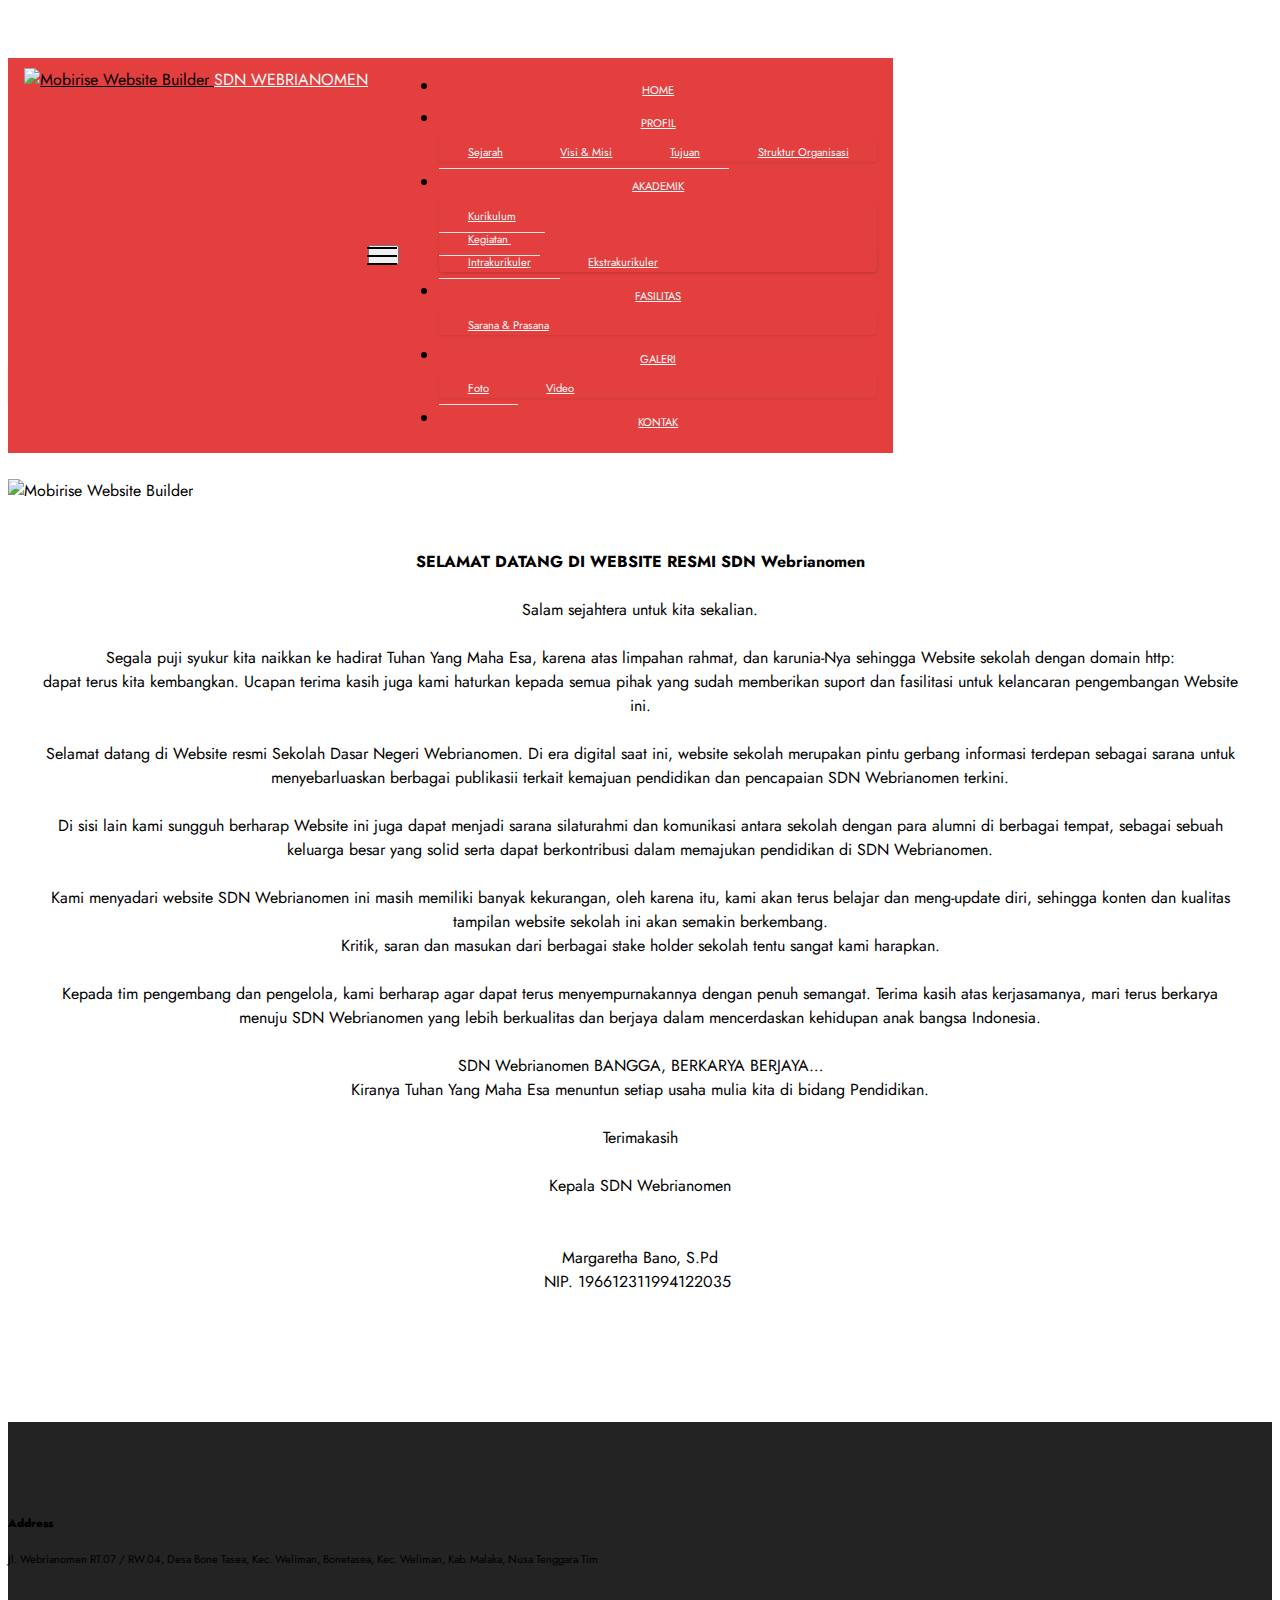
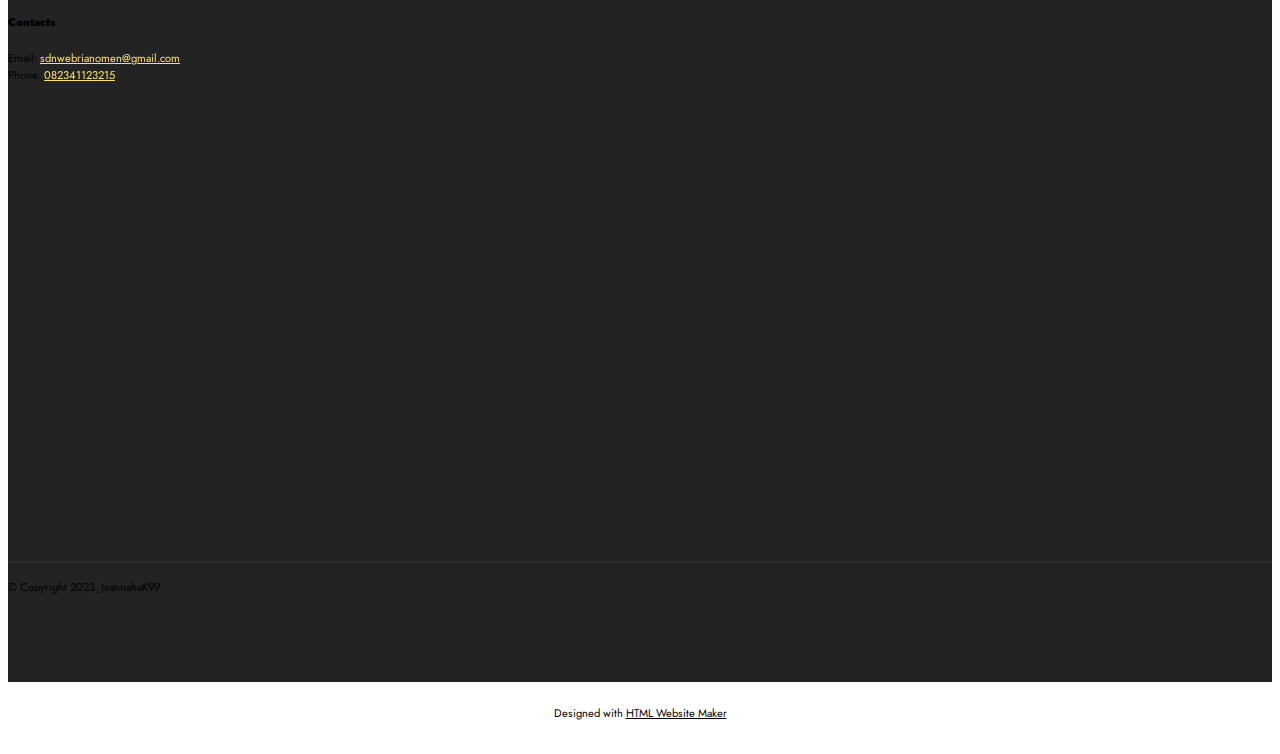
==== commit 45349ccd: "Add files via upload" ====
--- a/index.html
+++ b/index.html
@@ -41,7 +41,7 @@
                         <img src="assets/images/download-1-78x80.png" alt="Mobirise Website Builder" style="height: 3rem;">
                     </a>
                 </span>
-                <span class="navbar-caption-wrap"><a class="navbar-caption text-black display-4" href="https://mobiri.se">SDN WEBRIANOMEN</a></span>
+                <span class="navbar-caption-wrap"><a class="navbar-caption text-white display-4" href="https://mobiri.se">SDN WEBRIANOMEN</a></span>
             </div>
             <button class="navbar-toggler" type="button" data-toggle="collapse" data-bs-toggle="collapse" data-target="#navbarSupportedContent" data-bs-target="#navbarSupportedContent" aria-controls="navbarNavAltMarkup" aria-expanded="false" aria-label="Toggle navigation">
                 <div class="hamburger">
@@ -52,10 +52,10 @@
                 </div>
             </button>
             <div class="collapse navbar-collapse" id="navbarSupportedContent">
-                <ul class="navbar-nav nav-dropdown nav-right" data-app-modern-menu="true"><li class="nav-item"><a class="nav-link link text-black text-primary display-7" href="index.html#header18-1"><span class="mobi-mbri mobi-mbri-home mbr-iconfont mbr-iconfont-btn"></span>HOME</a></li>
-                    <li class="nav-item dropdown"><a class="nav-link link text-black dropdown-toggle display-7" href="https://mobiri.se" data-toggle="dropdown-submenu" data-bs-toggle="dropdown" data-bs-auto-close="outside" aria-expanded="false"><span class="mobi-mbri mobi-mbri-user-2 mbr-iconfont mbr-iconfont-btn"></span>PROFIL</a><div class="dropdown-menu" aria-labelledby="dropdown-684"><a class="text-black dropdown-item text-primary display-7" href="page1.html#image2-s">Sejarah</a><a class="text-black show dropdown-item text-primary display-7" href="page2.html#team2-t">Visi &amp; Misi</a><a class="text-black show dropdown-item text-primary display-7" href="page3.html#header14-z">Tujuan</a><a class="text-black show dropdown-item text-primary display-7" href="page4.html#image3-16">Struktur Organisasi</a></div></li>
-                    <li class="nav-item dropdown"><a class="nav-link link text-black dropdown-toggle display-7" href="https://mobiri.se" data-toggle="dropdown-submenu" data-bs-toggle="dropdown" data-bs-auto-close="outside" aria-expanded="false"><span class="mbrib-bookmark mbr-iconfont mbr-iconfont-btn"></span>AKADEMIK</a><div class="dropdown-menu" aria-labelledby="dropdown-793"><a class="text-black dropdown-item text-primary display-7" href="page5.html#content6-1e">Kurikulum</a><div class="dropdown"><a class="text-black dropdown-item text-primary dropdown-toggle display-7" href="page6.html#content5-1r" data-toggle="dropdown-submenu" data-bs-toggle="dropdown" data-bs-auto-close="outside" aria-expanded="false">Kegiatan&nbsp;</a><div class="dropdown-menu dropdown-submenu" aria-labelledby="dropdown-204"><a class="text-black show dropdown-item text-primary display-7" href="page6.html#content5-20">Intrakurikuler</a><a class="text-black show dropdown-item text-primary display-7" href="page7.html#content7-2a">Ekstrakurikuler</a></div></div></div>
-                    </li><li class="nav-item dropdown"><a class="nav-link link text-black dropdown-toggle display-7" href="https://mobiri.se" data-toggle="dropdown-submenu" data-bs-toggle="dropdown" data-bs-auto-close="outside" aria-expanded="false"><span class="mobi-mbri mobi-mbri-layers mbr-iconfont mbr-iconfont-btn"></span>FASILITAS</a><div class="dropdown-menu" aria-labelledby="dropdown-363"><a class="text-black dropdown-item text-primary display-7" href="page8.html#image3-2n">Sarana &amp; Prasana</a></div></li><li class="nav-item dropdown"><a class="nav-link link text-black dropdown-toggle display-7" href="https://mobiri.se" data-toggle="dropdown-submenu" data-bs-toggle="dropdown" data-bs-auto-close="outside" aria-expanded="false"><span class="mobi-mbri mobi-mbri-photo mbr-iconfont mbr-iconfont-btn"></span>GALERI</a><div class="dropdown-menu" aria-labelledby="dropdown-921"><a class="text-black dropdown-item text-primary display-7" href="page9.html#gallery1-37" aria-expanded="false">Foto</a><a class="text-black show dropdown-item text-primary display-7" href="page10.html#video3-3m">Video</a></div></li><li class="nav-item"><a class="nav-link link text-black text-primary display-7" href="page11.html#contacts1-45"><span class="mobi-mbri mobi-mbri-phone mbr-iconfont mbr-iconfont-btn"></span>KONTAK</a></li></ul>
+                <ul class="navbar-nav nav-dropdown nav-right" data-app-modern-menu="true"><li class="nav-item"><a class="nav-link link text-white display-7" href="index.html#header18-1"><span class="mobi-mbri mobi-mbri-home mbr-iconfont mbr-iconfont-btn"></span>HOME</a></li>
+                    <li class="nav-item dropdown"><a class="nav-link link dropdown-toggle text-white display-7" href="https://mobiri.se" data-toggle="dropdown-submenu" data-bs-toggle="dropdown" data-bs-auto-close="outside" aria-expanded="false"><span class="mobi-mbri mobi-mbri-user-2 mbr-iconfont mbr-iconfont-btn"></span>PROFIL</a><div class="dropdown-menu" aria-labelledby="dropdown-684"><a class="dropdown-item text-white display-7" href="page1.html#image2-s">Sejarah</a><a class="show dropdown-item text-white display-7" href="page2.html#team2-t">Visi &amp; Misi</a><a class="show dropdown-item text-white display-7" href="page3.html#header14-z">Tujuan</a><a class="show dropdown-item text-white display-7" href="page4.html#image3-16">Struktur Organisasi</a></div></li>
+                    <li class="nav-item dropdown"><a class="nav-link link dropdown-toggle text-white display-7" href="https://mobiri.se" data-toggle="dropdown-submenu" data-bs-toggle="dropdown" data-bs-auto-close="outside" aria-expanded="false"><span class="mbrib-bookmark mbr-iconfont mbr-iconfont-btn"></span>AKADEMIK</a><div class="dropdown-menu" aria-labelledby="dropdown-793"><a class="dropdown-item text-white display-7" href="page5.html#content6-1e">Kurikulum</a><div class="dropdown"><a class="dropdown-item dropdown-toggle text-white display-7" href="page6.html#content5-1r" data-toggle="dropdown-submenu" data-bs-toggle="dropdown" data-bs-auto-close="outside" aria-expanded="false">Kegiatan&nbsp;</a><div class="dropdown-menu dropdown-submenu" aria-labelledby="dropdown-204"><a class="show dropdown-item text-white display-7" href="page6.html#content5-20">Intrakurikuler</a><a class="show dropdown-item text-white display-7" href="page7.html#content7-2a">Ekstrakurikuler</a></div></div></div>
+                    </li><li class="nav-item dropdown open"><a class="nav-link link dropdown-toggle text-white display-7" href="https://mobiri.se" data-toggle="dropdown-submenu" data-bs-toggle="dropdown" data-bs-auto-close="outside" aria-expanded="false"><span class="mobi-mbri mobi-mbri-layers mbr-iconfont mbr-iconfont-btn"></span>FASILITAS</a><div class="dropdown-menu" aria-labelledby="dropdown-363"><a class="dropdown-item text-white display-7" href="page8.html#image3-2n">Sarana &amp; Prasana</a></div></li><li class="nav-item dropdown"><a class="nav-link link dropdown-toggle text-white display-7" href="https://mobiri.se" data-toggle="dropdown-submenu" data-bs-toggle="dropdown" data-bs-auto-close="outside" aria-expanded="false"><span class="mobi-mbri mobi-mbri-photo mbr-iconfont mbr-iconfont-btn"></span>GALERI</a><div class="dropdown-menu" aria-labelledby="dropdown-921"><a class="dropdown-item text-white display-7" href="page9.html#gallery1-37" aria-expanded="false">Foto</a><a class="show dropdown-item text-white display-7" href="page10.html#video3-3m">Video</a></div></li><li class="nav-item"><a class="nav-link link text-white display-7" href="page11.html#contacts1-45"><span class="mobi-mbri mobi-mbri-phone mbr-iconfont mbr-iconfont-btn"></span>KONTAK</a></li></ul>
                 <div class="icons-menu">
                     <a class="iconfont-wrapper" href="https://www.facebook.com/profile.php?id=100092473683103&sk=about" target="_blank">
                         <span class="p-2 mbr-iconfont socicon-facebook socicon" style="color: rgb(68, 121, 217); fill: rgb(68, 121, 217);"></span>
@@ -64,7 +64,7 @@
                         <span class="p-2 mbr-iconfont socicon-twitter socicon" style="color: rgb(110, 199, 242); fill: rgb(110, 199, 242);"></span>
                     </a>
                     <a class="iconfont-wrapper" href="https://instagram.com/sdn_webrianomen?igshid=ZGUzMzM3NWJiOQ==" target="_blank">
-                        <span class="p-2 mbr-iconfont socicon-instagram socicon" style="color: rgb(228, 63, 63); fill: rgb(228, 63, 63);"></span>
+                        <span class="p-2 mbr-iconfont socicon-instagram socicon" style="color: rgb(255, 255, 255); fill: rgb(255, 255, 255);"></span>
                     </a>
                     
                 </div>
@@ -79,7 +79,7 @@
     
 
     
-    <div class="mbr-overlay" style="opacity: 0.2; background-color: rgb(68, 121, 217);"></div>
+    <div class="mbr-overlay" style="opacity: 0; background-color: rgb(68, 121, 217);"></div>
 
     <div class="align-center container">
         <div class="row justify-content-center">
@@ -190,7 +190,7 @@
             </div>
         </div>
     </div>
-</section><section class="display-7" style="padding: 0;align-items: center;justify-content: center;flex-wrap: wrap;    align-content: center;display: flex;position: relative;height: 4rem;"><a href="https://mobiri.se/2971825" style="flex: 1 1;height: 4rem;position: absolute;width: 100%;z-index: 1;"><img alt="" style="height: 4rem;" src="[data-uri]"></a><p style="margin: 0;text-align: center;" class="display-7">Made with &#8204;</p><a style="z-index:1" href="https://mobirise.com/builder/landing-page-software.html">Landing Page Software</a></section><script src="assets/bootstrap/js/bootstrap.bundle.min.js"></script>  <script src="assets/smoothscroll/smooth-scroll.js"></script>  <script src="assets/ytplayer/index.js"></script>  <script src="assets/dropdown/js/navbar-dropdown.js"></script>  <script src="assets/theme/js/script.js"></script>  
+</section><section class="display-7" style="padding: 0;align-items: center;justify-content: center;flex-wrap: wrap;    align-content: center;display: flex;position: relative;height: 4rem;"><a href="https://mobiri.se/2971825" style="flex: 1 1;height: 4rem;position: absolute;width: 100%;z-index: 1;"><img alt="" style="height: 4rem;" src="[data-uri]"></a><p style="margin: 0;text-align: center;" class="display-7">Designed with &#8204;</p><a style="z-index:1" href="https://mobirise.com/html-builder.html">HTML Website Maker</a></section><script src="assets/bootstrap/js/bootstrap.bundle.min.js"></script>  <script src="assets/smoothscroll/smooth-scroll.js"></script>  <script src="assets/ytplayer/index.js"></script>  <script src="assets/dropdown/js/navbar-dropdown.js"></script>  <script src="assets/theme/js/script.js"></script>  
   
   
 </body>
--- a/assets/mobirise/css/mbr-additional.css
+++ b/assets/mobirise/css/mbr-additional.css
@@ -767,7 +767,7 @@
 }
 .cid-tDRmWvnN7I .dropdown-menu,
 .cid-tDRmWvnN7I .navbar.opened {
-  background: #cebfaf !important;
+  background: #e43f3f !important;
 }
 .cid-tDRmWvnN7I .nav-item:focus,
 .cid-tDRmWvnN7I .nav-link:focus {
@@ -801,7 +801,7 @@
   min-height: 70px;
   transition: all 0.3s;
   border-bottom: 1px solid transparent;
-  background: #cebfaf;
+  background: #e43f3f;
 }
 .cid-tDRmWvnN7I .navbar.opened {
   transition: all 0.3s;
@@ -951,7 +951,7 @@
   padding: 0.667em 1.667em;
 }
 .cid-tDRmWvnN7I .navbar.navbar-expand-lg .dropdown .dropdown-menu {
-  background: #cebfaf;
+  background: #e43f3f;
 }
 .cid-tDRmWvnN7I .navbar.navbar-expand-lg .dropdown .dropdown-menu .dropdown-submenu {
   margin: 0;
@@ -1280,7 +1280,7 @@
 }
 .cid-tDTQ8B4Yye .dropdown-menu,
 .cid-tDTQ8B4Yye .navbar.opened {
-  background: #cebfaf !important;
+  background: #e43f3f !important;
 }
 .cid-tDTQ8B4Yye .nav-item:focus,
 .cid-tDTQ8B4Yye .nav-link:focus {
@@ -1314,7 +1314,7 @@
   min-height: 70px;
   transition: all 0.3s;
   border-bottom: 1px solid transparent;
-  background: #cebfaf;
+  background: #e43f3f;
 }
 .cid-tDTQ8B4Yye .navbar.opened {
   transition: all 0.3s;
@@ -1464,7 +1464,7 @@
   padding: 0.667em 1.667em;
 }
 .cid-tDTQ8B4Yye .navbar.navbar-expand-lg .dropdown .dropdown-menu {
-  background: #cebfaf;
+  background: #e43f3f;
 }
 .cid-tDTQ8B4Yye .navbar.navbar-expand-lg .dropdown .dropdown-menu .dropdown-submenu {
   margin: 0;
@@ -1780,7 +1780,7 @@
 }
 .cid-tDTQ9motEp .dropdown-menu,
 .cid-tDTQ9motEp .navbar.opened {
-  background: #cebfaf !important;
+  background: #e43f3f !important;
 }
 .cid-tDTQ9motEp .nav-item:focus,
 .cid-tDTQ9motEp .nav-link:focus {
@@ -1814,7 +1814,7 @@
   min-height: 70px;
   transition: all 0.3s;
   border-bottom: 1px solid transparent;
-  background: #cebfaf;
+  background: #e43f3f;
 }
 .cid-tDTQ9motEp .navbar.opened {
   transition: all 0.3s;
@@ -1964,7 +1964,7 @@
   padding: 0.667em 1.667em;
 }
 .cid-tDTQ9motEp .navbar.navbar-expand-lg .dropdown .dropdown-menu {
-  background: #cebfaf;
+  background: #e43f3f;
 }
 .cid-tDTQ9motEp .navbar.navbar-expand-lg .dropdown .dropdown-menu .dropdown-submenu {
   margin: 0;
@@ -2314,7 +2314,7 @@
 }
 .cid-tDTTgKXLk0 .dropdown-menu,
 .cid-tDTTgKXLk0 .navbar.opened {
-  background: #cebfaf !important;
+  background: #e43f3f !important;
 }
 .cid-tDTTgKXLk0 .nav-item:focus,
 .cid-tDTTgKXLk0 .nav-link:focus {
@@ -2348,7 +2348,7 @@
   min-height: 70px;
   transition: all 0.3s;
   border-bottom: 1px solid transparent;
-  background: #cebfaf;
+  background: #e43f3f;
 }
 .cid-tDTTgKXLk0 .navbar.opened {
   transition: all 0.3s;
@@ -2498,7 +2498,7 @@
   padding: 0.667em 1.667em;
 }
 .cid-tDTTgKXLk0 .navbar.navbar-expand-lg .dropdown .dropdown-menu {
-  background: #cebfaf;
+  background: #e43f3f;
 }
 .cid-tDTTgKXLk0 .navbar.navbar-expand-lg .dropdown .dropdown-menu .dropdown-submenu {
   margin: 0;
@@ -2814,7 +2814,7 @@
 }
 .cid-tDTUyPHMON .dropdown-menu,
 .cid-tDTUyPHMON .navbar.opened {
-  background: #cebfaf !important;
+  background: #e43f3f !important;
 }
 .cid-tDTUyPHMON .nav-item:focus,
 .cid-tDTUyPHMON .nav-link:focus {
@@ -2848,7 +2848,7 @@
   min-height: 70px;
   transition: all 0.3s;
   border-bottom: 1px solid transparent;
-  background: #cebfaf;
+  background: #e43f3f;
 }
 .cid-tDTUyPHMON .navbar.opened {
   transition: all 0.3s;
@@ -2998,7 +2998,7 @@
   padding: 0.667em 1.667em;
 }
 .cid-tDTUyPHMON .navbar.navbar-expand-lg .dropdown .dropdown-menu {
-  background: #cebfaf;
+  background: #e43f3f;
 }
 .cid-tDTUyPHMON .navbar.navbar-expand-lg .dropdown .dropdown-menu .dropdown-submenu {
   margin: 0;
@@ -3303,7 +3303,7 @@
 }
 .cid-tDTWa5f0uY .dropdown-menu,
 .cid-tDTWa5f0uY .navbar.opened {
-  background: #cebfaf !important;
+  background: #e43f3f !important;
 }
 .cid-tDTWa5f0uY .nav-item:focus,
 .cid-tDTWa5f0uY .nav-link:focus {
@@ -3337,7 +3337,7 @@
   min-height: 70px;
   transition: all 0.3s;
   border-bottom: 1px solid transparent;
-  background: #cebfaf;
+  background: #e43f3f;
 }
 .cid-tDTWa5f0uY .navbar.opened {
   transition: all 0.3s;
@@ -3487,7 +3487,7 @@
   padding: 0.667em 1.667em;
 }
 .cid-tDTWa5f0uY .navbar.navbar-expand-lg .dropdown .dropdown-menu {
-  background: #cebfaf;
+  background: #e43f3f;
 }
 .cid-tDTWa5f0uY .navbar.navbar-expand-lg .dropdown .dropdown-menu .dropdown-submenu {
   margin: 0;
@@ -3775,7 +3775,7 @@
 }
 .cid-tDUamIQN4k .dropdown-menu,
 .cid-tDUamIQN4k .navbar.opened {
-  background: #cebfaf !important;
+  background: #e43f3f !important;
 }
 .cid-tDUamIQN4k .nav-item:focus,
 .cid-tDUamIQN4k .nav-link:focus {
@@ -3809,7 +3809,7 @@
   min-height: 70px;
   transition: all 0.3s;
   border-bottom: 1px solid transparent;
-  background: #cebfaf;
+  background: #e43f3f;
 }
 .cid-tDUamIQN4k .navbar.opened {
   transition: all 0.3s;
@@ -3959,7 +3959,7 @@
   padding: 0.667em 1.667em;
 }
 .cid-tDUamIQN4k .navbar.navbar-expand-lg .dropdown .dropdown-menu {
-  background: #cebfaf;
+  background: #e43f3f;
 }
 .cid-tDUamIQN4k .navbar.navbar-expand-lg .dropdown .dropdown-menu .dropdown-submenu {
   margin: 0;
@@ -4247,7 +4247,7 @@
 }
 .cid-tDUfbHb3J5 .dropdown-menu,
 .cid-tDUfbHb3J5 .navbar.opened {
-  background: #cebfaf !important;
+  background: #e43f3f !important;
 }
 .cid-tDUfbHb3J5 .nav-item:focus,
 .cid-tDUfbHb3J5 .nav-link:focus {
@@ -4281,7 +4281,7 @@
   min-height: 70px;
   transition: all 0.3s;
   border-bottom: 1px solid transparent;
-  background: #cebfaf;
+  background: #e43f3f;
 }
 .cid-tDUfbHb3J5 .navbar.opened {
   transition: all 0.3s;
@@ -4431,7 +4431,7 @@
   padding: 0.667em 1.667em;
 }
 .cid-tDUfbHb3J5 .navbar.navbar-expand-lg .dropdown .dropdown-menu {
-  background: #cebfaf;
+  background: #e43f3f;
 }
 .cid-tDUfbHb3J5 .navbar.navbar-expand-lg .dropdown .dropdown-menu .dropdown-submenu {
   margin: 0;
@@ -4721,7 +4721,7 @@
 }
 .cid-tDUhdasD4F .dropdown-menu,
 .cid-tDUhdasD4F .navbar.opened {
-  background: #cebfaf !important;
+  background: #e43f3f !important;
 }
 .cid-tDUhdasD4F .nav-item:focus,
 .cid-tDUhdasD4F .nav-link:focus {
@@ -4755,7 +4755,7 @@
   min-height: 70px;
   transition: all 0.3s;
   border-bottom: 1px solid transparent;
-  background: #cebfaf;
+  background: #e43f3f;
 }
 .cid-tDUhdasD4F .navbar.opened {
   transition: all 0.3s;
@@ -4905,7 +4905,7 @@
   padding: 0.667em 1.667em;
 }
 .cid-tDUhdasD4F .navbar.navbar-expand-lg .dropdown .dropdown-menu {
-  background: #cebfaf;
+  background: #e43f3f;
 }
 .cid-tDUhdasD4F .navbar.navbar-expand-lg .dropdown .dropdown-menu .dropdown-submenu {
   margin: 0;
@@ -5213,7 +5213,7 @@
 }
 .cid-tDWmp0ROy3 .dropdown-menu,
 .cid-tDWmp0ROy3 .navbar.opened {
-  background: #cebfaf !important;
+  background: #e43f3f !important;
 }
 .cid-tDWmp0ROy3 .nav-item:focus,
 .cid-tDWmp0ROy3 .nav-link:focus {
@@ -5247,7 +5247,7 @@
   min-height: 70px;
   transition: all 0.3s;
   border-bottom: 1px solid transparent;
-  background: #cebfaf;
+  background: #e43f3f;
 }
 .cid-tDWmp0ROy3 .navbar.opened {
   transition: all 0.3s;
@@ -5397,7 +5397,7 @@
   padding: 0.667em 1.667em;
 }
 .cid-tDWmp0ROy3 .navbar.navbar-expand-lg .dropdown .dropdown-menu {
-  background: #cebfaf;
+  background: #e43f3f;
 }
 .cid-tDWmp0ROy3 .navbar.navbar-expand-lg .dropdown .dropdown-menu .dropdown-submenu {
   margin: 0;
@@ -5723,7 +5723,7 @@
 }
 .cid-tDWYPUZ3h2 .dropdown-menu,
 .cid-tDWYPUZ3h2 .navbar.opened {
-  background: #cebfaf !important;
+  background: #e43f3f !important;
 }
 .cid-tDWYPUZ3h2 .nav-item:focus,
 .cid-tDWYPUZ3h2 .nav-link:focus {
@@ -5757,7 +5757,7 @@
   min-height: 70px;
   transition: all 0.3s;
   border-bottom: 1px solid transparent;
-  background: #cebfaf;
+  background: #e43f3f;
 }
 .cid-tDWYPUZ3h2 .navbar.opened {
   transition: all 0.3s;
@@ -5907,7 +5907,7 @@
   padding: 0.667em 1.667em;
 }
 .cid-tDWYPUZ3h2 .navbar.navbar-expand-lg .dropdown .dropdown-menu {
-  background: #cebfaf;
+  background: #e43f3f;
 }
 .cid-tDWYPUZ3h2 .navbar.navbar-expand-lg .dropdown .dropdown-menu .dropdown-submenu {
   margin: 0;
@@ -6212,7 +6212,7 @@
 }
 .cid-tEqd7ow4l1 .dropdown-menu,
 .cid-tEqd7ow4l1 .navbar.opened {
-  background: #cebfaf !important;
+  background: #e43f3f !important;
 }
 .cid-tEqd7ow4l1 .nav-item:focus,
 .cid-tEqd7ow4l1 .nav-link:focus {
@@ -6246,7 +6246,7 @@
   min-height: 70px;
   transition: all 0.3s;
   border-bottom: 1px solid transparent;
-  background: #cebfaf;
+  background: #e43f3f;
 }
 .cid-tEqd7ow4l1 .navbar.opened {
   transition: all 0.3s;
@@ -6396,7 +6396,7 @@
   padding: 0.667em 1.667em;
 }
 .cid-tEqd7ow4l1 .navbar.navbar-expand-lg .dropdown .dropdown-menu {
-  background: #cebfaf;
+  background: #e43f3f;
 }
 .cid-tEqd7ow4l1 .navbar.navbar-expand-lg .dropdown .dropdown-menu .dropdown-submenu {
   margin: 0;
@@ -6711,7 +6711,7 @@
 }
 .cid-tEArOTuGog .dropdown-menu,
 .cid-tEArOTuGog .navbar.opened {
-  background: #cebfaf !important;
+  background: #e43f3f !important;
 }
 .cid-tEArOTuGog .nav-item:focus,
 .cid-tEArOTuGog .nav-link:focus {
@@ -6745,7 +6745,7 @@
   min-height: 70px;
   transition: all 0.3s;
   border-bottom: 1px solid transparent;
-  background: #cebfaf;
+  background: #e43f3f;
 }
 .cid-tEArOTuGog .navbar.opened {
   transition: all 0.3s;
@@ -6895,7 +6895,7 @@
   padding: 0.667em 1.667em;
 }
 .cid-tEArOTuGog .navbar.navbar-expand-lg .dropdown .dropdown-menu {
-  background: #cebfaf;
+  background: #e43f3f;
 }
 .cid-tEArOTuGog .navbar.navbar-expand-lg .dropdown .dropdown-menu .dropdown-submenu {
   margin: 0;
--- a/assets/mobirise/css/mbr-additional.css
+++ b/assets/mobirise/css/mbr-additional.css
@@ -767,7 +767,7 @@
 }
 .cid-tDRmWvnN7I .dropdown-menu,
 .cid-tDRmWvnN7I .navbar.opened {
-  background: #cebfaf !important;
+  background: #e43f3f !important;
 }
 .cid-tDRmWvnN7I .nav-item:focus,
 .cid-tDRmWvnN7I .nav-link:focus {
@@ -801,7 +801,7 @@
   min-height: 70px;
   transition: all 0.3s;
   border-bottom: 1px solid transparent;
-  background: #cebfaf;
+  background: #e43f3f;
 }
 .cid-tDRmWvnN7I .navbar.opened {
   transition: all 0.3s;
@@ -951,7 +951,7 @@
   padding: 0.667em 1.667em;
 }
 .cid-tDRmWvnN7I .navbar.navbar-expand-lg .dropdown .dropdown-menu {
-  background: #cebfaf;
+  background: #e43f3f;
 }
 .cid-tDRmWvnN7I .navbar.navbar-expand-lg .dropdown .dropdown-menu .dropdown-submenu {
   margin: 0;
@@ -1280,7 +1280,7 @@
 }
 .cid-tDTQ8B4Yye .dropdown-menu,
 .cid-tDTQ8B4Yye .navbar.opened {
-  background: #cebfaf !important;
+  background: #e43f3f !important;
 }
 .cid-tDTQ8B4Yye .nav-item:focus,
 .cid-tDTQ8B4Yye .nav-link:focus {
@@ -1314,7 +1314,7 @@
   min-height: 70px;
   transition: all 0.3s;
   border-bottom: 1px solid transparent;
-  background: #cebfaf;
+  background: #e43f3f;
 }
 .cid-tDTQ8B4Yye .navbar.opened {
   transition: all 0.3s;
@@ -1464,7 +1464,7 @@
   padding: 0.667em 1.667em;
 }
 .cid-tDTQ8B4Yye .navbar.navbar-expand-lg .dropdown .dropdown-menu {
-  background: #cebfaf;
+  background: #e43f3f;
 }
 .cid-tDTQ8B4Yye .navbar.navbar-expand-lg .dropdown .dropdown-menu .dropdown-submenu {
   margin: 0;
@@ -1780,7 +1780,7 @@
 }
 .cid-tDTQ9motEp .dropdown-menu,
 .cid-tDTQ9motEp .navbar.opened {
-  background: #cebfaf !important;
+  background: #e43f3f !important;
 }
 .cid-tDTQ9motEp .nav-item:focus,
 .cid-tDTQ9motEp .nav-link:focus {
@@ -1814,7 +1814,7 @@
   min-height: 70px;
   transition: all 0.3s;
   border-bottom: 1px solid transparent;
-  background: #cebfaf;
+  background: #e43f3f;
 }
 .cid-tDTQ9motEp .navbar.opened {
   transition: all 0.3s;
@@ -1964,7 +1964,7 @@
   padding: 0.667em 1.667em;
 }
 .cid-tDTQ9motEp .navbar.navbar-expand-lg .dropdown .dropdown-menu {
-  background: #cebfaf;
+  background: #e43f3f;
 }
 .cid-tDTQ9motEp .navbar.navbar-expand-lg .dropdown .dropdown-menu .dropdown-submenu {
   margin: 0;
@@ -2314,7 +2314,7 @@
 }
 .cid-tDTTgKXLk0 .dropdown-menu,
 .cid-tDTTgKXLk0 .navbar.opened {
-  background: #cebfaf !important;
+  background: #e43f3f !important;
 }
 .cid-tDTTgKXLk0 .nav-item:focus,
 .cid-tDTTgKXLk0 .nav-link:focus {
@@ -2348,7 +2348,7 @@
   min-height: 70px;
   transition: all 0.3s;
   border-bottom: 1px solid transparent;
-  background: #cebfaf;
+  background: #e43f3f;
 }
 .cid-tDTTgKXLk0 .navbar.opened {
   transition: all 0.3s;
@@ -2498,7 +2498,7 @@
   padding: 0.667em 1.667em;
 }
 .cid-tDTTgKXLk0 .navbar.navbar-expand-lg .dropdown .dropdown-menu {
-  background: #cebfaf;
+  background: #e43f3f;
 }
 .cid-tDTTgKXLk0 .navbar.navbar-expand-lg .dropdown .dropdown-menu .dropdown-submenu {
   margin: 0;
@@ -2814,7 +2814,7 @@
 }
 .cid-tDTUyPHMON .dropdown-menu,
 .cid-tDTUyPHMON .navbar.opened {
-  background: #cebfaf !important;
+  background: #e43f3f !important;
 }
 .cid-tDTUyPHMON .nav-item:focus,
 .cid-tDTUyPHMON .nav-link:focus {
@@ -2848,7 +2848,7 @@
   min-height: 70px;
   transition: all 0.3s;
   border-bottom: 1px solid transparent;
-  background: #cebfaf;
+  background: #e43f3f;
 }
 .cid-tDTUyPHMON .navbar.opened {
   transition: all 0.3s;
@@ -2998,7 +2998,7 @@
   padding: 0.667em 1.667em;
 }
 .cid-tDTUyPHMON .navbar.navbar-expand-lg .dropdown .dropdown-menu {
-  background: #cebfaf;
+  background: #e43f3f;
 }
 .cid-tDTUyPHMON .navbar.navbar-expand-lg .dropdown .dropdown-menu .dropdown-submenu {
   margin: 0;
@@ -3303,7 +3303,7 @@
 }
 .cid-tDTWa5f0uY .dropdown-menu,
 .cid-tDTWa5f0uY .navbar.opened {
-  background: #cebfaf !important;
+  background: #e43f3f !important;
 }
 .cid-tDTWa5f0uY .nav-item:focus,
 .cid-tDTWa5f0uY .nav-link:focus {
@@ -3337,7 +3337,7 @@
   min-height: 70px;
   transition: all 0.3s;
   border-bottom: 1px solid transparent;
-  background: #cebfaf;
+  background: #e43f3f;
 }
 .cid-tDTWa5f0uY .navbar.opened {
   transition: all 0.3s;
@@ -3487,7 +3487,7 @@
   padding: 0.667em 1.667em;
 }
 .cid-tDTWa5f0uY .navbar.navbar-expand-lg .dropdown .dropdown-menu {
-  background: #cebfaf;
+  background: #e43f3f;
 }
 .cid-tDTWa5f0uY .navbar.navbar-expand-lg .dropdown .dropdown-menu .dropdown-submenu {
   margin: 0;
@@ -3775,7 +3775,7 @@
 }
 .cid-tDUamIQN4k .dropdown-menu,
 .cid-tDUamIQN4k .navbar.opened {
-  background: #cebfaf !important;
+  background: #e43f3f !important;
 }
 .cid-tDUamIQN4k .nav-item:focus,
 .cid-tDUamIQN4k .nav-link:focus {
@@ -3809,7 +3809,7 @@
   min-height: 70px;
   transition: all 0.3s;
   border-bottom: 1px solid transparent;
-  background: #cebfaf;
+  background: #e43f3f;
 }
 .cid-tDUamIQN4k .navbar.opened {
   transition: all 0.3s;
@@ -3959,7 +3959,7 @@
   padding: 0.667em 1.667em;
 }
 .cid-tDUamIQN4k .navbar.navbar-expand-lg .dropdown .dropdown-menu {
-  background: #cebfaf;
+  background: #e43f3f;
 }
 .cid-tDUamIQN4k .navbar.navbar-expand-lg .dropdown .dropdown-menu .dropdown-submenu {
   margin: 0;
@@ -4247,7 +4247,7 @@
 }
 .cid-tDUfbHb3J5 .dropdown-menu,
 .cid-tDUfbHb3J5 .navbar.opened {
-  background: #cebfaf !important;
+  background: #e43f3f !important;
 }
 .cid-tDUfbHb3J5 .nav-item:focus,
 .cid-tDUfbHb3J5 .nav-link:focus {
@@ -4281,7 +4281,7 @@
   min-height: 70px;
   transition: all 0.3s;
   border-bottom: 1px solid transparent;
-  background: #cebfaf;
+  background: #e43f3f;
 }
 .cid-tDUfbHb3J5 .navbar.opened {
   transition: all 0.3s;
@@ -4431,7 +4431,7 @@
   padding: 0.667em 1.667em;
 }
 .cid-tDUfbHb3J5 .navbar.navbar-expand-lg .dropdown .dropdown-menu {
-  background: #cebfaf;
+  background: #e43f3f;
 }
 .cid-tDUfbHb3J5 .navbar.navbar-expand-lg .dropdown .dropdown-menu .dropdown-submenu {
   margin: 0;
@@ -4721,7 +4721,7 @@
 }
 .cid-tDUhdasD4F .dropdown-menu,
 .cid-tDUhdasD4F .navbar.opened {
-  background: #cebfaf !important;
+  background: #e43f3f !important;
 }
 .cid-tDUhdasD4F .nav-item:focus,
 .cid-tDUhdasD4F .nav-link:focus {
@@ -4755,7 +4755,7 @@
   min-height: 70px;
   transition: all 0.3s;
   border-bottom: 1px solid transparent;
-  background: #cebfaf;
+  background: #e43f3f;
 }
 .cid-tDUhdasD4F .navbar.opened {
   transition: all 0.3s;
@@ -4905,7 +4905,7 @@
   padding: 0.667em 1.667em;
 }
 .cid-tDUhdasD4F .navbar.navbar-expand-lg .dropdown .dropdown-menu {
-  background: #cebfaf;
+  background: #e43f3f;
 }
 .cid-tDUhdasD4F .navbar.navbar-expand-lg .dropdown .dropdown-menu .dropdown-submenu {
   margin: 0;
@@ -5213,7 +5213,7 @@
 }
 .cid-tDWmp0ROy3 .dropdown-menu,
 .cid-tDWmp0ROy3 .navbar.opened {
-  background: #cebfaf !important;
+  background: #e43f3f !important;
 }
 .cid-tDWmp0ROy3 .nav-item:focus,
 .cid-tDWmp0ROy3 .nav-link:focus {
@@ -5247,7 +5247,7 @@
   min-height: 70px;
   transition: all 0.3s;
   border-bottom: 1px solid transparent;
-  background: #cebfaf;
+  background: #e43f3f;
 }
 .cid-tDWmp0ROy3 .navbar.opened {
   transition: all 0.3s;
@@ -5397,7 +5397,7 @@
   padding: 0.667em 1.667em;
 }
 .cid-tDWmp0ROy3 .navbar.navbar-expand-lg .dropdown .dropdown-menu {
-  background: #cebfaf;
+  background: #e43f3f;
 }
 .cid-tDWmp0ROy3 .navbar.navbar-expand-lg .dropdown .dropdown-menu .dropdown-submenu {
   margin: 0;
@@ -5723,7 +5723,7 @@
 }
 .cid-tDWYPUZ3h2 .dropdown-menu,
 .cid-tDWYPUZ3h2 .navbar.opened {
-  background: #cebfaf !important;
+  background: #e43f3f !important;
 }
 .cid-tDWYPUZ3h2 .nav-item:focus,
 .cid-tDWYPUZ3h2 .nav-link:focus {
@@ -5757,7 +5757,7 @@
   min-height: 70px;
   transition: all 0.3s;
   border-bottom: 1px solid transparent;
-  background: #cebfaf;
+  background: #e43f3f;
 }
 .cid-tDWYPUZ3h2 .navbar.opened {
   transition: all 0.3s;
@@ -5907,7 +5907,7 @@
   padding: 0.667em 1.667em;
 }
 .cid-tDWYPUZ3h2 .navbar.navbar-expand-lg .dropdown .dropdown-menu {
-  background: #cebfaf;
+  background: #e43f3f;
 }
 .cid-tDWYPUZ3h2 .navbar.navbar-expand-lg .dropdown .dropdown-menu .dropdown-submenu {
   margin: 0;
@@ -6212,7 +6212,7 @@
 }
 .cid-tEqd7ow4l1 .dropdown-menu,
 .cid-tEqd7ow4l1 .navbar.opened {
-  background: #cebfaf !important;
+  background: #e43f3f !important;
 }
 .cid-tEqd7ow4l1 .nav-item:focus,
 .cid-tEqd7ow4l1 .nav-link:focus {
@@ -6246,7 +6246,7 @@
   min-height: 70px;
   transition: all 0.3s;
   border-bottom: 1px solid transparent;
-  background: #cebfaf;
+  background: #e43f3f;
 }
 .cid-tEqd7ow4l1 .navbar.opened {
   transition: all 0.3s;
@@ -6396,7 +6396,7 @@
   padding: 0.667em 1.667em;
 }
 .cid-tEqd7ow4l1 .navbar.navbar-expand-lg .dropdown .dropdown-menu {
-  background: #cebfaf;
+  background: #e43f3f;
 }
 .cid-tEqd7ow4l1 .navbar.navbar-expand-lg .dropdown .dropdown-menu .dropdown-submenu {
   margin: 0;
@@ -6711,7 +6711,7 @@
 }
 .cid-tEArOTuGog .dropdown-menu,
 .cid-tEArOTuGog .navbar.opened {
-  background: #cebfaf !important;
+  background: #e43f3f !important;
 }
 .cid-tEArOTuGog .nav-item:focus,
 .cid-tEArOTuGog .nav-link:focus {
@@ -6745,7 +6745,7 @@
   min-height: 70px;
   transition: all 0.3s;
   border-bottom: 1px solid transparent;
-  background: #cebfaf;
+  background: #e43f3f;
 }
 .cid-tEArOTuGog .navbar.opened {
   transition: all 0.3s;
@@ -6895,7 +6895,7 @@
   padding: 0.667em 1.667em;
 }
 .cid-tEArOTuGog .navbar.navbar-expand-lg .dropdown .dropdown-menu {
-  background: #cebfaf;
+  background: #e43f3f;
 }
 .cid-tEArOTuGog .navbar.navbar-expand-lg .dropdown .dropdown-menu .dropdown-submenu {
   margin: 0;
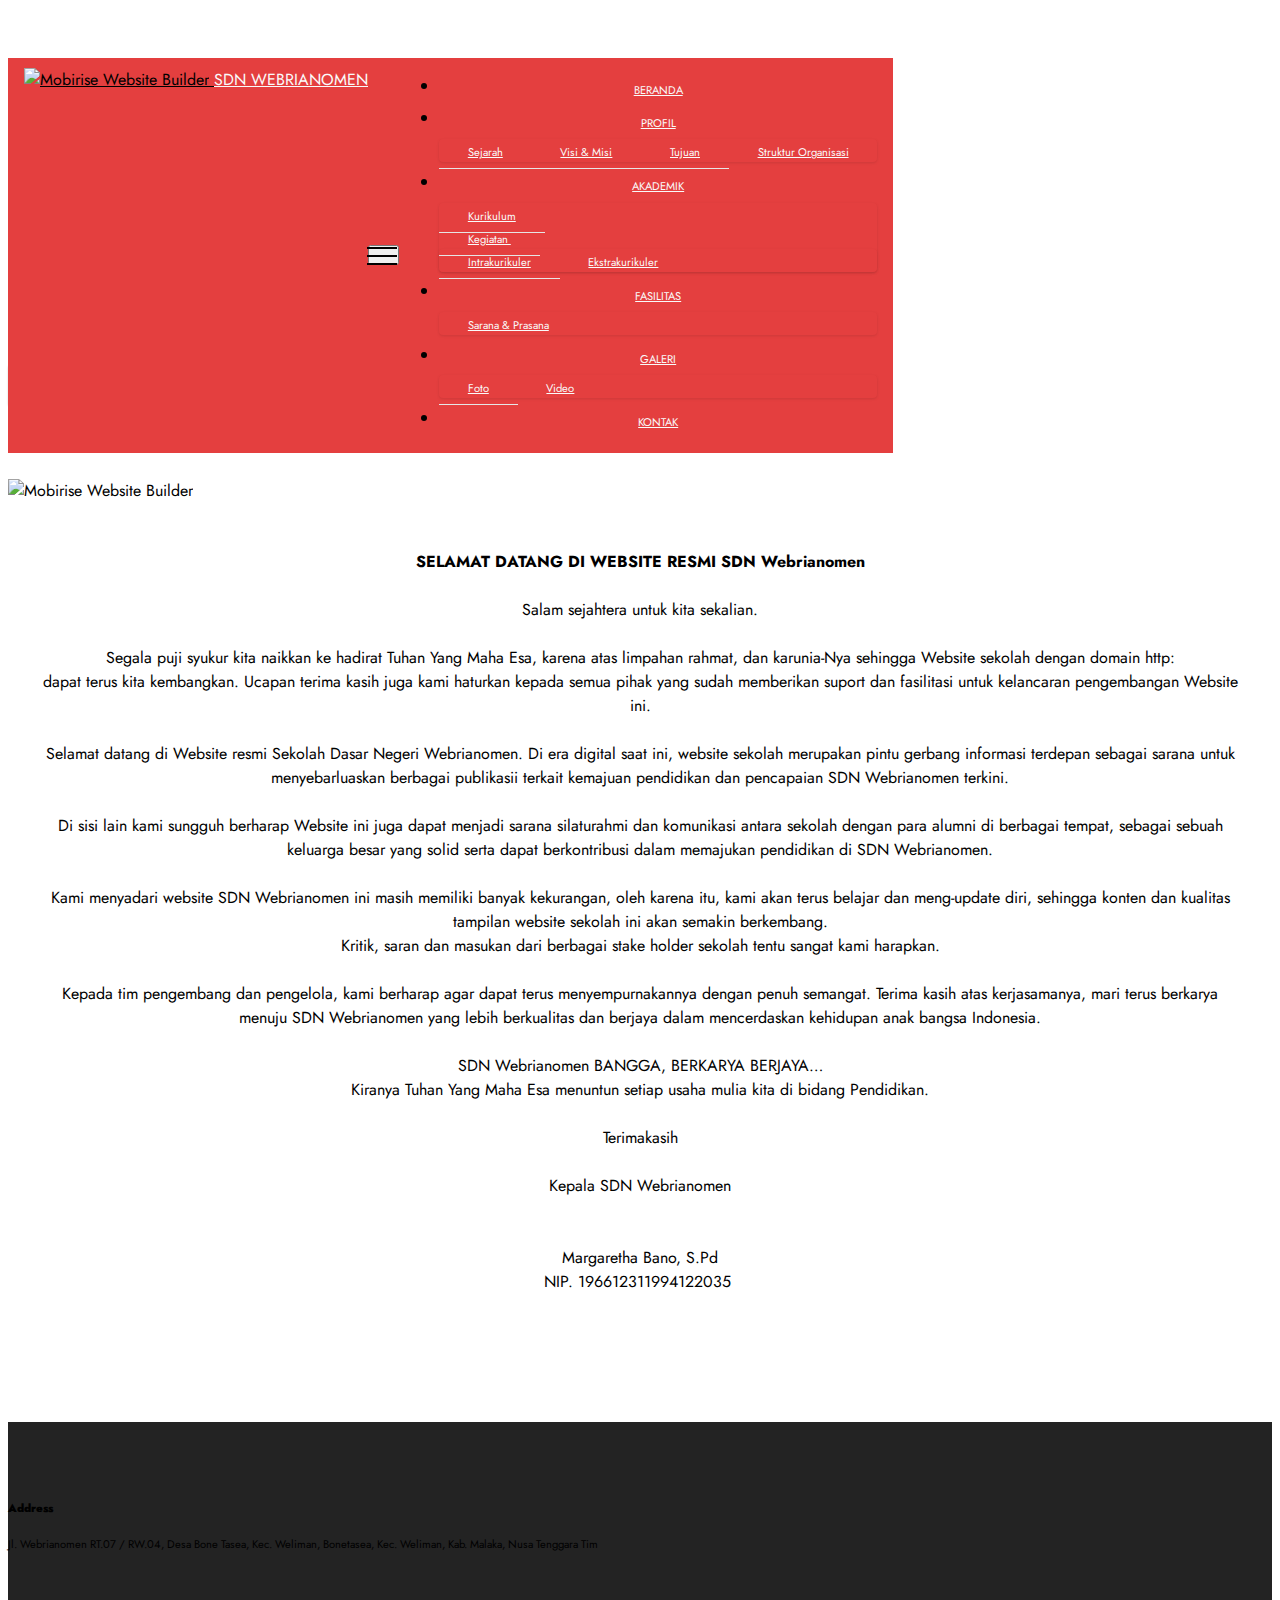
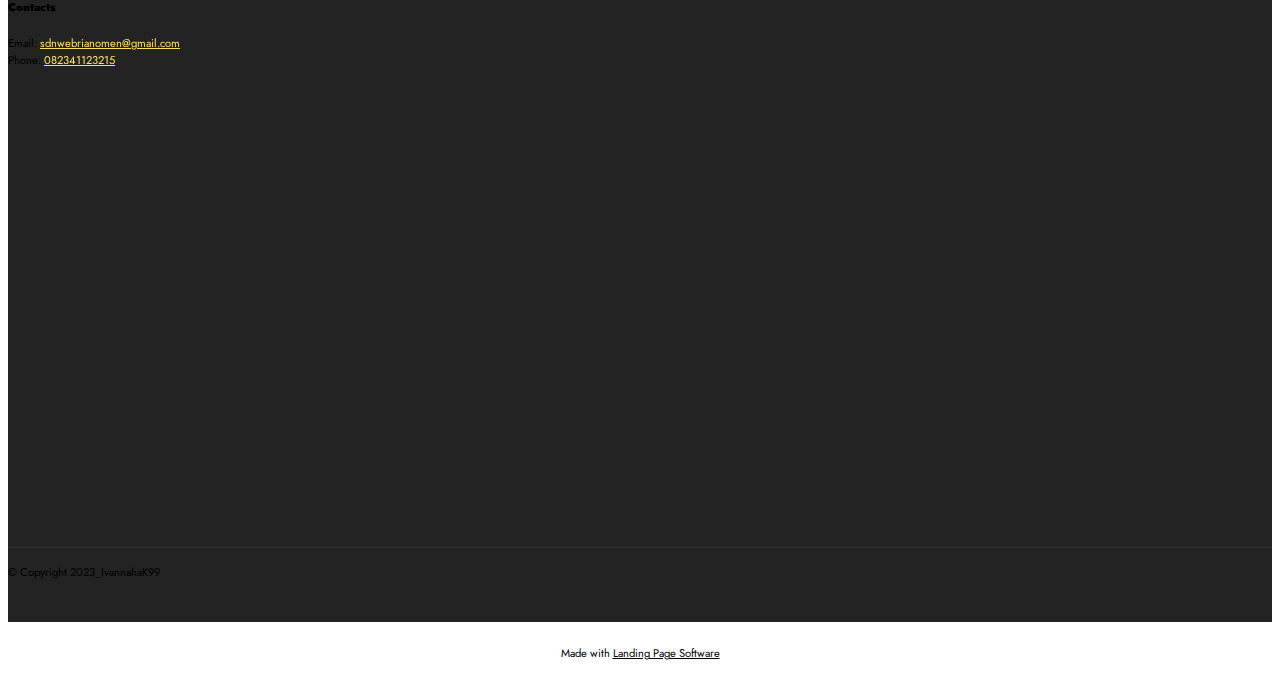
==== commit 3f37001e: "Add files via upload" ====
--- a/index.html
+++ b/index.html
@@ -37,11 +37,11 @@
         <div class="container">
             <div class="navbar-brand">
                 <span class="navbar-logo">
-                    <a href="https://mobiri.se">
+                    <a href="index.html#header18-1">
                         <img src="assets/images/download-1-78x80.png" alt="Mobirise Website Builder" style="height: 3rem;">
                     </a>
                 </span>
-                <span class="navbar-caption-wrap"><a class="navbar-caption text-white display-4" href="https://mobiri.se">SDN WEBRIANOMEN</a></span>
+                <span class="navbar-caption-wrap"><a class="navbar-caption text-white text-primary display-4" href="index.html#header18-1">SDN WEBRIANOMEN</a></span>
             </div>
             <button class="navbar-toggler" type="button" data-toggle="collapse" data-bs-toggle="collapse" data-target="#navbarSupportedContent" data-bs-target="#navbarSupportedContent" aria-controls="navbarNavAltMarkup" aria-expanded="false" aria-label="Toggle navigation">
                 <div class="hamburger">
@@ -52,20 +52,18 @@
                 </div>
             </button>
             <div class="collapse navbar-collapse" id="navbarSupportedContent">
-                <ul class="navbar-nav nav-dropdown nav-right" data-app-modern-menu="true"><li class="nav-item"><a class="nav-link link text-white display-7" href="index.html#header18-1"><span class="mobi-mbri mobi-mbri-home mbr-iconfont mbr-iconfont-btn"></span>HOME</a></li>
+                <ul class="navbar-nav nav-dropdown nav-right" data-app-modern-menu="true"><li class="nav-item"><a class="nav-link link text-white display-7" href="index.html#header18-1"><span class="mobi-mbri mobi-mbri-home mbr-iconfont mbr-iconfont-btn"></span>BERANDA</a></li>
                     <li class="nav-item dropdown"><a class="nav-link link dropdown-toggle text-white display-7" href="https://mobiri.se" data-toggle="dropdown-submenu" data-bs-toggle="dropdown" data-bs-auto-close="outside" aria-expanded="false"><span class="mobi-mbri mobi-mbri-user-2 mbr-iconfont mbr-iconfont-btn"></span>PROFIL</a><div class="dropdown-menu" aria-labelledby="dropdown-684"><a class="dropdown-item text-white display-7" href="page1.html#image2-s">Sejarah</a><a class="show dropdown-item text-white display-7" href="page2.html#team2-t">Visi &amp; Misi</a><a class="show dropdown-item text-white display-7" href="page3.html#header14-z">Tujuan</a><a class="show dropdown-item text-white display-7" href="page4.html#image3-16">Struktur Organisasi</a></div></li>
                     <li class="nav-item dropdown"><a class="nav-link link dropdown-toggle text-white display-7" href="https://mobiri.se" data-toggle="dropdown-submenu" data-bs-toggle="dropdown" data-bs-auto-close="outside" aria-expanded="false"><span class="mbrib-bookmark mbr-iconfont mbr-iconfont-btn"></span>AKADEMIK</a><div class="dropdown-menu" aria-labelledby="dropdown-793"><a class="dropdown-item text-white display-7" href="page5.html#content6-1e">Kurikulum</a><div class="dropdown"><a class="dropdown-item dropdown-toggle text-white display-7" href="page6.html#content5-1r" data-toggle="dropdown-submenu" data-bs-toggle="dropdown" data-bs-auto-close="outside" aria-expanded="false">Kegiatan&nbsp;</a><div class="dropdown-menu dropdown-submenu" aria-labelledby="dropdown-204"><a class="show dropdown-item text-white display-7" href="page6.html#content5-20">Intrakurikuler</a><a class="show dropdown-item text-white display-7" href="page7.html#content7-2a">Ekstrakurikuler</a></div></div></div>
-                    </li><li class="nav-item dropdown open"><a class="nav-link link dropdown-toggle text-white display-7" href="https://mobiri.se" data-toggle="dropdown-submenu" data-bs-toggle="dropdown" data-bs-auto-close="outside" aria-expanded="false"><span class="mobi-mbri mobi-mbri-layers mbr-iconfont mbr-iconfont-btn"></span>FASILITAS</a><div class="dropdown-menu" aria-labelledby="dropdown-363"><a class="dropdown-item text-white display-7" href="page8.html#image3-2n">Sarana &amp; Prasana</a></div></li><li class="nav-item dropdown"><a class="nav-link link dropdown-toggle text-white display-7" href="https://mobiri.se" data-toggle="dropdown-submenu" data-bs-toggle="dropdown" data-bs-auto-close="outside" aria-expanded="false"><span class="mobi-mbri mobi-mbri-photo mbr-iconfont mbr-iconfont-btn"></span>GALERI</a><div class="dropdown-menu" aria-labelledby="dropdown-921"><a class="dropdown-item text-white display-7" href="page9.html#gallery1-37" aria-expanded="false">Foto</a><a class="show dropdown-item text-white display-7" href="page10.html#video3-3m">Video</a></div></li><li class="nav-item"><a class="nav-link link text-white display-7" href="page11.html#contacts1-45"><span class="mobi-mbri mobi-mbri-phone mbr-iconfont mbr-iconfont-btn"></span>KONTAK</a></li></ul>
+                    </li><li class="nav-item dropdown"><a class="nav-link link dropdown-toggle text-white display-7" href="https://mobiri.se" data-toggle="dropdown-submenu" data-bs-toggle="dropdown" data-bs-auto-close="outside" aria-expanded="false"><span class="mobi-mbri mobi-mbri-layers mbr-iconfont mbr-iconfont-btn"></span>FASILITAS</a><div class="dropdown-menu" aria-labelledby="dropdown-363"><a class="dropdown-item text-white display-7" href="page8.html#image3-2n">Sarana &amp; Prasana</a></div></li><li class="nav-item dropdown"><a class="nav-link link dropdown-toggle text-white display-7" href="https://mobiri.se" data-toggle="dropdown-submenu" data-bs-toggle="dropdown" data-bs-auto-close="outside" aria-expanded="false"><span class="mobi-mbri mobi-mbri-photo mbr-iconfont mbr-iconfont-btn"></span>GALERI</a><div class="dropdown-menu" aria-labelledby="dropdown-921"><a class="dropdown-item text-white display-7" href="page9.html#gallery1-37" aria-expanded="false">Foto</a><a class="show dropdown-item text-white display-7" href="page10.html#video3-3m">Video</a></div></li><li class="nav-item"><a class="nav-link link text-white display-7" href="page11.html#contacts1-45"><span class="mobi-mbri mobi-mbri-phone mbr-iconfont mbr-iconfont-btn"></span>KONTAK</a></li></ul>
                 <div class="icons-menu">
                     <a class="iconfont-wrapper" href="https://www.facebook.com/profile.php?id=100092473683103&sk=about" target="_blank">
                         <span class="p-2 mbr-iconfont socicon-facebook socicon" style="color: rgb(68, 121, 217); fill: rgb(68, 121, 217);"></span>
                     </a>
-                    <a class="iconfont-wrapper" href="https://twitter.com/Webriannomen?t=DnxHTqeu0SGjxUVw07ejbQ&s=08" target="_blank">
-                        <span class="p-2 mbr-iconfont socicon-twitter socicon" style="color: rgb(110, 199, 242); fill: rgb(110, 199, 242);"></span>
-                    </a>
-                    <a class="iconfont-wrapper" href="https://instagram.com/sdn_webrianomen?igshid=ZGUzMzM3NWJiOQ==" target="_blank">
+                    <a class="iconfont-wrapper" href="https://instagram.com/sdn_webrianomen?igshid=MzNlNGNkZWQ4Mg==" target="_blank">
                         <span class="p-2 mbr-iconfont socicon-instagram socicon" style="color: rgb(255, 255, 255); fill: rgb(255, 255, 255);"></span>
                     </a>
+                    
                     
                 </div>
                 
@@ -102,7 +100,7 @@
     <div class="container">
         
         <div class="row align-items-center">
-            <div class="col-12 col-md-6">
+            <div class="col-12 col-md-7">
                 <div class="image-wrapper">
                     <img src="assets/images/whatsapp-image-2023-05-12-at-10.14.19-1076x1435.jpg" alt="Mobirise Website Builder">
                 </div>
@@ -190,7 +188,7 @@
             </div>
         </div>
     </div>
-</section><section class="display-7" style="padding: 0;align-items: center;justify-content: center;flex-wrap: wrap;    align-content: center;display: flex;position: relative;height: 4rem;"><a href="https://mobiri.se/2971825" style="flex: 1 1;height: 4rem;position: absolute;width: 100%;z-index: 1;"><img alt="" style="height: 4rem;" src="[data-uri]"></a><p style="margin: 0;text-align: center;" class="display-7">Designed with &#8204;</p><a style="z-index:1" href="https://mobirise.com/html-builder.html">HTML Website Maker</a></section><script src="assets/bootstrap/js/bootstrap.bundle.min.js"></script>  <script src="assets/smoothscroll/smooth-scroll.js"></script>  <script src="assets/ytplayer/index.js"></script>  <script src="assets/dropdown/js/navbar-dropdown.js"></script>  <script src="assets/theme/js/script.js"></script>  
+</section><section class="display-7" style="padding: 0;align-items: center;justify-content: center;flex-wrap: wrap;    align-content: center;display: flex;position: relative;height: 4rem;"><a href="https://mobiri.se/2971825" style="flex: 1 1;height: 4rem;position: absolute;width: 100%;z-index: 1;"><img alt="" style="height: 4rem;" src="[data-uri]"></a><p style="margin: 0;text-align: center;" class="display-7">Made with &#8204;</p><a style="z-index:1" href="https://mobirise.com/builder/landing-page-software.html">Landing Page Software</a></section><script src="assets/bootstrap/js/bootstrap.bundle.min.js"></script>  <script src="assets/smoothscroll/smooth-scroll.js"></script>  <script src="assets/ytplayer/index.js"></script>  <script src="assets/dropdown/js/navbar-dropdown.js"></script>  <script src="assets/theme/js/script.js"></script>  
   
   
 </body>
--- a/assets/mobirise/css/mbr-additional.css
+++ b/assets/mobirise/css/mbr-additional.css
@@ -1106,8 +1106,8 @@
   text-align: center;
 }
 .cid-tEq9A4P6RD {
-  padding-top: 75px;
-  padding-bottom: 75px;
+  padding-top: 60px;
+  padding-bottom: 30px;
   background-color: #232323;
 }
 @media (max-width: 767px) {
@@ -1606,8 +1606,8 @@
   text-align: left;
 }
 .cid-tEq9A4P6RD {
-  padding-top: 75px;
-  padding-bottom: 75px;
+  padding-top: 60px;
+  padding-bottom: 30px;
   background-color: #232323;
 }
 @media (max-width: 767px) {
@@ -2140,8 +2140,8 @@
   color: #000000;
 }
 .cid-tEq9A4P6RD {
-  padding-top: 75px;
-  padding-bottom: 75px;
+  padding-top: 60px;
+  padding-bottom: 30px;
   background-color: #232323;
 }
 @media (max-width: 767px) {
@@ -2640,8 +2640,8 @@
   text-align: center;
 }
 .cid-tEq9A4P6RD {
-  padding-top: 75px;
-  padding-bottom: 75px;
+  padding-top: 60px;
+  padding-bottom: 30px;
   background-color: #232323;
 }
 @media (max-width: 767px) {
@@ -3129,8 +3129,8 @@
   width: 100%;
 }
 .cid-tEq9A4P6RD {
-  padding-top: 75px;
-  padding-bottom: 75px;
+  padding-top: 60px;
+  padding-bottom: 30px;
   background-color: #232323;
 }
 @media (max-width: 767px) {
@@ -3601,8 +3601,8 @@
   margin: 0 auto;
 }
 .cid-tEq9A4P6RD {
-  padding-top: 75px;
-  padding-bottom: 75px;
+  padding-top: 60px;
+  padding-bottom: 30px;
   background-color: #232323;
 }
 @media (max-width: 767px) {
@@ -4073,8 +4073,8 @@
   color: #000000;
 }
 .cid-tEq9A4P6RD {
-  padding-top: 75px;
-  padding-bottom: 75px;
+  padding-top: 60px;
+  padding-bottom: 30px;
   background-color: #232323;
 }
 @media (max-width: 767px) {
@@ -4547,8 +4547,8 @@
   text-align: center;
 }
 .cid-tEq9A4P6RD {
-  padding-top: 75px;
-  padding-bottom: 75px;
+  padding-top: 60px;
+  padding-bottom: 30px;
   background-color: #232323;
 }
 @media (max-width: 767px) {
@@ -5039,8 +5039,8 @@
   color: #e43f3f;
 }
 .cid-tEq9A4P6RD {
-  padding-top: 75px;
-  padding-bottom: 75px;
+  padding-top: 60px;
+  padding-bottom: 30px;
   background-color: #232323;
 }
 @media (max-width: 767px) {
@@ -5549,8 +5549,8 @@
   color: #ffffff;
 }
 .cid-tEq9A4P6RD {
-  padding-top: 75px;
-  padding-bottom: 75px;
+  padding-top: 60px;
+  padding-bottom: 30px;
   background-color: #232323;
 }
 @media (max-width: 767px) {
@@ -6038,8 +6038,8 @@
   color: #ffe161;
 }
 .cid-tEq9A4P6RD {
-  padding-top: 75px;
-  padding-bottom: 75px;
+  padding-top: 60px;
+  padding-bottom: 30px;
   background-color: #232323;
 }
 @media (max-width: 767px) {
@@ -6537,8 +6537,8 @@
   }
 }
 .cid-tEqd7E3vxi {
-  padding-top: 75px;
-  padding-bottom: 75px;
+  padding-top: 60px;
+  padding-bottom: 30px;
   background-color: #232323;
 }
 @media (max-width: 767px) {
@@ -7006,8 +7006,8 @@
   text-align: center;
 }
 .cid-tEArOXZ9Se {
-  padding-top: 75px;
-  padding-bottom: 75px;
+  padding-top: 60px;
+  padding-bottom: 30px;
   background-color: #232323;
 }
 @media (max-width: 767px) {
--- a/assets/mobirise/css/mbr-additional.css
+++ b/assets/mobirise/css/mbr-additional.css
@@ -1106,8 +1106,8 @@
   text-align: center;
 }
 .cid-tEq9A4P6RD {
-  padding-top: 75px;
-  padding-bottom: 75px;
+  padding-top: 60px;
+  padding-bottom: 30px;
   background-color: #232323;
 }
 @media (max-width: 767px) {
@@ -1606,8 +1606,8 @@
   text-align: left;
 }
 .cid-tEq9A4P6RD {
-  padding-top: 75px;
-  padding-bottom: 75px;
+  padding-top: 60px;
+  padding-bottom: 30px;
   background-color: #232323;
 }
 @media (max-width: 767px) {
@@ -2140,8 +2140,8 @@
   color: #000000;
 }
 .cid-tEq9A4P6RD {
-  padding-top: 75px;
-  padding-bottom: 75px;
+  padding-top: 60px;
+  padding-bottom: 30px;
   background-color: #232323;
 }
 @media (max-width: 767px) {
@@ -2640,8 +2640,8 @@
   text-align: center;
 }
 .cid-tEq9A4P6RD {
-  padding-top: 75px;
-  padding-bottom: 75px;
+  padding-top: 60px;
+  padding-bottom: 30px;
   background-color: #232323;
 }
 @media (max-width: 767px) {
@@ -3129,8 +3129,8 @@
   width: 100%;
 }
 .cid-tEq9A4P6RD {
-  padding-top: 75px;
-  padding-bottom: 75px;
+  padding-top: 60px;
+  padding-bottom: 30px;
   background-color: #232323;
 }
 @media (max-width: 767px) {
@@ -3601,8 +3601,8 @@
   margin: 0 auto;
 }
 .cid-tEq9A4P6RD {
-  padding-top: 75px;
-  padding-bottom: 75px;
+  padding-top: 60px;
+  padding-bottom: 30px;
   background-color: #232323;
 }
 @media (max-width: 767px) {
@@ -4073,8 +4073,8 @@
   color: #000000;
 }
 .cid-tEq9A4P6RD {
-  padding-top: 75px;
-  padding-bottom: 75px;
+  padding-top: 60px;
+  padding-bottom: 30px;
   background-color: #232323;
 }
 @media (max-width: 767px) {
@@ -4547,8 +4547,8 @@
   text-align: center;
 }
 .cid-tEq9A4P6RD {
-  padding-top: 75px;
-  padding-bottom: 75px;
+  padding-top: 60px;
+  padding-bottom: 30px;
   background-color: #232323;
 }
 @media (max-width: 767px) {
@@ -5039,8 +5039,8 @@
   color: #e43f3f;
 }
 .cid-tEq9A4P6RD {
-  padding-top: 75px;
-  padding-bottom: 75px;
+  padding-top: 60px;
+  padding-bottom: 30px;
   background-color: #232323;
 }
 @media (max-width: 767px) {
@@ -5549,8 +5549,8 @@
   color: #ffffff;
 }
 .cid-tEq9A4P6RD {
-  padding-top: 75px;
-  padding-bottom: 75px;
+  padding-top: 60px;
+  padding-bottom: 30px;
   background-color: #232323;
 }
 @media (max-width: 767px) {
@@ -6038,8 +6038,8 @@
   color: #ffe161;
 }
 .cid-tEq9A4P6RD {
-  padding-top: 75px;
-  padding-bottom: 75px;
+  padding-top: 60px;
+  padding-bottom: 30px;
   background-color: #232323;
 }
 @media (max-width: 767px) {
@@ -6537,8 +6537,8 @@
   }
 }
 .cid-tEqd7E3vxi {
-  padding-top: 75px;
-  padding-bottom: 75px;
+  padding-top: 60px;
+  padding-bottom: 30px;
   background-color: #232323;
 }
 @media (max-width: 767px) {
@@ -7006,8 +7006,8 @@
   text-align: center;
 }
 .cid-tEArOXZ9Se {
-  padding-top: 75px;
-  padding-bottom: 75px;
+  padding-top: 60px;
+  padding-bottom: 30px;
   background-color: #232323;
 }
 @media (max-width: 767px) {
